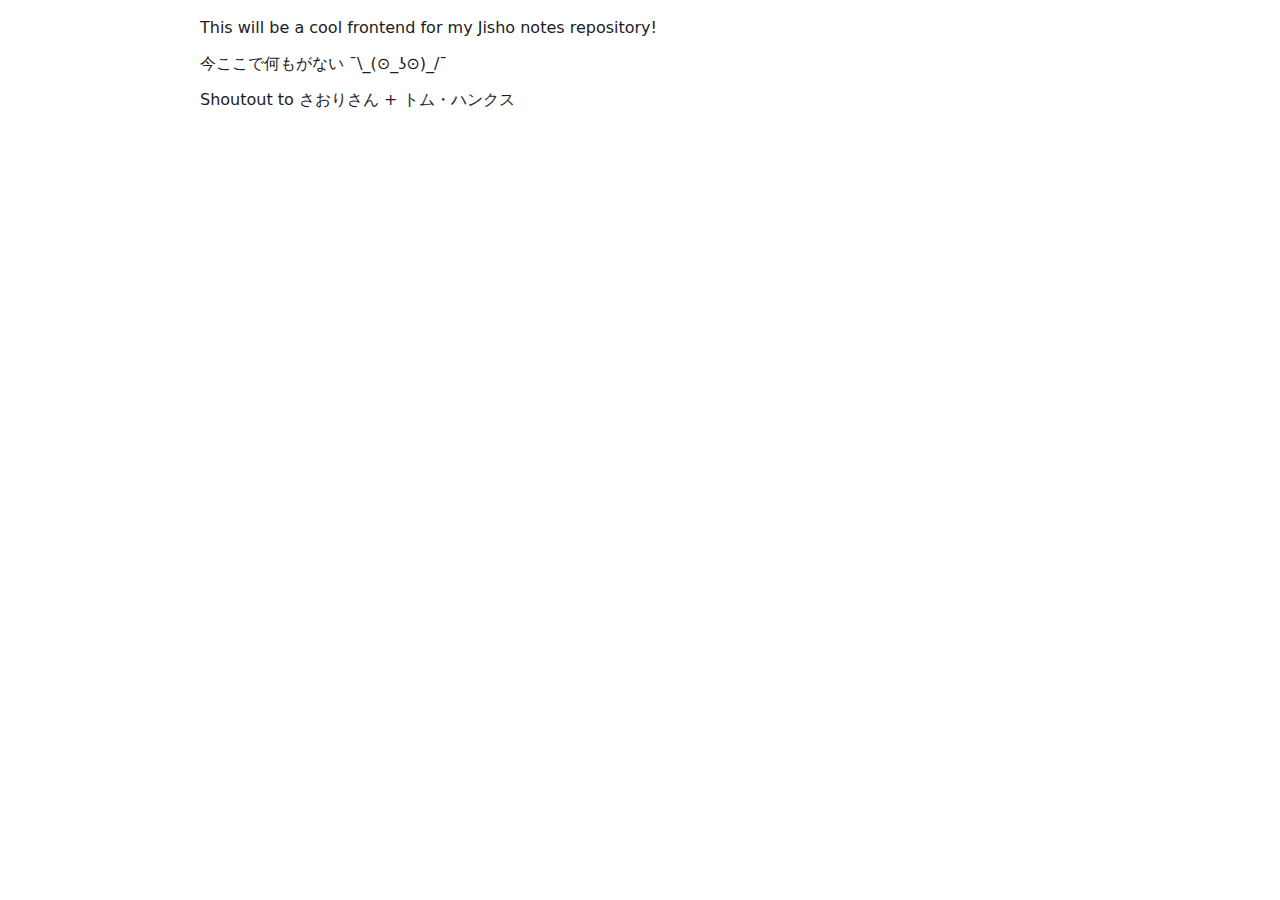
==== index.html @ dae31383 "Deploying to gh-pages from @ di5codan/benkyo@67c1edc0ed0ba14a1de6b64cacdb4e6c77cddc53 🚀" ====
<!DOCTYPE html><html lang="en"><head><meta charSet="utf-8"/><meta name="viewport" content="width=device-width"/><title>Benkyo | Index</title><meta content="favicon.ico" property="og:image"/><meta name="next-head-count" content="4"/><link rel="preload" href="/_next/static/css/ddce8b1510586c37.css" as="style"/><link rel="stylesheet" href="/_next/static/css/ddce8b1510586c37.css" data-n-g=""/><noscript data-n-css=""></noscript><script defer="" nomodule="" src="/_next/static/chunks/polyfills-42372ed130431b0a.js"></script><script src="/_next/static/chunks/webpack-2df7a8d27de1794c.js" defer=""></script><script src="/_next/static/chunks/framework-64ad27b21261a9ce.js" defer=""></script><script src="/_next/static/chunks/main-5241a9c85d7d4040.js" defer=""></script><script src="/_next/static/chunks/pages/_app-19d846c49f5f4885.js" defer=""></script><script src="/_next/static/chunks/346-2c50c61a3d9c062f.js" defer=""></script><script src="/_next/static/chunks/pages/index-7ff5e47371938764.js" defer=""></script><script src="/_next/static/2L9OjblJBpbdohcWwZE6G/_buildManifest.js" defer=""></script><script src="/_next/static/2L9OjblJBpbdohcWwZE6G/_ssgManifest.js" defer=""></script></head><body><div id="__next"><script>((e,o,s,u,d,m,l,h)=>{let i=document.documentElement,T=["light","dark"];function p(a){(Array.isArray(e)?e:[e]).forEach(g=>{let k=g==="class",S=k&&m?d.map(f=>m[f]||f):d;k?(i.classList.remove(...S),i.classList.add(a)):i.setAttribute(g,a)}),R(a)}function R(a){h&&T.includes(a)&&(i.style.colorScheme=a)}function c(){return window.matchMedia("(prefers-color-scheme: dark)").matches?"dark":"light"}if(u)p(u);else try{let a=localStorage.getItem(o)||s,g=l&&a==="system"?c():a;p(g)}catch(a){}})("class","theme","system",null,["light","dark"],null,true,true)</script><div data-is-root-theme="true" data-accent-color="blue" data-gray-color="slate" data-has-background="true" data-panel-background="translucent" data-radius="medium" data-scaling="100%" class="radix-themes css-0"><style data-emotion="css 17rg0dp">.css-17rg0dp{position:fixed;width:100vw;height:0;}</style><div title="Connection Error: " class="css-17rg0dp"></div><style data-emotion="css 19midj6">.css-19midj6{padding:16px;}</style><div class="rt-Container rt-r-size-3 css-19midj6"><div class="rt-ContainerInner"><div class="rt-Flex rt-r-fd-column rt-r-ai-start rt-r-gap-3 rx-Stack"><p class="rt-Text">This will be a cool frontend for my Jisho notes repository!</p><p class="rt-Text">今ここで何もがない ¯\_(⊙_ʖ⊙)_/¯</p><p class="rt-Text">Shoutout to さおりさん + トム・ハンクス</p></div></div></div></div></div><script id="__NEXT_DATA__" type="application/json">{"props":{"pageProps":{}},"page":"/","query":{},"buildId":"2L9OjblJBpbdohcWwZE6G","nextExport":true,"autoExport":true,"isFallback":false,"scriptLoader":[]}</script></body></html>
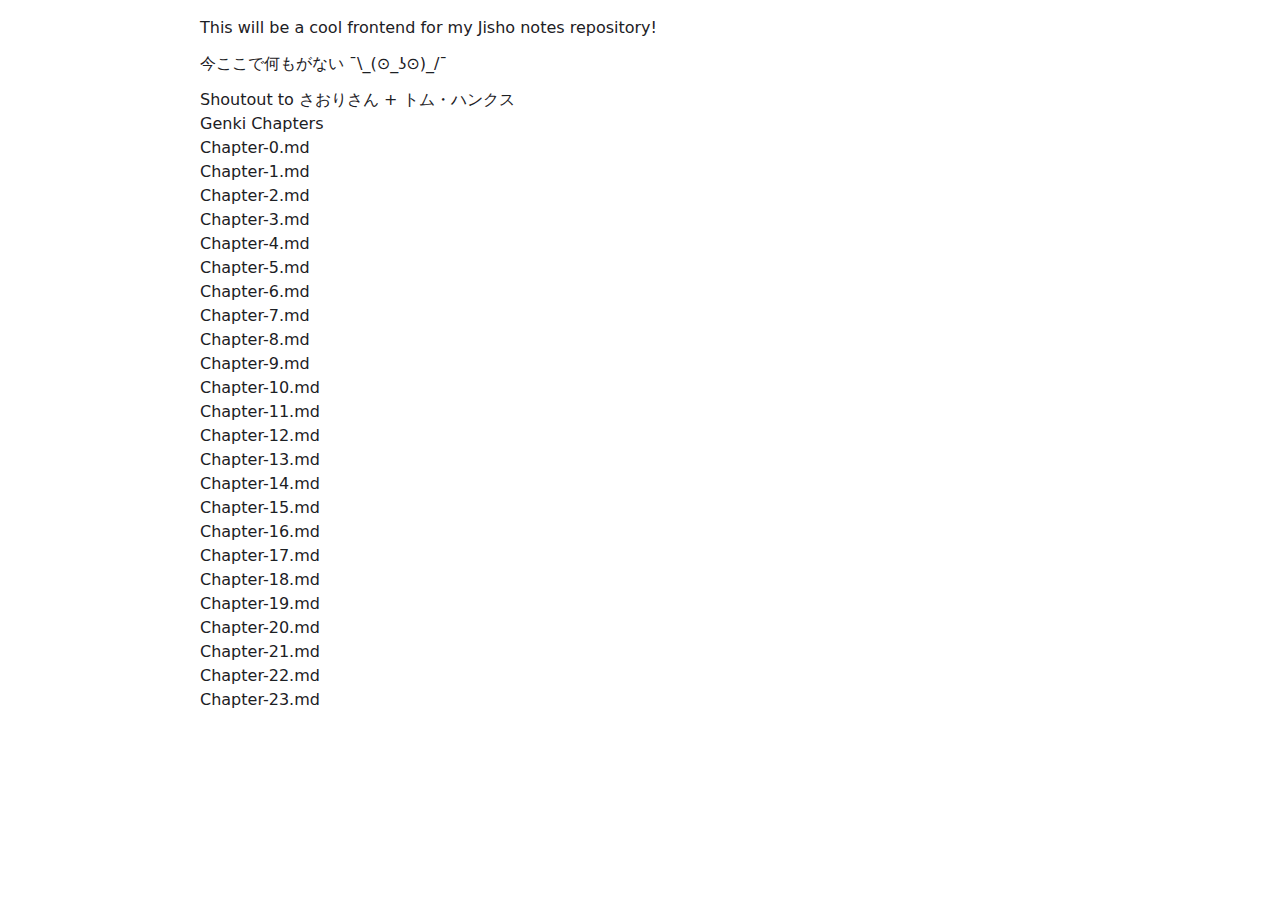
==== commit 9a4da424: "Deploying to gh-pages from @ di5codan/benkyo@21e85afbf6109976530f7c0447ad1a0ddbe62bb1 🚀" ====
--- a/index.html
+++ b/index.html
@@ -1 +1 @@
-<!DOCTYPE html><html lang="en"><head><meta charSet="utf-8"/><meta name="viewport" content="width=device-width"/><title>Benkyo | Index</title><meta content="favicon.ico" property="og:image"/><meta name="next-head-count" content="4"/><link rel="preload" href="/_next/static/css/ddce8b1510586c37.css" as="style"/><link rel="stylesheet" href="/_next/static/css/ddce8b1510586c37.css" data-n-g=""/><noscript data-n-css=""></noscript><script defer="" nomodule="" src="/_next/static/chunks/polyfills-42372ed130431b0a.js"></script><script src="/_next/static/chunks/webpack-2df7a8d27de1794c.js" defer=""></script><script src="/_next/static/chunks/framework-64ad27b21261a9ce.js" defer=""></script><script src="/_next/static/chunks/main-5241a9c85d7d4040.js" defer=""></script><script src="/_next/static/chunks/pages/_app-19d846c49f5f4885.js" defer=""></script><script src="/_next/static/chunks/346-2c50c61a3d9c062f.js" defer=""></script><script src="/_next/static/chunks/pages/index-7ff5e47371938764.js" defer=""></script><script src="/_next/static/2L9OjblJBpbdohcWwZE6G/_buildManifest.js" defer=""></script><script src="/_next/static/2L9OjblJBpbdohcWwZE6G/_ssgManifest.js" defer=""></script></head><body><div id="__next"><script>((e,o,s,u,d,m,l,h)=>{let i=document.documentElement,T=["light","dark"];function p(a){(Array.isArray(e)?e:[e]).forEach(g=>{let k=g==="class",S=k&&m?d.map(f=>m[f]||f):d;k?(i.classList.remove(...S),i.classList.add(a)):i.setAttribute(g,a)}),R(a)}function R(a){h&&T.includes(a)&&(i.style.colorScheme=a)}function c(){return window.matchMedia("(prefers-color-scheme: dark)").matches?"dark":"light"}if(u)p(u);else try{let a=localStorage.getItem(o)||s,g=l&&a==="system"?c():a;p(g)}catch(a){}})("class","theme","system",null,["light","dark"],null,true,true)</script><div data-is-root-theme="true" data-accent-color="blue" data-gray-color="slate" data-has-background="true" data-panel-background="translucent" data-radius="medium" data-scaling="100%" class="radix-themes css-0"><style data-emotion="css 17rg0dp">.css-17rg0dp{position:fixed;width:100vw;height:0;}</style><div title="Connection Error: " class="css-17rg0dp"></div><style data-emotion="css 19midj6">.css-19midj6{padding:16px;}</style><div class="rt-Container rt-r-size-3 css-19midj6"><div class="rt-ContainerInner"><div class="rt-Flex rt-r-fd-column rt-r-ai-start rt-r-gap-3 rx-Stack"><p class="rt-Text">This will be a cool frontend for my Jisho notes repository!</p><p class="rt-Text">今ここで何もがない ¯\_(⊙_ʖ⊙)_/¯</p><p class="rt-Text">Shoutout to さおりさん + トム・ハンクス</p></div></div></div></div></div><script id="__NEXT_DATA__" type="application/json">{"props":{"pageProps":{}},"page":"/","query":{},"buildId":"2L9OjblJBpbdohcWwZE6G","nextExport":true,"autoExport":true,"isFallback":false,"scriptLoader":[]}</script></body></html>+<!DOCTYPE html><html lang="en"><head><meta charSet="utf-8"/><meta name="viewport" content="width=device-width"/><title>Benkyo | Index</title><meta content="favicon.ico" property="og:image"/><meta name="next-head-count" content="4"/><link rel="preload" href="/_next/static/css/ddce8b1510586c37.css" as="style"/><link rel="stylesheet" href="/_next/static/css/ddce8b1510586c37.css" data-n-g=""/><noscript data-n-css=""></noscript><script defer="" nomodule="" src="/_next/static/chunks/polyfills-42372ed130431b0a.js"></script><script src="/_next/static/chunks/webpack-2df7a8d27de1794c.js" defer=""></script><script src="/_next/static/chunks/framework-64ad27b21261a9ce.js" defer=""></script><script src="/_next/static/chunks/main-5241a9c85d7d4040.js" defer=""></script><script src="/_next/static/chunks/pages/_app-86dbcfa5fd1c6b03.js" defer=""></script><script src="/_next/static/chunks/346-2c50c61a3d9c062f.js" defer=""></script><script src="/_next/static/chunks/pages/index-1d88540ade0aa650.js" defer=""></script><script src="/_next/static/9OAj1qJWg--G2LcXo32tG/_buildManifest.js" defer=""></script><script src="/_next/static/9OAj1qJWg--G2LcXo32tG/_ssgManifest.js" defer=""></script></head><body><div id="__next"><script>((e,o,s,u,d,m,l,h)=>{let i=document.documentElement,T=["light","dark"];function p(a){(Array.isArray(e)?e:[e]).forEach(g=>{let k=g==="class",S=k&&m?d.map(f=>m[f]||f):d;k?(i.classList.remove(...S),i.classList.add(a)):i.setAttribute(g,a)}),R(a)}function R(a){h&&T.includes(a)&&(i.style.colorScheme=a)}function c(){return window.matchMedia("(prefers-color-scheme: dark)").matches?"dark":"light"}if(u)p(u);else try{let a=localStorage.getItem(o)||s,g=l&&a==="system"?c():a;p(g)}catch(a){}})("class","theme","system",null,["light","dark"],null,true,true)</script><div data-is-root-theme="true" data-accent-color="blue" data-gray-color="slate" data-has-background="true" data-panel-background="translucent" data-radius="medium" data-scaling="100%" class="radix-themes css-0"><style data-emotion="css 17rg0dp">.css-17rg0dp{position:fixed;width:100vw;height:0;}</style><div title="Connection Error: " class="css-17rg0dp"></div><style data-emotion="css 19midj6">.css-19midj6{padding:16px;}</style><div class="rt-Container rt-r-size-3 css-19midj6"><div class="rt-ContainerInner"><div class="rt-Flex rt-r-fd-column rt-r-ai-start rt-r-gap-3 rx-Stack"><p class="rt-Text">This will be a cool frontend for my Jisho notes repository!</p><p class="rt-Text">今ここで何もがない ¯\_(⊙_ʖ⊙)_/¯</p><p class="rt-Text">Shoutout to さおりさん + トム・ハンクス</p></div><p class="rt-Text">Genki Chapters</p><p class="rt-Text">Chapter-0.md</p><p class="rt-Text">Chapter-1.md</p><p class="rt-Text">Chapter-2.md</p><p class="rt-Text">Chapter-3.md</p><p class="rt-Text">Chapter-4.md</p><p class="rt-Text">Chapter-5.md</p><p class="rt-Text">Chapter-6.md</p><p class="rt-Text">Chapter-7.md</p><p class="rt-Text">Chapter-8.md</p><p class="rt-Text">Chapter-9.md</p><p class="rt-Text">Chapter-10.md</p><p class="rt-Text">Chapter-11.md</p><p class="rt-Text">Chapter-12.md</p><p class="rt-Text">Chapter-13.md</p><p class="rt-Text">Chapter-14.md</p><p class="rt-Text">Chapter-15.md</p><p class="rt-Text">Chapter-16.md</p><p class="rt-Text">Chapter-17.md</p><p class="rt-Text">Chapter-18.md</p><p class="rt-Text">Chapter-19.md</p><p class="rt-Text">Chapter-20.md</p><p class="rt-Text">Chapter-21.md</p><p class="rt-Text">Chapter-22.md</p><p class="rt-Text">Chapter-23.md</p></div></div></div></div><script id="__NEXT_DATA__" type="application/json">{"props":{"pageProps":{}},"page":"/","query":{},"buildId":"9OAj1qJWg--G2LcXo32tG","nextExport":true,"autoExport":true,"isFallback":false,"scriptLoader":[]}</script></body></html>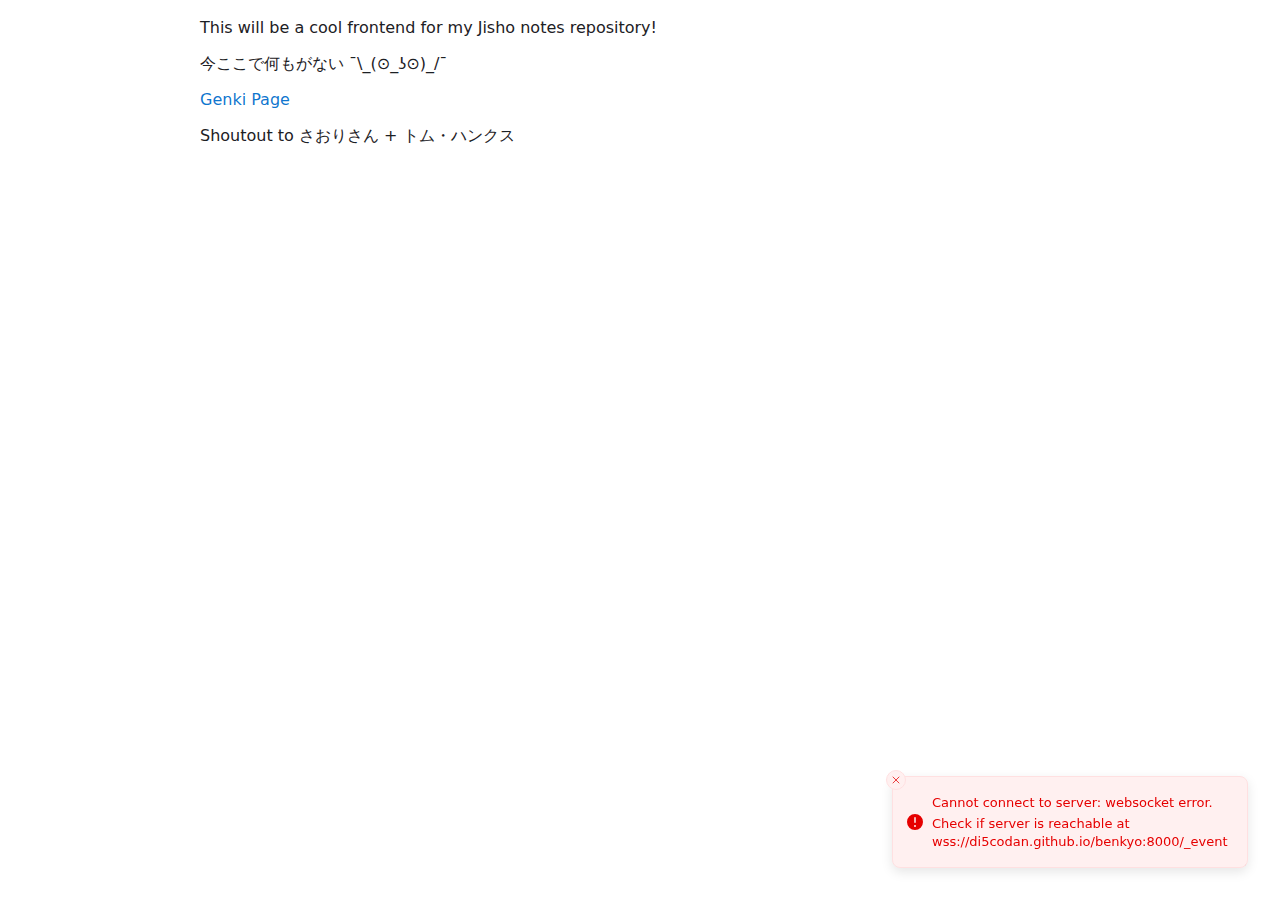
==== commit 3d5f1b52: "Deploying to gh-pages from @ di5codan/benkyo@5b1f595ca8ad60029b1fed74b9e394143ce50740 🚀" ====
--- a/index.html
+++ b/index.html
@@ -1 +1 @@
-<!DOCTYPE html><html lang="en"><head><meta charSet="utf-8"/><meta name="viewport" content="width=device-width"/><title>Benkyo | Index</title><meta content="favicon.ico" property="og:image"/><meta name="next-head-count" content="4"/><link rel="preload" href="/_next/static/css/ddce8b1510586c37.css" as="style"/><link rel="stylesheet" href="/_next/static/css/ddce8b1510586c37.css" data-n-g=""/><noscript data-n-css=""></noscript><script defer="" nomodule="" src="/_next/static/chunks/polyfills-42372ed130431b0a.js"></script><script src="/_next/static/chunks/webpack-2df7a8d27de1794c.js" defer=""></script><script src="/_next/static/chunks/framework-64ad27b21261a9ce.js" defer=""></script><script src="/_next/static/chunks/main-5241a9c85d7d4040.js" defer=""></script><script src="/_next/static/chunks/pages/_app-86dbcfa5fd1c6b03.js" defer=""></script><script src="/_next/static/chunks/346-2c50c61a3d9c062f.js" defer=""></script><script src="/_next/static/chunks/pages/index-1d88540ade0aa650.js" defer=""></script><script src="/_next/static/9OAj1qJWg--G2LcXo32tG/_buildManifest.js" defer=""></script><script src="/_next/static/9OAj1qJWg--G2LcXo32tG/_ssgManifest.js" defer=""></script></head><body><div id="__next"><script>((e,o,s,u,d,m,l,h)=>{let i=document.documentElement,T=["light","dark"];function p(a){(Array.isArray(e)?e:[e]).forEach(g=>{let k=g==="class",S=k&&m?d.map(f=>m[f]||f):d;k?(i.classList.remove(...S),i.classList.add(a)):i.setAttribute(g,a)}),R(a)}function R(a){h&&T.includes(a)&&(i.style.colorScheme=a)}function c(){return window.matchMedia("(prefers-color-scheme: dark)").matches?"dark":"light"}if(u)p(u);else try{let a=localStorage.getItem(o)||s,g=l&&a==="system"?c():a;p(g)}catch(a){}})("class","theme","system",null,["light","dark"],null,true,true)</script><div data-is-root-theme="true" data-accent-color="blue" data-gray-color="slate" data-has-background="true" data-panel-background="translucent" data-radius="medium" data-scaling="100%" class="radix-themes css-0"><style data-emotion="css 17rg0dp">.css-17rg0dp{position:fixed;width:100vw;height:0;}</style><div title="Connection Error: " class="css-17rg0dp"></div><style data-emotion="css 19midj6">.css-19midj6{padding:16px;}</style><div class="rt-Container rt-r-size-3 css-19midj6"><div class="rt-ContainerInner"><div class="rt-Flex rt-r-fd-column rt-r-ai-start rt-r-gap-3 rx-Stack"><p class="rt-Text">This will be a cool frontend for my Jisho notes repository!</p><p class="rt-Text">今ここで何もがない ¯\_(⊙_ʖ⊙)_/¯</p><p class="rt-Text">Shoutout to さおりさん + トム・ハンクス</p></div><p class="rt-Text">Genki Chapters</p><p class="rt-Text">Chapter-0.md</p><p class="rt-Text">Chapter-1.md</p><p class="rt-Text">Chapter-2.md</p><p class="rt-Text">Chapter-3.md</p><p class="rt-Text">Chapter-4.md</p><p class="rt-Text">Chapter-5.md</p><p class="rt-Text">Chapter-6.md</p><p class="rt-Text">Chapter-7.md</p><p class="rt-Text">Chapter-8.md</p><p class="rt-Text">Chapter-9.md</p><p class="rt-Text">Chapter-10.md</p><p class="rt-Text">Chapter-11.md</p><p class="rt-Text">Chapter-12.md</p><p class="rt-Text">Chapter-13.md</p><p class="rt-Text">Chapter-14.md</p><p class="rt-Text">Chapter-15.md</p><p class="rt-Text">Chapter-16.md</p><p class="rt-Text">Chapter-17.md</p><p class="rt-Text">Chapter-18.md</p><p class="rt-Text">Chapter-19.md</p><p class="rt-Text">Chapter-20.md</p><p class="rt-Text">Chapter-21.md</p><p class="rt-Text">Chapter-22.md</p><p class="rt-Text">Chapter-23.md</p></div></div></div></div><script id="__NEXT_DATA__" type="application/json">{"props":{"pageProps":{}},"page":"/","query":{},"buildId":"9OAj1qJWg--G2LcXo32tG","nextExport":true,"autoExport":true,"isFallback":false,"scriptLoader":[]}</script></body></html>+<!DOCTYPE html><html lang="en"><head><meta charSet="utf-8"/><meta name="viewport" content="width=device-width"/><title>Benkyo | Index</title><meta content="favicon.ico" property="og:image"/><meta name="next-head-count" content="4"/><link rel="preload" href="/_next/static/css/be377edae8f7a127.css" as="style"/><link rel="stylesheet" href="/_next/static/css/be377edae8f7a127.css" data-n-g=""/><noscript data-n-css=""></noscript><script defer="" nomodule="" src="/_next/static/chunks/polyfills-42372ed130431b0a.js"></script><script src="/_next/static/chunks/webpack-2df7a8d27de1794c.js" defer=""></script><script src="/_next/static/chunks/framework-64ad27b21261a9ce.js" defer=""></script><script src="/_next/static/chunks/main-5241a9c85d7d4040.js" defer=""></script><script src="/_next/static/chunks/pages/_app-66fe73990fb19676.js" defer=""></script><script src="/_next/static/chunks/346-2c50c61a3d9c062f.js" defer=""></script><script src="/_next/static/chunks/pages/index-31277f95a5e9dc0a.js" defer=""></script><script src="/_next/static/M5Pm4ffwuqAvxhmcMUtlp/_buildManifest.js" defer=""></script><script src="/_next/static/M5Pm4ffwuqAvxhmcMUtlp/_ssgManifest.js" defer=""></script></head><body><div id="__next"><script>((e,o,s,u,d,m,l,h)=>{let i=document.documentElement,T=["light","dark"];function p(a){(Array.isArray(e)?e:[e]).forEach(g=>{let k=g==="class",S=k&&m?d.map(f=>m[f]||f):d;k?(i.classList.remove(...S),i.classList.add(a)):i.setAttribute(g,a)}),R(a)}function R(a){h&&T.includes(a)&&(i.style.colorScheme=a)}function c(){return window.matchMedia("(prefers-color-scheme: dark)").matches?"dark":"light"}if(u)p(u);else try{let a=localStorage.getItem(o)||s,g=l&&a==="system"?c():a;p(g)}catch(a){}})("class","theme","system",null,["light","dark"],null,true,true)</script><div data-is-root-theme="true" data-accent-color="blue" data-gray-color="slate" data-has-background="true" data-panel-background="translucent" data-radius="medium" data-scaling="100%" class="radix-themes css-0"><style data-emotion="css 17rg0dp">.css-17rg0dp{position:fixed;width:100vw;height:0;}</style><div title="Connection Error: " class="css-17rg0dp"></div><style data-emotion="css 19midj6">.css-19midj6{padding:16px;}</style><div class="rt-Container rt-r-size-3 css-19midj6"><div class="rt-ContainerInner"><div class="rt-Flex rt-r-fd-column rt-r-ai-start rt-r-gap-3 rx-Stack"><p class="rt-Text">This will be a cool frontend for my Jisho notes repository!</p><p class="rt-Text">今ここで何もがない ¯\_(⊙_ʖ⊙)_/¯</p><style data-emotion="css 1macts">.css-1macts:hover{color:var(--accent-8);}</style><a data-accent-color="" class="rt-Text rt-reset rt-Link rt-underline-auto css-1macts" href="/genki/">Genki Page</a><p class="rt-Text">Shoutout to さおりさん + トム・ハンクス</p></div></div></div></div></div><script id="__NEXT_DATA__" type="application/json">{"props":{"pageProps":{}},"page":"/","query":{},"buildId":"M5Pm4ffwuqAvxhmcMUtlp","nextExport":true,"autoExport":true,"isFallback":false,"scriptLoader":[]}</script></body></html>--- a/_next/static/css/be377edae8f7a127.css
+++ b/_next/static/css/be377edae8f7a127.css
@@ -0,0 +1,3 @@
+*,:after,:before{--tw-border-spacing-x:0;--tw-border-spacing-y:0;--tw-translate-x:0;--tw-translate-y:0;--tw-rotate:0;--tw-skew-x:0;--tw-skew-y:0;--tw-scale-x:1;--tw-scale-y:1;--tw-pan-x: ;--tw-pan-y: ;--tw-pinch-zoom: ;--tw-scroll-snap-strictness:proximity;--tw-gradient-from-position: ;--tw-gradient-via-position: ;--tw-gradient-to-position: ;--tw-ordinal: ;--tw-slashed-zero: ;--tw-numeric-figure: ;--tw-numeric-spacing: ;--tw-numeric-fraction: ;--tw-ring-inset: ;--tw-ring-offset-width:0px;--tw-ring-offset-color:#fff;--tw-ring-color:rgba(59,130,246,.5);--tw-ring-offset-shadow:0 0 #0000;--tw-ring-shadow:0 0 #0000;--tw-shadow:0 0 #0000;--tw-shadow-colored:0 0 #0000;--tw-blur: ;--tw-brightness: ;--tw-contrast: ;--tw-grayscale: ;--tw-hue-rotate: ;--tw-invert: ;--tw-saturate: ;--tw-sepia: ;--tw-drop-shadow: ;--tw-backdrop-blur: ;--tw-backdrop-brightness: ;--tw-backdrop-contrast: ;--tw-backdrop-grayscale: ;--tw-backdrop-hue-rotate: ;--tw-backdrop-invert: ;--tw-backdrop-opacity: ;--tw-backdrop-saturate: ;--tw-backdrop-sepia: ;--tw-contain-size: ;--tw-contain-layout: ;--tw-contain-paint: ;--tw-contain-style: }::backdrop{--tw-border-spacing-x:0;--tw-border-spacing-y:0;--tw-translate-x:0;--tw-translate-y:0;--tw-rotate:0;--tw-skew-x:0;--tw-skew-y:0;--tw-scale-x:1;--tw-scale-y:1;--tw-pan-x: ;--tw-pan-y: ;--tw-pinch-zoom: ;--tw-scroll-snap-strictness:proximity;--tw-gradient-from-position: ;--tw-gradient-via-position: ;--tw-gradient-to-position: ;--tw-ordinal: ;--tw-slashed-zero: ;--tw-numeric-figure: ;--tw-numeric-spacing: ;--tw-numeric-fraction: ;--tw-ring-inset: ;--tw-ring-offset-width:0px;--tw-ring-offset-color:#fff;--tw-ring-color:rgba(59,130,246,.5);--tw-ring-offset-shadow:0 0 #0000;--tw-ring-shadow:0 0 #0000;--tw-shadow:0 0 #0000;--tw-shadow-colored:0 0 #0000;--tw-blur: ;--tw-brightness: ;--tw-contrast: ;--tw-grayscale: ;--tw-hue-rotate: ;--tw-invert: ;--tw-saturate: ;--tw-sepia: ;--tw-drop-shadow: ;--tw-backdrop-blur: ;--tw-backdrop-brightness: ;--tw-backdrop-contrast: ;--tw-backdrop-grayscale: ;--tw-backdrop-hue-rotate: ;--tw-backdrop-invert: ;--tw-backdrop-opacity: ;--tw-backdrop-saturate: ;--tw-backdrop-sepia: ;--tw-contain-size: ;--tw-contain-layout: ;--tw-contain-paint: ;--tw-contain-style: }/*
+! tailwindcss v3.4.15 | MIT License | https://tailwindcss.com
+*/*,:after,:before{box-sizing:border-box;border:0 solid #e5e7eb}:after,:before{--tw-content:""}:host,html{line-height:1.5;-webkit-text-size-adjust:100%;-moz-tab-size:4;-o-tab-size:4;tab-size:4;font-family:ui-sans-serif,system-ui,sans-serif,Apple Color Emoji,Segoe UI Emoji,Segoe UI Symbol,Noto Color Emoji;font-feature-settings:normal;font-variation-settings:normal;-webkit-tap-highlight-color:transparent}body{margin:0;line-height:inherit}hr{height:0;color:inherit;border-top-width:1px}abbr:where([title]){-webkit-text-decoration:underline dotted;text-decoration:underline dotted}h1,h2,h3,h4,h5,h6{font-size:inherit;font-weight:inherit}a{color:inherit;text-decoration:inherit}b,strong{font-weight:bolder}code,kbd,pre,samp{font-family:ui-monospace,SFMono-Regular,Menlo,Monaco,Consolas,Liberation Mono,Courier New,monospace;font-feature-settings:normal;font-variation-settings:normal;font-size:1em}small{font-size:80%}sub,sup{font-size:75%;line-height:0;position:relative;vertical-align:baseline}sub{bottom:-.25em}sup{top:-.5em}table{text-indent:0;border-color:inherit;border-collapse:collapse}button,input,optgroup,select,textarea{font-family:inherit;font-feature-settings:inherit;font-variation-settings:inherit;font-size:100%;font-weight:inherit;line-height:inherit;letter-spacing:inherit;color:inherit;margin:0;padding:0}button,select{text-transform:none}button,input:where([type=button]),input:where([type=reset]),input:where([type=submit]){-webkit-appearance:button;background-color:transparent;background-image:none}:-moz-focusring{outline:auto}:-moz-ui-invalid{box-shadow:none}progress{vertical-align:baseline}::-webkit-inner-spin-button,::-webkit-outer-spin-button{height:auto}[type=search]{-webkit-appearance:textfield;outline-offset:-2px}::-webkit-search-decoration{-webkit-appearance:none}::-webkit-file-upload-button{-webkit-appearance:button;font:inherit}summary{display:list-item}blockquote,dd,dl,figure,h1,h2,h3,h4,h5,h6,hr,p,pre{margin:0}fieldset{margin:0}fieldset,legend{padding:0}menu,ol,ul{list-style:none;margin:0;padding:0}dialog{padding:0}textarea{resize:vertical}input::-moz-placeholder,textarea::-moz-placeholder{opacity:1;color:#9ca3af}input::placeholder,textarea::placeholder{opacity:1;color:#9ca3af}[role=button],button{cursor:pointer}:disabled{cursor:default}audio,canvas,embed,iframe,img,object,svg,video{display:block;vertical-align:middle}img,video{max-width:100%;height:auto}[hidden]:where(:not([hidden=until-found])){display:none}.light,.light-theme,:root{--gray-1:#fcfcfc;--gray-2:#f9f9f9;--gray-3:#f0f0f0;--gray-4:#e8e8e8;--gray-5:#e0e0e0;--gray-6:#d9d9d9;--gray-7:#cecece;--gray-8:#bbb;--gray-9:#8d8d8d;--gray-10:#838383;--gray-11:#646464;--gray-12:#202020;--gray-a1:#00000003;--gray-a2:#00000006;--gray-a3:#0000000f;--gray-a4:#00000017;--gray-a5:#0000001f;--gray-a6:#00000026;--gray-a7:#00000031;--gray-a8:#00000044;--gray-a9:#00000072;--gray-a10:#0000007c;--gray-a11:#0000009b;--gray-a12:#000000df;--mauve-1:#fdfcfd;--mauve-2:#faf9fb;--mauve-3:#f2eff3;--mauve-4:#eae7ec;--mauve-5:#e3dfe6;--mauve-6:#dbd8e0;--mauve-7:#d0cdd7;--mauve-8:#bcbac7;--mauve-9:#8e8c99;--mauve-10:#84828e;--mauve-11:#65636d;--mauve-12:#211f26;--mauve-a1:#55005503;--mauve-a2:#2b005506;--mauve-a3:#30004010;--mauve-a4:#20003618;--mauve-a5:#20003820;--mauve-a6:#14003527;--mauve-a7:#10003332;--mauve-a8:#08003145;--mauve-a9:#05001d73;--mauve-a10:#0500197d;--mauve-a11:#0400119c;--mauve-a12:#020008e0;--slate-1:#fcfcfd;--slate-2:#f9f9fb;--slate-3:#f0f0f3;--slate-4:#e8e8ec;--slate-5:#e0e1e6;--slate-6:#d9d9e0;--slate-7:#cdced6;--slate-8:#b9bbc6;--slate-9:#8b8d98;--slate-10:#80838d;--slate-11:#60646c;--slate-12:#1c2024;--slate-a1:#00005503;--slate-a2:#00005506;--slate-a3:#0000330f;--slate-a4:#00002d17;--slate-a5:#0009321f;--slate-a6:#00002f26;--slate-a7:#00062e32;--slate-a8:#00083046;--slate-a9:#00051d74;--slate-a10:#00071b7f;--slate-a11:#0007149f;--slate-a12:#000509e3;--sage-1:#fbfdfc;--sage-2:#f7f9f8;--sage-3:#eef1f0;--sage-4:#e6e9e8;--sage-5:#dfe2e0;--sage-6:#d7dad9;--sage-7:#cbcfcd;--sage-8:#b8bcba;--sage-9:#868e8b;--sage-10:#7c8481;--sage-11:#5f6563;--sage-12:#1a211e;--sage-a1:#00804004;--sage-a2:#00402008;--sage-a3:#002d1e11;--sage-a4:#001f1519;--sage-a5:#00180820;--sage-a6:#00140d28;--sage-a7:#00140a34;--sage-a8:#000f0847;--sage-a9:#00110b79;--sage-a10:#00100a83;--sage-a11:#000a07a0;--sage-a12:#000805e5;--olive-1:#fcfdfc;--olive-2:#f8faf8;--olive-3:#eff1ef;--olive-4:#e7e9e7;--olive-5:#dfe2df;--olive-6:#d7dad7;--olive-7:#cccfcc;--olive-8:#b9bcb8;--olive-9:#898e87;--olive-10:#7f847d;--olive-11:#60655f;--olive-12:#1d211c;--olive-a1:#00550003;--olive-a2:#00490007;--olive-a3:#00200010;--olive-a4:#00160018;--olive-a5:#00180020;--olive-a6:#00140028;--olive-a7:#000f0033;--olive-a8:#040f0047;--olive-a9:#050f0078;--olive-a10:#040e0082;--olive-a11:#020a00a0;--olive-a12:#010600e3;--sand-1:#fdfdfc;--sand-2:#f9f9f8;--sand-3:#f1f0ef;--sand-4:#e9e8e6;--sand-5:#e2e1de;--sand-6:#dad9d6;--sand-7:#cfceca;--sand-8:#bcbbb5;--sand-9:#8d8d86;--sand-10:#82827c;--sand-11:#63635e;--sand-12:#21201c;--sand-a1:#55550003;--sand-a2:#25250007;--sand-a3:#20100010;--sand-a4:#1f150019;--sand-a5:#1f180021;--sand-a6:#19130029;--sand-a7:#19140035;--sand-a8:#1915014a;--sand-a9:#0f0f0079;--sand-a10:#0c0c0083;--sand-a11:#080800a1;--sand-a12:#060500e3;--amber-1:#fefdfb;--amber-2:#fefbe9;--amber-3:#fff7c2;--amber-4:#ffee9c;--amber-5:#fbe577;--amber-6:#f3d673;--amber-7:#e9c162;--amber-8:#e2a336;--amber-9:#ffc53d;--amber-10:#ffba18;--amber-11:#ab6400;--amber-12:#4f3422;--amber-a1:#c0800004;--amber-a2:#f4d10016;--amber-a3:#ffde003d;--amber-a4:#ffd40063;--amber-a5:#f8cf0088;--amber-a6:#eab5008c;--amber-a7:#dc9b009d;--amber-a8:#da8a00c9;--amber-a9:#ffb300c2;--amber-a10:#ffb300e7;--amber-a11:#ab6400;--amber-a12:#341500dd;--blue-1:#fbfdff;--blue-2:#f4faff;--blue-3:#e6f4fe;--blue-4:#d5efff;--blue-5:#c2e5ff;--blue-6:#acd8fc;--blue-7:#8ec8f6;--blue-8:#5eb1ef;--blue-9:#0090ff;--blue-10:#0588f0;--blue-11:#0d74ce;--blue-12:#113264;--blue-a1:#0080ff04;--blue-a2:#008cff0b;--blue-a3:#008ff519;--blue-a4:#009eff2a;--blue-a5:#0093ff3d;--blue-a6:#0088f653;--blue-a7:#0083eb71;--blue-a8:#0084e6a1;--blue-a9:#0090ff;--blue-a10:#0086f0fa;--blue-a11:#006dcbf2;--blue-a12:#002359ee;--bronze-1:#fdfcfc;--bronze-2:#fdf7f5;--bronze-3:#f6edea;--bronze-4:#efe4df;--bronze-5:#e7d9d3;--bronze-6:#dfcdc5;--bronze-7:#d3bcb3;--bronze-8:#c2a499;--bronze-9:#a18072;--bronze-10:#957468;--bronze-11:#7d5e54;--bronze-12:#43302b;--bronze-a1:#55000003;--bronze-a2:#cc33000a;--bronze-a3:#92250015;--bronze-a4:#80280020;--bronze-a5:#7423002c;--bronze-a6:#7324003a;--bronze-a7:#6c1f004c;--bronze-a8:#671c0066;--bronze-a9:#551a008d;--bronze-a10:#4c150097;--bronze-a11:#3d0f00ab;--bronze-a12:#1d0600d4;--brown-1:#fefdfc;--brown-2:#fcf9f6;--brown-3:#f6eee7;--brown-4:#f0e4d9;--brown-5:#ebdaca;--brown-6:#e4cdb7;--brown-7:#dcbc9f;--brown-8:#cea37e;--brown-9:#ad7f58;--brown-10:#a07553;--brown-11:#815e46;--brown-12:#3e332e;--brown-a1:#aa550003;--brown-a2:#aa550009;--brown-a3:#a04b0018;--brown-a4:#9b4a0026;--brown-a5:#9f4d0035;--brown-a6:#a04e0048;--brown-a7:#a34e0060;--brown-a8:#9f4a0081;--brown-a9:#823c00a7;--brown-a10:#723300ac;--brown-a11:#522100b9;--brown-a12:#140600d1;--crimson-1:#fffcfd;--crimson-2:#fef7f9;--crimson-3:#ffe9f0;--crimson-4:#fedce7;--crimson-5:#facedd;--crimson-6:#f3bed1;--crimson-7:#eaacc3;--crimson-8:#e093b2;--crimson-9:#e93d82;--crimson-10:#df3478;--crimson-11:#cb1d63;--crimson-12:#621639;--crimson-a1:#ff005503;--crimson-a2:#e0004008;--crimson-a3:#ff005216;--crimson-a4:#f8005123;--crimson-a5:#e5004f31;--crimson-a6:#d0004b41;--crimson-a7:#bf004753;--crimson-a8:#b6004a6c;--crimson-a9:#e2005bc2;--crimson-a10:#d70056cb;--crimson-a11:#c4004fe2;--crimson-a12:#530026e9;--cyan-1:#fafdfe;--cyan-2:#f2fafb;--cyan-3:#def7f9;--cyan-4:#caf1f6;--cyan-5:#b5e9f0;--cyan-6:#9ddde7;--cyan-7:#7dcedc;--cyan-8:#3db9cf;--cyan-9:#00a2c7;--cyan-10:#0797b9;--cyan-11:#107d98;--cyan-12:#0d3c48;--cyan-a1:#0099cc05;--cyan-a2:#009db10d;--cyan-a3:#00c2d121;--cyan-a4:#00bcd435;--cyan-a5:#01b4cc4a;--cyan-a6:#00a7c162;--cyan-a7:#009fbb82;--cyan-a8:#00a3c0c2;--cyan-a9:#00a2c7;--cyan-a10:#0094b7f8;--cyan-a11:#007491ef;--cyan-a12:#00323ef2;--gold-1:#fdfdfc;--gold-2:#faf9f2;--gold-3:#f2f0e7;--gold-4:#eae6db;--gold-5:#e1dccf;--gold-6:#d8d0bf;--gold-7:#cbc0aa;--gold-8:#b9a88d;--gold-9:#978365;--gold-10:#8c7a5e;--gold-11:#71624b;--gold-12:#3b352b;--gold-a1:#55550003;--gold-a2:#9d8a000d;--gold-a3:#75600018;--gold-a4:#6b4e0024;--gold-a5:#60460030;--gold-a6:#64440040;--gold-a7:#63420055;--gold-a8:#633d0072;--gold-a9:#5332009a;--gold-a10:#492d00a1;--gold-a11:#362100b4;--gold-a12:#130c00d4;--grass-1:#fbfefb;--grass-2:#f5fbf5;--grass-3:#e9f6e9;--grass-4:#daf1db;--grass-5:#c9e8ca;--grass-6:#b2ddb5;--grass-7:#94ce9a;--grass-8:#65ba74;--grass-9:#46a758;--grass-10:#3e9b4f;--grass-11:#2a7e3b;--grass-12:#203c25;--grass-a1:#00c00004;--grass-a2:#0099000a;--grass-a3:#00970016;--grass-a4:#009f0725;--grass-a5:#00930536;--grass-a6:#008f0a4d;--grass-a7:#018b0f6b;--grass-a8:#008d199a;--grass-a9:#008619b9;--grass-a10:#007b17c1;--grass-a11:#006514d5;--grass-a12:#002006df;--green-1:#fbfefc;--green-2:#f4fbf6;--green-3:#e6f6eb;--green-4:#d6f1df;--green-5:#c4e8d1;--green-6:#adddc0;--green-7:#8eceaa;--green-8:#5bb98b;--green-9:#30a46c;--green-10:#2b9a66;--green-11:#218358;--green-12:#193b2d;--green-a1:#00c04004;--green-a2:#00a32f0b;--green-a3:#00a43319;--green-a4:#00a83829;--green-a5:#019c393b;--green-a6:#00963c52;--green-a7:#00914071;--green-a8:#00924ba4;--green-a9:#008f4acf;--green-a10:#008647d4;--green-a11:#00713fde;--green-a12:#002616e6;--indigo-1:#fdfdfe;--indigo-2:#f7f9ff;--indigo-3:#edf2fe;--indigo-4:#e1e9ff;--indigo-5:#d2deff;--indigo-6:#c1d0ff;--indigo-7:#abbdf9;--indigo-8:#8da4ef;--indigo-9:#3e63dd;--indigo-10:#3358d4;--indigo-11:#3a5bc7;--indigo-12:#1f2d5c;--indigo-a1:#00008002;--indigo-a2:#0040ff08;--indigo-a3:#0047f112;--indigo-a4:#0044ff1e;--indigo-a5:#0044ff2d;--indigo-a6:#003eff3e;--indigo-a7:#0037ed54;--indigo-a8:#0034dc72;--indigo-a9:#0031d2c1;--indigo-a10:#002ec9cc;--indigo-a11:#002bb7c5;--indigo-a12:#001046e0;--iris-1:#fdfdff;--iris-2:#f8f8ff;--iris-3:#f0f1fe;--iris-4:#e6e7ff;--iris-5:#dadcff;--iris-6:#cbcdff;--iris-7:#b8baf8;--iris-8:#9b9ef0;--iris-9:#5b5bd6;--iris-10:#5151cd;--iris-11:#5753c6;--iris-12:#272962;--iris-a1:#0000ff02;--iris-a2:#0000ff07;--iris-a3:#0011ee0f;--iris-a4:#000bff19;--iris-a5:#000eff25;--iris-a6:#000aff34;--iris-a7:#0008e647;--iris-a8:#0008d964;--iris-a9:#0000c0a4;--iris-a10:#0000b6ae;--iris-a11:#0600abac;--iris-a12:#000246d8;--jade-1:#fbfefd;--jade-2:#f4fbf7;--jade-3:#e6f7ed;--jade-4:#d6f1e3;--jade-5:#c3e9d7;--jade-6:#acdec8;--jade-7:#8bceb6;--jade-8:#56ba9f;--jade-9:#29a383;--jade-10:#26997b;--jade-11:#208368;--jade-12:#1d3b31;--jade-a1:#00c08004;--jade-a2:#00a3460b;--jade-a3:#00ae4819;--jade-a4:#00a85129;--jade-a5:#00a2553c;--jade-a6:#009a5753;--jade-a7:#00945f74;--jade-a8:#00976ea9;--jade-a9:#00916bd6;--jade-a10:#008764d9;--jade-a11:#007152df;--jade-a12:#002217e2;--lime-1:#fcfdfa;--lime-2:#f8faf3;--lime-3:#eef6d6;--lime-4:#e2f0bd;--lime-5:#d3e7a6;--lime-6:#c2da91;--lime-7:#abc978;--lime-8:#8db654;--lime-9:#bdee63;--lime-10:#b0e64c;--lime-11:#5c7c2f;--lime-12:#37401c;--lime-a1:#66990005;--lime-a2:#6b95000c;--lime-a3:#96c80029;--lime-a4:#8fc60042;--lime-a5:#81bb0059;--lime-a6:#72aa006e;--lime-a7:#61990087;--lime-a8:#559200ab;--lime-a9:#93e4009c;--lime-a10:#8fdc00b3;--lime-a11:#375f00d0;--lime-a12:#1e2900e3;--mint-1:#f9fefd;--mint-2:#f2fbf9;--mint-3:#ddf9f2;--mint-4:#c8f4e9;--mint-5:#b3ecde;--mint-6:#9ce0d0;--mint-7:#7ecfbd;--mint-8:#4cbba5;--mint-9:#86ead4;--mint-10:#7de0cb;--mint-11:#027864;--mint-12:#16433c;--mint-a1:#00d5aa06;--mint-a2:#00b18a0d;--mint-a3:#00d29e22;--mint-a4:#00cc9937;--mint-a5:#00c0914c;--mint-a6:#00b08663;--mint-a7:#00a17d81;--mint-a8:#009e7fb3;--mint-a9:#00d3a579;--mint-a10:#00c39982;--mint-a11:#007763fd;--mint-a12:#00312ae9;--orange-1:#fefcfb;--orange-2:#fff7ed;--orange-3:#ffefd6;--orange-4:#ffdfb5;--orange-5:#ffd19a;--orange-6:#ffc182;--orange-7:#f5ae73;--orange-8:#ec9455;--orange-9:#f76b15;--orange-10:#ef5f00;--orange-11:#cc4e00;--orange-12:#582d1d;--orange-a1:#c0400004;--orange-a2:#ff8e0012;--orange-a3:#ff9c0029;--orange-a4:#ff91014a;--orange-a5:#ff8b0065;--orange-a6:#ff81007d;--orange-a7:#ed6c008c;--orange-a8:#e35f00aa;--orange-a9:#f65e00ea;--orange-a10:#ef5f00;--orange-a11:#cc4e00;--orange-a12:#431200e2;--pink-1:#fffcfe;--pink-2:#fef7fb;--pink-3:#fee9f5;--pink-4:#fbdcef;--pink-5:#f6cee7;--pink-6:#efbfdd;--pink-7:#e7acd0;--pink-8:#dd93c2;--pink-9:#d6409f;--pink-10:#cf3897;--pink-11:#c2298a;--pink-12:#651249;--pink-a1:#ff00aa03;--pink-a2:#e0008008;--pink-a3:#f4008c16;--pink-a4:#e2008b23;--pink-a5:#d1008331;--pink-a6:#c0007840;--pink-a7:#b6006f53;--pink-a8:#af006f6c;--pink-a9:#c8007fbf;--pink-a10:#c2007ac7;--pink-a11:#b60074d6;--pink-a12:#59003bed;--plum-1:#fefcff;--plum-2:#fdf7fd;--plum-3:#fbebfb;--plum-4:#f7def8;--plum-5:#f2d1f3;--plum-6:#e9c2ec;--plum-7:#deade3;--plum-8:#cf91d8;--plum-9:#ab4aba;--plum-10:#a144af;--plum-11:#953ea3;--plum-12:#53195d;--plum-a1:#aa00ff03;--plum-a2:#c000c008;--plum-a3:#cc00cc14;--plum-a4:#c200c921;--plum-a5:#b700bd2e;--plum-a6:#a400b03d;--plum-a7:#9900a852;--plum-a8:#9000a56e;--plum-a9:#89009eb5;--plum-a10:#7f0092bb;--plum-a11:#730086c1;--plum-a12:#40004be6;--purple-1:#fefcfe;--purple-2:#fbf7fe;--purple-3:#f7edfe;--purple-4:#f2e2fc;--purple-5:#ead5f9;--purple-6:#e0c4f4;--purple-7:#d1afec;--purple-8:#be93e4;--purple-9:#8e4ec6;--purple-10:#8347b9;--purple-11:#8145b5;--purple-12:#402060;--purple-a1:#aa00aa03;--purple-a2:#8000e008;--purple-a3:#8e00f112;--purple-a4:#8d00e51d;--purple-a5:#8000db2a;--purple-a6:#7a01d03b;--purple-a7:#6d00c350;--purple-a8:#6600c06c;--purple-a9:#5c00adb1;--purple-a10:#53009eb8;--purple-a11:#52009aba;--purple-a12:#250049df;--red-1:#fffcfc;--red-2:#fff7f7;--red-3:#feebec;--red-4:#ffdbdc;--red-5:#ffcdce;--red-6:#fdbdbe;--red-7:#f4a9aa;--red-8:#eb8e90;--red-9:#e5484d;--red-10:#dc3e42;--red-11:#ce2c31;--red-12:#641723;--red-a1:#ff000003;--red-a2:#ff000008;--red-a3:#f3000d14;--red-a4:#ff000824;--red-a5:#ff000632;--red-a6:#f8000442;--red-a7:#df000356;--red-a8:#d2000571;--red-a9:#db0007b7;--red-a10:#d10005c1;--red-a11:#c40006d3;--red-a12:#55000de8;--ruby-1:#fffcfd;--ruby-2:#fff7f8;--ruby-3:#feeaed;--ruby-4:#ffdce1;--ruby-5:#ffced6;--ruby-6:#f8bfc8;--ruby-7:#efacb8;--ruby-8:#e592a3;--ruby-9:#e54666;--ruby-10:#dc3b5d;--ruby-11:#ca244d;--ruby-12:#64172b;--ruby-a1:#ff005503;--ruby-a2:#ff002008;--ruby-a3:#f3002515;--ruby-a4:#ff002523;--ruby-a5:#ff002a31;--ruby-a6:#e4002440;--ruby-a7:#ce002553;--ruby-a8:#c300286d;--ruby-a9:#db002cb9;--ruby-a10:#d2002cc4;--ruby-a11:#c10030db;--ruby-a12:#550016e8;--sky-1:#f9feff;--sky-2:#f1fafd;--sky-3:#e1f6fd;--sky-4:#d1f0fa;--sky-5:#bee7f5;--sky-6:#a9daed;--sky-7:#8dcae3;--sky-8:#60b3d7;--sky-9:#7ce2fe;--sky-10:#74daf8;--sky-11:#00749e;--sky-12:#1d3e56;--sky-a1:#00d5ff06;--sky-a2:#00a4db0e;--sky-a3:#00b3ee1e;--sky-a4:#00ace42e;--sky-a5:#00a1d841;--sky-a6:#0092ca56;--sky-a7:#0089c172;--sky-a8:#0085bf9f;--sky-a9:#00c7fe83;--sky-a10:#00bcf38b;--sky-a11:#00749e;--sky-a12:#002540e2;--teal-1:#fafefd;--teal-2:#f3fbf9;--teal-3:#e0f8f3;--teal-4:#ccf3ea;--teal-5:#b8eae0;--teal-6:#a1ded2;--teal-7:#83cdc1;--teal-8:#53b9ab;--teal-9:#12a594;--teal-10:#0d9b8a;--teal-11:#008573;--teal-12:#0d3d38;--teal-a1:#00cc9905;--teal-a2:#00aa800c;--teal-a3:#00c69d1f;--teal-a4:#00c39633;--teal-a5:#00b49047;--teal-a6:#00a6855e;--teal-a7:#0099807c;--teal-a8:#009783ac;--teal-a9:#009e8ced;--teal-a10:#009684f2;--teal-a11:#008573;--teal-a12:#00332df2;--tomato-1:#fffcfc;--tomato-2:#fff8f7;--tomato-3:#feebe7;--tomato-4:#ffdcd3;--tomato-5:#ffcdc2;--tomato-6:#fdbdaf;--tomato-7:#f5a898;--tomato-8:#ec8e7b;--tomato-9:#e54d2e;--tomato-10:#dd4425;--tomato-11:#d13415;--tomato-12:#5c271f;--tomato-a1:#ff000003;--tomato-a2:#ff200008;--tomato-a3:#f52b0018;--tomato-a4:#ff35002c;--tomato-a5:#ff2e003d;--tomato-a6:#f92d0050;--tomato-a7:#e7280067;--tomato-a8:#db250084;--tomato-a9:#df2600d1;--tomato-a10:#d72400da;--tomato-a11:#cd2200ea;--tomato-a12:#460900e0;--violet-1:#fdfcfe;--violet-2:#faf8ff;--violet-3:#f4f0fe;--violet-4:#ebe4ff;--violet-5:#e1d9ff;--violet-6:#d4cafe;--violet-7:#c2b5f5;--violet-8:#aa99ec;--violet-9:#6e56cf;--violet-10:#654dc4;--violet-11:#6550b9;--violet-12:#2f265f;--violet-a1:#5500aa03;--violet-a2:#4900ff07;--violet-a3:#4400ee0f;--violet-a4:#4300ff1b;--violet-a5:#3600ff26;--violet-a6:#3100fb35;--violet-a7:#2d01dd4a;--violet-a8:#2b00d066;--violet-a9:#2400b7a9;--violet-a10:#2300abb2;--violet-a11:#1f0099af;--violet-a12:#0b0043d9;--yellow-1:#fdfdf9;--yellow-2:#fefce9;--yellow-3:#fffab8;--yellow-4:#fff394;--yellow-5:#ffe770;--yellow-6:#f3d768;--yellow-7:#e4c767;--yellow-8:#d5ae39;--yellow-9:#ffe629;--yellow-10:#ffdc00;--yellow-11:#9e6c00;--yellow-12:#473b1f;--yellow-a1:#aaaa0006;--yellow-a2:#f4dd0016;--yellow-a3:#ffee0047;--yellow-a4:#ffe3016b;--yellow-a5:#ffd5008f;--yellow-a6:#ebbc0097;--yellow-a7:#d2a10098;--yellow-a8:#c99700c6;--yellow-a9:#ffe100d6;--yellow-a10:#ffdc00;--yellow-a11:#9e6c00;--yellow-a12:#2e2000e0;--gray-surface:#ffffffcc;--gray-indicator:var(--gray-9);--gray-track:var(--gray-9);--mauve-surface:#ffffffcc;--mauve-indicator:var(--mauve-9);--mauve-track:var(--mauve-9);--slate-surface:#ffffffcc;--slate-indicator:var(--slate-9);--slate-track:var(--slate-9);--sage-surface:#ffffffcc;--sage-indicator:var(--sage-9);--sage-track:var(--sage-9);--olive-surface:#ffffffcc;--olive-indicator:var(--olive-9);--olive-track:var(--olive-9);--sand-surface:#ffffffcc;--sand-indicator:var(--sand-9);--sand-track:var(--sand-9);--amber-surface:#fefae4cc;--amber-indicator:var(--amber-9);--amber-track:var(--amber-9);--blue-surface:#f1f9ffcc;--blue-indicator:var(--blue-9);--blue-track:var(--blue-9);--bronze-surface:#fdf5f3cc;--bronze-indicator:var(--bronze-9);--bronze-track:var(--bronze-9);--brown-surface:#fbf8f4cc;--brown-indicator:var(--brown-9);--brown-track:var(--brown-9);--crimson-surface:#fef5f8cc;--crimson-indicator:var(--crimson-9);--crimson-track:var(--crimson-9);--cyan-surface:#eff9facc;--cyan-indicator:var(--cyan-9);--cyan-track:var(--cyan-9);--gold-surface:#f9f8efcc;--gold-indicator:var(--gold-9);--gold-track:var(--gold-9);--grass-surface:#f3faf3cc;--grass-indicator:var(--grass-9);--grass-track:var(--grass-9);--green-surface:#f1faf4cc;--green-indicator:var(--green-9);--green-track:var(--green-9);--indigo-surface:#f5f8ffcc;--indigo-indicator:var(--indigo-9);--indigo-track:var(--indigo-9);--iris-surface:#f6f6ffcc;--iris-indicator:var(--iris-9);--iris-track:var(--iris-9);--jade-surface:#f1faf5cc;--jade-indicator:var(--jade-9);--jade-track:var(--jade-9);--lime-surface:#f6f9f0cc;--lime-indicator:var(--lime-9);--lime-track:var(--lime-9);--mint-surface:#effaf8cc;--mint-indicator:var(--mint-9);--mint-track:var(--mint-9);--orange-surface:#fff5e9cc;--orange-indicator:var(--orange-9);--orange-track:var(--orange-9);--pink-surface:#fef5facc;--pink-indicator:var(--pink-9);--pink-track:var(--pink-9);--plum-surface:#fdf5fdcc;--plum-indicator:var(--plum-9);--plum-track:var(--plum-9);--purple-surface:#faf5fecc;--purple-indicator:var(--purple-9);--purple-track:var(--purple-9);--red-surface:#fff5f5cc;--red-indicator:var(--red-9);--red-track:var(--red-9);--ruby-surface:#fff5f6cc;--ruby-indicator:var(--ruby-9);--ruby-track:var(--ruby-9);--sky-surface:#eef9fdcc;--sky-indicator:var(--sky-9);--sky-track:var(--sky-9);--teal-surface:#f0faf8cc;--teal-indicator:var(--teal-9);--teal-track:var(--teal-9);--tomato-surface:#fff6f5cc;--tomato-indicator:var(--tomato-9);--tomato-track:var(--tomato-9);--violet-surface:#f9f6ffcc;--violet-indicator:var(--violet-9);--violet-track:var(--violet-9);--yellow-surface:#fefbe4cc;--yellow-indicator:var(--yellow-10);--yellow-track:var(--yellow-10)}@supports (color:color(display-p3 1 1 1)){@media (color-gamut:p3){.light,.light-theme,:root{--gray-1:color(display-p3 0.988 0.988 0.988);--gray-2:color(display-p3 0.975 0.975 0.975);--gray-3:color(display-p3 0.939 0.939 0.939);--gray-4:color(display-p3 0.908 0.908 0.908);--gray-5:color(display-p3 0.88 0.88 0.88);--gray-6:color(display-p3 0.849 0.849 0.849);--gray-7:color(display-p3 0.807 0.807 0.807);--gray-8:color(display-p3 0.732 0.732 0.732);--gray-9:color(display-p3 0.553 0.553 0.553);--gray-10:color(display-p3 0.512 0.512 0.512);--gray-11:color(display-p3 0.392 0.392 0.392);--gray-12:color(display-p3 0.125 0.125 0.125);--gray-a1:color(display-p3 0 0 0/0.012);--gray-a2:color(display-p3 0 0 0/0.024);--gray-a3:color(display-p3 0 0 0/0.063);--gray-a4:color(display-p3 0 0 0/0.09);--gray-a5:color(display-p3 0 0 0/0.122);--gray-a6:color(display-p3 0 0 0/0.153);--gray-a7:color(display-p3 0 0 0/0.192);--gray-a8:color(display-p3 0 0 0/0.267);--gray-a9:color(display-p3 0 0 0/0.447);--gray-a10:color(display-p3 0 0 0/0.486);--gray-a11:color(display-p3 0 0 0/0.608);--gray-a12:color(display-p3 0 0 0/0.875);--mauve-1:color(display-p3 0.991 0.988 0.992);--mauve-2:color(display-p3 0.98 0.976 0.984);--mauve-3:color(display-p3 0.946 0.938 0.952);--mauve-4:color(display-p3 0.915 0.906 0.925);--mauve-5:color(display-p3 0.886 0.876 0.901);--mauve-6:color(display-p3 0.856 0.846 0.875);--mauve-7:color(display-p3 0.814 0.804 0.84);--mauve-8:color(display-p3 0.735 0.728 0.777);--mauve-9:color(display-p3 0.555 0.549 0.596);--mauve-10:color(display-p3 0.514 0.508 0.552);--mauve-11:color(display-p3 0.395 0.388 0.424);--mauve-12:color(display-p3 0.128 0.122 0.147);--mauve-a1:color(display-p3 0.349 0.024 0.349/0.012);--mauve-a2:color(display-p3 0.184 0.024 0.349/0.024);--mauve-a3:color(display-p3 0.129 0.008 0.255/0.063);--mauve-a4:color(display-p3 0.094 0.012 0.216/0.095);--mauve-a5:color(display-p3 0.098 0.008 0.224/0.126);--mauve-a6:color(display-p3 0.055 0.004 0.18/0.153);--mauve-a7:color(display-p3 0.067 0.008 0.184/0.197);--mauve-a8:color(display-p3 0.02 0.004 0.176/0.271);--mauve-a9:color(display-p3 0.02 0.004 0.106/0.451);--mauve-a10:color(display-p3 0.012 0.004 0.09/0.491);--mauve-a11:color(display-p3 0.016 0 0.059/0.612);--mauve-a12:color(display-p3 0.008 0 0.027/0.879);--slate-1:color(display-p3 0.988 0.988 0.992);--slate-2:color(display-p3 0.976 0.976 0.984);--slate-3:color(display-p3 0.94 0.941 0.953);--slate-4:color(display-p3 0.908 0.909 0.925);--slate-5:color(display-p3 0.88 0.881 0.901);--slate-6:color(display-p3 0.85 0.852 0.876);--slate-7:color(display-p3 0.805 0.808 0.838);--slate-8:color(display-p3 0.727 0.733 0.773);--slate-9:color(display-p3 0.547 0.553 0.592);--slate-10:color(display-p3 0.503 0.512 0.549);--slate-11:color(display-p3 0.379 0.392 0.421);--slate-12:color(display-p3 0.113 0.125 0.14);--slate-a1:color(display-p3 0.024 0.024 0.349/0.012);--slate-a2:color(display-p3 0.024 0.024 0.349/0.024);--slate-a3:color(display-p3 0.004 0.004 0.204/0.059);--slate-a4:color(display-p3 0.012 0.012 0.184/0.091);--slate-a5:color(display-p3 0.004 0.039 0.2/0.122);--slate-a6:color(display-p3 0.008 0.008 0.165/0.15);--slate-a7:color(display-p3 0.008 0.027 0.184/0.197);--slate-a8:color(display-p3 0.004 0.031 0.176/0.275);--slate-a9:color(display-p3 0.004 0.02 0.106/0.455);--slate-a10:color(display-p3 0.004 0.027 0.098/0.499);--slate-a11:color(display-p3 0 0.02 0.063/0.62);--slate-a12:color(display-p3 0 0.012 0.031/0.887);--sage-1:color(display-p3 0.986 0.992 0.988);--sage-2:color(display-p3 0.97 0.977 0.974);--sage-3:color(display-p3 0.935 0.944 0.94);--sage-4:color(display-p3 0.904 0.913 0.909);--sage-5:color(display-p3 0.875 0.885 0.88);--sage-6:color(display-p3 0.844 0.854 0.849);--sage-7:color(display-p3 0.8 0.811 0.806);--sage-8:color(display-p3 0.725 0.738 0.732);--sage-9:color(display-p3 0.531 0.556 0.546);--sage-10:color(display-p3 0.492 0.515 0.506);--sage-11:color(display-p3 0.377 0.395 0.389);--sage-12:color(display-p3 0.107 0.129 0.118);--sage-a1:color(display-p3 0.024 0.514 0.267/0.016);--sage-a2:color(display-p3 0.02 0.267 0.145/0.032);--sage-a3:color(display-p3 0.008 0.184 0.125/0.067);--sage-a4:color(display-p3 0.012 0.094 0.051/0.095);--sage-a5:color(display-p3 0.008 0.098 0.035/0.126);--sage-a6:color(display-p3 0.004 0.078 0.027/0.157);--sage-a7:color(display-p3 0 0.059 0.039/0.2);--sage-a8:color(display-p3 0.004 0.047 0.031/0.275);--sage-a9:color(display-p3 0.004 0.059 0.035/0.471);--sage-a10:color(display-p3 0 0.047 0.031/0.51);--sage-a11:color(display-p3 0 0.031 0.02/0.624);--sage-a12:color(display-p3 0 0.027 0.012/0.895);--olive-1:color(display-p3 0.989 0.992 0.989);--olive-2:color(display-p3 0.974 0.98 0.973);--olive-3:color(display-p3 0.939 0.945 0.937);--olive-4:color(display-p3 0.907 0.914 0.905);--olive-5:color(display-p3 0.878 0.885 0.875);--olive-6:color(display-p3 0.846 0.855 0.843);--olive-7:color(display-p3 0.803 0.812 0.8);--olive-8:color(display-p3 0.727 0.738 0.723);--olive-9:color(display-p3 0.541 0.556 0.532);--olive-10:color(display-p3 0.5 0.515 0.491);--olive-11:color(display-p3 0.38 0.395 0.374);--olive-12:color(display-p3 0.117 0.129 0.111);--olive-a1:color(display-p3 0.024 0.349 0.024/0.012);--olive-a2:color(display-p3 0.024 0.302 0.024/0.028);--olive-a3:color(display-p3 0.008 0.129 0.008/0.063);--olive-a4:color(display-p3 0.012 0.094 0.012/0.095);--olive-a5:color(display-p3 0.035 0.098 0.008/0.126);--olive-a6:color(display-p3 0.027 0.078 0.004/0.157);--olive-a7:color(display-p3 0.02 0.059 0/0.2);--olive-a8:color(display-p3 0.02 0.059 0.004/0.279);--olive-a9:color(display-p3 0.02 0.051 0.004/0.467);--olive-a10:color(display-p3 0.024 0.047 0/0.51);--olive-a11:color(display-p3 0.012 0.039 0/0.628);--olive-a12:color(display-p3 0.008 0.024 0/0.891);--sand-1:color(display-p3 0.992 0.992 0.989);--sand-2:color(display-p3 0.977 0.977 0.973);--sand-3:color(display-p3 0.943 0.942 0.936);--sand-4:color(display-p3 0.913 0.912 0.903);--sand-5:color(display-p3 0.885 0.883 0.873);--sand-6:color(display-p3 0.854 0.852 0.839);--sand-7:color(display-p3 0.813 0.81 0.794);--sand-8:color(display-p3 0.738 0.734 0.713);--sand-9:color(display-p3 0.553 0.553 0.528);--sand-10:color(display-p3 0.511 0.511 0.488);--sand-11:color(display-p3 0.388 0.388 0.37);--sand-12:color(display-p3 0.129 0.126 0.111);--sand-a1:color(display-p3 0.349 0.349 0.024/0.012);--sand-a2:color(display-p3 0.161 0.161 0.024/0.028);--sand-a3:color(display-p3 0.067 0.067 0.008/0.063);--sand-a4:color(display-p3 0.129 0.129 0.012/0.099);--sand-a5:color(display-p3 0.098 0.067 0.008/0.126);--sand-a6:color(display-p3 0.102 0.075 0.004/0.161);--sand-a7:color(display-p3 0.098 0.098 0.004/0.208);--sand-a8:color(display-p3 0.086 0.075 0.004/0.287);--sand-a9:color(display-p3 0.051 0.051 0.004/0.471);--sand-a10:color(display-p3 0.047 0.047 0/0.514);--sand-a11:color(display-p3 0.031 0.031 0/0.632);--sand-a12:color(display-p3 0.024 0.02 0/0.891);--amber-1:color(display-p3 0.995 0.992 0.985);--amber-2:color(display-p3 0.994 0.986 0.921);--amber-3:color(display-p3 0.994 0.969 0.782);--amber-4:color(display-p3 0.989 0.937 0.65);--amber-5:color(display-p3 0.97 0.902 0.527);--amber-6:color(display-p3 0.936 0.844 0.506);--amber-7:color(display-p3 0.89 0.762 0.443);--amber-8:color(display-p3 0.85 0.65 0.3);--amber-9:color(display-p3 1 0.77 0.26);--amber-10:color(display-p3 0.959 0.741 0.274);--amber-11:color(display-p3 0.64 0.4 0);--amber-12:color(display-p3 0.294 0.208 0.145);--amber-a1:color(display-p3 0.757 0.514 0.024/0.016);--amber-a2:color(display-p3 0.902 0.804 0.008/0.079);--amber-a3:color(display-p3 0.965 0.859 0.004/0.22);--amber-a4:color(display-p3 0.969 0.82 0.004/0.35);--amber-a5:color(display-p3 0.933 0.796 0.004/0.475);--amber-a6:color(display-p3 0.875 0.682 0.004/0.495);--amber-a7:color(display-p3 0.804 0.573 0/0.557);--amber-a8:color(display-p3 0.788 0.502 0/0.699);--amber-a9:color(display-p3 1 0.686 0/0.742);--amber-a10:color(display-p3 0.945 0.643 0/0.726);--amber-a11:color(display-p3 0.64 0.4 0);--amber-a12:color(display-p3 0.294 0.208 0.145);--blue-1:color(display-p3 0.986 0.992 0.999);--blue-2:color(display-p3 0.96 0.979 0.998);--blue-3:color(display-p3 0.912 0.956 0.991);--blue-4:color(display-p3 0.853 0.932 1);--blue-5:color(display-p3 0.788 0.894 0.998);--blue-6:color(display-p3 0.709 0.843 0.976);--blue-7:color(display-p3 0.606 0.777 0.947);--blue-8:color(display-p3 0.451 0.688 0.917);--blue-9:color(display-p3 0.247 0.556 0.969);--blue-10:color(display-p3 0.234 0.523 0.912);--blue-11:color(display-p3 0.15 0.44 0.84);--blue-12:color(display-p3 0.102 0.193 0.379);--blue-a1:color(display-p3 0.024 0.514 1/0.016);--blue-a2:color(display-p3 0.024 0.514 0.906/0.04);--blue-a3:color(display-p3 0.012 0.506 0.914/0.087);--blue-a4:color(display-p3 0.008 0.545 1/0.146);--blue-a5:color(display-p3 0.004 0.502 0.984/0.212);--blue-a6:color(display-p3 0.004 0.463 0.922/0.291);--blue-a7:color(display-p3 0.004 0.431 0.863/0.393);--blue-a8:color(display-p3 0 0.427 0.851/0.55);--blue-a9:color(display-p3 0 0.412 0.961/0.753);--blue-a10:color(display-p3 0 0.376 0.886/0.765);--blue-a11:color(display-p3 0.15 0.44 0.84);--blue-a12:color(display-p3 0.102 0.193 0.379);--bronze-1:color(display-p3 0.991 0.988 0.988);--bronze-2:color(display-p3 0.989 0.97 0.961);--bronze-3:color(display-p3 0.958 0.932 0.919);--bronze-4:color(display-p3 0.929 0.894 0.877);--bronze-5:color(display-p3 0.898 0.853 0.832);--bronze-6:color(display-p3 0.861 0.805 0.778);--bronze-7:color(display-p3 0.812 0.739 0.706);--bronze-8:color(display-p3 0.741 0.647 0.606);--bronze-9:color(display-p3 0.611 0.507 0.455);--bronze-10:color(display-p3 0.563 0.461 0.414);--bronze-11:color(display-p3 0.471 0.373 0.336);--bronze-12:color(display-p3 0.251 0.191 0.172);--bronze-a1:color(display-p3 0.349 0.024 0.024/0.012);--bronze-a2:color(display-p3 0.71 0.22 0.024/0.04);--bronze-a3:color(display-p3 0.482 0.2 0.008/0.083);--bronze-a4:color(display-p3 0.424 0.133 0.004/0.122);--bronze-a5:color(display-p3 0.4 0.145 0.004/0.169);--bronze-a6:color(display-p3 0.388 0.125 0.004/0.224);--bronze-a7:color(display-p3 0.365 0.11 0.004/0.295);--bronze-a8:color(display-p3 0.341 0.102 0.004/0.393);--bronze-a9:color(display-p3 0.29 0.094 0/0.546);--bronze-a10:color(display-p3 0.255 0.082 0/0.585);--bronze-a11:color(display-p3 0.471 0.373 0.336);--bronze-a12:color(display-p3 0.251 0.191 0.172);--brown-1:color(display-p3 0.995 0.992 0.989);--brown-2:color(display-p3 0.987 0.976 0.964);--brown-3:color(display-p3 0.959 0.936 0.909);--brown-4:color(display-p3 0.934 0.897 0.855);--brown-5:color(display-p3 0.909 0.856 0.798);--brown-6:color(display-p3 0.88 0.808 0.73);--brown-7:color(display-p3 0.841 0.742 0.639);--brown-8:color(display-p3 0.782 0.647 0.514);--brown-9:color(display-p3 0.651 0.505 0.368);--brown-10:color(display-p3 0.601 0.465 0.344);--brown-11:color(display-p3 0.485 0.374 0.288);--brown-12:color(display-p3 0.236 0.202 0.183);--brown-a1:color(display-p3 0.675 0.349 0.024/0.012);--brown-a2:color(display-p3 0.675 0.349 0.024/0.036);--brown-a3:color(display-p3 0.573 0.314 0.012/0.091);--brown-a4:color(display-p3 0.545 0.302 0.008/0.146);--brown-a5:color(display-p3 0.561 0.29 0.004/0.204);--brown-a6:color(display-p3 0.553 0.294 0.004/0.271);--brown-a7:color(display-p3 0.557 0.286 0.004/0.361);--brown-a8:color(display-p3 0.549 0.275 0.004/0.487);--brown-a9:color(display-p3 0.447 0.22 0/0.632);--brown-a10:color(display-p3 0.388 0.188 0/0.655);--brown-a11:color(display-p3 0.485 0.374 0.288);--brown-a12:color(display-p3 0.236 0.202 0.183);--crimson-1:color(display-p3 0.998 0.989 0.992);--crimson-2:color(display-p3 0.991 0.969 0.976);--crimson-3:color(display-p3 0.987 0.917 0.941);--crimson-4:color(display-p3 0.975 0.866 0.904);--crimson-5:color(display-p3 0.953 0.813 0.864);--crimson-6:color(display-p3 0.921 0.755 0.817);--crimson-7:color(display-p3 0.88 0.683 0.761);--crimson-8:color(display-p3 0.834 0.592 0.694);--crimson-9:color(display-p3 0.843 0.298 0.507);--crimson-10:color(display-p3 0.807 0.266 0.468);--crimson-11:color(display-p3 0.731 0.195 0.388);--crimson-12:color(display-p3 0.352 0.111 0.221);--crimson-a1:color(display-p3 0.675 0.024 0.349/0.012);--crimson-a2:color(display-p3 0.757 0.02 0.267/0.032);--crimson-a3:color(display-p3 0.859 0.008 0.294/0.083);--crimson-a4:color(display-p3 0.827 0.008 0.298/0.134);--crimson-a5:color(display-p3 0.753 0.008 0.275/0.189);--crimson-a6:color(display-p3 0.682 0.004 0.247/0.244);--crimson-a7:color(display-p3 0.62 0.004 0.251/0.318);--crimson-a8:color(display-p3 0.6 0.004 0.251/0.408);--crimson-a9:color(display-p3 0.776 0 0.298/0.702);--crimson-a10:color(display-p3 0.737 0 0.275/0.734);--crimson-a11:color(display-p3 0.731 0.195 0.388);--crimson-a12:color(display-p3 0.352 0.111 0.221);--cyan-1:color(display-p3 0.982 0.992 0.996);--cyan-2:color(display-p3 0.955 0.981 0.984);--cyan-3:color(display-p3 0.888 0.965 0.975);--cyan-4:color(display-p3 0.821 0.941 0.959);--cyan-5:color(display-p3 0.751 0.907 0.935);--cyan-6:color(display-p3 0.671 0.862 0.9);--cyan-7:color(display-p3 0.564 0.8 0.854);--cyan-8:color(display-p3 0.388 0.715 0.798);--cyan-9:color(display-p3 0.282 0.627 0.765);--cyan-10:color(display-p3 0.264 0.583 0.71);--cyan-11:color(display-p3 0.08 0.48 0.63);--cyan-12:color(display-p3 0.108 0.232 0.277);--cyan-a1:color(display-p3 0.02 0.608 0.804/0.02);--cyan-a2:color(display-p3 0.02 0.557 0.647/0.044);--cyan-a3:color(display-p3 0.004 0.694 0.796/0.114);--cyan-a4:color(display-p3 0.004 0.678 0.784/0.181);--cyan-a5:color(display-p3 0.004 0.624 0.733/0.248);--cyan-a6:color(display-p3 0.004 0.584 0.706/0.33);--cyan-a7:color(display-p3 0.004 0.541 0.667/0.436);--cyan-a8:color(display-p3 0 0.533 0.667/0.612);--cyan-a9:color(display-p3 0 0.482 0.675/0.718);--cyan-a10:color(display-p3 0 0.435 0.608/0.738);--cyan-a11:color(display-p3 0.08 0.48 0.63);--cyan-a12:color(display-p3 0.108 0.232 0.277);--gold-1:color(display-p3 0.992 0.992 0.989);--gold-2:color(display-p3 0.98 0.976 0.953);--gold-3:color(display-p3 0.947 0.94 0.909);--gold-4:color(display-p3 0.914 0.904 0.865);--gold-5:color(display-p3 0.88 0.865 0.816);--gold-6:color(display-p3 0.84 0.818 0.756);--gold-7:color(display-p3 0.788 0.753 0.677);--gold-8:color(display-p3 0.715 0.66 0.565);--gold-9:color(display-p3 0.579 0.517 0.41);--gold-10:color(display-p3 0.538 0.479 0.38);--gold-11:color(display-p3 0.433 0.386 0.305);--gold-12:color(display-p3 0.227 0.209 0.173);--gold-a1:color(display-p3 0.349 0.349 0.024/0.012);--gold-a2:color(display-p3 0.592 0.514 0.024/0.048);--gold-a3:color(display-p3 0.4 0.357 0.012/0.091);--gold-a4:color(display-p3 0.357 0.298 0.008/0.134);--gold-a5:color(display-p3 0.345 0.282 0.004/0.185);--gold-a6:color(display-p3 0.341 0.263 0.004/0.244);--gold-a7:color(display-p3 0.345 0.235 0.004/0.322);--gold-a8:color(display-p3 0.345 0.22 0.004/0.436);--gold-a9:color(display-p3 0.286 0.18 0/0.589);--gold-a10:color(display-p3 0.255 0.161 0/0.62);--gold-a11:color(display-p3 0.433 0.386 0.305);--gold-a12:color(display-p3 0.227 0.209 0.173);--grass-1:color(display-p3 0.986 0.996 0.985);--grass-2:color(display-p3 0.966 0.983 0.964);--grass-3:color(display-p3 0.923 0.965 0.917);--grass-4:color(display-p3 0.872 0.94 0.865);--grass-5:color(display-p3 0.811 0.908 0.802);--grass-6:color(display-p3 0.733 0.864 0.724);--grass-7:color(display-p3 0.628 0.803 0.622);--grass-8:color(display-p3 0.477 0.72 0.482);--grass-9:color(display-p3 0.38 0.647 0.378);--grass-10:color(display-p3 0.344 0.598 0.342);--grass-11:color(display-p3 0.263 0.488 0.261);--grass-12:color(display-p3 0.151 0.233 0.153);--grass-a1:color(display-p3 0.024 0.757 0.024/0.016);--grass-a2:color(display-p3 0.024 0.565 0.024/0.036);--grass-a3:color(display-p3 0.059 0.576 0.008/0.083);--grass-a4:color(display-p3 0.035 0.565 0.008/0.134);--grass-a5:color(display-p3 0.047 0.545 0.008/0.197);--grass-a6:color(display-p3 0.031 0.502 0.004/0.275);--grass-a7:color(display-p3 0.012 0.482 0.004/0.377);--grass-a8:color(display-p3 0 0.467 0.008/0.522);--grass-a9:color(display-p3 0.008 0.435 0/0.624);--grass-a10:color(display-p3 0.008 0.388 0/0.659);--grass-a11:color(display-p3 0.263 0.488 0.261);--grass-a12:color(display-p3 0.151 0.233 0.153);--green-1:color(display-p3 0.986 0.996 0.989);--green-2:color(display-p3 0.963 0.983 0.967);--green-3:color(display-p3 0.913 0.964 0.925);--green-4:color(display-p3 0.859 0.94 0.879);--green-5:color(display-p3 0.796 0.907 0.826);--green-6:color(display-p3 0.718 0.863 0.761);--green-7:color(display-p3 0.61 0.801 0.675);--green-8:color(display-p3 0.451 0.715 0.559);--green-9:color(display-p3 0.332 0.634 0.442);--green-10:color(display-p3 0.308 0.595 0.417);--green-11:color(display-p3 0.19 0.5 0.32);--green-12:color(display-p3 0.132 0.228 0.18);--green-a1:color(display-p3 0.024 0.757 0.267/0.016);--green-a2:color(display-p3 0.024 0.565 0.129/0.036);--green-a3:color(display-p3 0.012 0.596 0.145/0.087);--green-a4:color(display-p3 0.008 0.588 0.145/0.142);--green-a5:color(display-p3 0.004 0.541 0.157/0.204);--green-a6:color(display-p3 0.004 0.518 0.157/0.283);--green-a7:color(display-p3 0.004 0.486 0.165/0.389);--green-a8:color(display-p3 0 0.478 0.2/0.55);--green-a9:color(display-p3 0 0.455 0.165/0.667);--green-a10:color(display-p3 0 0.416 0.153/0.691);--green-a11:color(display-p3 0.19 0.5 0.32);--green-a12:color(display-p3 0.132 0.228 0.18);--indigo-1:color(display-p3 0.992 0.992 0.996);--indigo-2:color(display-p3 0.971 0.977 0.998);--indigo-3:color(display-p3 0.933 0.948 0.992);--indigo-4:color(display-p3 0.885 0.914 1);--indigo-5:color(display-p3 0.831 0.87 1);--indigo-6:color(display-p3 0.767 0.814 0.995);--indigo-7:color(display-p3 0.685 0.74 0.957);--indigo-8:color(display-p3 0.569 0.639 0.916);--indigo-9:color(display-p3 0.276 0.384 0.837);--indigo-10:color(display-p3 0.234 0.343 0.801);--indigo-11:color(display-p3 0.256 0.354 0.755);--indigo-12:color(display-p3 0.133 0.175 0.348);--indigo-a1:color(display-p3 0.02 0.02 0.51/0.008);--indigo-a2:color(display-p3 0.024 0.161 0.863/0.028);--indigo-a3:color(display-p3 0.008 0.239 0.886/0.067);--indigo-a4:color(display-p3 0.004 0.247 1/0.114);--indigo-a5:color(display-p3 0.004 0.235 1/0.169);--indigo-a6:color(display-p3 0.004 0.208 0.984/0.232);--indigo-a7:color(display-p3 0.004 0.176 0.863/0.314);--indigo-a8:color(display-p3 0.004 0.165 0.812/0.432);--indigo-a9:color(display-p3 0 0.153 0.773/0.726);--indigo-a10:color(display-p3 0 0.137 0.737/0.765);--indigo-a11:color(display-p3 0.256 0.354 0.755);--indigo-a12:color(display-p3 0.133 0.175 0.348);--iris-1:color(display-p3 0.992 0.992 0.999);--iris-2:color(display-p3 0.972 0.973 0.998);--iris-3:color(display-p3 0.943 0.945 0.992);--iris-4:color(display-p3 0.902 0.906 1);--iris-5:color(display-p3 0.857 0.861 1);--iris-6:color(display-p3 0.799 0.805 0.987);--iris-7:color(display-p3 0.721 0.727 0.955);--iris-8:color(display-p3 0.61 0.619 0.918);--iris-9:color(display-p3 0.357 0.357 0.81);--iris-10:color(display-p3 0.318 0.318 0.774);--iris-11:color(display-p3 0.337 0.326 0.748);--iris-12:color(display-p3 0.154 0.161 0.371);--iris-a1:color(display-p3 0.02 0.02 1/0.008);--iris-a2:color(display-p3 0.024 0.024 0.863/0.028);--iris-a3:color(display-p3 0.004 0.071 0.871/0.059);--iris-a4:color(display-p3 0.012 0.051 1/0.099);--iris-a5:color(display-p3 0.008 0.035 1/0.142);--iris-a6:color(display-p3 0 0.02 0.941/0.2);--iris-a7:color(display-p3 0.004 0.02 0.847/0.279);--iris-a8:color(display-p3 0.004 0.024 0.788/0.389);--iris-a9:color(display-p3 0 0 0.706/0.644);--iris-a10:color(display-p3 0 0 0.667/0.683);--iris-a11:color(display-p3 0.337 0.326 0.748);--iris-a12:color(display-p3 0.154 0.161 0.371);--jade-1:color(display-p3 0.986 0.996 0.992);--jade-2:color(display-p3 0.962 0.983 0.969);--jade-3:color(display-p3 0.912 0.965 0.932);--jade-4:color(display-p3 0.858 0.941 0.893);--jade-5:color(display-p3 0.795 0.909 0.847);--jade-6:color(display-p3 0.715 0.864 0.791);--jade-7:color(display-p3 0.603 0.802 0.718);--jade-8:color(display-p3 0.44 0.72 0.629);--jade-9:color(display-p3 0.319 0.63 0.521);--jade-10:color(display-p3 0.299 0.592 0.488);--jade-11:color(display-p3 0.15 0.5 0.37);--jade-12:color(display-p3 0.142 0.229 0.194);--jade-a1:color(display-p3 0.024 0.757 0.514/0.016);--jade-a2:color(display-p3 0.024 0.612 0.22/0.04);--jade-a3:color(display-p3 0.012 0.596 0.235/0.087);--jade-a4:color(display-p3 0.008 0.588 0.255/0.142);--jade-a5:color(display-p3 0.004 0.561 0.251/0.204);--jade-a6:color(display-p3 0.004 0.525 0.278/0.287);--jade-a7:color(display-p3 0.004 0.506 0.29/0.397);--jade-a8:color(display-p3 0 0.506 0.337/0.561);--jade-a9:color(display-p3 0 0.459 0.298/0.683);--jade-a10:color(display-p3 0 0.42 0.271/0.702);--jade-a11:color(display-p3 0.15 0.5 0.37);--jade-a12:color(display-p3 0.142 0.229 0.194);--lime-1:color(display-p3 0.989 0.992 0.981);--lime-2:color(display-p3 0.975 0.98 0.954);--lime-3:color(display-p3 0.939 0.965 0.851);--lime-4:color(display-p3 0.896 0.94 0.76);--lime-5:color(display-p3 0.843 0.903 0.678);--lime-6:color(display-p3 0.778 0.852 0.599);--lime-7:color(display-p3 0.694 0.784 0.508);--lime-8:color(display-p3 0.585 0.707 0.378);--lime-9:color(display-p3 0.78 0.928 0.466);--lime-10:color(display-p3 0.734 0.896 0.397);--lime-11:color(display-p3 0.386 0.482 0.227);--lime-12:color(display-p3 0.222 0.25 0.128);--lime-a1:color(display-p3 0.412 0.608 0.02/0.02);--lime-a2:color(display-p3 0.514 0.592 0.024/0.048);--lime-a3:color(display-p3 0.584 0.765 0.008/0.15);--lime-a4:color(display-p3 0.561 0.757 0.004/0.24);--lime-a5:color(display-p3 0.514 0.698 0.004/0.322);--lime-a6:color(display-p3 0.443 0.627 0/0.4);--lime-a7:color(display-p3 0.376 0.561 0.004/0.491);--lime-a8:color(display-p3 0.333 0.529 0/0.624);--lime-a9:color(display-p3 0.588 0.867 0/0.534);--lime-a10:color(display-p3 0.561 0.827 0/0.604);--lime-a11:color(display-p3 0.386 0.482 0.227);--lime-a12:color(display-p3 0.222 0.25 0.128);--mint-1:color(display-p3 0.98 0.995 0.992);--mint-2:color(display-p3 0.957 0.985 0.977);--mint-3:color(display-p3 0.888 0.972 0.95);--mint-4:color(display-p3 0.819 0.951 0.916);--mint-5:color(display-p3 0.747 0.918 0.873);--mint-6:color(display-p3 0.668 0.87 0.818);--mint-7:color(display-p3 0.567 0.805 0.744);--mint-8:color(display-p3 0.42 0.724 0.649);--mint-9:color(display-p3 0.62 0.908 0.834);--mint-10:color(display-p3 0.585 0.871 0.797);--mint-11:color(display-p3 0.203 0.463 0.397);--mint-12:color(display-p3 0.136 0.259 0.236);--mint-a1:color(display-p3 0.02 0.804 0.608/0.02);--mint-a2:color(display-p3 0.02 0.647 0.467/0.044);--mint-a3:color(display-p3 0.004 0.761 0.553/0.114);--mint-a4:color(display-p3 0.004 0.741 0.545/0.181);--mint-a5:color(display-p3 0.004 0.678 0.51/0.255);--mint-a6:color(display-p3 0.004 0.616 0.463/0.334);--mint-a7:color(display-p3 0.004 0.549 0.412/0.432);--mint-a8:color(display-p3 0 0.529 0.392/0.581);--mint-a9:color(display-p3 0.004 0.765 0.569/0.381);--mint-a10:color(display-p3 0.004 0.69 0.51/0.416);--mint-a11:color(display-p3 0.203 0.463 0.397);--mint-a12:color(display-p3 0.136 0.259 0.236);--orange-1:color(display-p3 0.995 0.988 0.985);--orange-2:color(display-p3 0.994 0.968 0.934);--orange-3:color(display-p3 0.989 0.938 0.85);--orange-4:color(display-p3 1 0.874 0.687);--orange-5:color(display-p3 1 0.821 0.583);--orange-6:color(display-p3 0.975 0.767 0.545);--orange-7:color(display-p3 0.919 0.693 0.486);--orange-8:color(display-p3 0.877 0.597 0.379);--orange-9:color(display-p3 0.9 0.45 0.2);--orange-10:color(display-p3 0.87 0.409 0.164);--orange-11:color(display-p3 0.76 0.34 0);--orange-12:color(display-p3 0.323 0.185 0.127);--orange-a1:color(display-p3 0.757 0.267 0.024/0.016);--orange-a2:color(display-p3 0.886 0.533 0.008/0.067);--orange-a3:color(display-p3 0.922 0.584 0.008/0.15);--orange-a4:color(display-p3 1 0.604 0.004/0.314);--orange-a5:color(display-p3 1 0.569 0.004/0.416);--orange-a6:color(display-p3 0.949 0.494 0.004/0.455);--orange-a7:color(display-p3 0.839 0.408 0/0.514);--orange-a8:color(display-p3 0.804 0.349 0/0.62);--orange-a9:color(display-p3 0.878 0.314 0/0.8);--orange-a10:color(display-p3 0.843 0.29 0/0.836);--orange-a11:color(display-p3 0.76 0.34 0);--orange-a12:color(display-p3 0.323 0.185 0.127);--pink-1:color(display-p3 0.998 0.989 0.996);--pink-2:color(display-p3 0.992 0.97 0.985);--pink-3:color(display-p3 0.981 0.917 0.96);--pink-4:color(display-p3 0.963 0.867 0.932);--pink-5:color(display-p3 0.939 0.815 0.899);--pink-6:color(display-p3 0.907 0.756 0.859);--pink-7:color(display-p3 0.869 0.683 0.81);--pink-8:color(display-p3 0.825 0.59 0.751);--pink-9:color(display-p3 0.775 0.297 0.61);--pink-10:color(display-p3 0.748 0.27 0.581);--pink-11:color(display-p3 0.698 0.219 0.528);--pink-12:color(display-p3 0.363 0.101 0.279);--pink-a1:color(display-p3 0.675 0.024 0.675/0.012);--pink-a2:color(display-p3 0.757 0.02 0.51/0.032);--pink-a3:color(display-p3 0.765 0.008 0.529/0.083);--pink-a4:color(display-p3 0.737 0.008 0.506/0.134);--pink-a5:color(display-p3 0.663 0.004 0.451/0.185);--pink-a6:color(display-p3 0.616 0.004 0.424/0.244);--pink-a7:color(display-p3 0.596 0.004 0.412/0.318);--pink-a8:color(display-p3 0.573 0.004 0.404/0.412);--pink-a9:color(display-p3 0.682 0 0.447/0.702);--pink-a10:color(display-p3 0.655 0 0.424/0.73);--pink-a11:color(display-p3 0.698 0.219 0.528);--pink-a12:color(display-p3 0.363 0.101 0.279);--plum-1:color(display-p3 0.995 0.988 0.999);--plum-2:color(display-p3 0.988 0.971 0.99);--plum-3:color(display-p3 0.973 0.923 0.98);--plum-4:color(display-p3 0.953 0.875 0.966);--plum-5:color(display-p3 0.926 0.825 0.945);--plum-6:color(display-p3 0.89 0.765 0.916);--plum-7:color(display-p3 0.84 0.686 0.877);--plum-8:color(display-p3 0.775 0.58 0.832);--plum-9:color(display-p3 0.624 0.313 0.708);--plum-10:color(display-p3 0.587 0.29 0.667);--plum-11:color(display-p3 0.543 0.263 0.619);--plum-12:color(display-p3 0.299 0.114 0.352);--plum-a1:color(display-p3 0.675 0.024 1/0.012);--plum-a2:color(display-p3 0.58 0.024 0.58/0.028);--plum-a3:color(display-p3 0.655 0.008 0.753/0.079);--plum-a4:color(display-p3 0.627 0.008 0.722/0.126);--plum-a5:color(display-p3 0.58 0.004 0.69/0.177);--plum-a6:color(display-p3 0.537 0.004 0.655/0.236);--plum-a7:color(display-p3 0.49 0.004 0.616/0.314);--plum-a8:color(display-p3 0.471 0.004 0.6/0.42);--plum-a9:color(display-p3 0.451 0 0.576/0.687);--plum-a10:color(display-p3 0.42 0 0.529/0.71);--plum-a11:color(display-p3 0.543 0.263 0.619);--plum-a12:color(display-p3 0.299 0.114 0.352);--purple-1:color(display-p3 0.995 0.988 0.996);--purple-2:color(display-p3 0.983 0.971 0.993);--purple-3:color(display-p3 0.963 0.931 0.989);--purple-4:color(display-p3 0.937 0.888 0.981);--purple-5:color(display-p3 0.904 0.837 0.966);--purple-6:color(display-p3 0.86 0.774 0.942);--purple-7:color(display-p3 0.799 0.69 0.91);--purple-8:color(display-p3 0.719 0.583 0.874);--purple-9:color(display-p3 0.523 0.318 0.751);--purple-10:color(display-p3 0.483 0.289 0.7);--purple-11:color(display-p3 0.473 0.281 0.687);--purple-12:color(display-p3 0.234 0.132 0.363);--purple-a1:color(display-p3 0.675 0.024 0.675/0.012);--purple-a2:color(display-p3 0.443 0.024 0.722/0.028);--purple-a3:color(display-p3 0.506 0.008 0.835/0.071);--purple-a4:color(display-p3 0.451 0.004 0.831/0.114);--purple-a5:color(display-p3 0.431 0.004 0.788/0.165);--purple-a6:color(display-p3 0.384 0.004 0.745/0.228);--purple-a7:color(display-p3 0.357 0.004 0.71/0.31);--purple-a8:color(display-p3 0.322 0.004 0.702/0.416);--purple-a9:color(display-p3 0.298 0 0.639/0.683);--purple-a10:color(display-p3 0.271 0 0.58/0.71);--purple-a11:color(display-p3 0.473 0.281 0.687);--purple-a12:color(display-p3 0.234 0.132 0.363);--red-1:color(display-p3 0.998 0.989 0.988);--red-2:color(display-p3 0.995 0.971 0.971);--red-3:color(display-p3 0.985 0.925 0.925);--red-4:color(display-p3 0.999 0.866 0.866);--red-5:color(display-p3 0.984 0.812 0.811);--red-6:color(display-p3 0.955 0.751 0.749);--red-7:color(display-p3 0.915 0.675 0.672);--red-8:color(display-p3 0.872 0.575 0.572);--red-9:color(display-p3 0.83 0.329 0.324);--red-10:color(display-p3 0.798 0.294 0.285);--red-11:color(display-p3 0.744 0.234 0.222);--red-12:color(display-p3 0.36 0.115 0.143);--red-a1:color(display-p3 0.675 0.024 0.024/0.012);--red-a2:color(display-p3 0.863 0.024 0.024/0.028);--red-a3:color(display-p3 0.792 0.008 0.008/0.075);--red-a4:color(display-p3 1 0.008 0.008/0.134);--red-a5:color(display-p3 0.918 0.008 0.008/0.189);--red-a6:color(display-p3 0.831 0.02 0.004/0.251);--red-a7:color(display-p3 0.741 0.016 0.004/0.33);--red-a8:color(display-p3 0.698 0.012 0.004/0.428);--red-a9:color(display-p3 0.749 0.008 0/0.675);--red-a10:color(display-p3 0.714 0.012 0/0.714);--red-a11:color(display-p3 0.744 0.234 0.222);--red-a12:color(display-p3 0.36 0.115 0.143);--ruby-1:color(display-p3 0.998 0.989 0.992);--ruby-2:color(display-p3 0.995 0.971 0.974);--ruby-3:color(display-p3 0.983 0.92 0.928);--ruby-4:color(display-p3 0.987 0.869 0.885);--ruby-5:color(display-p3 0.968 0.817 0.839);--ruby-6:color(display-p3 0.937 0.758 0.786);--ruby-7:color(display-p3 0.897 0.685 0.721);--ruby-8:color(display-p3 0.851 0.588 0.639);--ruby-9:color(display-p3 0.83 0.323 0.408);--ruby-10:color(display-p3 0.795 0.286 0.375);--ruby-11:color(display-p3 0.728 0.211 0.311);--ruby-12:color(display-p3 0.36 0.115 0.171);--ruby-a1:color(display-p3 0.675 0.024 0.349/0.012);--ruby-a2:color(display-p3 0.863 0.024 0.024/0.028);--ruby-a3:color(display-p3 0.804 0.008 0.11/0.079);--ruby-a4:color(display-p3 0.91 0.008 0.125/0.13);--ruby-a5:color(display-p3 0.831 0.004 0.133/0.185);--ruby-a6:color(display-p3 0.745 0.004 0.118/0.244);--ruby-a7:color(display-p3 0.678 0.004 0.114/0.314);--ruby-a8:color(display-p3 0.639 0.004 0.125/0.412);--ruby-a9:color(display-p3 0.753 0 0.129/0.679);--ruby-a10:color(display-p3 0.714 0 0.125/0.714);--ruby-a11:color(display-p3 0.728 0.211 0.311);--ruby-a12:color(display-p3 0.36 0.115 0.171);--sky-1:color(display-p3 0.98 0.995 0.999);--sky-2:color(display-p3 0.953 0.98 0.99);--sky-3:color(display-p3 0.899 0.963 0.989);--sky-4:color(display-p3 0.842 0.937 0.977);--sky-5:color(display-p3 0.777 0.9 0.954);--sky-6:color(display-p3 0.701 0.851 0.921);--sky-7:color(display-p3 0.604 0.785 0.879);--sky-8:color(display-p3 0.457 0.696 0.829);--sky-9:color(display-p3 0.585 0.877 0.983);--sky-10:color(display-p3 0.555 0.845 0.959);--sky-11:color(display-p3 0.193 0.448 0.605);--sky-12:color(display-p3 0.145 0.241 0.329);--sky-a1:color(display-p3 0.02 0.804 1/0.02);--sky-a2:color(display-p3 0.024 0.592 0.757/0.048);--sky-a3:color(display-p3 0.004 0.655 0.886/0.102);--sky-a4:color(display-p3 0.004 0.604 0.851/0.157);--sky-a5:color(display-p3 0.004 0.565 0.792/0.224);--sky-a6:color(display-p3 0.004 0.502 0.737/0.299);--sky-a7:color(display-p3 0.004 0.459 0.694/0.397);--sky-a8:color(display-p3 0 0.435 0.682/0.542);--sky-a9:color(display-p3 0.004 0.71 0.965/0.416);--sky-a10:color(display-p3 0.004 0.647 0.914/0.444);--sky-a11:color(display-p3 0.193 0.448 0.605);--sky-a12:color(display-p3 0.145 0.241 0.329);--teal-1:color(display-p3 0.983 0.996 0.992);--teal-2:color(display-p3 0.958 0.983 0.976);--teal-3:color(display-p3 0.895 0.971 0.952);--teal-4:color(display-p3 0.831 0.949 0.92);--teal-5:color(display-p3 0.761 0.914 0.878);--teal-6:color(display-p3 0.682 0.864 0.825);--teal-7:color(display-p3 0.581 0.798 0.756);--teal-8:color(display-p3 0.433 0.716 0.671);--teal-9:color(display-p3 0.297 0.637 0.581);--teal-10:color(display-p3 0.275 0.599 0.542);--teal-11:color(display-p3 0.08 0.5 0.43);--teal-12:color(display-p3 0.11 0.235 0.219);--teal-a1:color(display-p3 0.024 0.757 0.514/0.016);--teal-a2:color(display-p3 0.02 0.647 0.467/0.044);--teal-a3:color(display-p3 0.004 0.741 0.557/0.106);--teal-a4:color(display-p3 0.004 0.702 0.537/0.169);--teal-a5:color(display-p3 0.004 0.643 0.494/0.24);--teal-a6:color(display-p3 0.004 0.569 0.447/0.318);--teal-a7:color(display-p3 0.004 0.518 0.424/0.42);--teal-a8:color(display-p3 0 0.506 0.424/0.569);--teal-a9:color(display-p3 0 0.482 0.404/0.702);--teal-a10:color(display-p3 0 0.451 0.369/0.726);--teal-a11:color(display-p3 0.08 0.5 0.43);--teal-a12:color(display-p3 0.11 0.235 0.219);--tomato-1:color(display-p3 0.998 0.989 0.988);--tomato-2:color(display-p3 0.994 0.974 0.969);--tomato-3:color(display-p3 0.985 0.924 0.909);--tomato-4:color(display-p3 0.996 0.868 0.835);--tomato-5:color(display-p3 0.98 0.812 0.77);--tomato-6:color(display-p3 0.953 0.75 0.698);--tomato-7:color(display-p3 0.917 0.673 0.611);--tomato-8:color(display-p3 0.875 0.575 0.502);--tomato-9:color(display-p3 0.831 0.345 0.231);--tomato-10:color(display-p3 0.802 0.313 0.2);--tomato-11:color(display-p3 0.755 0.259 0.152);--tomato-12:color(display-p3 0.335 0.165 0.132);--tomato-a1:color(display-p3 0.675 0.024 0.024/0.012);--tomato-a2:color(display-p3 0.757 0.145 0.02/0.032);--tomato-a3:color(display-p3 0.831 0.184 0.012/0.091);--tomato-a4:color(display-p3 0.976 0.192 0.004/0.165);--tomato-a5:color(display-p3 0.918 0.192 0.004/0.232);--tomato-a6:color(display-p3 0.847 0.173 0.004/0.302);--tomato-a7:color(display-p3 0.788 0.165 0.004/0.389);--tomato-a8:color(display-p3 0.749 0.153 0.004/0.499);--tomato-a9:color(display-p3 0.78 0.149 0/0.769);--tomato-a10:color(display-p3 0.757 0.141 0/0.8);--tomato-a11:color(display-p3 0.755 0.259 0.152);--tomato-a12:color(display-p3 0.335 0.165 0.132);--violet-1:color(display-p3 0.991 0.988 0.995);--violet-2:color(display-p3 0.978 0.974 0.998);--violet-3:color(display-p3 0.953 0.943 0.993);--violet-4:color(display-p3 0.916 0.897 1);--violet-5:color(display-p3 0.876 0.851 1);--violet-6:color(display-p3 0.825 0.793 0.981);--violet-7:color(display-p3 0.752 0.712 0.943);--violet-8:color(display-p3 0.654 0.602 0.902);--violet-9:color(display-p3 0.417 0.341 0.784);--violet-10:color(display-p3 0.381 0.306 0.741);--violet-11:color(display-p3 0.383 0.317 0.702);--violet-12:color(display-p3 0.179 0.15 0.359);--violet-a1:color(display-p3 0.349 0.024 0.675/0.012);--violet-a2:color(display-p3 0.161 0.024 0.863/0.028);--violet-a3:color(display-p3 0.204 0.004 0.871/0.059);--violet-a4:color(display-p3 0.196 0.004 1/0.102);--violet-a5:color(display-p3 0.165 0.008 1/0.15);--violet-a6:color(display-p3 0.153 0.004 0.906/0.208);--violet-a7:color(display-p3 0.141 0.004 0.796/0.287);--violet-a8:color(display-p3 0.133 0.004 0.753/0.397);--violet-a9:color(display-p3 0.114 0 0.675/0.659);--violet-a10:color(display-p3 0.11 0 0.627/0.695);--violet-a11:color(display-p3 0.383 0.317 0.702);--violet-a12:color(display-p3 0.179 0.15 0.359);--yellow-1:color(display-p3 0.992 0.992 0.978);--yellow-2:color(display-p3 0.995 0.99 0.922);--yellow-3:color(display-p3 0.997 0.982 0.749);--yellow-4:color(display-p3 0.992 0.953 0.627);--yellow-5:color(display-p3 0.984 0.91 0.51);--yellow-6:color(display-p3 0.934 0.847 0.474);--yellow-7:color(display-p3 0.876 0.785 0.46);--yellow-8:color(display-p3 0.811 0.689 0.313);--yellow-9:color(display-p3 1 0.92 0.22);--yellow-10:color(display-p3 0.977 0.868 0.291);--yellow-11:color(display-p3 0.6 0.44 0);--yellow-12:color(display-p3 0.271 0.233 0.137);--yellow-a1:color(display-p3 0.675 0.675 0.024/0.024);--yellow-a2:color(display-p3 0.953 0.855 0.008/0.079);--yellow-a3:color(display-p3 0.988 0.925 0.004/0.251);--yellow-a4:color(display-p3 0.98 0.875 0.004/0.373);--yellow-a5:color(display-p3 0.969 0.816 0.004/0.491);--yellow-a6:color(display-p3 0.875 0.71 0/0.526);--yellow-a7:color(display-p3 0.769 0.604 0/0.542);--yellow-a8:color(display-p3 0.725 0.549 0/0.687);--yellow-a9:color(display-p3 1 0.898 0/0.781);--yellow-a10:color(display-p3 0.969 0.812 0/0.71);--yellow-a11:color(display-p3 0.6 0.44 0);--yellow-a12:color(display-p3 0.271 0.233 0.137);--gray-surface:color(display-p3 1 1 1/0.8);--mauve-surface:color(display-p3 1 1 1/0.8);--slate-surface:color(display-p3 1 1 1/0.8);--sage-surface:color(display-p3 1 1 1/0.8);--olive-surface:color(display-p3 1 1 1/0.8);--sand-surface:color(display-p3 1 1 1/0.8);--amber-surface:color(display-p3 0.9922 0.9843 0.902/0.8);--blue-surface:color(display-p3 0.9529 0.9765 0.9961/0.8);--bronze-surface:color(display-p3 0.9843 0.9608 0.9529/0.8);--brown-surface:color(display-p3 0.9843 0.9725 0.9569/0.8);--crimson-surface:color(display-p3 0.9922 0.9608 0.9725/0.8);--cyan-surface:color(display-p3 0.9412 0.9765 0.9804/0.8);--gold-surface:color(display-p3 0.9765 0.9725 0.9412/0.8);--grass-surface:color(display-p3 0.9569 0.9804 0.9569/0.8);--green-surface:color(display-p3 0.9569 0.9804 0.9608/0.8);--indigo-surface:color(display-p3 0.9647 0.9725 0.9961/0.8);--iris-surface:color(display-p3 0.9647 0.9647 0.9961/0.8);--jade-surface:color(display-p3 0.9529 0.9804 0.9608/0.8);--lime-surface:color(display-p3 0.9725 0.9765 0.9412/0.8);--mint-surface:color(display-p3 0.9451 0.9804 0.9725/0.8);--orange-surface:color(display-p3 0.9961 0.9608 0.9176/0.8);--pink-surface:color(display-p3 0.9922 0.9608 0.9804/0.8);--plum-surface:color(display-p3 0.9843 0.9647 0.9843/0.8);--purple-surface:color(display-p3 0.9804 0.9647 0.9922/0.8);--red-surface:color(display-p3 0.9961 0.9647 0.9647/0.8);--ruby-surface:color(display-p3 0.9961 0.9647 0.9647/0.8);--sky-surface:color(display-p3 0.9412 0.9765 0.9843/0.8);--teal-surface:color(display-p3 0.9451 0.9804 0.9725/0.8);--tomato-surface:color(display-p3 0.9922 0.9647 0.9608/0.8);--violet-surface:color(display-p3 0.9725 0.9647 0.9961/0.8);--yellow-surface:color(display-p3 0.9961 0.9922 0.902/0.8)}}}.dark,.dark-theme{--gray-1:#111;--gray-2:#191919;--gray-3:#222;--gray-4:#2a2a2a;--gray-5:#313131;--gray-6:#3a3a3a;--gray-7:#484848;--gray-8:#606060;--gray-9:#6e6e6e;--gray-10:#7b7b7b;--gray-11:#b4b4b4;--gray-12:#eee;--gray-a1:#00000000;--gray-a2:#ffffff09;--gray-a3:#ffffff12;--gray-a4:#ffffff1b;--gray-a5:#ffffff22;--gray-a6:#ffffff2c;--gray-a7:#ffffff3b;--gray-a8:#ffffff55;--gray-a9:#ffffff64;--gray-a10:#ffffff72;--gray-a11:#ffffffaf;--gray-a12:#ffffffed;--mauve-1:#121113;--mauve-2:#1a191b;--mauve-3:#232225;--mauve-4:#2b292d;--mauve-5:#323035;--mauve-6:#3c393f;--mauve-7:#49474e;--mauve-8:#625f69;--mauve-9:#6f6d78;--mauve-10:#7c7a85;--mauve-11:#b5b2bc;--mauve-12:#eeeef0;--mauve-a1:#00000000;--mauve-a2:#f5f4f609;--mauve-a3:#ebeaf814;--mauve-a4:#eee5f81d;--mauve-a5:#efe6fe25;--mauve-a6:#f1e6fd30;--mauve-a7:#eee9ff40;--mauve-a8:#eee7ff5d;--mauve-a9:#eae6fd6e;--mauve-a10:#ece9fd7c;--mauve-a11:#f5f1ffb7;--mauve-a12:#fdfdffef;--slate-1:#111113;--slate-2:#18191b;--slate-3:#212225;--slate-4:#272a2d;--slate-5:#2e3135;--slate-6:#363a3f;--slate-7:#43484e;--slate-8:#5a6169;--slate-9:#696e77;--slate-10:#777b84;--slate-11:#b0b4ba;--slate-12:#edeef0;--slate-a1:#00000000;--slate-a2:#d8f4f609;--slate-a3:#ddeaf814;--slate-a4:#d3edf81d;--slate-a5:#d9edfe25;--slate-a6:#d6ebfd30;--slate-a7:#d9edff40;--slate-a8:#d9edff5d;--slate-a9:#dfebfd6d;--slate-a10:#e5edfd7b;--slate-a11:#f1f7feb5;--slate-a12:#fcfdffef;--sage-1:#101211;--sage-2:#171918;--sage-3:#202221;--sage-4:#272a29;--sage-5:#2e3130;--sage-6:#373b39;--sage-7:#444947;--sage-8:#5b625f;--sage-9:#63706b;--sage-10:#717d79;--sage-11:#adb5b2;--sage-12:#eceeed;--sage-a1:#00000000;--sage-a2:#f0f2f108;--sage-a3:#f3f5f412;--sage-a4:#f2fefd1a;--sage-a5:#f1fbfa22;--sage-a6:#edfbf42d;--sage-a7:#edfcf73c;--sage-a8:#ebfdf657;--sage-a9:#dffdf266;--sage-a10:#e5fdf674;--sage-a11:#f4fefbb0;--sage-a12:#fdfffeed;--olive-1:#111210;--olive-2:#181917;--olive-3:#212220;--olive-4:#282a27;--olive-5:#2f312e;--olive-6:#383a36;--olive-7:#454843;--olive-8:#5c625b;--olive-9:#687066;--olive-10:#767d74;--olive-11:#afb5ad;--olive-12:#eceeec;--olive-a1:#00000000;--olive-a2:#f1f2f008;--olive-a3:#f4f5f312;--olive-a4:#f3fef21a;--olive-a5:#f2fbf122;--olive-a6:#f4faed2c;--olive-a7:#f2fced3b;--olive-a8:#edfdeb57;--olive-a9:#ebfde766;--olive-a10:#f0fdec74;--olive-a11:#f6fef4b0;--olive-a12:#fdfffded;--sand-1:#111110;--sand-2:#191918;--sand-3:#222221;--sand-4:#2a2a28;--sand-5:#31312e;--sand-6:#3b3a37;--sand-7:#494844;--sand-8:#62605b;--sand-9:#6f6d66;--sand-10:#7c7b74;--sand-11:#b5b3ad;--sand-12:#eeeeec;--sand-a1:#00000000;--sand-a2:#f4f4f309;--sand-a3:#f6f6f513;--sand-a4:#fefef31b;--sand-a5:#fbfbeb23;--sand-a6:#fffaed2d;--sand-a7:#fffbed3c;--sand-a8:#fff9eb57;--sand-a9:#fffae965;--sand-a10:#fffdee73;--sand-a11:#fffcf4b0;--sand-a12:#fffffded;--amber-1:#16120c;--amber-2:#1d180f;--amber-3:#302008;--amber-4:#3f2700;--amber-5:#4d3000;--amber-6:#5c3d05;--amber-7:#714f19;--amber-8:#8f6424;--amber-9:#ffc53d;--amber-10:#ffd60a;--amber-11:#ffca16;--amber-12:#ffe7b3;--amber-a1:#e63c0006;--amber-a2:#fd9b000d;--amber-a3:#fa820022;--amber-a4:#fc820032;--amber-a5:#fd8b0041;--amber-a6:#fd9b0051;--amber-a7:#ffab2567;--amber-a8:#ffae3587;--amber-a9:#ffc53d;--amber-a10:#ffd60a;--amber-a11:#ffca16;--amber-a12:#ffe7b3;--blue-1:#0d1520;--blue-2:#111927;--blue-3:#0d2847;--blue-4:#003362;--blue-5:#004074;--blue-6:#104d87;--blue-7:#205d9e;--blue-8:#2870bd;--blue-9:#0090ff;--blue-10:#3b9eff;--blue-11:#70b8ff;--blue-12:#c2e6ff;--blue-a1:#004df211;--blue-a2:#1166fb18;--blue-a3:#0077ff3a;--blue-a4:#0075ff57;--blue-a5:#0081fd6b;--blue-a6:#0f89fd7f;--blue-a7:#2a91fe98;--blue-a8:#3094feb9;--blue-a9:#0090ff;--blue-a10:#3b9eff;--blue-a11:#70b8ff;--blue-a12:#c2e6ff;--bronze-1:#141110;--bronze-2:#1c1917;--bronze-3:#262220;--bronze-4:#302a27;--bronze-5:#3b3330;--bronze-6:#493e3a;--bronze-7:#5a4c47;--bronze-8:#6f5f58;--bronze-9:#a18072;--bronze-10:#ae8c7e;--bronze-11:#d4b3a5;--bronze-12:#ede0d9;--bronze-a1:#d1110004;--bronze-a2:#fbbc910c;--bronze-a3:#faceb817;--bronze-a4:#facdb622;--bronze-a5:#ffd2c12d;--bronze-a6:#ffd1c03c;--bronze-a7:#fdd0c04f;--bronze-a8:#ffd6c565;--bronze-a9:#fec7b09b;--bronze-a10:#fecab5a9;--bronze-a11:#ffd7c6d1;--bronze-a12:#fff1e9ec;--brown-1:#12110f;--brown-2:#1c1816;--brown-3:#28211d;--brown-4:#322922;--brown-5:#3e3128;--brown-6:#4d3c2f;--brown-7:#614a39;--brown-8:#7c5f46;--brown-9:#ad7f58;--brown-10:#b88c67;--brown-11:#dbb594;--brown-12:#f2e1ca;--brown-a1:#91110002;--brown-a2:#fba67c0c;--brown-a3:#fcb58c19;--brown-a4:#fbbb8a24;--brown-a5:#fcb88931;--brown-a6:#fdba8741;--brown-a7:#ffbb8856;--brown-a8:#ffbe8773;--brown-a9:#feb87da8;--brown-a10:#ffc18cb3;--brown-a11:#fed1aad9;--brown-a12:#feecd4f2;--crimson-1:#191114;--crimson-2:#201318;--crimson-3:#381525;--crimson-4:#4d122f;--crimson-5:#5c1839;--crimson-6:#6d2545;--crimson-7:#873356;--crimson-8:#b0436e;--crimson-9:#e93d82;--crimson-10:#ee518a;--crimson-11:#ff92ad;--crimson-12:#fdd3e8;--crimson-a1:#f4126709;--crimson-a2:#f22f7a11;--crimson-a3:#fe2a8b2a;--crimson-a4:#fd158741;--crimson-a5:#fd278f51;--crimson-a6:#fe459763;--crimson-a7:#fd559b7f;--crimson-a8:#fe5b9bab;--crimson-a9:#fe418de8;--crimson-a10:#ff5693ed;--crimson-a11:#ff92ad;--crimson-a12:#ffd5eafd;--cyan-1:#0b161a;--cyan-2:#101b20;--cyan-3:#082c36;--cyan-4:#003848;--cyan-5:#004558;--cyan-6:#045468;--cyan-7:#12677e;--cyan-8:#11809c;--cyan-9:#00a2c7;--cyan-10:#23afd0;--cyan-11:#4ccce6;--cyan-12:#b6ecf7;--cyan-a1:#0091f70a;--cyan-a2:#02a7f211;--cyan-a3:#00befd28;--cyan-a4:#00baff3b;--cyan-a5:#00befd4d;--cyan-a6:#00c7fd5e;--cyan-a7:#14cdff75;--cyan-a8:#11cfff95;--cyan-a9:#00cfffc3;--cyan-a10:#28d6ffcd;--cyan-a11:#52e1fee5;--cyan-a12:#bbf3fef7;--gold-1:#121211;--gold-2:#1b1a17;--gold-3:#24231f;--gold-4:#2d2b26;--gold-5:#38352e;--gold-6:#444039;--gold-7:#544f46;--gold-8:#696256;--gold-9:#978365;--gold-10:#a39073;--gold-11:#cbb99f;--gold-12:#e8e2d9;--gold-a1:#91911102;--gold-a2:#f9e29d0b;--gold-a3:#f8ecbb15;--gold-a4:#ffeec41e;--gold-a5:#feecc22a;--gold-a6:#feebcb37;--gold-a7:#ffedcd48;--gold-a8:#fdeaca5f;--gold-a9:#ffdba690;--gold-a10:#fedfb09d;--gold-a11:#fee7c6c8;--gold-a12:#fef7ede7;--grass-1:#0e1511;--grass-2:#141a15;--grass-3:#1b2a1e;--grass-4:#1d3a24;--grass-5:#25482d;--grass-6:#2d5736;--grass-7:#366740;--grass-8:#3e7949;--grass-9:#46a758;--grass-10:#53b365;--grass-11:#71d083;--grass-12:#c2f0c2;--grass-a1:#00de1205;--grass-a2:#5ef7780a;--grass-a3:#70fe8c1b;--grass-a4:#57ff802c;--grass-a5:#68ff8b3b;--grass-a6:#71ff8f4b;--grass-a7:#77fd925d;--grass-a8:#77fd9070;--grass-a9:#65ff82a1;--grass-a10:#72ff8dae;--grass-a11:#89ff9fcd;--grass-a12:#ceffceef;--green-1:#0e1512;--green-2:#121b17;--green-3:#132d21;--green-4:#113b29;--green-5:#174933;--green-6:#20573e;--green-7:#28684a;--green-8:#2f7c57;--green-9:#30a46c;--green-10:#33b074;--green-11:#3dd68c;--green-12:#b1f1cb;--green-a1:#00de4505;--green-a2:#29f99d0b;--green-a3:#22ff991e;--green-a4:#11ff992d;--green-a5:#2bffa23c;--green-a6:#44ffaa4b;--green-a7:#50fdac5e;--green-a8:#54ffad73;--green-a9:#44ffa49e;--green-a10:#43fea4ab;--green-a11:#46fea5d4;--green-a12:#bbffd7f0;--indigo-1:#11131f;--indigo-2:#141726;--indigo-3:#182449;--indigo-4:#1d2e62;--indigo-5:#253974;--indigo-6:#304384;--indigo-7:#3a4f97;--indigo-8:#435db1;--indigo-9:#3e63dd;--indigo-10:#5472e4;--indigo-11:#9eb1ff;--indigo-12:#d6e1ff;--indigo-a1:#1133ff0f;--indigo-a2:#3354fa17;--indigo-a3:#2f62ff3c;--indigo-a4:#3566ff57;--indigo-a5:#4171fd6b;--indigo-a6:#5178fd7c;--indigo-a7:#5a7fff90;--indigo-a8:#5b81feac;--indigo-a9:#4671ffdb;--indigo-a10:#5c7efee3;--indigo-a11:#9eb1ff;--indigo-a12:#d6e1ff;--iris-1:#13131e;--iris-2:#171625;--iris-3:#202248;--iris-4:#262a65;--iris-5:#303374;--iris-6:#3d3e82;--iris-7:#4a4a95;--iris-8:#5958b1;--iris-9:#5b5bd6;--iris-10:#6e6ade;--iris-11:#b1a9ff;--iris-12:#e0dffe;--iris-a1:#3636fe0e;--iris-a2:#564bf916;--iris-a3:#525bff3b;--iris-a4:#4d58ff5a;--iris-a5:#5b62fd6b;--iris-a6:#6d6ffd7a;--iris-a7:#7777fe8e;--iris-a8:#7b7afeac;--iris-a9:#6a6afed4;--iris-a10:#7d79ffdc;--iris-a11:#b1a9ff;--iris-a12:#e1e0ff;--jade-1:#0d1512;--jade-2:#121c18;--jade-3:#0f2e22;--jade-4:#0b3b2c;--jade-5:#114837;--jade-6:#1b5745;--jade-7:#246854;--jade-8:#2a7e68;--jade-9:#29a383;--jade-10:#27b08b;--jade-11:#1fd8a4;--jade-12:#adf0d4;--jade-a1:#00de4505;--jade-a2:#27fba60c;--jade-a3:#02f99920;--jade-a4:#00ffaa2d;--jade-a5:#11ffb63b;--jade-a6:#34ffc24b;--jade-a7:#45fdc75e;--jade-a8:#48ffcf75;--jade-a9:#38feca9d;--jade-a10:#31fec7ab;--jade-a11:#21fec0d6;--jade-a12:#b8ffe1ef;--lime-1:#11130c;--lime-2:#151a10;--lime-3:#1f2917;--lime-4:#29371d;--lime-5:#334423;--lime-6:#3d522a;--lime-7:#496231;--lime-8:#577538;--lime-9:#bdee63;--lime-10:#d4ff70;--lime-11:#bde56c;--lime-12:#e3f7ba;--lime-a1:#11bb0003;--lime-a2:#78f7000a;--lime-a3:#9bfd4c1a;--lime-a4:#a7fe5c29;--lime-a5:#affe6537;--lime-a6:#b2fe6d46;--lime-a7:#b6ff6f57;--lime-a8:#b6fd6d6c;--lime-a9:#caff69ed;--lime-a10:#d4ff70;--lime-a11:#d1fe77e4;--lime-a12:#e9febff7;--mint-1:#0e1515;--mint-2:#0f1b1b;--mint-3:#092c2b;--mint-4:#003a38;--mint-5:#004744;--mint-6:#105650;--mint-7:#1e685f;--mint-8:#277f70;--mint-9:#86ead4;--mint-10:#a8f5e5;--mint-11:#58d5ba;--mint-12:#c4f5e1;--mint-a1:#00dede05;--mint-a2:#00f9f90b;--mint-a3:#00fff61d;--mint-a4:#00fff42c;--mint-a5:#00fff23a;--mint-a6:#0effeb4a;--mint-a7:#34fde55e;--mint-a8:#41ffdf76;--mint-a9:#92ffe7e9;--mint-a10:#aefeedf5;--mint-a11:#67ffded2;--mint-a12:#cbfee9f5;--orange-1:#17120e;--orange-2:#1e160f;--orange-3:#331e0b;--orange-4:#462100;--orange-5:#562800;--orange-6:#66350c;--orange-7:#7e451d;--orange-8:#a35829;--orange-9:#f76b15;--orange-10:#ff801f;--orange-11:#ffa057;--orange-12:#ffe0c2;--orange-a1:#ec360007;--orange-a2:#fe6d000e;--orange-a3:#fb6a0025;--orange-a4:#ff590039;--orange-a5:#ff61004a;--orange-a6:#fd75045c;--orange-a7:#ff832c75;--orange-a8:#fe84389d;--orange-a9:#fe6d15f7;--orange-a10:#ff801f;--orange-a11:#ffa057;--orange-a12:#ffe0c2;--pink-1:#191117;--pink-2:#21121d;--pink-3:#37172f;--pink-4:#4b143d;--pink-5:#591c47;--pink-6:#692955;--pink-7:#833869;--pink-8:#a84885;--pink-9:#d6409f;--pink-10:#de51a8;--pink-11:#ff8dcc;--pink-12:#fdd1ea;--pink-a1:#f412bc09;--pink-a2:#f420bb12;--pink-a3:#fe37cc29;--pink-a4:#fc1ec43f;--pink-a5:#fd35c24e;--pink-a6:#fd51c75f;--pink-a7:#fd62c87b;--pink-a8:#ff68c8a2;--pink-a9:#fe49bcd4;--pink-a10:#ff5cc0dc;--pink-a11:#ff8dcc;--pink-a12:#ffd3ecfd;--plum-1:#181118;--plum-2:#201320;--plum-3:#351a35;--plum-4:#451d47;--plum-5:#512454;--plum-6:#5e3061;--plum-7:#734079;--plum-8:#92549c;--plum-9:#ab4aba;--plum-10:#b658c4;--plum-11:#e796f3;--plum-12:#f4d4f4;--plum-a1:#f112f108;--plum-a2:#f22ff211;--plum-a3:#fd4cfd27;--plum-a4:#f646ff3a;--plum-a5:#f455ff48;--plum-a6:#f66dff56;--plum-a7:#f07cfd70;--plum-a8:#ee84ff95;--plum-a9:#e961feb6;--plum-a10:#ed70ffc0;--plum-a11:#f19cfef3;--plum-a12:#feddfef4;--purple-1:#18111b;--purple-2:#1e1523;--purple-3:#301c3b;--purple-4:#3d224e;--purple-5:#48295c;--purple-6:#54346b;--purple-7:#664282;--purple-8:#8457aa;--purple-9:#8e4ec6;--purple-10:#9a5cd0;--purple-11:#d19dff;--purple-12:#ecd9fa;--purple-a1:#b412f90b;--purple-a2:#b744f714;--purple-a3:#c150ff2d;--purple-a4:#bb53fd42;--purple-a5:#be5cfd51;--purple-a6:#c16dfd61;--purple-a7:#c378fd7a;--purple-a8:#c47effa4;--purple-a9:#b661ffc2;--purple-a10:#bc6fffcd;--purple-a11:#d19dff;--purple-a12:#f1ddfffa;--red-1:#191111;--red-2:#201314;--red-3:#3b1219;--red-4:#500f1c;--red-5:#611623;--red-6:#72232d;--red-7:#8c333a;--red-8:#b54548;--red-9:#e5484d;--red-10:#ec5d5e;--red-11:#ff9592;--red-12:#ffd1d9;--red-a1:#f4121209;--red-a2:#f22f3e11;--red-a3:#ff173f2d;--red-a4:#fe0a3b44;--red-a5:#ff204756;--red-a6:#ff3e5668;--red-a7:#ff536184;--red-a8:#ff5d61b0;--red-a9:#fe4e54e4;--red-a10:#ff6465eb;--red-a11:#ff9592;--red-a12:#ffd1d9;--ruby-1:#191113;--ruby-2:#1e1517;--ruby-3:#3a141e;--ruby-4:#4e1325;--ruby-5:#5e1a2e;--ruby-6:#6f2539;--ruby-7:#883447;--ruby-8:#b3445a;--ruby-9:#e54666;--ruby-10:#ec5a72;--ruby-11:#ff949d;--ruby-12:#fed2e1;--ruby-a1:#f4124a09;--ruby-a2:#fe5a7f0e;--ruby-a3:#ff235d2c;--ruby-a4:#fd195e42;--ruby-a5:#fe2d6b53;--ruby-a6:#ff447665;--ruby-a7:#ff577d80;--ruby-a8:#ff5c7cae;--ruby-a9:#fe4c70e4;--ruby-a10:#ff617beb;--ruby-a11:#ff949d;--ruby-a12:#ffd3e2;--sky-1:#0d141f;--sky-2:#111a27;--sky-3:#112840;--sky-4:#113555;--sky-5:#154467;--sky-6:#1b537b;--sky-7:#1f6692;--sky-8:#197cae;--sky-9:#7ce2fe;--sky-10:#a8eeff;--sky-11:#75c7f0;--sky-12:#c2f3ff;--sky-a1:#0044ff0f;--sky-a2:#1171fb18;--sky-a3:#1184fc33;--sky-a4:#128fff49;--sky-a5:#1c9dfd5d;--sky-a6:#28a5ff72;--sky-a7:#2badfe8b;--sky-a8:#1db2fea9;--sky-a9:#7ce3ff;--sky-a10:#a8eeff;--sky-a11:#7cd3ffef;--sky-a12:#c2f3ff;--teal-1:#0d1514;--teal-2:#111c1b;--teal-3:#0d2d2a;--teal-4:#023b37;--teal-5:#084843;--teal-6:#145750;--teal-7:#1c6961;--teal-8:#207e73;--teal-9:#12a594;--teal-10:#0eb39e;--teal-11:#0bd8b6;--teal-12:#adf0dd;--teal-a1:#00deab05;--teal-a2:#12fbe60c;--teal-a3:#00ffe61e;--teal-a4:#00ffe92d;--teal-a5:#00ffea3b;--teal-a6:#1cffe84b;--teal-a7:#2efde85f;--teal-a8:#32ffe775;--teal-a9:#13ffe49f;--teal-a10:#0dffe0ae;--teal-a11:#0afed5d6;--teal-a12:#b8ffebef;--tomato-1:#181111;--tomato-2:#1f1513;--tomato-3:#391714;--tomato-4:#4e1511;--tomato-5:#5e1c16;--tomato-6:#6e2920;--tomato-7:#853a2d;--tomato-8:#ac4d39;--tomato-9:#e54d2e;--tomato-10:#ec6142;--tomato-11:#ff977d;--tomato-12:#fbd3cb;--tomato-a1:#f1121208;--tomato-a2:#ff55330f;--tomato-a3:#ff35232b;--tomato-a4:#fd201142;--tomato-a5:#fe332153;--tomato-a6:#ff4f3864;--tomato-a7:#fd644a7d;--tomato-a8:#fe6d4ea7;--tomato-a9:#fe5431e4;--tomato-a10:#ff6847eb;--tomato-a11:#ff977d;--tomato-a12:#ffd6cefb;--violet-1:#14121f;--violet-2:#1b1525;--violet-3:#291f43;--violet-4:#33255b;--violet-5:#3c2e69;--violet-6:#473876;--violet-7:#56468b;--violet-8:#6958ad;--violet-9:#6e56cf;--violet-10:#7d66d9;--violet-11:#baa7ff;--violet-12:#e2ddfe;--violet-a1:#4422ff0f;--violet-a2:#853ff916;--violet-a3:#8354fe36;--violet-a4:#7d51fd50;--violet-a5:#845ffd5f;--violet-a6:#8f6cfd6d;--violet-a7:#9879ff83;--violet-a8:#977dfea8;--violet-a9:#8668ffcc;--violet-a10:#9176fed7;--violet-a11:#baa7ff;--violet-a12:#e3deff;--yellow-1:#14120b;--yellow-2:#1b180f;--yellow-3:#2d2305;--yellow-4:#362b00;--yellow-5:#433500;--yellow-6:#524202;--yellow-7:#665417;--yellow-8:#836a21;--yellow-9:#ffe629;--yellow-10:#ffff57;--yellow-11:#f5e147;--yellow-12:#f6eeb4;--yellow-a1:#d1510004;--yellow-a2:#f9b4000b;--yellow-a3:#ffaa001e;--yellow-a4:#fdb70028;--yellow-a5:#febb0036;--yellow-a6:#fec40046;--yellow-a7:#fdcb225c;--yellow-a8:#fdca327b;--yellow-a9:#ffe629;--yellow-a10:#ffff57;--yellow-a11:#fee949f5;--yellow-a12:#fef6baf6;--gray-surface:#21212180;--gray-indicator:var(--gray-9);--gray-track:var(--gray-9);--mauve-surface:#22212380;--mauve-indicator:var(--mauve-9);--mauve-track:var(--mauve-9);--slate-surface:#1f212380;--slate-indicator:var(--slate-9);--slate-track:var(--slate-9);--sage-surface:#1e201f80;--sage-indicator:var(--sage-9);--sage-track:var(--sage-9);--olive-surface:#1f201e80;--olive-indicator:var(--olive-9);--olive-track:var(--olive-9);--sand-surface:#21212080;--sand-indicator:var(--sand-9);--sand-track:var(--sand-9);--amber-surface:#271f1380;--amber-indicator:var(--amber-9);--amber-track:var(--amber-9);--blue-surface:#11213d80;--blue-indicator:var(--blue-9);--blue-track:var(--blue-9);--bronze-surface:#27211d80;--bronze-indicator:var(--bronze-9);--bronze-track:var(--bronze-9);--brown-surface:#271f1b80;--brown-indicator:var(--brown-9);--brown-track:var(--brown-9);--crimson-surface:#2f151f80;--crimson-indicator:var(--crimson-9);--crimson-track:var(--crimson-9);--cyan-surface:#11252d80;--cyan-indicator:var(--cyan-9);--cyan-track:var(--cyan-9);--gold-surface:#25231d80;--gold-indicator:var(--gold-9);--gold-track:var(--gold-9);--grass-surface:#19231b80;--grass-indicator:var(--grass-9);--grass-track:var(--grass-9);--green-surface:#15251d80;--green-indicator:var(--green-9);--green-track:var(--green-9);--indigo-surface:#171d3b80;--indigo-indicator:var(--indigo-9);--indigo-track:var(--indigo-9);--iris-surface:#1d1b3980;--iris-indicator:var(--iris-9);--iris-track:var(--iris-9);--jade-surface:#13271f80;--jade-indicator:var(--jade-9);--jade-track:var(--jade-9);--lime-surface:#1b211580;--lime-indicator:var(--lime-9);--lime-track:var(--lime-9);--mint-surface:#15272780;--mint-indicator:var(--mint-9);--mint-track:var(--mint-9);--orange-surface:#271d1380;--orange-indicator:var(--orange-9);--orange-track:var(--orange-9);--pink-surface:#31132980;--pink-indicator:var(--pink-9);--pink-track:var(--pink-9);--plum-surface:#2f152f80;--plum-indicator:var(--plum-9);--plum-track:var(--plum-9);--purple-surface:#2b173580;--purple-indicator:var(--purple-9);--purple-track:var(--purple-9);--red-surface:#2f151780;--red-indicator:var(--red-9);--red-track:var(--red-9);--ruby-surface:#2b191d80;--ruby-indicator:var(--ruby-9);--ruby-track:var(--ruby-9);--sky-surface:#13233b80;--sky-indicator:var(--sky-9);--sky-track:var(--sky-9);--teal-surface:#13272580;--teal-indicator:var(--teal-9);--teal-track:var(--teal-9);--tomato-surface:#2d191580;--tomato-indicator:var(--tomato-9);--tomato-track:var(--tomato-9);--violet-surface:#25193980;--violet-indicator:var(--violet-9);--violet-track:var(--violet-9);--yellow-surface:#231f1380;--yellow-indicator:var(--yellow-9);--yellow-track:var(--yellow-9)}@supports (color:color(display-p3 1 1 1)){@media (color-gamut:p3){.dark,.dark-theme{--gray-1:color(display-p3 0.067 0.067 0.067);--gray-2:color(display-p3 0.098 0.098 0.098);--gray-3:color(display-p3 0.135 0.135 0.135);--gray-4:color(display-p3 0.163 0.163 0.163);--gray-5:color(display-p3 0.192 0.192 0.192);--gray-6:color(display-p3 0.228 0.228 0.228);--gray-7:color(display-p3 0.283 0.283 0.283);--gray-8:color(display-p3 0.375 0.375 0.375);--gray-9:color(display-p3 0.431 0.431 0.431);--gray-10:color(display-p3 0.484 0.484 0.484);--gray-11:color(display-p3 0.706 0.706 0.706);--gray-12:color(display-p3 0.933 0.933 0.933);--gray-a1:color(display-p3 0 0 0/0);--gray-a2:color(display-p3 1 1 1/0.034);--gray-a3:color(display-p3 1 1 1/0.071);--gray-a4:color(display-p3 1 1 1/0.105);--gray-a5:color(display-p3 1 1 1/0.134);--gray-a6:color(display-p3 1 1 1/0.172);--gray-a7:color(display-p3 1 1 1/0.231);--gray-a8:color(display-p3 1 1 1/0.332);--gray-a9:color(display-p3 1 1 1/0.391);--gray-a10:color(display-p3 1 1 1/0.445);--gray-a11:color(display-p3 1 1 1/0.685);--gray-a12:color(display-p3 1 1 1/0.929);--mauve-1:color(display-p3 0.07 0.067 0.074);--mauve-2:color(display-p3 0.101 0.098 0.105);--mauve-3:color(display-p3 0.138 0.134 0.144);--mauve-4:color(display-p3 0.167 0.161 0.175);--mauve-5:color(display-p3 0.196 0.189 0.206);--mauve-6:color(display-p3 0.232 0.225 0.245);--mauve-7:color(display-p3 0.286 0.277 0.302);--mauve-8:color(display-p3 0.383 0.373 0.408);--mauve-9:color(display-p3 0.434 0.428 0.467);--mauve-10:color(display-p3 0.487 0.48 0.519);--mauve-11:color(display-p3 0.707 0.7 0.735);--mauve-12:color(display-p3 0.933 0.933 0.94);--mauve-a1:color(display-p3 0 0 0/0);--mauve-a2:color(display-p3 0.996 0.992 1/0.034);--mauve-a3:color(display-p3 0.937 0.933 0.992/0.077);--mauve-a4:color(display-p3 0.957 0.918 0.996/0.111);--mauve-a5:color(display-p3 0.937 0.906 0.996/0.145);--mauve-a6:color(display-p3 0.953 0.925 0.996/0.183);--mauve-a7:color(display-p3 0.945 0.929 1/0.246);--mauve-a8:color(display-p3 0.937 0.918 1/0.361);--mauve-a9:color(display-p3 0.933 0.918 1/0.424);--mauve-a10:color(display-p3 0.941 0.925 1/0.479);--mauve-a11:color(display-p3 0.965 0.961 1/0.712);--mauve-a12:color(display-p3 0.992 0.992 1/0.937);--slate-1:color(display-p3 0.067 0.067 0.074);--slate-2:color(display-p3 0.095 0.098 0.105);--slate-3:color(display-p3 0.13 0.135 0.145);--slate-4:color(display-p3 0.156 0.163 0.176);--slate-5:color(display-p3 0.183 0.191 0.206);--slate-6:color(display-p3 0.215 0.226 0.244);--slate-7:color(display-p3 0.265 0.28 0.302);--slate-8:color(display-p3 0.357 0.381 0.409);--slate-9:color(display-p3 0.415 0.431 0.463);--slate-10:color(display-p3 0.469 0.483 0.514);--slate-11:color(display-p3 0.692 0.704 0.728);--slate-12:color(display-p3 0.93 0.933 0.94);--slate-a1:color(display-p3 0 0 0/0);--slate-a2:color(display-p3 0.875 0.992 1/0.034);--slate-a3:color(display-p3 0.882 0.933 0.992/0.077);--slate-a4:color(display-p3 0.882 0.953 0.996/0.111);--slate-a5:color(display-p3 0.878 0.929 0.996/0.145);--slate-a6:color(display-p3 0.882 0.949 0.996/0.183);--slate-a7:color(display-p3 0.882 0.929 1/0.246);--slate-a8:color(display-p3 0.871 0.937 1/0.361);--slate-a9:color(display-p3 0.898 0.937 1/0.42);--slate-a10:color(display-p3 0.918 0.945 1/0.475);--slate-a11:color(display-p3 0.949 0.969 0.996/0.708);--slate-a12:color(display-p3 0.988 0.992 1/0.937);--sage-1:color(display-p3 0.064 0.07 0.067);--sage-2:color(display-p3 0.092 0.098 0.094);--sage-3:color(display-p3 0.128 0.135 0.131);--sage-4:color(display-p3 0.155 0.164 0.159);--sage-5:color(display-p3 0.183 0.193 0.188);--sage-6:color(display-p3 0.218 0.23 0.224);--sage-7:color(display-p3 0.269 0.285 0.277);--sage-8:color(display-p3 0.362 0.382 0.373);--sage-9:color(display-p3 0.398 0.438 0.421);--sage-10:color(display-p3 0.453 0.49 0.474);--sage-11:color(display-p3 0.685 0.709 0.697);--sage-12:color(display-p3 0.927 0.933 0.93);--sage-a1:color(display-p3 0 0 0/0);--sage-a2:color(display-p3 0.976 0.988 0.984/0.03);--sage-a3:color(display-p3 0.992 0.945 0.941/0.072);--sage-a4:color(display-p3 0.988 0.996 0.992/0.102);--sage-a5:color(display-p3 0.992 1 0.996/0.131);--sage-a6:color(display-p3 0.973 1 0.976/0.173);--sage-a7:color(display-p3 0.957 1 0.976/0.233);--sage-a8:color(display-p3 0.957 1 0.984/0.334);--sage-a9:color(display-p3 0.902 1 0.957/0.397);--sage-a10:color(display-p3 0.929 1 0.973/0.452);--sage-a11:color(display-p3 0.969 1 0.988/0.688);--sage-a12:color(display-p3 0.992 1 0.996/0.929);--olive-1:color(display-p3 0.067 0.07 0.063);--olive-2:color(display-p3 0.095 0.098 0.091);--olive-3:color(display-p3 0.131 0.135 0.126);--olive-4:color(display-p3 0.158 0.163 0.153);--olive-5:color(display-p3 0.186 0.192 0.18);--olive-6:color(display-p3 0.221 0.229 0.215);--olive-7:color(display-p3 0.273 0.284 0.266);--olive-8:color(display-p3 0.365 0.382 0.359);--olive-9:color(display-p3 0.414 0.438 0.404);--olive-10:color(display-p3 0.467 0.49 0.458);--olive-11:color(display-p3 0.69 0.709 0.682);--olive-12:color(display-p3 0.927 0.933 0.926);--olive-a1:color(display-p3 0 0 0/0);--olive-a2:color(display-p3 0.984 0.988 0.976/0.03);--olive-a3:color(display-p3 0.992 0.996 0.988/0.068);--olive-a4:color(display-p3 0.953 0.996 0.949/0.102);--olive-a5:color(display-p3 0.969 1 0.965/0.131);--olive-a6:color(display-p3 0.973 1 0.969/0.169);--olive-a7:color(display-p3 0.98 1 0.961/0.228);--olive-a8:color(display-p3 0.961 1 0.957/0.334);--olive-a9:color(display-p3 0.949 1 0.922/0.397);--olive-a10:color(display-p3 0.953 1 0.941/0.452);--olive-a11:color(display-p3 0.976 1 0.965/0.688);--olive-a12:color(display-p3 0.992 1 0.992/0.929);--sand-1:color(display-p3 0.067 0.067 0.063);--sand-2:color(display-p3 0.098 0.098 0.094);--sand-3:color(display-p3 0.135 0.135 0.129);--sand-4:color(display-p3 0.164 0.163 0.156);--sand-5:color(display-p3 0.193 0.192 0.183);--sand-6:color(display-p3 0.23 0.229 0.217);--sand-7:color(display-p3 0.285 0.282 0.267);--sand-8:color(display-p3 0.384 0.378 0.357);--sand-9:color(display-p3 0.434 0.428 0.403);--sand-10:color(display-p3 0.487 0.481 0.456);--sand-11:color(display-p3 0.707 0.703 0.68);--sand-12:color(display-p3 0.933 0.933 0.926);--sand-a1:color(display-p3 0 0 0/0);--sand-a2:color(display-p3 0.992 0.992 0.988/0.034);--sand-a3:color(display-p3 0.996 0.996 0.992/0.072);--sand-a4:color(display-p3 0.992 0.992 0.953/0.106);--sand-a5:color(display-p3 1 1 0.965/0.135);--sand-a6:color(display-p3 1 0.976 0.929/0.177);--sand-a7:color(display-p3 1 0.984 0.929/0.236);--sand-a8:color(display-p3 1 0.976 0.925/0.341);--sand-a9:color(display-p3 1 0.98 0.925/0.395);--sand-a10:color(display-p3 1 0.992 0.933/0.45);--sand-a11:color(display-p3 1 0.996 0.961/0.685);--sand-a12:color(display-p3 1 1 0.992/0.929);--amber-1:color(display-p3 0.082 0.07 0.05);--amber-2:color(display-p3 0.111 0.094 0.064);--amber-3:color(display-p3 0.178 0.128 0.049);--amber-4:color(display-p3 0.239 0.156 0);--amber-5:color(display-p3 0.29 0.193 0);--amber-6:color(display-p3 0.344 0.245 0.076);--amber-7:color(display-p3 0.422 0.314 0.141);--amber-8:color(display-p3 0.535 0.399 0.189);--amber-9:color(display-p3 1 0.77 0.26);--amber-10:color(display-p3 1 0.87 0.15);--amber-11:color(display-p3 1 0.8 0.29);--amber-12:color(display-p3 0.984 0.909 0.726);--amber-a1:color(display-p3 0.992 0.298 0/0.017);--amber-a2:color(display-p3 0.988 0.651 0/0.047);--amber-a3:color(display-p3 1 0.6 0/0.118);--amber-a4:color(display-p3 1 0.557 0/0.185);--amber-a5:color(display-p3 1 0.592 0/0.24);--amber-a6:color(display-p3 1 0.659 0.094/0.299);--amber-a7:color(display-p3 1 0.714 0.263/0.383);--amber-a8:color(display-p3 0.996 0.729 0.306/0.5);--amber-a9:color(display-p3 1 0.769 0.259);--amber-a10:color(display-p3 1 0.871 0.149);--amber-a11:color(display-p3 1 0.8 0.29);--amber-a12:color(display-p3 0.984 0.909 0.726);--blue-1:color(display-p3 0.057 0.081 0.122);--blue-2:color(display-p3 0.072 0.098 0.147);--blue-3:color(display-p3 0.078 0.154 0.27);--blue-4:color(display-p3 0.033 0.197 0.37);--blue-5:color(display-p3 0.08 0.245 0.441);--blue-6:color(display-p3 0.14 0.298 0.511);--blue-7:color(display-p3 0.195 0.361 0.6);--blue-8:color(display-p3 0.239 0.434 0.72);--blue-9:color(display-p3 0.247 0.556 0.969);--blue-10:color(display-p3 0.344 0.612 0.973);--blue-11:color(display-p3 0.49 0.72 1);--blue-12:color(display-p3 0.788 0.898 0.99);--blue-a1:color(display-p3 0 0.333 1/0.059);--blue-a2:color(display-p3 0.114 0.435 0.988/0.085);--blue-a3:color(display-p3 0.122 0.463 1/0.219);--blue-a4:color(display-p3 0 0.467 1/0.324);--blue-a5:color(display-p3 0.098 0.51 1/0.4);--blue-a6:color(display-p3 0.224 0.557 1/0.475);--blue-a7:color(display-p3 0.294 0.584 1/0.572);--blue-a8:color(display-p3 0.314 0.592 1/0.702);--blue-a9:color(display-p3 0.251 0.573 0.996/0.967);--blue-a10:color(display-p3 0.357 0.631 1/0.971);--blue-a11:color(display-p3 0.49 0.72 1);--blue-a12:color(display-p3 0.788 0.898 0.99);--bronze-1:color(display-p3 0.076 0.067 0.063);--bronze-2:color(display-p3 0.106 0.097 0.093);--bronze-3:color(display-p3 0.147 0.132 0.125);--bronze-4:color(display-p3 0.185 0.166 0.156);--bronze-5:color(display-p3 0.227 0.202 0.19);--bronze-6:color(display-p3 0.278 0.246 0.23);--bronze-7:color(display-p3 0.343 0.302 0.281);--bronze-8:color(display-p3 0.426 0.374 0.347);--bronze-9:color(display-p3 0.611 0.507 0.455);--bronze-10:color(display-p3 0.66 0.556 0.504);--bronze-11:color(display-p3 0.81 0.707 0.655);--bronze-12:color(display-p3 0.921 0.88 0.854);--bronze-a1:color(display-p3 0.941 0.067 0/0.009);--bronze-a2:color(display-p3 0.98 0.8 0.706/0.043);--bronze-a3:color(display-p3 0.988 0.851 0.761/0.085);--bronze-a4:color(display-p3 0.996 0.839 0.78/0.127);--bronze-a5:color(display-p3 0.996 0.863 0.773/0.173);--bronze-a6:color(display-p3 1 0.863 0.796/0.227);--bronze-a7:color(display-p3 1 0.867 0.8/0.295);--bronze-a8:color(display-p3 1 0.859 0.788/0.387);--bronze-a9:color(display-p3 1 0.82 0.733/0.585);--bronze-a10:color(display-p3 1 0.839 0.761/0.635);--bronze-a11:color(display-p3 0.81 0.707 0.655);--bronze-a12:color(display-p3 0.921 0.88 0.854);--brown-1:color(display-p3 0.071 0.067 0.059);--brown-2:color(display-p3 0.107 0.095 0.087);--brown-3:color(display-p3 0.151 0.13 0.115);--brown-4:color(display-p3 0.191 0.161 0.138);--brown-5:color(display-p3 0.235 0.194 0.162);--brown-6:color(display-p3 0.291 0.237 0.192);--brown-7:color(display-p3 0.365 0.295 0.232);--brown-8:color(display-p3 0.469 0.377 0.287);--brown-9:color(display-p3 0.651 0.505 0.368);--brown-10:color(display-p3 0.697 0.557 0.423);--brown-11:color(display-p3 0.835 0.715 0.597);--brown-12:color(display-p3 0.938 0.885 0.802);--brown-a1:color(display-p3 0.855 0.071 0/0.005);--brown-a2:color(display-p3 0.98 0.706 0.525/0.043);--brown-a3:color(display-p3 0.996 0.745 0.576/0.093);--brown-a4:color(display-p3 1 0.765 0.592/0.135);--brown-a5:color(display-p3 1 0.761 0.588/0.181);--brown-a6:color(display-p3 1 0.773 0.592/0.24);--brown-a7:color(display-p3 0.996 0.776 0.58/0.32);--brown-a8:color(display-p3 1 0.78 0.573/0.433);--brown-a9:color(display-p3 1 0.769 0.549/0.627);--brown-a10:color(display-p3 1 0.792 0.596/0.677);--brown-a11:color(display-p3 0.835 0.715 0.597);--brown-a12:color(display-p3 0.938 0.885 0.802);--crimson-1:color(display-p3 0.093 0.068 0.078);--crimson-2:color(display-p3 0.117 0.078 0.095);--crimson-3:color(display-p3 0.203 0.091 0.143);--crimson-4:color(display-p3 0.277 0.087 0.182);--crimson-5:color(display-p3 0.332 0.115 0.22);--crimson-6:color(display-p3 0.394 0.162 0.268);--crimson-7:color(display-p3 0.489 0.222 0.336);--crimson-8:color(display-p3 0.638 0.289 0.429);--crimson-9:color(display-p3 0.843 0.298 0.507);--crimson-10:color(display-p3 0.864 0.364 0.539);--crimson-11:color(display-p3 1 0.56 0.66);--crimson-12:color(display-p3 0.966 0.834 0.906);--crimson-a1:color(display-p3 0.984 0.071 0.463/0.03);--crimson-a2:color(display-p3 0.996 0.282 0.569/0.055);--crimson-a3:color(display-p3 0.996 0.227 0.573/0.148);--crimson-a4:color(display-p3 1 0.157 0.569/0.227);--crimson-a5:color(display-p3 1 0.231 0.604/0.286);--crimson-a6:color(display-p3 1 0.337 0.643/0.349);--crimson-a7:color(display-p3 1 0.416 0.663/0.454);--crimson-a8:color(display-p3 0.996 0.427 0.651/0.614);--crimson-a9:color(display-p3 1 0.345 0.596/0.832);--crimson-a10:color(display-p3 1 0.42 0.62/0.853);--crimson-a11:color(display-p3 1 0.56 0.66);--crimson-a12:color(display-p3 0.966 0.834 0.906);--cyan-1:color(display-p3 0.053 0.085 0.098);--cyan-2:color(display-p3 0.072 0.105 0.122);--cyan-3:color(display-p3 0.073 0.168 0.209);--cyan-4:color(display-p3 0.063 0.216 0.277);--cyan-5:color(display-p3 0.091 0.267 0.336);--cyan-6:color(display-p3 0.137 0.324 0.4);--cyan-7:color(display-p3 0.186 0.398 0.484);--cyan-8:color(display-p3 0.23 0.496 0.6);--cyan-9:color(display-p3 0.282 0.627 0.765);--cyan-10:color(display-p3 0.331 0.675 0.801);--cyan-11:color(display-p3 0.446 0.79 0.887);--cyan-12:color(display-p3 0.757 0.919 0.962);--cyan-a1:color(display-p3 0 0.647 0.992/0.034);--cyan-a2:color(display-p3 0.133 0.733 1/0.059);--cyan-a3:color(display-p3 0.122 0.741 0.996/0.152);--cyan-a4:color(display-p3 0.051 0.725 1/0.227);--cyan-a5:color(display-p3 0.149 0.757 1/0.29);--cyan-a6:color(display-p3 0.267 0.792 1/0.358);--cyan-a7:color(display-p3 0.333 0.808 1/0.446);--cyan-a8:color(display-p3 0.357 0.816 1/0.572);--cyan-a9:color(display-p3 0.357 0.82 1/0.748);--cyan-a10:color(display-p3 0.4 0.839 1/0.786);--cyan-a11:color(display-p3 0.446 0.79 0.887);--cyan-a12:color(display-p3 0.757 0.919 0.962);--gold-1:color(display-p3 0.071 0.071 0.067);--gold-2:color(display-p3 0.104 0.101 0.09);--gold-3:color(display-p3 0.141 0.136 0.122);--gold-4:color(display-p3 0.177 0.17 0.152);--gold-5:color(display-p3 0.217 0.207 0.185);--gold-6:color(display-p3 0.265 0.252 0.225);--gold-7:color(display-p3 0.327 0.31 0.277);--gold-8:color(display-p3 0.407 0.384 0.342);--gold-9:color(display-p3 0.579 0.517 0.41);--gold-10:color(display-p3 0.628 0.566 0.463);--gold-11:color(display-p3 0.784 0.728 0.635);--gold-12:color(display-p3 0.906 0.887 0.855);--gold-a1:color(display-p3 0.855 0.855 0.071/0.005);--gold-a2:color(display-p3 0.98 0.89 0.616/0.043);--gold-a3:color(display-p3 1 0.949 0.753/0.08);--gold-a4:color(display-p3 1 0.933 0.8/0.118);--gold-a5:color(display-p3 1 0.949 0.804/0.16);--gold-a6:color(display-p3 1 0.925 0.8/0.215);--gold-a7:color(display-p3 1 0.945 0.831/0.278);--gold-a8:color(display-p3 1 0.937 0.82/0.366);--gold-a9:color(display-p3 0.996 0.882 0.69/0.551);--gold-a10:color(display-p3 1 0.894 0.725/0.601);--gold-a11:color(display-p3 0.784 0.728 0.635);--gold-a12:color(display-p3 0.906 0.887 0.855);--grass-1:color(display-p3 0.062 0.083 0.067);--grass-2:color(display-p3 0.083 0.103 0.085);--grass-3:color(display-p3 0.118 0.163 0.122);--grass-4:color(display-p3 0.142 0.225 0.15);--grass-5:color(display-p3 0.178 0.279 0.186);--grass-6:color(display-p3 0.217 0.337 0.224);--grass-7:color(display-p3 0.258 0.4 0.264);--grass-8:color(display-p3 0.302 0.47 0.305);--grass-9:color(display-p3 0.38 0.647 0.378);--grass-10:color(display-p3 0.426 0.694 0.426);--grass-11:color(display-p3 0.535 0.807 0.542);--grass-12:color(display-p3 0.797 0.936 0.776);--grass-a1:color(display-p3 0 0.992 0.071/0.017);--grass-a2:color(display-p3 0.482 0.996 0.584/0.038);--grass-a3:color(display-p3 0.549 0.992 0.588/0.106);--grass-a4:color(display-p3 0.51 0.996 0.557/0.169);--grass-a5:color(display-p3 0.553 1 0.588/0.227);--grass-a6:color(display-p3 0.584 1 0.608/0.29);--grass-a7:color(display-p3 0.604 1 0.616/0.358);--grass-a8:color(display-p3 0.608 1 0.62/0.433);--grass-a9:color(display-p3 0.573 1 0.569/0.622);--grass-a10:color(display-p3 0.6 0.996 0.6/0.673);--grass-a11:color(display-p3 0.535 0.807 0.542);--grass-a12:color(display-p3 0.797 0.936 0.776);--green-1:color(display-p3 0.062 0.083 0.071);--green-2:color(display-p3 0.079 0.106 0.09);--green-3:color(display-p3 0.1 0.173 0.133);--green-4:color(display-p3 0.115 0.229 0.166);--green-5:color(display-p3 0.147 0.282 0.206);--green-6:color(display-p3 0.185 0.338 0.25);--green-7:color(display-p3 0.227 0.403 0.298);--green-8:color(display-p3 0.27 0.479 0.351);--green-9:color(display-p3 0.332 0.634 0.442);--green-10:color(display-p3 0.357 0.682 0.474);--green-11:color(display-p3 0.434 0.828 0.573);--green-12:color(display-p3 0.747 0.938 0.807);--green-a1:color(display-p3 0 0.992 0.298/0.017);--green-a2:color(display-p3 0.341 0.98 0.616/0.043);--green-a3:color(display-p3 0.376 0.996 0.655/0.114);--green-a4:color(display-p3 0.341 0.996 0.635/0.173);--green-a5:color(display-p3 0.408 1 0.678/0.232);--green-a6:color(display-p3 0.475 1 0.706/0.29);--green-a7:color(display-p3 0.514 1 0.706/0.362);--green-a8:color(display-p3 0.529 1 0.718/0.442);--green-a9:color(display-p3 0.502 0.996 0.682/0.61);--green-a10:color(display-p3 0.506 1 0.682/0.66);--green-a11:color(display-p3 0.434 0.828 0.573);--green-a12:color(display-p3 0.747 0.938 0.807);--indigo-1:color(display-p3 0.068 0.074 0.118);--indigo-2:color(display-p3 0.081 0.089 0.144);--indigo-3:color(display-p3 0.105 0.141 0.275);--indigo-4:color(display-p3 0.129 0.18 0.369);--indigo-5:color(display-p3 0.163 0.22 0.439);--indigo-6:color(display-p3 0.203 0.262 0.5);--indigo-7:color(display-p3 0.245 0.309 0.575);--indigo-8:color(display-p3 0.285 0.362 0.674);--indigo-9:color(display-p3 0.276 0.384 0.837);--indigo-10:color(display-p3 0.354 0.445 0.866);--indigo-11:color(display-p3 0.63 0.69 1);--indigo-12:color(display-p3 0.848 0.881 0.99);--indigo-a1:color(display-p3 0.071 0.212 0.996/0.055);--indigo-a2:color(display-p3 0.251 0.345 0.988/0.085);--indigo-a3:color(display-p3 0.243 0.404 1/0.223);--indigo-a4:color(display-p3 0.263 0.42 1/0.324);--indigo-a5:color(display-p3 0.314 0.451 1/0.4);--indigo-a6:color(display-p3 0.361 0.49 1/0.467);--indigo-a7:color(display-p3 0.388 0.51 1/0.547);--indigo-a8:color(display-p3 0.404 0.518 1/0.652);--indigo-a9:color(display-p3 0.318 0.451 1/0.824);--indigo-a10:color(display-p3 0.404 0.506 1/0.858);--indigo-a11:color(display-p3 0.63 0.69 1);--indigo-a12:color(display-p3 0.848 0.881 0.99);--iris-1:color(display-p3 0.075 0.075 0.114);--iris-2:color(display-p3 0.089 0.086 0.14);--iris-3:color(display-p3 0.128 0.134 0.272);--iris-4:color(display-p3 0.153 0.165 0.382);--iris-5:color(display-p3 0.192 0.201 0.44);--iris-6:color(display-p3 0.239 0.241 0.491);--iris-7:color(display-p3 0.291 0.289 0.565);--iris-8:color(display-p3 0.35 0.345 0.673);--iris-9:color(display-p3 0.357 0.357 0.81);--iris-10:color(display-p3 0.428 0.416 0.843);--iris-11:color(display-p3 0.685 0.662 1);--iris-12:color(display-p3 0.878 0.875 0.986);--iris-a1:color(display-p3 0.224 0.224 0.992/0.051);--iris-a2:color(display-p3 0.361 0.314 1/0.08);--iris-a3:color(display-p3 0.357 0.373 1/0.219);--iris-a4:color(display-p3 0.325 0.361 1/0.337);--iris-a5:color(display-p3 0.38 0.4 1/0.4);--iris-a6:color(display-p3 0.447 0.447 1/0.454);--iris-a7:color(display-p3 0.486 0.486 1/0.534);--iris-a8:color(display-p3 0.502 0.494 1/0.652);--iris-a9:color(display-p3 0.431 0.431 1/0.799);--iris-a10:color(display-p3 0.502 0.486 1/0.832);--iris-a11:color(display-p3 0.685 0.662 1);--iris-a12:color(display-p3 0.878 0.875 0.986);--jade-1:color(display-p3 0.059 0.083 0.071);--jade-2:color(display-p3 0.078 0.11 0.094);--jade-3:color(display-p3 0.091 0.176 0.138);--jade-4:color(display-p3 0.102 0.228 0.177);--jade-5:color(display-p3 0.133 0.279 0.221);--jade-6:color(display-p3 0.174 0.334 0.273);--jade-7:color(display-p3 0.219 0.402 0.335);--jade-8:color(display-p3 0.263 0.488 0.411);--jade-9:color(display-p3 0.319 0.63 0.521);--jade-10:color(display-p3 0.338 0.68 0.555);--jade-11:color(display-p3 0.4 0.835 0.656);--jade-12:color(display-p3 0.734 0.934 0.838);--jade-a1:color(display-p3 0 0.992 0.298/0.017);--jade-a2:color(display-p3 0.318 0.988 0.651/0.047);--jade-a3:color(display-p3 0.267 1 0.667/0.118);--jade-a4:color(display-p3 0.275 0.996 0.702/0.173);--jade-a5:color(display-p3 0.361 1 0.741/0.227);--jade-a6:color(display-p3 0.439 1 0.796/0.286);--jade-a7:color(display-p3 0.49 1 0.804/0.362);--jade-a8:color(display-p3 0.506 1 0.835/0.45);--jade-a9:color(display-p3 0.478 0.996 0.816/0.606);--jade-a10:color(display-p3 0.478 1 0.816/0.656);--jade-a11:color(display-p3 0.4 0.835 0.656);--jade-a12:color(display-p3 0.734 0.934 0.838);--lime-1:color(display-p3 0.067 0.073 0.048);--lime-2:color(display-p3 0.086 0.1 0.067);--lime-3:color(display-p3 0.13 0.16 0.099);--lime-4:color(display-p3 0.172 0.214 0.126);--lime-5:color(display-p3 0.213 0.266 0.153);--lime-6:color(display-p3 0.257 0.321 0.182);--lime-7:color(display-p3 0.307 0.383 0.215);--lime-8:color(display-p3 0.365 0.456 0.25);--lime-9:color(display-p3 0.78 0.928 0.466);--lime-10:color(display-p3 0.865 0.995 0.519);--lime-11:color(display-p3 0.771 0.893 0.485);--lime-12:color(display-p3 0.905 0.966 0.753);--lime-a1:color(display-p3 0.067 0.941 0/0.009);--lime-a2:color(display-p3 0.584 0.996 0.071/0.038);--lime-a3:color(display-p3 0.69 1 0.38/0.101);--lime-a4:color(display-p3 0.729 1 0.435/0.16);--lime-a5:color(display-p3 0.745 1 0.471/0.215);--lime-a6:color(display-p3 0.769 1 0.482/0.274);--lime-a7:color(display-p3 0.769 1 0.506/0.341);--lime-a8:color(display-p3 0.784 1 0.51/0.416);--lime-a9:color(display-p3 0.839 1 0.502/0.925);--lime-a10:color(display-p3 0.871 1 0.522/0.996);--lime-a11:color(display-p3 0.771 0.893 0.485);--lime-a12:color(display-p3 0.905 0.966 0.753);--mint-1:color(display-p3 0.059 0.082 0.081);--mint-2:color(display-p3 0.068 0.104 0.105);--mint-3:color(display-p3 0.077 0.17 0.168);--mint-4:color(display-p3 0.068 0.224 0.22);--mint-5:color(display-p3 0.104 0.275 0.264);--mint-6:color(display-p3 0.154 0.332 0.313);--mint-7:color(display-p3 0.207 0.403 0.373);--mint-8:color(display-p3 0.258 0.49 0.441);--mint-9:color(display-p3 0.62 0.908 0.834);--mint-10:color(display-p3 0.725 0.954 0.898);--mint-11:color(display-p3 0.482 0.825 0.733);--mint-12:color(display-p3 0.807 0.955 0.887);--mint-a1:color(display-p3 0 0.992 0.992/0.017);--mint-a2:color(display-p3 0.071 0.98 0.98/0.043);--mint-a3:color(display-p3 0.176 0.996 0.996/0.11);--mint-a4:color(display-p3 0.071 0.996 0.973/0.169);--mint-a5:color(display-p3 0.243 1 0.949/0.223);--mint-a6:color(display-p3 0.369 1 0.933/0.286);--mint-a7:color(display-p3 0.459 1 0.914/0.362);--mint-a8:color(display-p3 0.49 1 0.89/0.454);--mint-a9:color(display-p3 0.678 0.996 0.914/0.904);--mint-a10:color(display-p3 0.761 1 0.941/0.95);--mint-a11:color(display-p3 0.482 0.825 0.733);--mint-a12:color(display-p3 0.807 0.955 0.887);--orange-1:color(display-p3 0.088 0.07 0.057);--orange-2:color(display-p3 0.113 0.089 0.061);--orange-3:color(display-p3 0.189 0.12 0.056);--orange-4:color(display-p3 0.262 0.132 0);--orange-5:color(display-p3 0.315 0.168 0.016);--orange-6:color(display-p3 0.376 0.219 0.088);--orange-7:color(display-p3 0.465 0.283 0.147);--orange-8:color(display-p3 0.601 0.359 0.201);--orange-9:color(display-p3 0.9 0.45 0.2);--orange-10:color(display-p3 0.98 0.51 0.23);--orange-11:color(display-p3 1 0.63 0.38);--orange-12:color(display-p3 0.98 0.883 0.775);--orange-a1:color(display-p3 0.961 0.247 0/0.022);--orange-a2:color(display-p3 0.992 0.529 0/0.051);--orange-a3:color(display-p3 0.996 0.486 0/0.131);--orange-a4:color(display-p3 0.996 0.384 0/0.211);--orange-a5:color(display-p3 1 0.455 0/0.265);--orange-a6:color(display-p3 1 0.529 0.129/0.332);--orange-a7:color(display-p3 1 0.569 0.251/0.429);--orange-a8:color(display-p3 1 0.584 0.302/0.572);--orange-a9:color(display-p3 1 0.494 0.216/0.895);--orange-a10:color(display-p3 1 0.522 0.235/0.979);--orange-a11:color(display-p3 1 0.63 0.38);--orange-a12:color(display-p3 0.98 0.883 0.775);--pink-1:color(display-p3 0.093 0.068 0.089);--pink-2:color(display-p3 0.121 0.073 0.11);--pink-3:color(display-p3 0.198 0.098 0.179);--pink-4:color(display-p3 0.271 0.095 0.231);--pink-5:color(display-p3 0.32 0.127 0.273);--pink-6:color(display-p3 0.382 0.177 0.326);--pink-7:color(display-p3 0.477 0.238 0.405);--pink-8:color(display-p3 0.612 0.304 0.51);--pink-9:color(display-p3 0.775 0.297 0.61);--pink-10:color(display-p3 0.808 0.356 0.645);--pink-11:color(display-p3 1 0.535 0.78);--pink-12:color(display-p3 0.964 0.826 0.912);--pink-a1:color(display-p3 0.984 0.071 0.855/0.03);--pink-a2:color(display-p3 1 0.2 0.8/0.059);--pink-a3:color(display-p3 1 0.294 0.886/0.139);--pink-a4:color(display-p3 1 0.192 0.82/0.219);--pink-a5:color(display-p3 1 0.282 0.827/0.274);--pink-a6:color(display-p3 1 0.396 0.835/0.337);--pink-a7:color(display-p3 1 0.459 0.831/0.442);--pink-a8:color(display-p3 1 0.478 0.827/0.585);--pink-a9:color(display-p3 1 0.373 0.784/0.761);--pink-a10:color(display-p3 1 0.435 0.792/0.795);--pink-a11:color(display-p3 1 0.535 0.78);--pink-a12:color(display-p3 0.964 0.826 0.912);--plum-1:color(display-p3 0.09 0.068 0.092);--plum-2:color(display-p3 0.118 0.077 0.121);--plum-3:color(display-p3 0.192 0.105 0.202);--plum-4:color(display-p3 0.25 0.121 0.271);--plum-5:color(display-p3 0.293 0.152 0.319);--plum-6:color(display-p3 0.343 0.198 0.372);--plum-7:color(display-p3 0.424 0.262 0.461);--plum-8:color(display-p3 0.54 0.341 0.595);--plum-9:color(display-p3 0.624 0.313 0.708);--plum-10:color(display-p3 0.666 0.365 0.748);--plum-11:color(display-p3 0.86 0.602 0.933);--plum-12:color(display-p3 0.936 0.836 0.949);--plum-a1:color(display-p3 0.973 0.071 0.973/0.026);--plum-a2:color(display-p3 0.933 0.267 1/0.059);--plum-a3:color(display-p3 0.918 0.333 0.996/0.148);--plum-a4:color(display-p3 0.91 0.318 1/0.219);--plum-a5:color(display-p3 0.914 0.388 1/0.269);--plum-a6:color(display-p3 0.906 0.463 1/0.328);--plum-a7:color(display-p3 0.906 0.529 1/0.425);--plum-a8:color(display-p3 0.906 0.553 1/0.568);--plum-a9:color(display-p3 0.875 0.427 1/0.69);--plum-a10:color(display-p3 0.886 0.471 0.996/0.732);--plum-a11:color(display-p3 0.86 0.602 0.933);--plum-a12:color(display-p3 0.936 0.836 0.949);--purple-1:color(display-p3 0.09 0.068 0.103);--purple-2:color(display-p3 0.113 0.082 0.134);--purple-3:color(display-p3 0.175 0.112 0.224);--purple-4:color(display-p3 0.224 0.137 0.297);--purple-5:color(display-p3 0.264 0.167 0.349);--purple-6:color(display-p3 0.311 0.208 0.406);--purple-7:color(display-p3 0.381 0.266 0.496);--purple-8:color(display-p3 0.49 0.349 0.649);--purple-9:color(display-p3 0.523 0.318 0.751);--purple-10:color(display-p3 0.57 0.373 0.791);--purple-11:color(display-p3 0.8 0.62 1);--purple-12:color(display-p3 0.913 0.854 0.971);--purple-a1:color(display-p3 0.686 0.071 0.996/0.038);--purple-a2:color(display-p3 0.722 0.286 0.996/0.072);--purple-a3:color(display-p3 0.718 0.349 0.996/0.169);--purple-a4:color(display-p3 0.702 0.353 1/0.248);--purple-a5:color(display-p3 0.718 0.404 1/0.303);--purple-a6:color(display-p3 0.733 0.455 1/0.366);--purple-a7:color(display-p3 0.753 0.506 1/0.458);--purple-a8:color(display-p3 0.749 0.522 1/0.622);--purple-a9:color(display-p3 0.686 0.408 1/0.736);--purple-a10:color(display-p3 0.71 0.459 1/0.778);--purple-a11:color(display-p3 0.8 0.62 1);--purple-a12:color(display-p3 0.913 0.854 0.971);--red-1:color(display-p3 0.093 0.068 0.067);--red-2:color(display-p3 0.118 0.077 0.079);--red-3:color(display-p3 0.211 0.081 0.099);--red-4:color(display-p3 0.287 0.079 0.113);--red-5:color(display-p3 0.348 0.11 0.142);--red-6:color(display-p3 0.414 0.16 0.183);--red-7:color(display-p3 0.508 0.224 0.236);--red-8:color(display-p3 0.659 0.298 0.297);--red-9:color(display-p3 0.83 0.329 0.324);--red-10:color(display-p3 0.861 0.403 0.387);--red-11:color(display-p3 1 0.57 0.55);--red-12:color(display-p3 0.971 0.826 0.852);--red-a1:color(display-p3 0.984 0.071 0.071/0.03);--red-a2:color(display-p3 0.996 0.282 0.282/0.055);--red-a3:color(display-p3 1 0.169 0.271/0.156);--red-a4:color(display-p3 1 0.118 0.267/0.236);--red-a5:color(display-p3 1 0.212 0.314/0.303);--red-a6:color(display-p3 1 0.318 0.38/0.374);--red-a7:color(display-p3 1 0.4 0.424/0.475);--red-a8:color(display-p3 1 0.431 0.431/0.635);--red-a9:color(display-p3 1 0.388 0.384/0.82);--red-a10:color(display-p3 1 0.463 0.447/0.853);--red-a11:color(display-p3 1 0.57 0.55);--red-a12:color(display-p3 0.971 0.826 0.852);--ruby-1:color(display-p3 0.093 0.068 0.074);--ruby-2:color(display-p3 0.113 0.083 0.089);--ruby-3:color(display-p3 0.208 0.088 0.117);--ruby-4:color(display-p3 0.279 0.092 0.147);--ruby-5:color(display-p3 0.337 0.12 0.18);--ruby-6:color(display-p3 0.401 0.166 0.223);--ruby-7:color(display-p3 0.495 0.224 0.281);--ruby-8:color(display-p3 0.652 0.295 0.359);--ruby-9:color(display-p3 0.83 0.323 0.408);--ruby-10:color(display-p3 0.857 0.392 0.455);--ruby-11:color(display-p3 1 0.57 0.59);--ruby-12:color(display-p3 0.968 0.83 0.88);--ruby-a1:color(display-p3 0.984 0.071 0.329/0.03);--ruby-a2:color(display-p3 0.992 0.376 0.529/0.051);--ruby-a3:color(display-p3 0.996 0.196 0.404/0.152);--ruby-a4:color(display-p3 1 0.173 0.416/0.227);--ruby-a5:color(display-p3 1 0.259 0.459/0.29);--ruby-a6:color(display-p3 1 0.341 0.506/0.358);--ruby-a7:color(display-p3 1 0.412 0.541/0.458);--ruby-a8:color(display-p3 1 0.431 0.537/0.627);--ruby-a9:color(display-p3 1 0.376 0.482/0.82);--ruby-a10:color(display-p3 1 0.447 0.522/0.849);--ruby-a11:color(display-p3 1 0.57 0.59);--ruby-a12:color(display-p3 0.968 0.83 0.88);--sky-1:color(display-p3 0.056 0.078 0.116);--sky-2:color(display-p3 0.075 0.101 0.149);--sky-3:color(display-p3 0.089 0.154 0.244);--sky-4:color(display-p3 0.106 0.207 0.323);--sky-5:color(display-p3 0.135 0.261 0.394);--sky-6:color(display-p3 0.17 0.322 0.469);--sky-7:color(display-p3 0.205 0.394 0.557);--sky-8:color(display-p3 0.232 0.48 0.665);--sky-9:color(display-p3 0.585 0.877 0.983);--sky-10:color(display-p3 0.718 0.925 0.991);--sky-11:color(display-p3 0.536 0.772 0.924);--sky-12:color(display-p3 0.799 0.947 0.993);--sky-a1:color(display-p3 0 0.282 0.996/0.055);--sky-a2:color(display-p3 0.157 0.467 0.992/0.089);--sky-a3:color(display-p3 0.192 0.522 0.996/0.19);--sky-a4:color(display-p3 0.212 0.584 1/0.274);--sky-a5:color(display-p3 0.259 0.631 1/0.349);--sky-a6:color(display-p3 0.302 0.655 1/0.433);--sky-a7:color(display-p3 0.329 0.686 1/0.526);--sky-a8:color(display-p3 0.325 0.71 1/0.643);--sky-a9:color(display-p3 0.592 0.894 1/0.984);--sky-a10:color(display-p3 0.722 0.933 1/0.992);--sky-a11:color(display-p3 0.536 0.772 0.924);--sky-a12:color(display-p3 0.799 0.947 0.993);--teal-1:color(display-p3 0.059 0.083 0.079);--teal-2:color(display-p3 0.075 0.11 0.107);--teal-3:color(display-p3 0.087 0.175 0.165);--teal-4:color(display-p3 0.087 0.227 0.214);--teal-5:color(display-p3 0.12 0.277 0.261);--teal-6:color(display-p3 0.162 0.335 0.314);--teal-7:color(display-p3 0.205 0.406 0.379);--teal-8:color(display-p3 0.245 0.489 0.453);--teal-9:color(display-p3 0.297 0.637 0.581);--teal-10:color(display-p3 0.319 0.69 0.62);--teal-11:color(display-p3 0.388 0.835 0.719);--teal-12:color(display-p3 0.734 0.934 0.87);--teal-a1:color(display-p3 0 0.992 0.761/0.017);--teal-a2:color(display-p3 0.235 0.988 0.902/0.047);--teal-a3:color(display-p3 0.235 1 0.898/0.118);--teal-a4:color(display-p3 0.18 0.996 0.929/0.173);--teal-a5:color(display-p3 0.31 1 0.933/0.227);--teal-a6:color(display-p3 0.396 1 0.933/0.286);--teal-a7:color(display-p3 0.443 1 0.925/0.366);--teal-a8:color(display-p3 0.459 1 0.925/0.454);--teal-a9:color(display-p3 0.443 0.996 0.906/0.61);--teal-a10:color(display-p3 0.439 0.996 0.89/0.669);--teal-a11:color(display-p3 0.388 0.835 0.719);--teal-a12:color(display-p3 0.734 0.934 0.87);--tomato-1:color(display-p3 0.09 0.068 0.067);--tomato-2:color(display-p3 0.115 0.084 0.076);--tomato-3:color(display-p3 0.205 0.097 0.083);--tomato-4:color(display-p3 0.282 0.099 0.077);--tomato-5:color(display-p3 0.339 0.129 0.101);--tomato-6:color(display-p3 0.398 0.179 0.141);--tomato-7:color(display-p3 0.487 0.245 0.194);--tomato-8:color(display-p3 0.629 0.322 0.248);--tomato-9:color(display-p3 0.831 0.345 0.231);--tomato-10:color(display-p3 0.862 0.415 0.298);--tomato-11:color(display-p3 1 0.585 0.455);--tomato-12:color(display-p3 0.959 0.833 0.802);--tomato-a1:color(display-p3 0.973 0.071 0.071/0.026);--tomato-a2:color(display-p3 0.992 0.376 0.224/0.051);--tomato-a3:color(display-p3 0.996 0.282 0.176/0.148);--tomato-a4:color(display-p3 1 0.204 0.118/0.232);--tomato-a5:color(display-p3 1 0.286 0.192/0.29);--tomato-a6:color(display-p3 1 0.392 0.278/0.353);--tomato-a7:color(display-p3 1 0.459 0.349/0.45);--tomato-a8:color(display-p3 1 0.49 0.369/0.601);--tomato-a9:color(display-p3 1 0.408 0.267/0.82);--tomato-a10:color(display-p3 1 0.478 0.341/0.853);--tomato-a11:color(display-p3 1 0.585 0.455);--tomato-a12:color(display-p3 0.959 0.833 0.802);--violet-1:color(display-p3 0.077 0.071 0.118);--violet-2:color(display-p3 0.101 0.084 0.141);--violet-3:color(display-p3 0.154 0.123 0.256);--violet-4:color(display-p3 0.191 0.148 0.345);--violet-5:color(display-p3 0.226 0.182 0.396);--violet-6:color(display-p3 0.269 0.223 0.449);--violet-7:color(display-p3 0.326 0.277 0.53);--violet-8:color(display-p3 0.399 0.346 0.656);--violet-9:color(display-p3 0.417 0.341 0.784);--violet-10:color(display-p3 0.477 0.402 0.823);--violet-11:color(display-p3 0.72 0.65 1);--violet-12:color(display-p3 0.883 0.867 0.986);--violet-a1:color(display-p3 0.282 0.141 0.996/0.055);--violet-a2:color(display-p3 0.51 0.263 1/0.08);--violet-a3:color(display-p3 0.494 0.337 0.996/0.202);--violet-a4:color(display-p3 0.49 0.345 1/0.299);--violet-a5:color(display-p3 0.525 0.392 1/0.353);--violet-a6:color(display-p3 0.569 0.455 1/0.408);--violet-a7:color(display-p3 0.588 0.494 1/0.496);--violet-a8:color(display-p3 0.596 0.51 1/0.631);--violet-a9:color(display-p3 0.522 0.424 1/0.769);--violet-a10:color(display-p3 0.576 0.482 1/0.811);--violet-a11:color(display-p3 0.72 0.65 1);--violet-a12:color(display-p3 0.883 0.867 0.986);--yellow-1:color(display-p3 0.078 0.069 0.047);--yellow-2:color(display-p3 0.103 0.094 0.063);--yellow-3:color(display-p3 0.168 0.137 0.039);--yellow-4:color(display-p3 0.209 0.169 0);--yellow-5:color(display-p3 0.255 0.209 0);--yellow-6:color(display-p3 0.31 0.261 0.07);--yellow-7:color(display-p3 0.389 0.331 0.135);--yellow-8:color(display-p3 0.497 0.42 0.182);--yellow-9:color(display-p3 1 0.92 0.22);--yellow-10:color(display-p3 1 1 0.456);--yellow-11:color(display-p3 0.948 0.885 0.392);--yellow-12:color(display-p3 0.959 0.934 0.731);--yellow-a1:color(display-p3 0.973 0.369 0/0.013);--yellow-a2:color(display-p3 0.996 0.792 0/0.038);--yellow-a3:color(display-p3 0.996 0.71 0/0.11);--yellow-a4:color(display-p3 0.996 0.741 0/0.152);--yellow-a5:color(display-p3 0.996 0.765 0/0.202);--yellow-a6:color(display-p3 0.996 0.816 0.082/0.261);--yellow-a7:color(display-p3 1 0.831 0.263/0.345);--yellow-a8:color(display-p3 1 0.831 0.314/0.463);--yellow-a9:color(display-p3 1 0.922 0.22);--yellow-a10:color(display-p3 1 1 0.455);--yellow-a11:color(display-p3 0.948 0.885 0.392);--yellow-a12:color(display-p3 0.959 0.934 0.731);--gray-surface:color(display-p3 0.1255 0.1255 0.1255/0.5);--mauve-surface:color(display-p3 0.1333 0.1255 0.1333/0.5);--slate-surface:color(display-p3 0.1176 0.1255 0.1333/0.5);--sage-surface:color(display-p3 0.1176 0.1255 0.1176/0.5);--olive-surface:color(display-p3 0.1176 0.1255 0.1176/0.5);--sand-surface:color(display-p3 0.1255 0.1255 0.1255/0.5);--amber-surface:color(display-p3 0.1412 0.1176 0.0784/0.5);--blue-surface:color(display-p3 0.0706 0.1255 0.2196/0.5);--bronze-surface:color(display-p3 0.1412 0.1255 0.1176/0.5);--brown-surface:color(display-p3 0.1412 0.1176 0.102/0.5);--crimson-surface:color(display-p3 0.1647 0.0863 0.1176/0.5);--cyan-surface:color(display-p3 0.0784 0.1412 0.1725/0.5);--gold-surface:color(display-p3 0.1412 0.1333 0.1098/0.5);--grass-surface:color(display-p3 0.102 0.1333 0.102/0.5);--green-surface:color(display-p3 0.0941 0.1412 0.1098/0.5);--indigo-surface:color(display-p3 0.0941 0.1098 0.2196/0.5);--iris-surface:color(display-p3 0.1098 0.102 0.2118/0.5);--jade-surface:color(display-p3 0.0863 0.149 0.1176/0.5);--lime-surface:color(display-p3 0.1098 0.1255 0.0784/0.5);--mint-surface:color(display-p3 0.0941 0.149 0.1412/0.5);--orange-surface:color(display-p3 0.1412 0.1098 0.0706/0.5);--pink-surface:color(display-p3 0.1725 0.0784 0.149/0.5);--plum-surface:color(display-p3 0.1647 0.0863 0.1725/0.5);--purple-surface:color(display-p3 0.149 0.0941 0.1961/0.5);--red-surface:color(display-p3 0.1647 0.0863 0.0863/0.5);--ruby-surface:color(display-p3 0.1569 0.0941 0.1098/0.5);--sky-surface:color(display-p3 0.0863 0.1333 0.2196/0.5);--teal-surface:color(display-p3 0.0863 0.149 0.1412/0.5);--tomato-surface:color(display-p3 0.1569 0.0941 0.0784/0.5);--violet-surface:color(display-p3 0.1333 0.102 0.2118/0.5);--yellow-surface:color(display-p3 0.1333 0.1176 0.0706/0.5)}}}:root{--gray-contrast:#fff;--mauve-contrast:#fff;--slate-contrast:#fff;--sage-contrast:#fff;--olive-contrast:#fff;--sand-contrast:#fff;--amber-contrast:#21201c;--blue-contrast:#fff;--bronze-contrast:#fff;--brown-contrast:#fff;--crimson-contrast:#fff;--cyan-contrast:#fff;--gold-contrast:#fff;--grass-contrast:#fff;--green-contrast:#fff;--indigo-contrast:#fff;--iris-contrast:#fff;--jade-contrast:#fff;--lime-contrast:#1d211c;--mint-contrast:#1a211e;--orange-contrast:#fff;--pink-contrast:#fff;--plum-contrast:#fff;--purple-contrast:#fff;--red-contrast:#fff;--ruby-contrast:#fff;--sky-contrast:#1c2024;--teal-contrast:#fff;--tomato-contrast:#fff;--violet-contrast:#fff;--yellow-contrast:#21201c;--black-a1:rgba(0,0,0,.05);--black-a2:rgba(0,0,0,.1);--black-a3:rgba(0,0,0,.15);--black-a4:rgba(0,0,0,.2);--black-a5:rgba(0,0,0,.3);--black-a6:rgba(0,0,0,.4);--black-a7:rgba(0,0,0,.5);--black-a8:rgba(0,0,0,.6);--black-a9:rgba(0,0,0,.7);--black-a10:rgba(0,0,0,.8);--black-a11:rgba(0,0,0,.9);--black-a12:rgba(0,0,0,.95);--white-a1:hsla(0,0%,100%,.05);--white-a2:hsla(0,0%,100%,.1);--white-a3:hsla(0,0%,100%,.15);--white-a4:hsla(0,0%,100%,.2);--white-a5:hsla(0,0%,100%,.3);--white-a6:hsla(0,0%,100%,.4);--white-a7:hsla(0,0%,100%,.5);--white-a8:hsla(0,0%,100%,.6);--white-a9:hsla(0,0%,100%,.7);--white-a10:hsla(0,0%,100%,.8);--white-a11:hsla(0,0%,100%,.9);--white-a12:hsla(0,0%,100%,.95)}@supports (color:color-mix(in oklab,white,black)){.dark,.dark-theme{--amber-track:color-mix(in oklab,var(--amber-8),var(--amber-9) 75%);--lime-track:color-mix(in oklab,var(--lime-8),var(--lime-9) 65%);--mint-track:color-mix(in oklab,var(--mint-8),var(--mint-9) 65%);--sky-track:color-mix(in oklab,var(--sky-8),var(--sky-9) 65%);--yellow-track:color-mix(in oklab,var(--yellow-8),var(--yellow-9) 65%)}}@supports (color:color(display-p3 1 1 1)){@media (color-gamut:p3){:root{--black-a1:color(display-p3 0 0 0/0.05);--black-a2:color(display-p3 0 0 0/0.1);--black-a3:color(display-p3 0 0 0/0.15);--black-a4:color(display-p3 0 0 0/0.2);--black-a5:color(display-p3 0 0 0/0.3);--black-a6:color(display-p3 0 0 0/0.4);--black-a7:color(display-p3 0 0 0/0.5);--black-a8:color(display-p3 0 0 0/0.6);--black-a9:color(display-p3 0 0 0/0.7);--black-a10:color(display-p3 0 0 0/0.8);--black-a11:color(display-p3 0 0 0/0.9);--black-a12:color(display-p3 0 0 0/0.95);--white-a1:color(display-p3 1 1 1/0.05);--white-a2:color(display-p3 1 1 1/0.1);--white-a3:color(display-p3 1 1 1/0.15);--white-a4:color(display-p3 1 1 1/0.2);--white-a5:color(display-p3 1 1 1/0.3);--white-a6:color(display-p3 1 1 1/0.4);--white-a7:color(display-p3 1 1 1/0.5);--white-a8:color(display-p3 1 1 1/0.6);--white-a9:color(display-p3 1 1 1/0.7);--white-a10:color(display-p3 1 1 1/0.8);--white-a11:color(display-p3 1 1 1/0.9);--white-a12:color(display-p3 1 1 1/0.95)}}}:where(.radix-themes){--color-background:#fff;--color-overlay:var(--black-a6);--color-panel-solid:#fff;--color-panel-translucent:hsla(0,0%,100%,.7);--color-surface:hsla(0,0%,100%,.85);--color-transparent:transparent;--shadow-1:inset 0 0 0 1px var(--gray-a5),inset 0 1.5px 2px 0 var(--gray-a2),inset 0 1.5px 2px 0 var(--black-a2);--shadow-2:0 0 0 1px var(--gray-a3),0 0 0 0.5px var(--black-a1),0 1px 1px 0 var(--gray-a2),0 2px 1px -1px var(--black-a1),0 1px 3px 0 var(--black-a1);--shadow-3:0 0 0 1px var(--gray-a3),0 2px 3px -2px var(--gray-a3),0 3px 12px -4px var(--black-a2),0 4px 16px -8px var(--black-a2);--shadow-4:0 0 0 1px var(--gray-a3),0 8px 40px var(--black-a1),0 12px 32px -16px var(--gray-a3);--shadow-5:0 0 0 1px var(--gray-a3),0 12px 60px var(--black-a3),0 12px 32px -16px var(--gray-a5);--shadow-6:0 0 0 1px var(--gray-a3),0 12px 60px var(--black-a3),0 16px 64px var(--gray-a2),0 16px 36px -20px var(--gray-a7);--base-button-classic-after-inset:2px;--base-button-classic-box-shadow-top:inset 0 0 0 1px var(--gray-a4),inset 0 -2px 1px var(--gray-a3);--base-button-classic-box-shadow-bottom:inset 0 4px 2px -2px var(--white-a9),inset 0 2px 1px -1px var(--white-a9);--base-button-classic-disabled-box-shadow:var(--base-button-classic-box-shadow-top),var(--base-button-classic-box-shadow-bottom);--base-button-classic-active-filter:brightness(0.92) saturate(1.1);--base-button-classic-high-contrast-hover-filter:contrast(0.88) saturate(1.1) brightness(1.1);--base-button-classic-high-contrast-active-filter:contrast(0.82) saturate(1.2) brightness(1.16);--base-button-solid-active-filter:brightness(0.92) saturate(1.1);--base-button-solid-high-contrast-hover-filter:contrast(0.88) saturate(1.1) brightness(1.1);--base-button-solid-high-contrast-active-filter:contrast(0.82) saturate(1.2) brightness(1.16);--kbd-box-shadow:inset 0 -0.05em 0.5em var(--gray-a2),inset 0 0.05em var(--white-a12),inset 0 0.25em 0.5em var(--gray-a2),inset 0 -0.05em var(--gray-a6),0 0 0 0.05em var(--gray-a5),0 0.08em 0.17em var(--gray-a7);--progress-indicator-after-linear-gradient:var(--white-a5),var(--white-a9),var(--white-a5);--segmented-control-indicator-background-color:var(--color-background);--select-trigger-classic-box-shadow:inset 0 0 0 1px var(--gray-a5),inset 0 2px 1px var(--white-a11),inset 0 -2px 1px var(--gray-a4);--slider-range-high-contrast-background-image:linear-gradient(var(--black-a8),var(--black-a8));--slider-disabled-blend-mode:multiply;--switch-disabled-blend-mode:multiply;--switch-high-contrast-checked-color-overlay:var(--black-a8);--switch-high-contrast-checked-active-before-filter:contrast(0.82) saturate(1.2) brightness(1.16);--switch-surface-checked-active-filter:brightness(0.92) saturate(1.1);--base-card-surface-box-shadow:0 0 0 1px var(--gray-a5);--base-card-surface-hover-box-shadow:0 0 0 1px var(--gray-a7);--base-card-surface-active-box-shadow:0 0 0 1px var(--gray-a6);--base-card-classic-box-shadow-inner:0 0 0 1px var(--base-card-classic-border-color),0 0 0 1px var(--color-transparent),0 0 0 0.5px var(--black-a1),0 1px 1px 0 var(--gray-a2),0 2px 1px -1px var(--black-a1),0 1px 3px 0 var(--black-a1);--base-card-classic-box-shadow-outer:0 0 0 0 var(--base-card-classic-border-color),0 0 0 0 var(--color-transparent),0 0 0 0 var(--black-a1),0 1px 1px -1px var(--gray-a2),0 2px 1px -2px var(--black-a1),0 1px 3px -1px var(--black-a1);--base-card-classic-hover-box-shadow-inner:0 0 0 1px var(--base-card-classic-hover-border-color),0 1px 1px 1px var(--black-a1),0 2px 1px -1px var(--gray-a3),0 2px 3px -2px var(--black-a1),0 3px 12px -4px var(--gray-a3),0 4px 16px -8px var(--black-a1);--base-card-classic-hover-box-shadow-outer:0 0 0 0 var(--base-card-classic-hover-border-color),0 1px 1px 0 var(--black-a1),0 2px 1px -2px var(--gray-a3),0 2px 3px -3px var(--black-a1),0 3px 12px -5px var(--gray-a3),0 4px 16px -9px var(--black-a1);--base-card-classic-active-box-shadow-inner:0 0 0 1px var(--base-card-classic-active-border-color),0 0 0 1px var(--color-transparent),0 0 0 0.5px var(--black-a1),0 1px 1px 0 var(--gray-a4),0 2px 1px -1px var(--black-a1),0 1px 3px 0 var(--black-a1);--base-card-classic-active-box-shadow-outer:0 0 0 0 var(--base-card-classic-active-border-color),0 0 0 0 var(--color-transparent),0 0 0 0 var(--black-a1),0 1px 1px -1px var(--gray-a4),0 2px 1px -2px var(--black-a1),0 1px 3px -1px var(--black-a1);--base-card-classic-border-color:var(--gray-a3);--base-card-classic-hover-border-color:var(--gray-a3);--base-card-classic-active-border-color:var(--gray-a4)}:is(.dark,.dark-theme),:is(.dark,.dark-theme) :where(.radix-themes:not(.light,.light-theme)){--color-background:var(--gray-1);--color-overlay:var(--black-a8);--color-panel-solid:var(--gray-2);--color-panel-translucent:var(--gray-a2);--color-surface:rgba(0,0,0,.25);--shadow-1:inset 0 -1px 1px 0 var(--gray-a3),inset 0 0 0 1px var(--gray-a3),inset 0 3px 4px 0 var(--black-a5),inset 0 0 0 1px var(--gray-a4);--shadow-2:0 0 0 1px var(--gray-a6),0 0 0 0.5px var(--black-a3),0 1px 1px 0 var(--black-a6),0 2px 1px -1px var(--black-a6),0 1px 3px 0 var(--black-a5);--shadow-3:0 0 0 1px var(--gray-a6),0 2px 3px -2px var(--black-a3),0 3px 8px -2px var(--black-a6),0 4px 12px -4px var(--black-a7);--shadow-4:0 0 0 1px var(--gray-a6),0 8px 40px var(--black-a3),0 12px 32px -16px var(--black-a5);--shadow-5:0 0 0 1px var(--gray-a6),0 12px 60px var(--black-a5),0 12px 32px -16px var(--black-a7);--shadow-6:0 0 0 1px var(--gray-a6),0 12px 60px var(--black-a4),0 16px 64px var(--black-a6),0 16px 36px -20px var(--black-a11);--base-button-classic-after-inset:1px;--base-button-classic-box-shadow-top:inset 0 0 0 1px var(--white-a2),inset 0 4px 2px -2px var(--white-a3),inset 0 1px 1px var(--white-a6),inset 0 -1px 1px var(--black-a6);--base-button-classic-box-shadow-bottom:0 0 transparent;--base-button-classic-disabled-box-shadow:inset 0 0 0 1px var(--gray-a5),inset 0 4px 2px -2px var(--gray-a2),inset 0 1px 1px var(--gray-a5),inset 0 -1px 1px var(--black-a3),inset 0 0 0 1px var(--gray-a2);--base-button-classic-active-filter:brightness(1.08);--base-button-classic-high-contrast-hover-filter:contrast(0.88) saturate(1.3) brightness(1.14);--base-button-classic-high-contrast-active-filter:brightness(0.95) saturate(1.2);--base-button-solid-active-filter:brightness(1.08);--base-button-solid-high-contrast-hover-filter:contrast(0.88) saturate(1.3) brightness(1.18);--base-button-solid-high-contrast-active-filter:brightness(0.95) saturate(1.2);--kbd-box-shadow:inset 0 -0.05em 0.5em var(--gray-a3),inset 0 0.05em var(--gray-a11),inset 0 0.25em 0.5em var(--gray-a2),inset 0 -0.1em var(--black-a11),0 0 0 0.075em var(--gray-a7),0 0.08em 0.17em var(--black-a12);--progress-indicator-after-linear-gradient:var(--white-a3),var(--white-a6),var(--white-a3);--segmented-control-indicator-background-color:var(--gray-a3);--select-trigger-classic-box-shadow:inset 0 0 0 1px var(--white-a4),inset 0 1px 1px var(--white-a4),inset 0 -1px 1px var(--black-a9);--slider-range-high-contrast-background-image:none;--slider-disabled-blend-mode:screen;--switch-disabled-blend-mode:screen;--switch-high-contrast-checked-color-overlay:transparent;--switch-high-contrast-checked-active-before-filter:brightness(1.08);--switch-surface-checked-active-filter:brightness(1.08);--base-card-classic-box-shadow-inner:0 0 0 1px var(--base-card-classic-border-color),0 0 0 1px var(--color-transparent),0 0 0 0.5px var(--black-a3),0 1px 1px 0 var(--black-a6),0 2px 1px -1px var(--black-a6),0 1px 3px 0 var(--black-a5);--base-card-classic-box-shadow-outer:0 0 0 0 var(--base-card-classic-border-color),0 0 0 0 var(--color-transparent),0 0 0 0 var(--black-a3),0 1px 1px -1px var(--black-a6),0 2px 1px -2px var(--black-a6),0 1px 3px -1px var(--black-a5);--base-card-classic-hover-box-shadow-inner:0 0 0 1px var(--base-card-classic-hover-border-color),0 0 1px 1px var(--gray-a4),0 0 1px -1px var(--gray-a4),0 0 3px -2px var(--gray-a3),0 0 12px -2px var(--gray-a3),0 0 16px -8px var(--gray-a7);--base-card-classic-hover-box-shadow-outer:0 0 0 0 var(--base-card-classic-hover-border-color),0 0 1px 0 var(--gray-a4),0 0 1px -2px var(--gray-a4),0 0 3px -3px var(--gray-a3),0 0 12px -3px var(--gray-a3),0 0 16px -9px var(--gray-a7);--base-card-classic-active-box-shadow-inner:0 0 0 1px var(--base-card-classic-active-border-color),0 0 0 1px var(--color-transparent),0 0 0 0.5px var(--black-a3),0 1px 1px 0 var(--black-a6),0 2px 1px -1px var(--black-a6),0 1px 3px 0 var(--black-a5);--base-card-classic-active-box-shadow-outer:0 0 0 0 var(--base-card-classic-active-border-color),0 0 0 0 var(--color-transparent),0 0 0 0 var(--black-a3),0 1px 1px -1px var(--black-a6),0 2px 1px -2px var(--black-a6),0 1px 3px -1px var(--black-a5);--base-card-classic-border-color:var(--gray-a6);--base-card-classic-hover-border-color:var(--gray-a6);--base-card-classic-active-border-color:var(--gray-a6)}@supports (color:color(display-p3 1 1 1)){@media (color-gamut:p3){.radix-themes{--color-transparent:color(display-p3 0 0 0/0)}}}.radix-themes:where(.light,.light-theme),:root:where(:has(.radix-themes[data-is-root-theme=true]:where(.light,.light-theme))){color-scheme:light}.radix-themes:where(.dark,.dark-theme),:root:where(:has(.radix-themes[data-is-root-theme=true]:where(.dark,.dark-theme))){color-scheme:dark}.radix-themes,[data-accent-color]:where(:not([data-accent-color=""],[data-accent-color=gray])){--focus-1:var(--accent-1);--focus-2:var(--accent-2);--focus-3:var(--accent-3);--focus-4:var(--accent-4);--focus-5:var(--accent-5);--focus-6:var(--accent-6);--focus-7:var(--accent-7);--focus-8:var(--accent-8);--focus-9:var(--accent-9);--focus-10:var(--accent-10);--focus-11:var(--accent-11);--focus-12:var(--accent-12);--focus-a1:var(--accent-a1);--focus-a2:var(--accent-a2);--focus-a3:var(--accent-a3);--focus-a4:var(--accent-a4);--focus-a5:var(--accent-a5);--focus-a6:var(--accent-a6);--focus-a7:var(--accent-a7);--focus-a8:var(--accent-a8);--focus-a9:var(--accent-a9);--focus-a10:var(--accent-a10);--focus-a11:var(--accent-a11);--focus-a12:var(--accent-a12)}.radix-themes ::-moz-selection{background-color:var(--focus-a5)}.radix-themes ::selection{background-color:var(--focus-a5)}.radix-themes:where([data-has-background=true]){background-color:var(--color-background)}.radix-themes:where([data-panel-background=solid]){--color-panel:var(--color-panel-solid);--backdrop-filter-panel:none}.radix-themes:where([data-panel-background=translucent]){--color-panel:var(--color-panel-translucent);--backdrop-filter-panel:blur(64px)}[data-accent-color=amber]{--accent-1:var(--amber-1);--accent-2:var(--amber-2);--accent-3:var(--amber-3);--accent-4:var(--amber-4);--accent-5:var(--amber-5);--accent-6:var(--amber-6);--accent-7:var(--amber-7);--accent-8:var(--amber-8);--accent-9:var(--amber-9);--accent-10:var(--amber-10);--accent-11:var(--amber-11);--accent-12:var(--amber-12);--accent-a1:var(--amber-a1);--accent-a2:var(--amber-a2);--accent-a3:var(--amber-a3);--accent-a4:var(--amber-a4);--accent-a5:var(--amber-a5);--accent-a6:var(--amber-a6);--accent-a7:var(--amber-a7);--accent-a8:var(--amber-a8);--accent-a9:var(--amber-a9);--accent-a10:var(--amber-a10);--accent-a11:var(--amber-a11);--accent-a12:var(--amber-a12);--accent-contrast:var(--amber-contrast);--accent-surface:var(--amber-surface);--accent-indicator:var(--amber-indicator);--accent-track:var(--amber-track)}[data-accent-color=blue]{--accent-1:var(--blue-1);--accent-2:var(--blue-2);--accent-3:var(--blue-3);--accent-4:var(--blue-4);--accent-5:var(--blue-5);--accent-6:var(--blue-6);--accent-7:var(--blue-7);--accent-8:var(--blue-8);--accent-9:var(--blue-9);--accent-10:var(--blue-10);--accent-11:var(--blue-11);--accent-12:var(--blue-12);--accent-a1:var(--blue-a1);--accent-a2:var(--blue-a2);--accent-a3:var(--blue-a3);--accent-a4:var(--blue-a4);--accent-a5:var(--blue-a5);--accent-a6:var(--blue-a6);--accent-a7:var(--blue-a7);--accent-a8:var(--blue-a8);--accent-a9:var(--blue-a9);--accent-a10:var(--blue-a10);--accent-a11:var(--blue-a11);--accent-a12:var(--blue-a12);--accent-contrast:var(--blue-contrast);--accent-surface:var(--blue-surface);--accent-indicator:var(--blue-indicator);--accent-track:var(--blue-track)}[data-accent-color=bronze]{--accent-1:var(--bronze-1);--accent-2:var(--bronze-2);--accent-3:var(--bronze-3);--accent-4:var(--bronze-4);--accent-5:var(--bronze-5);--accent-6:var(--bronze-6);--accent-7:var(--bronze-7);--accent-8:var(--bronze-8);--accent-9:var(--bronze-9);--accent-10:var(--bronze-10);--accent-11:var(--bronze-11);--accent-12:var(--bronze-12);--accent-a1:var(--bronze-a1);--accent-a2:var(--bronze-a2);--accent-a3:var(--bronze-a3);--accent-a4:var(--bronze-a4);--accent-a5:var(--bronze-a5);--accent-a6:var(--bronze-a6);--accent-a7:var(--bronze-a7);--accent-a8:var(--bronze-a8);--accent-a9:var(--bronze-a9);--accent-a10:var(--bronze-a10);--accent-a11:var(--bronze-a11);--accent-a12:var(--bronze-a12);--accent-contrast:var(--bronze-contrast);--accent-surface:var(--bronze-surface);--accent-indicator:var(--bronze-indicator);--accent-track:var(--bronze-track)}[data-accent-color=brown]{--accent-1:var(--brown-1);--accent-2:var(--brown-2);--accent-3:var(--brown-3);--accent-4:var(--brown-4);--accent-5:var(--brown-5);--accent-6:var(--brown-6);--accent-7:var(--brown-7);--accent-8:var(--brown-8);--accent-9:var(--brown-9);--accent-10:var(--brown-10);--accent-11:var(--brown-11);--accent-12:var(--brown-12);--accent-a1:var(--brown-a1);--accent-a2:var(--brown-a2);--accent-a3:var(--brown-a3);--accent-a4:var(--brown-a4);--accent-a5:var(--brown-a5);--accent-a6:var(--brown-a6);--accent-a7:var(--brown-a7);--accent-a8:var(--brown-a8);--accent-a9:var(--brown-a9);--accent-a10:var(--brown-a10);--accent-a11:var(--brown-a11);--accent-a12:var(--brown-a12);--accent-contrast:var(--brown-contrast);--accent-surface:var(--brown-surface);--accent-indicator:var(--brown-indicator);--accent-track:var(--brown-track)}[data-accent-color=crimson]{--accent-1:var(--crimson-1);--accent-2:var(--crimson-2);--accent-3:var(--crimson-3);--accent-4:var(--crimson-4);--accent-5:var(--crimson-5);--accent-6:var(--crimson-6);--accent-7:var(--crimson-7);--accent-8:var(--crimson-8);--accent-9:var(--crimson-9);--accent-10:var(--crimson-10);--accent-11:var(--crimson-11);--accent-12:var(--crimson-12);--accent-a1:var(--crimson-a1);--accent-a2:var(--crimson-a2);--accent-a3:var(--crimson-a3);--accent-a4:var(--crimson-a4);--accent-a5:var(--crimson-a5);--accent-a6:var(--crimson-a6);--accent-a7:var(--crimson-a7);--accent-a8:var(--crimson-a8);--accent-a9:var(--crimson-a9);--accent-a10:var(--crimson-a10);--accent-a11:var(--crimson-a11);--accent-a12:var(--crimson-a12);--accent-contrast:var(--crimson-contrast);--accent-surface:var(--crimson-surface);--accent-indicator:var(--crimson-indicator);--accent-track:var(--crimson-track)}[data-accent-color=cyan]{--accent-1:var(--cyan-1);--accent-2:var(--cyan-2);--accent-3:var(--cyan-3);--accent-4:var(--cyan-4);--accent-5:var(--cyan-5);--accent-6:var(--cyan-6);--accent-7:var(--cyan-7);--accent-8:var(--cyan-8);--accent-9:var(--cyan-9);--accent-10:var(--cyan-10);--accent-11:var(--cyan-11);--accent-12:var(--cyan-12);--accent-a1:var(--cyan-a1);--accent-a2:var(--cyan-a2);--accent-a3:var(--cyan-a3);--accent-a4:var(--cyan-a4);--accent-a5:var(--cyan-a5);--accent-a6:var(--cyan-a6);--accent-a7:var(--cyan-a7);--accent-a8:var(--cyan-a8);--accent-a9:var(--cyan-a9);--accent-a10:var(--cyan-a10);--accent-a11:var(--cyan-a11);--accent-a12:var(--cyan-a12);--accent-contrast:var(--cyan-contrast);--accent-surface:var(--cyan-surface);--accent-indicator:var(--cyan-indicator);--accent-track:var(--cyan-track)}[data-accent-color=gold]{--accent-1:var(--gold-1);--accent-2:var(--gold-2);--accent-3:var(--gold-3);--accent-4:var(--gold-4);--accent-5:var(--gold-5);--accent-6:var(--gold-6);--accent-7:var(--gold-7);--accent-8:var(--gold-8);--accent-9:var(--gold-9);--accent-10:var(--gold-10);--accent-11:var(--gold-11);--accent-12:var(--gold-12);--accent-a1:var(--gold-a1);--accent-a2:var(--gold-a2);--accent-a3:var(--gold-a3);--accent-a4:var(--gold-a4);--accent-a5:var(--gold-a5);--accent-a6:var(--gold-a6);--accent-a7:var(--gold-a7);--accent-a8:var(--gold-a8);--accent-a9:var(--gold-a9);--accent-a10:var(--gold-a10);--accent-a11:var(--gold-a11);--accent-a12:var(--gold-a12);--accent-contrast:var(--gold-contrast);--accent-surface:var(--gold-surface);--accent-indicator:var(--gold-indicator);--accent-track:var(--gold-track)}[data-accent-color=grass]{--accent-1:var(--grass-1);--accent-2:var(--grass-2);--accent-3:var(--grass-3);--accent-4:var(--grass-4);--accent-5:var(--grass-5);--accent-6:var(--grass-6);--accent-7:var(--grass-7);--accent-8:var(--grass-8);--accent-9:var(--grass-9);--accent-10:var(--grass-10);--accent-11:var(--grass-11);--accent-12:var(--grass-12);--accent-a1:var(--grass-a1);--accent-a2:var(--grass-a2);--accent-a3:var(--grass-a3);--accent-a4:var(--grass-a4);--accent-a5:var(--grass-a5);--accent-a6:var(--grass-a6);--accent-a7:var(--grass-a7);--accent-a8:var(--grass-a8);--accent-a9:var(--grass-a9);--accent-a10:var(--grass-a10);--accent-a11:var(--grass-a11);--accent-a12:var(--grass-a12);--accent-contrast:var(--grass-contrast);--accent-surface:var(--grass-surface);--accent-indicator:var(--grass-indicator);--accent-track:var(--grass-track)}[data-accent-color=gray]{--accent-1:var(--gray-1);--accent-2:var(--gray-2);--accent-3:var(--gray-3);--accent-4:var(--gray-4);--accent-5:var(--gray-5);--accent-6:var(--gray-6);--accent-7:var(--gray-7);--accent-8:var(--gray-8);--accent-9:var(--gray-9);--accent-10:var(--gray-10);--accent-11:var(--gray-11);--accent-12:var(--gray-12);--accent-a1:var(--gray-a1);--accent-a2:var(--gray-a2);--accent-a3:var(--gray-a3);--accent-a4:var(--gray-a4);--accent-a5:var(--gray-a5);--accent-a6:var(--gray-a6);--accent-a7:var(--gray-a7);--accent-a8:var(--gray-a8);--accent-a9:var(--gray-a9);--accent-a10:var(--gray-a10);--accent-a11:var(--gray-a11);--accent-a12:var(--gray-a12);--accent-contrast:var(--gray-contrast);--accent-surface:var(--gray-surface);--accent-indicator:var(--gray-indicator);--accent-track:var(--gray-track)}[data-accent-color=green]{--accent-1:var(--green-1);--accent-2:var(--green-2);--accent-3:var(--green-3);--accent-4:var(--green-4);--accent-5:var(--green-5);--accent-6:var(--green-6);--accent-7:var(--green-7);--accent-8:var(--green-8);--accent-9:var(--green-9);--accent-10:var(--green-10);--accent-11:var(--green-11);--accent-12:var(--green-12);--accent-a1:var(--green-a1);--accent-a2:var(--green-a2);--accent-a3:var(--green-a3);--accent-a4:var(--green-a4);--accent-a5:var(--green-a5);--accent-a6:var(--green-a6);--accent-a7:var(--green-a7);--accent-a8:var(--green-a8);--accent-a9:var(--green-a9);--accent-a10:var(--green-a10);--accent-a11:var(--green-a11);--accent-a12:var(--green-a12);--accent-contrast:var(--green-contrast);--accent-surface:var(--green-surface);--accent-indicator:var(--green-indicator);--accent-track:var(--green-track)}[data-accent-color=indigo]{--accent-1:var(--indigo-1);--accent-2:var(--indigo-2);--accent-3:var(--indigo-3);--accent-4:var(--indigo-4);--accent-5:var(--indigo-5);--accent-6:var(--indigo-6);--accent-7:var(--indigo-7);--accent-8:var(--indigo-8);--accent-9:var(--indigo-9);--accent-10:var(--indigo-10);--accent-11:var(--indigo-11);--accent-12:var(--indigo-12);--accent-a1:var(--indigo-a1);--accent-a2:var(--indigo-a2);--accent-a3:var(--indigo-a3);--accent-a4:var(--indigo-a4);--accent-a5:var(--indigo-a5);--accent-a6:var(--indigo-a6);--accent-a7:var(--indigo-a7);--accent-a8:var(--indigo-a8);--accent-a9:var(--indigo-a9);--accent-a10:var(--indigo-a10);--accent-a11:var(--indigo-a11);--accent-a12:var(--indigo-a12);--accent-contrast:var(--indigo-contrast);--accent-surface:var(--indigo-surface);--accent-indicator:var(--indigo-indicator);--accent-track:var(--indigo-track)}[data-accent-color=iris]{--accent-1:var(--iris-1);--accent-2:var(--iris-2);--accent-3:var(--iris-3);--accent-4:var(--iris-4);--accent-5:var(--iris-5);--accent-6:var(--iris-6);--accent-7:var(--iris-7);--accent-8:var(--iris-8);--accent-9:var(--iris-9);--accent-10:var(--iris-10);--accent-11:var(--iris-11);--accent-12:var(--iris-12);--accent-a1:var(--iris-a1);--accent-a2:var(--iris-a2);--accent-a3:var(--iris-a3);--accent-a4:var(--iris-a4);--accent-a5:var(--iris-a5);--accent-a6:var(--iris-a6);--accent-a7:var(--iris-a7);--accent-a8:var(--iris-a8);--accent-a9:var(--iris-a9);--accent-a10:var(--iris-a10);--accent-a11:var(--iris-a11);--accent-a12:var(--iris-a12);--accent-contrast:var(--iris-contrast);--accent-surface:var(--iris-surface);--accent-indicator:var(--iris-indicator);--accent-track:var(--iris-track)}[data-accent-color=jade]{--accent-1:var(--jade-1);--accent-2:var(--jade-2);--accent-3:var(--jade-3);--accent-4:var(--jade-4);--accent-5:var(--jade-5);--accent-6:var(--jade-6);--accent-7:var(--jade-7);--accent-8:var(--jade-8);--accent-9:var(--jade-9);--accent-10:var(--jade-10);--accent-11:var(--jade-11);--accent-12:var(--jade-12);--accent-a1:var(--jade-a1);--accent-a2:var(--jade-a2);--accent-a3:var(--jade-a3);--accent-a4:var(--jade-a4);--accent-a5:var(--jade-a5);--accent-a6:var(--jade-a6);--accent-a7:var(--jade-a7);--accent-a8:var(--jade-a8);--accent-a9:var(--jade-a9);--accent-a10:var(--jade-a10);--accent-a11:var(--jade-a11);--accent-a12:var(--jade-a12);--accent-contrast:var(--jade-contrast);--accent-surface:var(--jade-surface);--accent-indicator:var(--jade-indicator);--accent-track:var(--jade-track)}[data-accent-color=lime]{--accent-1:var(--lime-1);--accent-2:var(--lime-2);--accent-3:var(--lime-3);--accent-4:var(--lime-4);--accent-5:var(--lime-5);--accent-6:var(--lime-6);--accent-7:var(--lime-7);--accent-8:var(--lime-8);--accent-9:var(--lime-9);--accent-10:var(--lime-10);--accent-11:var(--lime-11);--accent-12:var(--lime-12);--accent-a1:var(--lime-a1);--accent-a2:var(--lime-a2);--accent-a3:var(--lime-a3);--accent-a4:var(--lime-a4);--accent-a5:var(--lime-a5);--accent-a6:var(--lime-a6);--accent-a7:var(--lime-a7);--accent-a8:var(--lime-a8);--accent-a9:var(--lime-a9);--accent-a10:var(--lime-a10);--accent-a11:var(--lime-a11);--accent-a12:var(--lime-a12);--accent-contrast:var(--lime-contrast);--accent-surface:var(--lime-surface);--accent-indicator:var(--lime-indicator);--accent-track:var(--lime-track)}[data-accent-color=mint]{--accent-1:var(--mint-1);--accent-2:var(--mint-2);--accent-3:var(--mint-3);--accent-4:var(--mint-4);--accent-5:var(--mint-5);--accent-6:var(--mint-6);--accent-7:var(--mint-7);--accent-8:var(--mint-8);--accent-9:var(--mint-9);--accent-10:var(--mint-10);--accent-11:var(--mint-11);--accent-12:var(--mint-12);--accent-a1:var(--mint-a1);--accent-a2:var(--mint-a2);--accent-a3:var(--mint-a3);--accent-a4:var(--mint-a4);--accent-a5:var(--mint-a5);--accent-a6:var(--mint-a6);--accent-a7:var(--mint-a7);--accent-a8:var(--mint-a8);--accent-a9:var(--mint-a9);--accent-a10:var(--mint-a10);--accent-a11:var(--mint-a11);--accent-a12:var(--mint-a12);--accent-contrast:var(--mint-contrast);--accent-surface:var(--mint-surface);--accent-indicator:var(--mint-indicator);--accent-track:var(--mint-track)}[data-accent-color=orange]{--accent-1:var(--orange-1);--accent-2:var(--orange-2);--accent-3:var(--orange-3);--accent-4:var(--orange-4);--accent-5:var(--orange-5);--accent-6:var(--orange-6);--accent-7:var(--orange-7);--accent-8:var(--orange-8);--accent-9:var(--orange-9);--accent-10:var(--orange-10);--accent-11:var(--orange-11);--accent-12:var(--orange-12);--accent-a1:var(--orange-a1);--accent-a2:var(--orange-a2);--accent-a3:var(--orange-a3);--accent-a4:var(--orange-a4);--accent-a5:var(--orange-a5);--accent-a6:var(--orange-a6);--accent-a7:var(--orange-a7);--accent-a8:var(--orange-a8);--accent-a9:var(--orange-a9);--accent-a10:var(--orange-a10);--accent-a11:var(--orange-a11);--accent-a12:var(--orange-a12);--accent-contrast:var(--orange-contrast);--accent-surface:var(--orange-surface);--accent-indicator:var(--orange-indicator);--accent-track:var(--orange-track)}[data-accent-color=pink]{--accent-1:var(--pink-1);--accent-2:var(--pink-2);--accent-3:var(--pink-3);--accent-4:var(--pink-4);--accent-5:var(--pink-5);--accent-6:var(--pink-6);--accent-7:var(--pink-7);--accent-8:var(--pink-8);--accent-9:var(--pink-9);--accent-10:var(--pink-10);--accent-11:var(--pink-11);--accent-12:var(--pink-12);--accent-a1:var(--pink-a1);--accent-a2:var(--pink-a2);--accent-a3:var(--pink-a3);--accent-a4:var(--pink-a4);--accent-a5:var(--pink-a5);--accent-a6:var(--pink-a6);--accent-a7:var(--pink-a7);--accent-a8:var(--pink-a8);--accent-a9:var(--pink-a9);--accent-a10:var(--pink-a10);--accent-a11:var(--pink-a11);--accent-a12:var(--pink-a12);--accent-contrast:var(--pink-contrast);--accent-surface:var(--pink-surface);--accent-indicator:var(--pink-indicator);--accent-track:var(--pink-track)}[data-accent-color=plum]{--accent-1:var(--plum-1);--accent-2:var(--plum-2);--accent-3:var(--plum-3);--accent-4:var(--plum-4);--accent-5:var(--plum-5);--accent-6:var(--plum-6);--accent-7:var(--plum-7);--accent-8:var(--plum-8);--accent-9:var(--plum-9);--accent-10:var(--plum-10);--accent-11:var(--plum-11);--accent-12:var(--plum-12);--accent-a1:var(--plum-a1);--accent-a2:var(--plum-a2);--accent-a3:var(--plum-a3);--accent-a4:var(--plum-a4);--accent-a5:var(--plum-a5);--accent-a6:var(--plum-a6);--accent-a7:var(--plum-a7);--accent-a8:var(--plum-a8);--accent-a9:var(--plum-a9);--accent-a10:var(--plum-a10);--accent-a11:var(--plum-a11);--accent-a12:var(--plum-a12);--accent-contrast:var(--plum-contrast);--accent-surface:var(--plum-surface);--accent-indicator:var(--plum-indicator);--accent-track:var(--plum-track)}[data-accent-color=purple]{--accent-1:var(--purple-1);--accent-2:var(--purple-2);--accent-3:var(--purple-3);--accent-4:var(--purple-4);--accent-5:var(--purple-5);--accent-6:var(--purple-6);--accent-7:var(--purple-7);--accent-8:var(--purple-8);--accent-9:var(--purple-9);--accent-10:var(--purple-10);--accent-11:var(--purple-11);--accent-12:var(--purple-12);--accent-a1:var(--purple-a1);--accent-a2:var(--purple-a2);--accent-a3:var(--purple-a3);--accent-a4:var(--purple-a4);--accent-a5:var(--purple-a5);--accent-a6:var(--purple-a6);--accent-a7:var(--purple-a7);--accent-a8:var(--purple-a8);--accent-a9:var(--purple-a9);--accent-a10:var(--purple-a10);--accent-a11:var(--purple-a11);--accent-a12:var(--purple-a12);--accent-contrast:var(--purple-contrast);--accent-surface:var(--purple-surface);--accent-indicator:var(--purple-indicator);--accent-track:var(--purple-track)}[data-accent-color=red]{--accent-1:var(--red-1);--accent-2:var(--red-2);--accent-3:var(--red-3);--accent-4:var(--red-4);--accent-5:var(--red-5);--accent-6:var(--red-6);--accent-7:var(--red-7);--accent-8:var(--red-8);--accent-9:var(--red-9);--accent-10:var(--red-10);--accent-11:var(--red-11);--accent-12:var(--red-12);--accent-a1:var(--red-a1);--accent-a2:var(--red-a2);--accent-a3:var(--red-a3);--accent-a4:var(--red-a4);--accent-a5:var(--red-a5);--accent-a6:var(--red-a6);--accent-a7:var(--red-a7);--accent-a8:var(--red-a8);--accent-a9:var(--red-a9);--accent-a10:var(--red-a10);--accent-a11:var(--red-a11);--accent-a12:var(--red-a12);--accent-contrast:var(--red-contrast);--accent-surface:var(--red-surface);--accent-indicator:var(--red-indicator);--accent-track:var(--red-track)}[data-accent-color=ruby]{--accent-1:var(--ruby-1);--accent-2:var(--ruby-2);--accent-3:var(--ruby-3);--accent-4:var(--ruby-4);--accent-5:var(--ruby-5);--accent-6:var(--ruby-6);--accent-7:var(--ruby-7);--accent-8:var(--ruby-8);--accent-9:var(--ruby-9);--accent-10:var(--ruby-10);--accent-11:var(--ruby-11);--accent-12:var(--ruby-12);--accent-a1:var(--ruby-a1);--accent-a2:var(--ruby-a2);--accent-a3:var(--ruby-a3);--accent-a4:var(--ruby-a4);--accent-a5:var(--ruby-a5);--accent-a6:var(--ruby-a6);--accent-a7:var(--ruby-a7);--accent-a8:var(--ruby-a8);--accent-a9:var(--ruby-a9);--accent-a10:var(--ruby-a10);--accent-a11:var(--ruby-a11);--accent-a12:var(--ruby-a12);--accent-contrast:var(--ruby-contrast);--accent-surface:var(--ruby-surface);--accent-indicator:var(--ruby-indicator);--accent-track:var(--ruby-track)}[data-accent-color=sky]{--accent-1:var(--sky-1);--accent-2:var(--sky-2);--accent-3:var(--sky-3);--accent-4:var(--sky-4);--accent-5:var(--sky-5);--accent-6:var(--sky-6);--accent-7:var(--sky-7);--accent-8:var(--sky-8);--accent-9:var(--sky-9);--accent-10:var(--sky-10);--accent-11:var(--sky-11);--accent-12:var(--sky-12);--accent-a1:var(--sky-a1);--accent-a2:var(--sky-a2);--accent-a3:var(--sky-a3);--accent-a4:var(--sky-a4);--accent-a5:var(--sky-a5);--accent-a6:var(--sky-a6);--accent-a7:var(--sky-a7);--accent-a8:var(--sky-a8);--accent-a9:var(--sky-a9);--accent-a10:var(--sky-a10);--accent-a11:var(--sky-a11);--accent-a12:var(--sky-a12);--accent-contrast:var(--sky-contrast);--accent-surface:var(--sky-surface);--accent-indicator:var(--sky-indicator);--accent-track:var(--sky-track)}[data-accent-color=teal]{--accent-1:var(--teal-1);--accent-2:var(--teal-2);--accent-3:var(--teal-3);--accent-4:var(--teal-4);--accent-5:var(--teal-5);--accent-6:var(--teal-6);--accent-7:var(--teal-7);--accent-8:var(--teal-8);--accent-9:var(--teal-9);--accent-10:var(--teal-10);--accent-11:var(--teal-11);--accent-12:var(--teal-12);--accent-a1:var(--teal-a1);--accent-a2:var(--teal-a2);--accent-a3:var(--teal-a3);--accent-a4:var(--teal-a4);--accent-a5:var(--teal-a5);--accent-a6:var(--teal-a6);--accent-a7:var(--teal-a7);--accent-a8:var(--teal-a8);--accent-a9:var(--teal-a9);--accent-a10:var(--teal-a10);--accent-a11:var(--teal-a11);--accent-a12:var(--teal-a12);--accent-contrast:var(--teal-contrast);--accent-surface:var(--teal-surface);--accent-indicator:var(--teal-indicator);--accent-track:var(--teal-track)}[data-accent-color=tomato]{--accent-1:var(--tomato-1);--accent-2:var(--tomato-2);--accent-3:var(--tomato-3);--accent-4:var(--tomato-4);--accent-5:var(--tomato-5);--accent-6:var(--tomato-6);--accent-7:var(--tomato-7);--accent-8:var(--tomato-8);--accent-9:var(--tomato-9);--accent-10:var(--tomato-10);--accent-11:var(--tomato-11);--accent-12:var(--tomato-12);--accent-a1:var(--tomato-a1);--accent-a2:var(--tomato-a2);--accent-a3:var(--tomato-a3);--accent-a4:var(--tomato-a4);--accent-a5:var(--tomato-a5);--accent-a6:var(--tomato-a6);--accent-a7:var(--tomato-a7);--accent-a8:var(--tomato-a8);--accent-a9:var(--tomato-a9);--accent-a10:var(--tomato-a10);--accent-a11:var(--tomato-a11);--accent-a12:var(--tomato-a12);--accent-contrast:var(--tomato-contrast);--accent-surface:var(--tomato-surface);--accent-indicator:var(--tomato-indicator);--accent-track:var(--tomato-track)}[data-accent-color=violet]{--accent-1:var(--violet-1);--accent-2:var(--violet-2);--accent-3:var(--violet-3);--accent-4:var(--violet-4);--accent-5:var(--violet-5);--accent-6:var(--violet-6);--accent-7:var(--violet-7);--accent-8:var(--violet-8);--accent-9:var(--violet-9);--accent-10:var(--violet-10);--accent-11:var(--violet-11);--accent-12:var(--violet-12);--accent-a1:var(--violet-a1);--accent-a2:var(--violet-a2);--accent-a3:var(--violet-a3);--accent-a4:var(--violet-a4);--accent-a5:var(--violet-a5);--accent-a6:var(--violet-a6);--accent-a7:var(--violet-a7);--accent-a8:var(--violet-a8);--accent-a9:var(--violet-a9);--accent-a10:var(--violet-a10);--accent-a11:var(--violet-a11);--accent-a12:var(--violet-a12);--accent-contrast:var(--violet-contrast);--accent-surface:var(--violet-surface);--accent-indicator:var(--violet-indicator);--accent-track:var(--violet-track)}[data-accent-color=yellow]{--accent-1:var(--yellow-1);--accent-2:var(--yellow-2);--accent-3:var(--yellow-3);--accent-4:var(--yellow-4);--accent-5:var(--yellow-5);--accent-6:var(--yellow-6);--accent-7:var(--yellow-7);--accent-8:var(--yellow-8);--accent-9:var(--yellow-9);--accent-10:var(--yellow-10);--accent-11:var(--yellow-11);--accent-12:var(--yellow-12);--accent-a1:var(--yellow-a1);--accent-a2:var(--yellow-a2);--accent-a3:var(--yellow-a3);--accent-a4:var(--yellow-a4);--accent-a5:var(--yellow-a5);--accent-a6:var(--yellow-a6);--accent-a7:var(--yellow-a7);--accent-a8:var(--yellow-a8);--accent-a9:var(--yellow-a9);--accent-a10:var(--yellow-a10);--accent-a11:var(--yellow-a11);--accent-a12:var(--yellow-a12);--accent-contrast:var(--yellow-contrast);--accent-surface:var(--yellow-surface);--accent-indicator:var(--yellow-indicator);--accent-track:var(--yellow-track)}.radix-themes:where([data-gray-color=mauve]){--gray-1:var(--mauve-1);--gray-2:var(--mauve-2);--gray-3:var(--mauve-3);--gray-4:var(--mauve-4);--gray-5:var(--mauve-5);--gray-6:var(--mauve-6);--gray-7:var(--mauve-7);--gray-8:var(--mauve-8);--gray-9:var(--mauve-9);--gray-10:var(--mauve-10);--gray-11:var(--mauve-11);--gray-12:var(--mauve-12);--gray-a1:var(--mauve-a1);--gray-a2:var(--mauve-a2);--gray-a3:var(--mauve-a3);--gray-a4:var(--mauve-a4);--gray-a5:var(--mauve-a5);--gray-a6:var(--mauve-a6);--gray-a7:var(--mauve-a7);--gray-a8:var(--mauve-a8);--gray-a9:var(--mauve-a9);--gray-a10:var(--mauve-a10);--gray-a11:var(--mauve-a11);--gray-a12:var(--mauve-a12);--gray-contrast:var(--mauve-contrast);--gray-surface:var(--mauve-surface);--gray-indicator:var(--mauve-indicator);--gray-track:var(--mauve-track)}.radix-themes:where([data-gray-color=olive]){--gray-1:var(--olive-1);--gray-2:var(--olive-2);--gray-3:var(--olive-3);--gray-4:var(--olive-4);--gray-5:var(--olive-5);--gray-6:var(--olive-6);--gray-7:var(--olive-7);--gray-8:var(--olive-8);--gray-9:var(--olive-9);--gray-10:var(--olive-10);--gray-11:var(--olive-11);--gray-12:var(--olive-12);--gray-a1:var(--olive-a1);--gray-a2:var(--olive-a2);--gray-a3:var(--olive-a3);--gray-a4:var(--olive-a4);--gray-a5:var(--olive-a5);--gray-a6:var(--olive-a6);--gray-a7:var(--olive-a7);--gray-a8:var(--olive-a8);--gray-a9:var(--olive-a9);--gray-a10:var(--olive-a10);--gray-a11:var(--olive-a11);--gray-a12:var(--olive-a12);--gray-contrast:var(--olive-contrast);--gray-surface:var(--olive-surface);--gray-indicator:var(--olive-indicator);--gray-track:var(--olive-track)}.radix-themes:where([data-gray-color=sage]){--gray-1:var(--sage-1);--gray-2:var(--sage-2);--gray-3:var(--sage-3);--gray-4:var(--sage-4);--gray-5:var(--sage-5);--gray-6:var(--sage-6);--gray-7:var(--sage-7);--gray-8:var(--sage-8);--gray-9:var(--sage-9);--gray-10:var(--sage-10);--gray-11:var(--sage-11);--gray-12:var(--sage-12);--gray-a1:var(--sage-a1);--gray-a2:var(--sage-a2);--gray-a3:var(--sage-a3);--gray-a4:var(--sage-a4);--gray-a5:var(--sage-a5);--gray-a6:var(--sage-a6);--gray-a7:var(--sage-a7);--gray-a8:var(--sage-a8);--gray-a9:var(--sage-a9);--gray-a10:var(--sage-a10);--gray-a11:var(--sage-a11);--gray-a12:var(--sage-a12);--gray-contrast:var(--sage-contrast);--gray-surface:var(--sage-surface);--gray-indicator:var(--sage-indicator);--gray-track:var(--sage-track)}.radix-themes:where([data-gray-color=sand]){--gray-1:var(--sand-1);--gray-2:var(--sand-2);--gray-3:var(--sand-3);--gray-4:var(--sand-4);--gray-5:var(--sand-5);--gray-6:var(--sand-6);--gray-7:var(--sand-7);--gray-8:var(--sand-8);--gray-9:var(--sand-9);--gray-10:var(--sand-10);--gray-11:var(--sand-11);--gray-12:var(--sand-12);--gray-a1:var(--sand-a1);--gray-a2:var(--sand-a2);--gray-a3:var(--sand-a3);--gray-a4:var(--sand-a4);--gray-a5:var(--sand-a5);--gray-a6:var(--sand-a6);--gray-a7:var(--sand-a7);--gray-a8:var(--sand-a8);--gray-a9:var(--sand-a9);--gray-a10:var(--sand-a10);--gray-a11:var(--sand-a11);--gray-a12:var(--sand-a12);--gray-contrast:var(--sand-contrast);--gray-surface:var(--sand-surface);--gray-indicator:var(--sand-indicator);--gray-track:var(--sand-track)}.radix-themes:where([data-gray-color=slate]){--gray-1:var(--slate-1);--gray-2:var(--slate-2);--gray-3:var(--slate-3);--gray-4:var(--slate-4);--gray-5:var(--slate-5);--gray-6:var(--slate-6);--gray-7:var(--slate-7);--gray-8:var(--slate-8);--gray-9:var(--slate-9);--gray-10:var(--slate-10);--gray-11:var(--slate-11);--gray-12:var(--slate-12);--gray-a1:var(--slate-a1);--gray-a2:var(--slate-a2);--gray-a3:var(--slate-a3);--gray-a4:var(--slate-a4);--gray-a5:var(--slate-a5);--gray-a6:var(--slate-a6);--gray-a7:var(--slate-a7);--gray-a8:var(--slate-a8);--gray-a9:var(--slate-a9);--gray-a10:var(--slate-a10);--gray-a11:var(--slate-a11);--gray-a12:var(--slate-a12);--gray-contrast:var(--slate-contrast);--gray-surface:var(--slate-surface);--gray-indicator:var(--slate-indicator);--gray-track:var(--slate-track)}.radix-themes{--cursor-button:default;--cursor-checkbox:default;--cursor-disabled:not-allowed;--cursor-link:pointer;--cursor-menu-item:default;--cursor-radio:default;--cursor-slider-thumb:default;--cursor-slider-thumb-active:default;--cursor-switch:default;--space-1:calc(4px * var(--scaling));--space-2:calc(8px * var(--scaling));--space-3:calc(12px * var(--scaling));--space-4:calc(16px * var(--scaling));--space-5:calc(24px * var(--scaling));--space-6:calc(32px * var(--scaling));--space-7:calc(40px * var(--scaling));--space-8:calc(48px * var(--scaling));--space-9:calc(64px * var(--scaling));--font-size-1:calc(12px * var(--scaling));--font-size-2:calc(14px * var(--scaling));--font-size-3:calc(16px * var(--scaling));--font-size-4:calc(18px * var(--scaling));--font-size-5:calc(20px * var(--scaling));--font-size-6:calc(24px * var(--scaling));--font-size-7:calc(28px * var(--scaling));--font-size-8:calc(35px * var(--scaling));--font-size-9:calc(60px * var(--scaling));--font-weight-light:300;--font-weight-regular:400;--font-weight-medium:500;--font-weight-bold:700;--line-height-1:calc(16px * var(--scaling));--line-height-2:calc(20px * var(--scaling));--line-height-3:calc(24px * var(--scaling));--line-height-4:calc(26px * var(--scaling));--line-height-5:calc(28px * var(--scaling));--line-height-6:calc(30px * var(--scaling));--line-height-7:calc(36px * var(--scaling));--line-height-8:calc(40px * var(--scaling));--line-height-9:calc(60px * var(--scaling));--letter-spacing-1:0.0025em;--letter-spacing-2:0em;--letter-spacing-3:0em;--letter-spacing-4:-0.0025em;--letter-spacing-5:-0.005em;--letter-spacing-6:-0.00625em;--letter-spacing-7:-0.0075em;--letter-spacing-8:-0.01em;--letter-spacing-9:-0.025em;--default-font-family:-apple-system,BlinkMacSystemFont,"Segoe UI (Custom)",Roboto,"Helvetica Neue","Open Sans (Custom)",system-ui,sans-serif,"Apple Color Emoji","Segoe UI Emoji";--default-font-size:var(--font-size-3);--default-font-style:normal;--default-font-weight:var(--font-weight-regular);--default-line-height:1.5;--default-letter-spacing:0em;--default-leading-trim-start:0.42em;--default-leading-trim-end:0.36em;--heading-font-family:var(--default-font-family);--heading-font-size-adjust:1;--heading-font-style:normal;--heading-leading-trim-start:var(--default-leading-trim-start);--heading-leading-trim-end:var(--default-leading-trim-end);--heading-letter-spacing:0em;--heading-line-height-1:calc(16px * var(--scaling));--heading-line-height-2:calc(18px * var(--scaling));--heading-line-height-3:calc(22px * var(--scaling));--heading-line-height-4:calc(24px * var(--scaling));--heading-line-height-5:calc(26px * var(--scaling));--heading-line-height-6:calc(30px * var(--scaling));--heading-line-height-7:calc(36px * var(--scaling));--heading-line-height-8:calc(40px * var(--scaling));--heading-line-height-9:calc(60px * var(--scaling));--code-font-family:"Menlo","Consolas (Custom)","Bitstream Vera Sans Mono",monospace,"Apple Color Emoji","Segoe UI Emoji";--code-font-size-adjust:0.95;--code-font-style:normal;--code-font-weight:inherit;--code-letter-spacing:-0.007em;--code-padding-top:0.1em;--code-padding-bottom:0.1em;--code-padding-left:0.25em;--code-padding-right:0.25em;--strong-font-family:var(--default-font-family);--strong-font-size-adjust:1;--strong-font-style:inherit;--strong-font-weight:var(--font-weight-bold);--strong-letter-spacing:0em;--em-font-family:"Times New Roman","Times",serif;--em-font-size-adjust:1.18;--em-font-style:italic;--em-font-weight:inherit;--em-letter-spacing:-0.025em;--quote-font-family:"Times New Roman","Times",serif;--quote-font-size-adjust:1.18;--quote-font-style:italic;--quote-font-weight:inherit;--quote-letter-spacing:-0.025em;--tab-active-letter-spacing:-0.01em;--tab-active-word-spacing:0em;--tab-inactive-letter-spacing:0em;--tab-inactive-word-spacing:0em;overflow-wrap:break-word;font-family:var(--default-font-family);font-size:var(--default-font-size);font-weight:var(--default-font-weight);font-style:var(--default-font-style);line-height:var(--default-line-height);letter-spacing:var(--default-letter-spacing);-webkit-text-size-adjust:none;-moz-text-size-adjust:none;text-size-adjust:none;-webkit-font-smoothing:antialiased;-moz-osx-font-smoothing:grayscale;--container-1:448px;--container-2:688px;--container-3:880px;--container-4:1136px;--scrollarea-scrollbar-horizontal-margin-top:var(--space-1);--scrollarea-scrollbar-horizontal-margin-bottom:var(--space-1);--scrollarea-scrollbar-horizontal-margin-left:var(--space-1);--scrollarea-scrollbar-horizontal-margin-right:var(--space-1);--scrollarea-scrollbar-vertical-margin-top:var(--space-1);--scrollarea-scrollbar-vertical-margin-bottom:var(--space-1);--scrollarea-scrollbar-vertical-margin-left:var(--space-1);--scrollarea-scrollbar-vertical-margin-right:var(--space-1);--segmented-control-transition-duration:100ms;--spinner-animation-duration:800ms;--spinner-opacity:0.65;color:var(--gray-12)}.radix-themes:where([data-scaling="90%"]){--scaling:0.9}.radix-themes:where([data-scaling="95%"]){--scaling:0.95}.radix-themes:where([data-scaling="100%"]){--scaling:1}.radix-themes:where([data-scaling="105%"]){--scaling:1.05}.radix-themes:where([data-scaling="110%"]){--scaling:1.1}[data-radius]{--radius-1:calc(3px * var(--scaling) * var(--radius-factor));--radius-2:calc(4px * var(--scaling) * var(--radius-factor));--radius-3:calc(6px * var(--scaling) * var(--radius-factor));--radius-4:calc(8px * var(--scaling) * var(--radius-factor));--radius-5:calc(12px * var(--scaling) * var(--radius-factor));--radius-6:calc(16px * var(--scaling) * var(--radius-factor))}[data-radius=none]{--radius-factor:0;--radius-full:0px;--radius-thumb:0.5px}[data-radius=small]{--radius-factor:0.75;--radius-full:0px;--radius-thumb:0.5px}[data-radius=medium]{--radius-factor:1;--radius-full:0px;--radius-thumb:9999px}[data-radius=large]{--radius-factor:1.5;--radius-full:0px;--radius-thumb:9999px}[data-radius=full]{--radius-factor:1.5;--radius-full:9999px;--radius-thumb:9999px}@supports (color:color-mix(in oklab,white,black)){:where(.radix-themes){--shadow-1:inset 0 0 0 1px var(--gray-a5),inset 0 1.5px 2px 0 var(--gray-a2),inset 0 1.5px 2px 0 var(--black-a2);--shadow-2:0 0 0 1px color-mix(in oklab,var(--gray-a3),var(--gray-3) 25%),0 0 0 0.5px var(--black-a1),0 1px 1px 0 var(--gray-a2),0 2px 1px -1px var(--black-a1),0 1px 3px 0 var(--black-a1);--shadow-3:0 0 0 1px color-mix(in oklab,var(--gray-a3),var(--gray-3) 25%),0 2px 3px -2px var(--gray-a3),0 3px 12px -4px var(--black-a2),0 4px 16px -8px var(--black-a2);--shadow-4:0 0 0 1px color-mix(in oklab,var(--gray-a3),var(--gray-3) 25%),0 8px 40px var(--black-a1),0 12px 32px -16px var(--gray-a3);--shadow-5:0 0 0 1px color-mix(in oklab,var(--gray-a3),var(--gray-3) 25%),0 12px 60px var(--black-a3),0 12px 32px -16px var(--gray-a5);--shadow-6:0 0 0 1px color-mix(in oklab,var(--gray-a3),var(--gray-3) 25%),0 12px 60px var(--black-a3),0 16px 64px var(--gray-a2),0 16px 36px -20px var(--gray-a7);--base-card-surface-box-shadow:0 0 0 1px color-mix(in oklab,var(--gray-a5),var(--gray-5) 25%);--base-card-surface-hover-box-shadow:0 0 0 1px color-mix(in oklab,var(--gray-a7),var(--gray-7) 25%);--base-card-surface-active-box-shadow:0 0 0 1px color-mix(in oklab,var(--gray-a6),var(--gray-6) 25%);--base-card-classic-border-color:color-mix(in oklab,var(--gray-a3),var(--gray-3) 25%);--base-card-classic-hover-border-color:color-mix(in oklab,var(--gray-a4),var(--gray-4) 25%);--base-card-classic-active-border-color:color-mix(in oklab,var(--gray-a3),var(--gray-3) 25%)}:is(.dark,.dark-theme),:is(.dark,.dark-theme) :where(.radix-themes:not(.light,.light-theme)){--shadow-1:inset 0 -1px 1px 0 var(--gray-a3),inset 0 0 0 1px var(--gray-a3),inset 0 3px 4px 0 var(--black-a5),inset 0 0 0 1px var(--gray-a4);--shadow-2:0 0 0 1px color-mix(in oklab,var(--gray-a6),var(--gray-6) 25%),0 0 0 0.5px var(--black-a3),0 1px 1px 0 var(--black-a6),0 2px 1px -1px var(--black-a6),0 1px 3px 0 var(--black-a5);--shadow-3:0 0 0 1px color-mix(in oklab,var(--gray-a6),var(--gray-6) 25%),0 2px 3px -2px var(--black-a3),0 3px 8px -2px var(--black-a6),0 4px 12px -4px var(--black-a7);--shadow-4:0 0 0 1px color-mix(in oklab,var(--gray-a6),var(--gray-6) 25%),0 8px 40px var(--black-a3),0 12px 32px -16px var(--black-a5);--shadow-5:0 0 0 1px color-mix(in oklab,var(--gray-a6),var(--gray-6) 25%),0 12px 60px var(--black-a5),0 12px 32px -16px var(--black-a7);--shadow-6:0 0 0 1px color-mix(in oklab,var(--gray-a6),var(--gray-6) 25%),0 12px 60px var(--black-a4),0 16px 64px var(--black-a6),0 16px 36px -20px var(--black-a11);--base-card-classic-border-color:color-mix(in oklab,var(--gray-a6),var(--gray-6) 25%);--base-card-classic-hover-border-color:color-mix(in oklab,var(--gray-a6),var(--gray-6) 25%);--base-card-classic-active-border-color:color-mix(in oklab,var(--gray-a6),var(--gray-6) 25%)}}@font-face{font-family:"Segoe UI (Custom)";font-weight:300;size-adjust:103%;descent-override:35%;ascent-override:105%;src:local("Segoe UI Semilight"),local("Segoe UI")}@font-face{font-family:"Segoe UI (Custom)";font-weight:300;font-style:italic;size-adjust:103%;descent-override:35%;ascent-override:105%;src:local("Segoe UI Semilight Italic"),local("Segoe UI Italic")}@font-face{font-family:"Segoe UI (Custom)";font-weight:400;size-adjust:103%;descent-override:35%;ascent-override:105%;src:local("Segoe UI")}@font-face{font-family:"Segoe UI (Custom)";font-weight:400;font-style:italic;size-adjust:103%;descent-override:35%;ascent-override:105%;src:local("Segoe UI Italic")}@font-face{font-family:"Segoe UI (Custom)";font-weight:500;size-adjust:103%;descent-override:35%;ascent-override:105%;src:local("Segoe UI Semibold"),local("Segoe UI")}@font-face{font-family:"Segoe UI (Custom)";font-weight:500;font-style:italic;size-adjust:103%;descent-override:35%;ascent-override:105%;src:local("Segoe UI Semibold Italic"),local("Segoe UI Italic")}@font-face{font-family:"Segoe UI (Custom)";font-weight:700;size-adjust:103%;descent-override:35%;ascent-override:105%;src:local("Segoe UI Bold")}@font-face{font-family:"Segoe UI (Custom)";font-weight:700;font-style:italic;size-adjust:103%;descent-override:35%;ascent-override:105%;src:local("Segoe UI Bold Italic")}@font-face{font-family:"Open Sans (Custom)";font-weight:300;descent-override:35%;src:local("Open Sans Light"),local("Open Sans Regular")}@font-face{font-family:"Open Sans (Custom)";font-weight:300;font-style:italic;descent-override:35%;src:local("Open Sans Light Italic"),local("Open Sans Italic")}@font-face{font-family:"Open Sans (Custom)";font-weight:400;descent-override:35%;src:local("Open Sans Regular")}@font-face{font-family:"Open Sans (Custom)";font-weight:400;font-style:italic;descent-override:35%;src:local("Open Sans Italic")}@font-face{font-family:"Open Sans (Custom)";font-weight:500;descent-override:35%;src:local("Open Sans Medium"),local("Open Sans Regular")}@font-face{font-family:"Open Sans (Custom)";font-weight:500;font-style:italic;descent-override:35%;src:local("Open Sans Medium Italic"),local("Open Sans Italic")}@font-face{font-family:"Open Sans (Custom)";font-weight:700;descent-override:35%;src:local("Open Sans Bold")}@font-face{font-family:"Open Sans (Custom)";font-weight:700;font-style:italic;descent-override:35%;src:local("Open Sans Bold Italic")}@font-face{font-family:"Consolas (Custom)";font-weight:400;size-adjust:110%;ascent-override:85%;descent-override:22%;src:local("Consolas")}@font-face{font-family:"Consolas (Custom)";font-weight:400;font-style:italic;size-adjust:110%;ascent-override:85%;descent-override:22%;src:local("Consolas Italic")}@font-face{font-family:"Consolas (Custom)";font-weight:700;size-adjust:110%;ascent-override:85%;descent-override:22%;src:local("Consolas Bold")}@font-face{font-family:"Consolas (Custom)";font-weight:700;font-style:italic;size-adjust:110%;ascent-override:85%;descent-override:22%;src:local("Consolas Bold Italic")}.rt-reset:where(body,blockquote,dl,dd,figure,p){margin:0}.rt-reset:where(address,b,cite,code,dfn,em,i,kbd,q,samp,small,strong,var){font:unset}.rt-reset:where(h1,h2,h3,h4,h5,h6){font:unset;margin:0}.rt-reset:where(a){all:unset;-webkit-tap-highlight-color:transparent}.rt-reset:where(button,select,[type=button],[type=image],[type=reset],[type=submit],[type=checkbox],[type=color],[type=radio],[type=range]){all:unset;display:inline-block;font-weight:400;font-style:normal;text-indent:0;-webkit-tap-highlight-color:transparent}.rt-reset:where(label){-webkit-tap-highlight-color:transparent}.rt-reset:where(select){font-weight:400;font-style:normal;text-align:start}.rt-reset:where(textarea,input:not([type=button],[type=image],[type=reset],[type=submit],[type=checkbox],[type=color],[type=radio],[type=range])){all:unset;display:block;width:-webkit-fill-available;width:-moz-available;width:stretch;font-weight:400;font-style:normal;text-align:start;text-indent:0;-webkit-tap-highlight-color:transparent;cursor:text;white-space:pre-wrap}.rt-reset:where(:focus){outline:none}.rt-reset::-moz-placeholder{color:unset;opacity:unset;-webkit-user-select:none;-moz-user-select:none;user-select:none}.rt-reset::placeholder{color:unset;opacity:unset;-webkit-user-select:none;-moz-user-select:none;user-select:none}.rt-reset:where(table){all:unset;display:table;text-indent:0}.rt-reset:where(caption){text-align:inherit}.rt-reset:where(td){padding:0}.rt-reset:where(th){font-weight:unset;text-align:inherit;padding:0}.rt-reset:where(abbr,acronym){text-decoration:none}.rt-reset:where(canvas,object,picture,summary){display:block}.rt-reset:where(del,s){text-decoration:unset}.rt-reset:where(fieldset,hr){all:unset;display:block}.rt-reset:where(legend){padding:0;border:none;cursor:default}.rt-reset:where(li){display:block;text-align:unset}.rt-reset:where(ol,ul){list-style:none;margin:0;padding:0}.rt-reset:where(iframe){display:block;border:none;width:-webkit-fill-available;width:-moz-available;width:stretch}.rt-reset:where(ins,u){text-decoration:none}.rt-reset:where(img){display:block;max-width:100%}.rt-reset:where(svg){display:block;max-width:100%;flex-shrink:0}.rt-reset:where(mark){all:unset}.rt-reset:where(pre){font:unset;margin:unset}.rt-reset:where(q):after,.rt-reset:where(q):before{content:""}.rt-reset:where(sub,sup){font:unset;vertical-align:unset}.rt-reset:where(details) ::marker,.rt-reset:where(summary)::marker{content:none}.rt-reset:where(video){display:block;width:-webkit-fill-available;width:-moz-available;width:stretch}.rt-reset:where(:-moz-any-link){cursor:var(--cursor-link)}.rt-reset:where(:any-link){cursor:var(--cursor-link)}.rt-reset:where(button){cursor:var(--cursor-button)}.rt-reset:where(:disabled,[data-disabled]){cursor:var(--cursor-disabled)}.rt-reset:where(input[type=checkbox]){cursor:var(--cursor-checkbox)}.rt-reset:where(input[type=radio]){cursor:var(--cursor-radio)}.rt-reset,.rt-reset:after,.rt-reset:before{box-sizing:border-box}@keyframes rt-fade-in{0%{opacity:0}to{opacity:1}}@keyframes rt-fade-out{0%{opacity:1}to{opacity:0}}@keyframes rt-slide-from-top{0%{transform:translateY(4px) scale(.97)}to{transform:translateY(0) scale(1)}}@keyframes rt-slide-to-top{0%{transform:translateY(0) scale(1)}to{transform:translateY(4px) scale(.97)}}@keyframes rt-slide-from-bottom{0%{transform:translateY(-4px) scale(.97)}to{transform:translateY(0) scale(1)}}@keyframes rt-slide-to-bottom{0%{transform:translateY(0) scale(1)}to{transform:translateY(-4px) scale(.97)}}@keyframes rt-slide-from-left{0%{transform:translateX(4px) scale(.97)}to{transform:translateX(0) scale(1)}}@keyframes rt-slide-to-left{0%{transform:translateX(0) scale(1)}to{transform:translateX(4px) scale(.97)}}@keyframes rt-slide-from-right{0%{transform:translateX(-4px) scale(.97)}to{transform:translateX(0) scale(1)}}@keyframes rt-slide-to-right{0%{transform:translateX(0) scale(1)}to{transform:translateX(-4px) scale(.97)}}@media (prefers-reduced-motion:no-preference){.rt-PopperContent{animation-timing-function:cubic-bezier(.16,1,.3,1)}.rt-PopperContent:where([data-state=open]){animation-duration:.16s}.rt-PopperContent:where([data-state=open]):where([data-side=top]){animation-name:rt-slide-from-top,rt-fade-in}.rt-PopperContent:where([data-state=open]):where([data-side=bottom]){animation-name:rt-slide-from-bottom,rt-fade-in}.rt-PopperContent:where([data-state=open]):where([data-side=left]){animation-name:rt-slide-from-left,rt-fade-in}.rt-PopperContent:where([data-state=open]):where([data-side=right]){animation-name:rt-slide-from-right,rt-fade-in}.rt-PopperContent:where([data-state=closed]){animation-duration:.1s}.rt-PopperContent:where([data-state=closed]):where([data-side=top]){animation-name:rt-slide-to-top,rt-fade-out}.rt-PopperContent:where([data-state=closed]):where([data-side=bottom]){animation-name:rt-slide-to-bottom,rt-fade-out}.rt-PopperContent:where([data-state=closed]):where([data-side=left]){animation-name:rt-slide-to-left,rt-fade-out}.rt-PopperContent:where([data-state=closed]):where([data-side=right]){animation-name:rt-slide-to-right,rt-fade-out}}.rt-Box{box-sizing:border-box;display:block}.rt-Flex{display:flex}.rt-Flex,.rt-Grid{box-sizing:border-box;justify-content:flex-start}.rt-Grid{display:grid;align-items:stretch;grid-template-columns:minmax(0,1fr);grid-template-rows:none}.rt-Section{box-sizing:border-box;flex-shrink:0}.rt-Section:where(.rt-r-size-1){padding-top:var(--space-5);padding-bottom:var(--space-5)}.rt-Section:where(.rt-r-size-2){padding-top:var(--space-7);padding-bottom:var(--space-7)}.rt-Section:where(.rt-r-size-3){padding-top:var(--space-9);padding-bottom:var(--space-9)}.rt-Section:where(.rt-r-size-4){padding-top:calc(80px * var(--scaling));padding-bottom:calc(80px * var(--scaling))}@media (min-width:520px){.rt-Section:where(.xs\:rt-r-size-1){padding-top:var(--space-5);padding-bottom:var(--space-5)}.rt-Section:where(.xs\:rt-r-size-2){padding-top:var(--space-7);padding-bottom:var(--space-7)}.rt-Section:where(.xs\:rt-r-size-3){padding-top:var(--space-9);padding-bottom:var(--space-9)}.rt-Section:where(.xs\:rt-r-size-4){padding-top:calc(80px * var(--scaling));padding-bottom:calc(80px * var(--scaling))}}@media (min-width:768px){.rt-Section:where(.sm\:rt-r-size-1){padding-top:var(--space-5);padding-bottom:var(--space-5)}.rt-Section:where(.sm\:rt-r-size-2){padding-top:var(--space-7);padding-bottom:var(--space-7)}.rt-Section:where(.sm\:rt-r-size-3){padding-top:var(--space-9);padding-bottom:var(--space-9)}.rt-Section:where(.sm\:rt-r-size-4){padding-top:calc(80px * var(--scaling));padding-bottom:calc(80px * var(--scaling))}}@media (min-width:1024px){.rt-Section:where(.md\:rt-r-size-1){padding-top:var(--space-5);padding-bottom:var(--space-5)}.rt-Section:where(.md\:rt-r-size-2){padding-top:var(--space-7);padding-bottom:var(--space-7)}.rt-Section:where(.md\:rt-r-size-3){padding-top:var(--space-9);padding-bottom:var(--space-9)}.rt-Section:where(.md\:rt-r-size-4){padding-top:calc(80px * var(--scaling));padding-bottom:calc(80px * var(--scaling))}}@media (min-width:1280px){.rt-Section:where(.lg\:rt-r-size-1){padding-top:var(--space-5);padding-bottom:var(--space-5)}.rt-Section:where(.lg\:rt-r-size-2){padding-top:var(--space-7);padding-bottom:var(--space-7)}.rt-Section:where(.lg\:rt-r-size-3){padding-top:var(--space-9);padding-bottom:var(--space-9)}.rt-Section:where(.lg\:rt-r-size-4){padding-top:calc(80px * var(--scaling));padding-bottom:calc(80px * var(--scaling))}}@media (min-width:1640px){.rt-Section:where(.xl\:rt-r-size-1){padding-top:var(--space-5);padding-bottom:var(--space-5)}.rt-Section:where(.xl\:rt-r-size-2){padding-top:var(--space-7);padding-bottom:var(--space-7)}.rt-Section:where(.xl\:rt-r-size-3){padding-top:var(--space-9);padding-bottom:var(--space-9)}.rt-Section:where(.xl\:rt-r-size-4){padding-top:calc(80px * var(--scaling));padding-bottom:calc(80px * var(--scaling))}}.rt-Container{display:flex;box-sizing:border-box;flex-direction:column;align-items:center;flex-shrink:0;flex-grow:1}.rt-ContainerInner{width:100%}:where(.rt-Container.rt-r-size-1) .rt-ContainerInner{max-width:var(--container-1)}:where(.rt-Container.rt-r-size-2) .rt-ContainerInner{max-width:var(--container-2)}:where(.rt-Container.rt-r-size-3) .rt-ContainerInner{max-width:var(--container-3)}:where(.rt-Container.rt-r-size-4) .rt-ContainerInner{max-width:var(--container-4)}@media (min-width:520px){:where(.rt-Container.xs\:rt-r-size-1) .rt-ContainerInner{max-width:var(--container-1)}:where(.rt-Container.xs\:rt-r-size-2) .rt-ContainerInner{max-width:var(--container-2)}:where(.rt-Container.xs\:rt-r-size-3) .rt-ContainerInner{max-width:var(--container-3)}:where(.rt-Container.xs\:rt-r-size-4) .rt-ContainerInner{max-width:var(--container-4)}}@media (min-width:768px){:where(.rt-Container.sm\:rt-r-size-1) .rt-ContainerInner{max-width:var(--container-1)}:where(.rt-Container.sm\:rt-r-size-2) .rt-ContainerInner{max-width:var(--container-2)}:where(.rt-Container.sm\:rt-r-size-3) .rt-ContainerInner{max-width:var(--container-3)}:where(.rt-Container.sm\:rt-r-size-4) .rt-ContainerInner{max-width:var(--container-4)}}@media (min-width:1024px){:where(.rt-Container.md\:rt-r-size-1) .rt-ContainerInner{max-width:var(--container-1)}:where(.rt-Container.md\:rt-r-size-2) .rt-ContainerInner{max-width:var(--container-2)}:where(.rt-Container.md\:rt-r-size-3) .rt-ContainerInner{max-width:var(--container-3)}:where(.rt-Container.md\:rt-r-size-4) .rt-ContainerInner{max-width:var(--container-4)}}@media (min-width:1280px){:where(.rt-Container.lg\:rt-r-size-1) .rt-ContainerInner{max-width:var(--container-1)}:where(.rt-Container.lg\:rt-r-size-2) .rt-ContainerInner{max-width:var(--container-2)}:where(.rt-Container.lg\:rt-r-size-3) .rt-ContainerInner{max-width:var(--container-3)}:where(.rt-Container.lg\:rt-r-size-4) .rt-ContainerInner{max-width:var(--container-4)}}@media (min-width:1640px){:where(.rt-Container.xl\:rt-r-size-1) .rt-ContainerInner{max-width:var(--container-1)}:where(.rt-Container.xl\:rt-r-size-2) .rt-ContainerInner{max-width:var(--container-2)}:where(.rt-Container.xl\:rt-r-size-3) .rt-ContainerInner{max-width:var(--container-3)}:where(.rt-Container.xl\:rt-r-size-4) .rt-ContainerInner{max-width:var(--container-4)}}.rt-Skeleton{--skeleton-radius:var(--skeleton-radius-override);--skeleton-height:var(--skeleton-height-override);border-radius:var(--radius-1);animation:rt-skeleton-pulse 1s infinite alternate-reverse!important;background-image:none!important;background-clip:border-box!important;border:none!important;box-shadow:none!important;-webkit-box-decoration-break:clone!important;box-decoration-break:clone!important;color:transparent!important;outline:none!important;pointer-events:none!important;-webkit-user-select:none!important;-moz-user-select:none!important;user-select:none!important;cursor:default!important}.rt-Skeleton:where([data-inline-skeleton]){line-height:0;font-family:Arial,sans-serif!important}:where(.rt-Skeleton:empty){display:block;height:var(--space-3)}.rt-Skeleton:after,.rt-Skeleton:before,.rt-Skeleton>*{visibility:hidden!important}@keyframes rt-skeleton-pulse{0%{background-color:var(--gray-a3)}to{background-color:var(--gray-a4)}}.rt-Text{line-height:var(--line-height,var(--default-line-height));letter-spacing:var(--letter-spacing,inherit)}:where(.rt-Text){margin:0}.rt-Text:where([data-accent-color]){color:var(--accent-a11)}.rt-Text:where([data-accent-color].rt-high-contrast),:where([data-accent-color]:not(.radix-themes)) .rt-Text:where(.rt-high-contrast){color:var(--accent-12)}@media (pointer:coarse){.rt-Text:where(label){-webkit-tap-highlight-color:transparent}.rt-Text:where(label):where(:active){outline:.75em solid var(--gray-a4);outline-offset:-.6em}}.rt-Text:where(.rt-r-size-1){font-size:var(--font-size-1);--line-height:var(--line-height-1);--letter-spacing:var(--letter-spacing-1)}.rt-Text:where(.rt-r-size-2){font-size:var(--font-size-2);--line-height:var(--line-height-2);--letter-spacing:var(--letter-spacing-2)}.rt-Text:where(.rt-r-size-3){font-size:var(--font-size-3);--line-height:var(--line-height-3);--letter-spacing:var(--letter-spacing-3)}.rt-Text:where(.rt-r-size-4){font-size:var(--font-size-4);--line-height:var(--line-height-4);--letter-spacing:var(--letter-spacing-4)}.rt-Text:where(.rt-r-size-5){font-size:var(--font-size-5);--line-height:var(--line-height-5);--letter-spacing:var(--letter-spacing-5)}.rt-Text:where(.rt-r-size-6){font-size:var(--font-size-6);--line-height:var(--line-height-6);--letter-spacing:var(--letter-spacing-6)}.rt-Text:where(.rt-r-size-7){font-size:var(--font-size-7);--line-height:var(--line-height-7);--letter-spacing:var(--letter-spacing-7)}.rt-Text:where(.rt-r-size-8){font-size:var(--font-size-8);--line-height:var(--line-height-8);--letter-spacing:var(--letter-spacing-8)}.rt-Text:where(.rt-r-size-9){font-size:var(--font-size-9);--line-height:var(--line-height-9);--letter-spacing:var(--letter-spacing-9)}@media (min-width:520px){.rt-Text:where(.xs\:rt-r-size-1){font-size:var(--font-size-1);--line-height:var(--line-height-1);--letter-spacing:var(--letter-spacing-1)}.rt-Text:where(.xs\:rt-r-size-2){font-size:var(--font-size-2);--line-height:var(--line-height-2);--letter-spacing:var(--letter-spacing-2)}.rt-Text:where(.xs\:rt-r-size-3){font-size:var(--font-size-3);--line-height:var(--line-height-3);--letter-spacing:var(--letter-spacing-3)}.rt-Text:where(.xs\:rt-r-size-4){font-size:var(--font-size-4);--line-height:var(--line-height-4);--letter-spacing:var(--letter-spacing-4)}.rt-Text:where(.xs\:rt-r-size-5){font-size:var(--font-size-5);--line-height:var(--line-height-5);--letter-spacing:var(--letter-spacing-5)}.rt-Text:where(.xs\:rt-r-size-6){font-size:var(--font-size-6);--line-height:var(--line-height-6);--letter-spacing:var(--letter-spacing-6)}.rt-Text:where(.xs\:rt-r-size-7){font-size:var(--font-size-7);--line-height:var(--line-height-7);--letter-spacing:var(--letter-spacing-7)}.rt-Text:where(.xs\:rt-r-size-8){font-size:var(--font-size-8);--line-height:var(--line-height-8);--letter-spacing:var(--letter-spacing-8)}.rt-Text:where(.xs\:rt-r-size-9){font-size:var(--font-size-9);--line-height:var(--line-height-9);--letter-spacing:var(--letter-spacing-9)}}@media (min-width:768px){.rt-Text:where(.sm\:rt-r-size-1){font-size:var(--font-size-1);--line-height:var(--line-height-1);--letter-spacing:var(--letter-spacing-1)}.rt-Text:where(.sm\:rt-r-size-2){font-size:var(--font-size-2);--line-height:var(--line-height-2);--letter-spacing:var(--letter-spacing-2)}.rt-Text:where(.sm\:rt-r-size-3){font-size:var(--font-size-3);--line-height:var(--line-height-3);--letter-spacing:var(--letter-spacing-3)}.rt-Text:where(.sm\:rt-r-size-4){font-size:var(--font-size-4);--line-height:var(--line-height-4);--letter-spacing:var(--letter-spacing-4)}.rt-Text:where(.sm\:rt-r-size-5){font-size:var(--font-size-5);--line-height:var(--line-height-5);--letter-spacing:var(--letter-spacing-5)}.rt-Text:where(.sm\:rt-r-size-6){font-size:var(--font-size-6);--line-height:var(--line-height-6);--letter-spacing:var(--letter-spacing-6)}.rt-Text:where(.sm\:rt-r-size-7){font-size:var(--font-size-7);--line-height:var(--line-height-7);--letter-spacing:var(--letter-spacing-7)}.rt-Text:where(.sm\:rt-r-size-8){font-size:var(--font-size-8);--line-height:var(--line-height-8);--letter-spacing:var(--letter-spacing-8)}.rt-Text:where(.sm\:rt-r-size-9){font-size:var(--font-size-9);--line-height:var(--line-height-9);--letter-spacing:var(--letter-spacing-9)}}@media (min-width:1024px){.rt-Text:where(.md\:rt-r-size-1){font-size:var(--font-size-1);--line-height:var(--line-height-1);--letter-spacing:var(--letter-spacing-1)}.rt-Text:where(.md\:rt-r-size-2){font-size:var(--font-size-2);--line-height:var(--line-height-2);--letter-spacing:var(--letter-spacing-2)}.rt-Text:where(.md\:rt-r-size-3){font-size:var(--font-size-3);--line-height:var(--line-height-3);--letter-spacing:var(--letter-spacing-3)}.rt-Text:where(.md\:rt-r-size-4){font-size:var(--font-size-4);--line-height:var(--line-height-4);--letter-spacing:var(--letter-spacing-4)}.rt-Text:where(.md\:rt-r-size-5){font-size:var(--font-size-5);--line-height:var(--line-height-5);--letter-spacing:var(--letter-spacing-5)}.rt-Text:where(.md\:rt-r-size-6){font-size:var(--font-size-6);--line-height:var(--line-height-6);--letter-spacing:var(--letter-spacing-6)}.rt-Text:where(.md\:rt-r-size-7){font-size:var(--font-size-7);--line-height:var(--line-height-7);--letter-spacing:var(--letter-spacing-7)}.rt-Text:where(.md\:rt-r-size-8){font-size:var(--font-size-8);--line-height:var(--line-height-8);--letter-spacing:var(--letter-spacing-8)}.rt-Text:where(.md\:rt-r-size-9){font-size:var(--font-size-9);--line-height:var(--line-height-9);--letter-spacing:var(--letter-spacing-9)}}@media (min-width:1280px){.rt-Text:where(.lg\:rt-r-size-1){font-size:var(--font-size-1);--line-height:var(--line-height-1);--letter-spacing:var(--letter-spacing-1)}.rt-Text:where(.lg\:rt-r-size-2){font-size:var(--font-size-2);--line-height:var(--line-height-2);--letter-spacing:var(--letter-spacing-2)}.rt-Text:where(.lg\:rt-r-size-3){font-size:var(--font-size-3);--line-height:var(--line-height-3);--letter-spacing:var(--letter-spacing-3)}.rt-Text:where(.lg\:rt-r-size-4){font-size:var(--font-size-4);--line-height:var(--line-height-4);--letter-spacing:var(--letter-spacing-4)}.rt-Text:where(.lg\:rt-r-size-5){font-size:var(--font-size-5);--line-height:var(--line-height-5);--letter-spacing:var(--letter-spacing-5)}.rt-Text:where(.lg\:rt-r-size-6){font-size:var(--font-size-6);--line-height:var(--line-height-6);--letter-spacing:var(--letter-spacing-6)}.rt-Text:where(.lg\:rt-r-size-7){font-size:var(--font-size-7);--line-height:var(--line-height-7);--letter-spacing:var(--letter-spacing-7)}.rt-Text:where(.lg\:rt-r-size-8){font-size:var(--font-size-8);--line-height:var(--line-height-8);--letter-spacing:var(--letter-spacing-8)}.rt-Text:where(.lg\:rt-r-size-9){font-size:var(--font-size-9);--line-height:var(--line-height-9);--letter-spacing:var(--letter-spacing-9)}}@media (min-width:1640px){.rt-Text:where(.xl\:rt-r-size-1){font-size:var(--font-size-1);--line-height:var(--line-height-1);--letter-spacing:var(--letter-spacing-1)}.rt-Text:where(.xl\:rt-r-size-2){font-size:var(--font-size-2);--line-height:var(--line-height-2);--letter-spacing:var(--letter-spacing-2)}.rt-Text:where(.xl\:rt-r-size-3){font-size:var(--font-size-3);--line-height:var(--line-height-3);--letter-spacing:var(--letter-spacing-3)}.rt-Text:where(.xl\:rt-r-size-4){font-size:var(--font-size-4);--line-height:var(--line-height-4);--letter-spacing:var(--letter-spacing-4)}.rt-Text:where(.xl\:rt-r-size-5){font-size:var(--font-size-5);--line-height:var(--line-height-5);--letter-spacing:var(--letter-spacing-5)}.rt-Text:where(.xl\:rt-r-size-6){font-size:var(--font-size-6);--line-height:var(--line-height-6);--letter-spacing:var(--letter-spacing-6)}.rt-Text:where(.xl\:rt-r-size-7){font-size:var(--font-size-7);--line-height:var(--line-height-7);--letter-spacing:var(--letter-spacing-7)}.rt-Text:where(.xl\:rt-r-size-8){font-size:var(--font-size-8);--line-height:var(--line-height-8);--letter-spacing:var(--letter-spacing-8)}.rt-Text:where(.xl\:rt-r-size-9){font-size:var(--font-size-9);--line-height:var(--line-height-9);--letter-spacing:var(--letter-spacing-9)}}.rt-BaseDialogOverlay{position:fixed;inset:0}.rt-BaseDialogOverlay:before{position:fixed;content:"";inset:0;background-color:var(--color-overlay)}.rt-BaseDialogScroll{display:flex;overflow:auto;position:absolute;inset:0}.rt-BaseDialogScrollPadding{flex-grow:1;margin:auto;padding:var(--space-6) var(--space-4) max(var(--space-6),6vh)}.rt-BaseDialogScrollPadding:where(.rt-r-align-start){margin-top:0}.rt-BaseDialogScrollPadding:where(.rt-r-align-center){margin-top:auto}@media (min-width:520px){.rt-BaseDialogScrollPadding:where(.xs\:rt-r-align-start){margin-top:0}.rt-BaseDialogScrollPadding:where(.xs\:rt-r-align-center){margin-top:auto}}@media (min-width:768px){.rt-BaseDialogScrollPadding:where(.sm\:rt-r-align-start){margin-top:0}.rt-BaseDialogScrollPadding:where(.sm\:rt-r-align-center){margin-top:auto}}@media (min-width:1024px){.rt-BaseDialogScrollPadding:where(.md\:rt-r-align-start){margin-top:0}.rt-BaseDialogScrollPadding:where(.md\:rt-r-align-center){margin-top:auto}}@media (min-width:1280px){.rt-BaseDialogScrollPadding:where(.lg\:rt-r-align-start){margin-top:0}.rt-BaseDialogScrollPadding:where(.lg\:rt-r-align-center){margin-top:auto}}@media (min-width:1640px){.rt-BaseDialogScrollPadding:where(.xl\:rt-r-align-start){margin-top:0}.rt-BaseDialogScrollPadding:where(.xl\:rt-r-align-center){margin-top:auto}}.rt-BaseDialogContent{margin:auto;width:100%;z-index:1;position:relative;overflow:auto;--inset-padding-top:var(--dialog-content-padding);--inset-padding-right:var(--dialog-content-padding);--inset-padding-bottom:var(--dialog-content-padding);--inset-padding-left:var(--dialog-content-padding);padding:var(--dialog-content-padding);box-sizing:border-box;background-color:var(--color-panel-solid);box-shadow:var(--shadow-6);outline:none}.rt-BaseDialogContent:where(.rt-r-size-1){--dialog-content-padding:var(--space-3);border-radius:var(--radius-4)}.rt-BaseDialogContent:where(.rt-r-size-2){--dialog-content-padding:var(--space-4);border-radius:var(--radius-4)}.rt-BaseDialogContent:where(.rt-r-size-3){--dialog-content-padding:var(--space-5);border-radius:var(--radius-5)}.rt-BaseDialogContent:where(.rt-r-size-4){--dialog-content-padding:var(--space-6);border-radius:var(--radius-5)}@media (min-width:520px){.rt-BaseDialogContent:where(.xs\:rt-r-size-1){--dialog-content-padding:var(--space-3);border-radius:var(--radius-4)}.rt-BaseDialogContent:where(.xs\:rt-r-size-2){--dialog-content-padding:var(--space-4);border-radius:var(--radius-4)}.rt-BaseDialogContent:where(.xs\:rt-r-size-3){--dialog-content-padding:var(--space-5);border-radius:var(--radius-5)}.rt-BaseDialogContent:where(.xs\:rt-r-size-4){--dialog-content-padding:var(--space-6);border-radius:var(--radius-5)}}@media (min-width:768px){.rt-BaseDialogContent:where(.sm\:rt-r-size-1){--dialog-content-padding:var(--space-3);border-radius:var(--radius-4)}.rt-BaseDialogContent:where(.sm\:rt-r-size-2){--dialog-content-padding:var(--space-4);border-radius:var(--radius-4)}.rt-BaseDialogContent:where(.sm\:rt-r-size-3){--dialog-content-padding:var(--space-5);border-radius:var(--radius-5)}.rt-BaseDialogContent:where(.sm\:rt-r-size-4){--dialog-content-padding:var(--space-6);border-radius:var(--radius-5)}}@media (min-width:1024px){.rt-BaseDialogContent:where(.md\:rt-r-size-1){--dialog-content-padding:var(--space-3);border-radius:var(--radius-4)}.rt-BaseDialogContent:where(.md\:rt-r-size-2){--dialog-content-padding:var(--space-4);border-radius:var(--radius-4)}.rt-BaseDialogContent:where(.md\:rt-r-size-3){--dialog-content-padding:var(--space-5);border-radius:var(--radius-5)}.rt-BaseDialogContent:where(.md\:rt-r-size-4){--dialog-content-padding:var(--space-6);border-radius:var(--radius-5)}}@media (min-width:1280px){.rt-BaseDialogContent:where(.lg\:rt-r-size-1){--dialog-content-padding:var(--space-3);border-radius:var(--radius-4)}.rt-BaseDialogContent:where(.lg\:rt-r-size-2){--dialog-content-padding:var(--space-4);border-radius:var(--radius-4)}.rt-BaseDialogContent:where(.lg\:rt-r-size-3){--dialog-content-padding:var(--space-5);border-radius:var(--radius-5)}.rt-BaseDialogContent:where(.lg\:rt-r-size-4){--dialog-content-padding:var(--space-6);border-radius:var(--radius-5)}}@media (min-width:1640px){.rt-BaseDialogContent:where(.xl\:rt-r-size-1){--dialog-content-padding:var(--space-3);border-radius:var(--radius-4)}.rt-BaseDialogContent:where(.xl\:rt-r-size-2){--dialog-content-padding:var(--space-4);border-radius:var(--radius-4)}.rt-BaseDialogContent:where(.xl\:rt-r-size-3){--dialog-content-padding:var(--space-5);border-radius:var(--radius-5)}.rt-BaseDialogContent:where(.xl\:rt-r-size-4){--dialog-content-padding:var(--space-6);border-radius:var(--radius-5)}}@media (prefers-reduced-motion:no-preference){@keyframes rt-dialog-overlay-no-op{0%{opacity:1}to{opacity:1}}@keyframes rt-dialog-content-show{0%{opacity:0;transform:translateY(5px) scale(.97)}to{opacity:1;transform:translateY(0) scale(1)}}@keyframes rt-dialog-content-hide{0%{opacity:1;transform:translateY(0) scale(1)}to{opacity:0;transform:translateY(5px) scale(.99)}}.rt-BaseDialogOverlay:where([data-state=closed]){animation:rt-dialog-overlay-no-op .16s cubic-bezier(.16,1,.3,1)}.rt-BaseDialogOverlay:where([data-state=open]):before{animation:rt-fade-in .2s cubic-bezier(.16,1,.3,1)}.rt-BaseDialogOverlay:where([data-state=closed]):before{animation:rt-fade-out .16s cubic-bezier(.16,1,.3,1)}.rt-BaseDialogContent:where([data-state=open]){animation:rt-dialog-content-show .2s cubic-bezier(.16,1,.3,1)}.rt-BaseDialogContent:where([data-state=closed]){animation:rt-dialog-content-hide .1s cubic-bezier(.16,1,.3,1)}}.rt-AvatarRoot{display:inline-flex;align-items:center;justify-content:center;vertical-align:middle;-webkit-user-select:none;-moz-user-select:none;user-select:none;width:var(--avatar-size);height:var(--avatar-size);flex-shrink:0}.rt-AvatarImage{-o-object-fit:cover;object-fit:cover}.rt-AvatarFallback,.rt-AvatarImage{width:100%;height:100%;border-radius:inherit}.rt-AvatarFallback{font-family:var(--default-font-family);font-weight:var(--font-weight-medium);font-style:normal;z-index:0;display:flex;align-items:center;justify-content:center;line-height:1;text-transform:uppercase}.rt-AvatarFallback:where(.rt-one-letter){font-size:var(--avatar-fallback-one-letter-font-size)}.rt-AvatarFallback:where(.rt-two-letters){font-size:var(--avatar-fallback-two-letters-font-size,var(--avatar-fallback-one-letter-font-size))}.rt-AvatarRoot:where(.rt-r-size-1){--avatar-size:var(--space-5);--avatar-fallback-one-letter-font-size:var(--font-size-2);--avatar-fallback-two-letters-font-size:var(--font-size-1);border-radius:max(var(--radius-2),var(--radius-full));letter-spacing:var(--letter-spacing-1)}.rt-AvatarRoot:where(.rt-r-size-2){--avatar-size:var(--space-6);--avatar-fallback-one-letter-font-size:var(--font-size-3);--avatar-fallback-two-letters-font-size:var(--font-size-2);border-radius:max(var(--radius-2),var(--radius-full));letter-spacing:var(--letter-spacing-2)}.rt-AvatarRoot:where(.rt-r-size-3){--avatar-size:var(--space-7);--avatar-fallback-one-letter-font-size:var(--font-size-4);--avatar-fallback-two-letters-font-size:var(--font-size-3);border-radius:max(var(--radius-3),var(--radius-full));letter-spacing:var(--letter-spacing-3)}.rt-AvatarRoot:where(.rt-r-size-4){--avatar-size:var(--space-8);--avatar-fallback-one-letter-font-size:var(--font-size-5);--avatar-fallback-two-letters-font-size:var(--font-size-4);border-radius:max(var(--radius-3),var(--radius-full));letter-spacing:var(--letter-spacing-4)}.rt-AvatarRoot:where(.rt-r-size-5){--avatar-size:var(--space-9);--avatar-fallback-one-letter-font-size:var(--font-size-6);border-radius:max(var(--radius-4),var(--radius-full));letter-spacing:var(--letter-spacing-6)}.rt-AvatarRoot:where(.rt-r-size-6){--avatar-size:80px;--avatar-fallback-one-letter-font-size:var(--font-size-7);border-radius:max(var(--radius-5),var(--radius-full));letter-spacing:var(--letter-spacing-7)}.rt-AvatarRoot:where(.rt-r-size-7){--avatar-size:96px;--avatar-fallback-one-letter-font-size:var(--font-size-7);border-radius:max(var(--radius-5),var(--radius-full));letter-spacing:var(--letter-spacing-7)}.rt-AvatarRoot:where(.rt-r-size-8){--avatar-size:128px;--avatar-fallback-one-letter-font-size:var(--font-size-8);border-radius:max(var(--radius-6),var(--radius-full));letter-spacing:var(--letter-spacing-8)}.rt-AvatarRoot:where(.rt-r-size-9){--avatar-size:160px;--avatar-fallback-one-letter-font-size:var(--font-size-9);border-radius:max(var(--radius-6),var(--radius-full));letter-spacing:var(--letter-spacing-9)}@media (min-width:520px){.rt-AvatarRoot:where(.xs\:rt-r-size-1){--avatar-size:var(--space-5);--avatar-fallback-one-letter-font-size:var(--font-size-2);--avatar-fallback-two-letters-font-size:var(--font-size-1);border-radius:max(var(--radius-2),var(--radius-full));letter-spacing:var(--letter-spacing-1)}.rt-AvatarRoot:where(.xs\:rt-r-size-2){--avatar-size:var(--space-6);--avatar-fallback-one-letter-font-size:var(--font-size-3);--avatar-fallback-two-letters-font-size:var(--font-size-2);border-radius:max(var(--radius-2),var(--radius-full));letter-spacing:var(--letter-spacing-2)}.rt-AvatarRoot:where(.xs\:rt-r-size-3){--avatar-size:var(--space-7);--avatar-fallback-one-letter-font-size:var(--font-size-4);--avatar-fallback-two-letters-font-size:var(--font-size-3);border-radius:max(var(--radius-3),var(--radius-full));letter-spacing:var(--letter-spacing-3)}.rt-AvatarRoot:where(.xs\:rt-r-size-4){--avatar-size:var(--space-8);--avatar-fallback-one-letter-font-size:var(--font-size-5);--avatar-fallback-two-letters-font-size:var(--font-size-4);border-radius:max(var(--radius-3),var(--radius-full));letter-spacing:var(--letter-spacing-4)}.rt-AvatarRoot:where(.xs\:rt-r-size-5){--avatar-size:var(--space-9);--avatar-fallback-one-letter-font-size:var(--font-size-6);border-radius:max(var(--radius-4),var(--radius-full));letter-spacing:var(--letter-spacing-6)}.rt-AvatarRoot:where(.xs\:rt-r-size-6){--avatar-size:80px;--avatar-fallback-one-letter-font-size:var(--font-size-7);border-radius:max(var(--radius-5),var(--radius-full));letter-spacing:var(--letter-spacing-7)}.rt-AvatarRoot:where(.xs\:rt-r-size-7){--avatar-size:96px;--avatar-fallback-one-letter-font-size:var(--font-size-7);border-radius:max(var(--radius-5),var(--radius-full));letter-spacing:var(--letter-spacing-7)}.rt-AvatarRoot:where(.xs\:rt-r-size-8){--avatar-size:128px;--avatar-fallback-one-letter-font-size:var(--font-size-8);border-radius:max(var(--radius-6),var(--radius-full));letter-spacing:var(--letter-spacing-8)}.rt-AvatarRoot:where(.xs\:rt-r-size-9){--avatar-size:160px;--avatar-fallback-one-letter-font-size:var(--font-size-9);border-radius:max(var(--radius-6),var(--radius-full));letter-spacing:var(--letter-spacing-9)}}@media (min-width:768px){.rt-AvatarRoot:where(.sm\:rt-r-size-1){--avatar-size:var(--space-5);--avatar-fallback-one-letter-font-size:var(--font-size-2);--avatar-fallback-two-letters-font-size:var(--font-size-1);border-radius:max(var(--radius-2),var(--radius-full));letter-spacing:var(--letter-spacing-1)}.rt-AvatarRoot:where(.sm\:rt-r-size-2){--avatar-size:var(--space-6);--avatar-fallback-one-letter-font-size:var(--font-size-3);--avatar-fallback-two-letters-font-size:var(--font-size-2);border-radius:max(var(--radius-2),var(--radius-full));letter-spacing:var(--letter-spacing-2)}.rt-AvatarRoot:where(.sm\:rt-r-size-3){--avatar-size:var(--space-7);--avatar-fallback-one-letter-font-size:var(--font-size-4);--avatar-fallback-two-letters-font-size:var(--font-size-3);border-radius:max(var(--radius-3),var(--radius-full));letter-spacing:var(--letter-spacing-3)}.rt-AvatarRoot:where(.sm\:rt-r-size-4){--avatar-size:var(--space-8);--avatar-fallback-one-letter-font-size:var(--font-size-5);--avatar-fallback-two-letters-font-size:var(--font-size-4);border-radius:max(var(--radius-3),var(--radius-full));letter-spacing:var(--letter-spacing-4)}.rt-AvatarRoot:where(.sm\:rt-r-size-5){--avatar-size:var(--space-9);--avatar-fallback-one-letter-font-size:var(--font-size-6);border-radius:max(var(--radius-4),var(--radius-full));letter-spacing:var(--letter-spacing-6)}.rt-AvatarRoot:where(.sm\:rt-r-size-6){--avatar-size:80px;--avatar-fallback-one-letter-font-size:var(--font-size-7);border-radius:max(var(--radius-5),var(--radius-full));letter-spacing:var(--letter-spacing-7)}.rt-AvatarRoot:where(.sm\:rt-r-size-7){--avatar-size:96px;--avatar-fallback-one-letter-font-size:var(--font-size-7);border-radius:max(var(--radius-5),var(--radius-full));letter-spacing:var(--letter-spacing-7)}.rt-AvatarRoot:where(.sm\:rt-r-size-8){--avatar-size:128px;--avatar-fallback-one-letter-font-size:var(--font-size-8);border-radius:max(var(--radius-6),var(--radius-full));letter-spacing:var(--letter-spacing-8)}.rt-AvatarRoot:where(.sm\:rt-r-size-9){--avatar-size:160px;--avatar-fallback-one-letter-font-size:var(--font-size-9);border-radius:max(var(--radius-6),var(--radius-full));letter-spacing:var(--letter-spacing-9)}}@media (min-width:1024px){.rt-AvatarRoot:where(.md\:rt-r-size-1){--avatar-size:var(--space-5);--avatar-fallback-one-letter-font-size:var(--font-size-2);--avatar-fallback-two-letters-font-size:var(--font-size-1);border-radius:max(var(--radius-2),var(--radius-full));letter-spacing:var(--letter-spacing-1)}.rt-AvatarRoot:where(.md\:rt-r-size-2){--avatar-size:var(--space-6);--avatar-fallback-one-letter-font-size:var(--font-size-3);--avatar-fallback-two-letters-font-size:var(--font-size-2);border-radius:max(var(--radius-2),var(--radius-full));letter-spacing:var(--letter-spacing-2)}.rt-AvatarRoot:where(.md\:rt-r-size-3){--avatar-size:var(--space-7);--avatar-fallback-one-letter-font-size:var(--font-size-4);--avatar-fallback-two-letters-font-size:var(--font-size-3);border-radius:max(var(--radius-3),var(--radius-full));letter-spacing:var(--letter-spacing-3)}.rt-AvatarRoot:where(.md\:rt-r-size-4){--avatar-size:var(--space-8);--avatar-fallback-one-letter-font-size:var(--font-size-5);--avatar-fallback-two-letters-font-size:var(--font-size-4);border-radius:max(var(--radius-3),var(--radius-full));letter-spacing:var(--letter-spacing-4)}.rt-AvatarRoot:where(.md\:rt-r-size-5){--avatar-size:var(--space-9);--avatar-fallback-one-letter-font-size:var(--font-size-6);border-radius:max(var(--radius-4),var(--radius-full));letter-spacing:var(--letter-spacing-6)}.rt-AvatarRoot:where(.md\:rt-r-size-6){--avatar-size:80px;--avatar-fallback-one-letter-font-size:var(--font-size-7);border-radius:max(var(--radius-5),var(--radius-full));letter-spacing:var(--letter-spacing-7)}.rt-AvatarRoot:where(.md\:rt-r-size-7){--avatar-size:96px;--avatar-fallback-one-letter-font-size:var(--font-size-7);border-radius:max(var(--radius-5),var(--radius-full));letter-spacing:var(--letter-spacing-7)}.rt-AvatarRoot:where(.md\:rt-r-size-8){--avatar-size:128px;--avatar-fallback-one-letter-font-size:var(--font-size-8);border-radius:max(var(--radius-6),var(--radius-full));letter-spacing:var(--letter-spacing-8)}.rt-AvatarRoot:where(.md\:rt-r-size-9){--avatar-size:160px;--avatar-fallback-one-letter-font-size:var(--font-size-9);border-radius:max(var(--radius-6),var(--radius-full));letter-spacing:var(--letter-spacing-9)}}@media (min-width:1280px){.rt-AvatarRoot:where(.lg\:rt-r-size-1){--avatar-size:var(--space-5);--avatar-fallback-one-letter-font-size:var(--font-size-2);--avatar-fallback-two-letters-font-size:var(--font-size-1);border-radius:max(var(--radius-2),var(--radius-full));letter-spacing:var(--letter-spacing-1)}.rt-AvatarRoot:where(.lg\:rt-r-size-2){--avatar-size:var(--space-6);--avatar-fallback-one-letter-font-size:var(--font-size-3);--avatar-fallback-two-letters-font-size:var(--font-size-2);border-radius:max(var(--radius-2),var(--radius-full));letter-spacing:var(--letter-spacing-2)}.rt-AvatarRoot:where(.lg\:rt-r-size-3){--avatar-size:var(--space-7);--avatar-fallback-one-letter-font-size:var(--font-size-4);--avatar-fallback-two-letters-font-size:var(--font-size-3);border-radius:max(var(--radius-3),var(--radius-full));letter-spacing:var(--letter-spacing-3)}.rt-AvatarRoot:where(.lg\:rt-r-size-4){--avatar-size:var(--space-8);--avatar-fallback-one-letter-font-size:var(--font-size-5);--avatar-fallback-two-letters-font-size:var(--font-size-4);border-radius:max(var(--radius-3),var(--radius-full));letter-spacing:var(--letter-spacing-4)}.rt-AvatarRoot:where(.lg\:rt-r-size-5){--avatar-size:var(--space-9);--avatar-fallback-one-letter-font-size:var(--font-size-6);border-radius:max(var(--radius-4),var(--radius-full));letter-spacing:var(--letter-spacing-6)}.rt-AvatarRoot:where(.lg\:rt-r-size-6){--avatar-size:80px;--avatar-fallback-one-letter-font-size:var(--font-size-7);border-radius:max(var(--radius-5),var(--radius-full));letter-spacing:var(--letter-spacing-7)}.rt-AvatarRoot:where(.lg\:rt-r-size-7){--avatar-size:96px;--avatar-fallback-one-letter-font-size:var(--font-size-7);border-radius:max(var(--radius-5),var(--radius-full));letter-spacing:var(--letter-spacing-7)}.rt-AvatarRoot:where(.lg\:rt-r-size-8){--avatar-size:128px;--avatar-fallback-one-letter-font-size:var(--font-size-8);border-radius:max(var(--radius-6),var(--radius-full));letter-spacing:var(--letter-spacing-8)}.rt-AvatarRoot:where(.lg\:rt-r-size-9){--avatar-size:160px;--avatar-fallback-one-letter-font-size:var(--font-size-9);border-radius:max(var(--radius-6),var(--radius-full));letter-spacing:var(--letter-spacing-9)}}@media (min-width:1640px){.rt-AvatarRoot:where(.xl\:rt-r-size-1){--avatar-size:var(--space-5);--avatar-fallback-one-letter-font-size:var(--font-size-2);--avatar-fallback-two-letters-font-size:var(--font-size-1);border-radius:max(var(--radius-2),var(--radius-full));letter-spacing:var(--letter-spacing-1)}.rt-AvatarRoot:where(.xl\:rt-r-size-2){--avatar-size:var(--space-6);--avatar-fallback-one-letter-font-size:var(--font-size-3);--avatar-fallback-two-letters-font-size:var(--font-size-2);border-radius:max(var(--radius-2),var(--radius-full));letter-spacing:var(--letter-spacing-2)}.rt-AvatarRoot:where(.xl\:rt-r-size-3){--avatar-size:var(--space-7);--avatar-fallback-one-letter-font-size:var(--font-size-4);--avatar-fallback-two-letters-font-size:var(--font-size-3);border-radius:max(var(--radius-3),var(--radius-full));letter-spacing:var(--letter-spacing-3)}.rt-AvatarRoot:where(.xl\:rt-r-size-4){--avatar-size:var(--space-8);--avatar-fallback-one-letter-font-size:var(--font-size-5);--avatar-fallback-two-letters-font-size:var(--font-size-4);border-radius:max(var(--radius-3),var(--radius-full));letter-spacing:var(--letter-spacing-4)}.rt-AvatarRoot:where(.xl\:rt-r-size-5){--avatar-size:var(--space-9);--avatar-fallback-one-letter-font-size:var(--font-size-6);border-radius:max(var(--radius-4),var(--radius-full));letter-spacing:var(--letter-spacing-6)}.rt-AvatarRoot:where(.xl\:rt-r-size-6){--avatar-size:80px;--avatar-fallback-one-letter-font-size:var(--font-size-7);border-radius:max(var(--radius-5),var(--radius-full));letter-spacing:var(--letter-spacing-7)}.rt-AvatarRoot:where(.xl\:rt-r-size-7){--avatar-size:96px;--avatar-fallback-one-letter-font-size:var(--font-size-7);border-radius:max(var(--radius-5),var(--radius-full));letter-spacing:var(--letter-spacing-7)}.rt-AvatarRoot:where(.xl\:rt-r-size-8){--avatar-size:128px;--avatar-fallback-one-letter-font-size:var(--font-size-8);border-radius:max(var(--radius-6),var(--radius-full));letter-spacing:var(--letter-spacing-8)}.rt-AvatarRoot:where(.xl\:rt-r-size-9){--avatar-size:160px;--avatar-fallback-one-letter-font-size:var(--font-size-9);border-radius:max(var(--radius-6),var(--radius-full));letter-spacing:var(--letter-spacing-9)}}.rt-AvatarRoot:where(.rt-variant-solid) :where(.rt-AvatarFallback){background-color:var(--accent-9);color:var(--accent-contrast)}.rt-AvatarRoot:where(.rt-variant-solid):where(.rt-high-contrast) :where(.rt-AvatarFallback){background-color:var(--accent-12);color:var(--accent-1)}.rt-AvatarRoot:where(.rt-variant-soft) :where(.rt-AvatarFallback){background-color:var(--accent-a3);color:var(--accent-a11)}.rt-AvatarRoot:where(.rt-variant-soft):where(.rt-high-contrast) :where(.rt-AvatarFallback){color:var(--accent-12)}.rt-Badge{display:inline-flex;align-items:center;white-space:nowrap;font-family:var(--default-font-family);font-weight:var(--font-weight-medium);font-style:normal;flex-shrink:0;line-height:1;height:-moz-fit-content;height:fit-content}.rt-Badge:where(.rt-r-size-1){font-size:var(--font-size-1);line-height:var(--line-height-1);letter-spacing:var(--letter-spacing-1);padding:calc(var(--space-1) * .5) calc(var(--space-1) * 1.5);gap:calc(var(--space-1) * 1.5);border-radius:max(var(--radius-1),var(--radius-full))}.rt-Badge:where(.rt-r-size-2){font-size:var(--font-size-1);line-height:var(--line-height-1);letter-spacing:var(--letter-spacing-1);padding:var(--space-1) var(--space-2);gap:calc(var(--space-1) * 1.5);border-radius:max(var(--radius-2),var(--radius-full))}.rt-Badge:where(.rt-r-size-3){font-size:var(--font-size-2);line-height:var(--line-height-2);letter-spacing:var(--letter-spacing-2);padding:var(--space-1) calc(var(--space-2) * 1.25);gap:var(--space-2);border-radius:max(var(--radius-2),var(--radius-full))}@media (min-width:520px){.rt-Badge:where(.xs\:rt-r-size-1){font-size:var(--font-size-1);line-height:var(--line-height-1);letter-spacing:var(--letter-spacing-1);padding:calc(var(--space-1) * .5) calc(var(--space-1) * 1.5);gap:calc(var(--space-1) * 1.5);border-radius:max(var(--radius-1),var(--radius-full))}.rt-Badge:where(.xs\:rt-r-size-2){font-size:var(--font-size-1);line-height:var(--line-height-1);letter-spacing:var(--letter-spacing-1);padding:var(--space-1) var(--space-2);gap:calc(var(--space-1) * 1.5);border-radius:max(var(--radius-2),var(--radius-full))}.rt-Badge:where(.xs\:rt-r-size-3){font-size:var(--font-size-2);line-height:var(--line-height-2);letter-spacing:var(--letter-spacing-2);padding:var(--space-1) calc(var(--space-2) * 1.25);gap:var(--space-2);border-radius:max(var(--radius-2),var(--radius-full))}}@media (min-width:768px){.rt-Badge:where(.sm\:rt-r-size-1){font-size:var(--font-size-1);line-height:var(--line-height-1);letter-spacing:var(--letter-spacing-1);padding:calc(var(--space-1) * .5) calc(var(--space-1) * 1.5);gap:calc(var(--space-1) * 1.5);border-radius:max(var(--radius-1),var(--radius-full))}.rt-Badge:where(.sm\:rt-r-size-2){font-size:var(--font-size-1);line-height:var(--line-height-1);letter-spacing:var(--letter-spacing-1);padding:var(--space-1) var(--space-2);gap:calc(var(--space-1) * 1.5);border-radius:max(var(--radius-2),var(--radius-full))}.rt-Badge:where(.sm\:rt-r-size-3){font-size:var(--font-size-2);line-height:var(--line-height-2);letter-spacing:var(--letter-spacing-2);padding:var(--space-1) calc(var(--space-2) * 1.25);gap:var(--space-2);border-radius:max(var(--radius-2),var(--radius-full))}}@media (min-width:1024px){.rt-Badge:where(.md\:rt-r-size-1){font-size:var(--font-size-1);line-height:var(--line-height-1);letter-spacing:var(--letter-spacing-1);padding:calc(var(--space-1) * .5) calc(var(--space-1) * 1.5);gap:calc(var(--space-1) * 1.5);border-radius:max(var(--radius-1),var(--radius-full))}.rt-Badge:where(.md\:rt-r-size-2){font-size:var(--font-size-1);line-height:var(--line-height-1);letter-spacing:var(--letter-spacing-1);padding:var(--space-1) var(--space-2);gap:calc(var(--space-1) * 1.5);border-radius:max(var(--radius-2),var(--radius-full))}.rt-Badge:where(.md\:rt-r-size-3){font-size:var(--font-size-2);line-height:var(--line-height-2);letter-spacing:var(--letter-spacing-2);padding:var(--space-1) calc(var(--space-2) * 1.25);gap:var(--space-2);border-radius:max(var(--radius-2),var(--radius-full))}}@media (min-width:1280px){.rt-Badge:where(.lg\:rt-r-size-1){font-size:var(--font-size-1);line-height:var(--line-height-1);letter-spacing:var(--letter-spacing-1);padding:calc(var(--space-1) * .5) calc(var(--space-1) * 1.5);gap:calc(var(--space-1) * 1.5);border-radius:max(var(--radius-1),var(--radius-full))}.rt-Badge:where(.lg\:rt-r-size-2){font-size:var(--font-size-1);line-height:var(--line-height-1);letter-spacing:var(--letter-spacing-1);padding:var(--space-1) var(--space-2);gap:calc(var(--space-1) * 1.5);border-radius:max(var(--radius-2),var(--radius-full))}.rt-Badge:where(.lg\:rt-r-size-3){font-size:var(--font-size-2);line-height:var(--line-height-2);letter-spacing:var(--letter-spacing-2);padding:var(--space-1) calc(var(--space-2) * 1.25);gap:var(--space-2);border-radius:max(var(--radius-2),var(--radius-full))}}@media (min-width:1640px){.rt-Badge:where(.xl\:rt-r-size-1){font-size:var(--font-size-1);line-height:var(--line-height-1);letter-spacing:var(--letter-spacing-1);padding:calc(var(--space-1) * .5) calc(var(--space-1) * 1.5);gap:calc(var(--space-1) * 1.5);border-radius:max(var(--radius-1),var(--radius-full))}.rt-Badge:where(.xl\:rt-r-size-2){font-size:var(--font-size-1);line-height:var(--line-height-1);letter-spacing:var(--letter-spacing-1);padding:var(--space-1) var(--space-2);gap:calc(var(--space-1) * 1.5);border-radius:max(var(--radius-2),var(--radius-full))}.rt-Badge:where(.xl\:rt-r-size-3){font-size:var(--font-size-2);line-height:var(--line-height-2);letter-spacing:var(--letter-spacing-2);padding:var(--space-1) calc(var(--space-2) * 1.25);gap:var(--space-2);border-radius:max(var(--radius-2),var(--radius-full))}}.rt-Badge:where(.rt-variant-solid){background-color:var(--accent-9);color:var(--accent-contrast)}.rt-Badge:where(.rt-variant-solid)::-moz-selection{background-color:var(--accent-7);color:var(--accent-12)}.rt-Badge:where(.rt-variant-solid)::selection{background-color:var(--accent-7);color:var(--accent-12)}.rt-Badge:where(.rt-variant-solid):where(.rt-high-contrast){background-color:var(--accent-12);color:var(--accent-1)}.rt-Badge:where(.rt-variant-solid):where(.rt-high-contrast)::-moz-selection{background-color:var(--accent-a11);color:var(--accent-1)}.rt-Badge:where(.rt-variant-solid):where(.rt-high-contrast)::selection{background-color:var(--accent-a11);color:var(--accent-1)}.rt-Badge:where(.rt-variant-surface){background-color:var(--accent-surface);box-shadow:inset 0 0 0 1px var(--accent-a6);color:var(--accent-a11)}.rt-Badge:where(.rt-variant-surface):where(.rt-high-contrast){color:var(--accent-12)}.rt-Badge:where(.rt-variant-soft){background-color:var(--accent-a3);color:var(--accent-a11)}.rt-Badge:where(.rt-variant-soft):where(.rt-high-contrast){color:var(--accent-12)}.rt-Badge:where(.rt-variant-outline){box-shadow:inset 0 0 0 1px var(--accent-a8);color:var(--accent-a11)}.rt-Badge:where(.rt-variant-outline):where(.rt-high-contrast){box-shadow:inset 0 0 0 1px var(--accent-a7),inset 0 0 0 1px var(--gray-a11);color:var(--accent-12)}.rt-Blockquote{box-sizing:border-box;border-left:max(var(--space-1),.25em) solid var(--accent-a6);padding-left:min(var(--space-5),max(var(--space-3),.5em))}.rt-BaseButton{display:inline-flex;align-items:center;justify-content:center;flex-shrink:0;-webkit-user-select:none;-moz-user-select:none;user-select:none;vertical-align:top;font-family:var(--default-font-family);font-style:normal;text-align:center}.rt-BaseButton:where([data-disabled]){--spinner-opacity:1}.rt-BaseButton:where(.rt-loading){position:relative}.rt-BaseButton:where(:not(.rt-variant-ghost)){height:var(--base-button-height)}.rt-BaseButton:where(.rt-variant-ghost){box-sizing:content-box;height:-moz-fit-content;height:fit-content}.rt-BaseButton:where(.rt-r-size-1){--base-button-classic-active-padding-top:1px;--base-button-height:var(--space-5);border-radius:max(var(--radius-1),var(--radius-full))}.rt-BaseButton:where(.rt-r-size-2){--base-button-classic-active-padding-top:2px;--base-button-height:var(--space-6);border-radius:max(var(--radius-2),var(--radius-full))}.rt-BaseButton:where(.rt-r-size-3){--base-button-classic-active-padding-top:2px;--base-button-height:var(--space-7);border-radius:max(var(--radius-3),var(--radius-full))}.rt-BaseButton:where(.rt-r-size-4){--base-button-classic-active-padding-top:2px;--base-button-height:var(--space-8);border-radius:max(var(--radius-4),var(--radius-full))}@media (min-width:520px){.rt-BaseButton:where(.xs\:rt-r-size-1){--base-button-classic-active-padding-top:1px;--base-button-height:var(--space-5);border-radius:max(var(--radius-1),var(--radius-full))}.rt-BaseButton:where(.xs\:rt-r-size-2){--base-button-classic-active-padding-top:2px;--base-button-height:var(--space-6);border-radius:max(var(--radius-2),var(--radius-full))}.rt-BaseButton:where(.xs\:rt-r-size-3){--base-button-classic-active-padding-top:2px;--base-button-height:var(--space-7);border-radius:max(var(--radius-3),var(--radius-full))}.rt-BaseButton:where(.xs\:rt-r-size-4){--base-button-classic-active-padding-top:2px;--base-button-height:var(--space-8);border-radius:max(var(--radius-4),var(--radius-full))}}@media (min-width:768px){.rt-BaseButton:where(.sm\:rt-r-size-1){--base-button-classic-active-padding-top:1px;--base-button-height:var(--space-5);border-radius:max(var(--radius-1),var(--radius-full))}.rt-BaseButton:where(.sm\:rt-r-size-2){--base-button-classic-active-padding-top:2px;--base-button-height:var(--space-6);border-radius:max(var(--radius-2),var(--radius-full))}.rt-BaseButton:where(.sm\:rt-r-size-3){--base-button-classic-active-padding-top:2px;--base-button-height:var(--space-7);border-radius:max(var(--radius-3),var(--radius-full))}.rt-BaseButton:where(.sm\:rt-r-size-4){--base-button-classic-active-padding-top:2px;--base-button-height:var(--space-8);border-radius:max(var(--radius-4),var(--radius-full))}}@media (min-width:1024px){.rt-BaseButton:where(.md\:rt-r-size-1){--base-button-classic-active-padding-top:1px;--base-button-height:var(--space-5);border-radius:max(var(--radius-1),var(--radius-full))}.rt-BaseButton:where(.md\:rt-r-size-2){--base-button-classic-active-padding-top:2px;--base-button-height:var(--space-6);border-radius:max(var(--radius-2),var(--radius-full))}.rt-BaseButton:where(.md\:rt-r-size-3){--base-button-classic-active-padding-top:2px;--base-button-height:var(--space-7);border-radius:max(var(--radius-3),var(--radius-full))}.rt-BaseButton:where(.md\:rt-r-size-4){--base-button-classic-active-padding-top:2px;--base-button-height:var(--space-8);border-radius:max(var(--radius-4),var(--radius-full))}}@media (min-width:1280px){.rt-BaseButton:where(.lg\:rt-r-size-1){--base-button-classic-active-padding-top:1px;--base-button-height:var(--space-5);border-radius:max(var(--radius-1),var(--radius-full))}.rt-BaseButton:where(.lg\:rt-r-size-2){--base-button-classic-active-padding-top:2px;--base-button-height:var(--space-6);border-radius:max(var(--radius-2),var(--radius-full))}.rt-BaseButton:where(.lg\:rt-r-size-3){--base-button-classic-active-padding-top:2px;--base-button-height:var(--space-7);border-radius:max(var(--radius-3),var(--radius-full))}.rt-BaseButton:where(.lg\:rt-r-size-4){--base-button-classic-active-padding-top:2px;--base-button-height:var(--space-8);border-radius:max(var(--radius-4),var(--radius-full))}}@media (min-width:1640px){.rt-BaseButton:where(.xl\:rt-r-size-1){--base-button-classic-active-padding-top:1px;--base-button-height:var(--space-5);border-radius:max(var(--radius-1),var(--radius-full))}.rt-BaseButton:where(.xl\:rt-r-size-2){--base-button-classic-active-padding-top:2px;--base-button-height:var(--space-6);border-radius:max(var(--radius-2),var(--radius-full))}.rt-BaseButton:where(.xl\:rt-r-size-3){--base-button-classic-active-padding-top:2px;--base-button-height:var(--space-7);border-radius:max(var(--radius-3),var(--radius-full))}.rt-BaseButton:where(.xl\:rt-r-size-4){--base-button-classic-active-padding-top:2px;--base-button-height:var(--space-8);border-radius:max(var(--radius-4),var(--radius-full))}}.rt-BaseButton:where(.rt-variant-classic){background-color:var(--accent-9);color:var(--accent-contrast);position:relative;z-index:0;background-image:linear-gradient(to bottom,transparent 50%,var(--gray-a4)),linear-gradient(to bottom,transparent 50%,var(--accent-9) 80%);box-shadow:var(--base-button-classic-box-shadow-top),inset 0 0 0 1px var(--accent-9),var(--base-button-classic-box-shadow-bottom)}.rt-BaseButton:where(.rt-variant-classic):after{content:"";position:absolute;border-radius:inherit;pointer-events:none;inset:0;z-index:-1;border:var(--base-button-classic-after-inset) solid transparent;background-clip:content-box;background-color:inherit;background-image:linear-gradient(var(--black-a1),transparent,var(--white-a2));box-shadow:inset 0 2px 3px -1px var(--white-a4)}.rt-BaseButton:where(.rt-variant-classic):where(.rt-high-contrast){background-color:var(--accent-12);color:var(--gray-1);background-image:linear-gradient(to bottom,transparent 50%,var(--gray-a4)),linear-gradient(to bottom,transparent 50%,var(--accent-12) 80%);box-shadow:var(--base-button-classic-box-shadow-top),inset 0 0 0 1px var(--accent-12),var(--base-button-classic-box-shadow-bottom)}.rt-BaseButton:where(.rt-variant-classic):where(.rt-high-contrast):after{background-image:linear-gradient(var(--black-a3),transparent,var(--white-a2))}@media (pointer:coarse){.rt-BaseButton:where(.rt-variant-classic):where(:active:not([data-state=open])){outline:.5em solid var(--accent-a4);outline-offset:0}}.rt-BaseButton:where(.rt-variant-classic):where(:focus-visible){outline:2px solid var(--focus-8);outline-offset:2px}@media (hover:hover){.rt-BaseButton:where(.rt-variant-classic):where(:hover):after{background-color:var(--accent-10);background-image:linear-gradient(var(--black-a2) -15%,transparent,var(--white-a3))}.rt-BaseButton:where(.rt-variant-classic):where(:hover):where(.rt-high-contrast){filter:var(--base-button-classic-high-contrast-hover-filter)}.rt-BaseButton:where(.rt-variant-classic):where(:hover):where(.rt-high-contrast):after{background-color:var(--accent-12);background-image:linear-gradient(var(--black-a5),transparent,var(--white-a2))}}.rt-BaseButton:where(.rt-variant-classic):where([data-state=open]):after{background-color:var(--accent-10);background-image:linear-gradient(var(--black-a2) -15%,transparent,var(--white-a3))}.rt-BaseButton:where(.rt-variant-classic):where([data-state=open]):where(.rt-high-contrast){filter:var(--base-button-classic-high-contrast-hover-filter)}.rt-BaseButton:where(.rt-variant-classic):where([data-state=open]):where(.rt-high-contrast):after{background-color:var(--accent-12);background-image:linear-gradient(var(--black-a5),transparent,var(--white-a2))}.rt-BaseButton:where(.rt-variant-classic):where(:active:not([data-state=open],[data-disabled])){background-color:var(--accent-9);background-image:linear-gradient(var(--black-a1),transparent);padding-top:var(--base-button-classic-active-padding-top);box-shadow:inset 0 4px 2px -2px var(--gray-a4),inset 0 1px 1px var(--gray-a7),inset 0 0 0 1px var(--gray-a5),inset 0 0 0 1px var(--accent-9),inset 0 3px 2px var(--gray-a3),inset 0 0 0 1px var(--white-a7),inset 0 -2px 1px var(--white-a5)}.rt-BaseButton:where(.rt-variant-classic):where(:active:not([data-state=open],[data-disabled])):after{box-shadow:none;background-color:inherit;background-image:linear-gradient(var(--black-a2),transparent,var(--white-a3))}.rt-BaseButton:where(.rt-variant-classic):where(:active:not([data-state=open],[data-disabled])):where(.rt-high-contrast){background-color:var(--accent-12);filter:var(--base-button-classic-high-contrast-active-filter);box-shadow:var(--base-button__classic-active__shadow-front-layer),inset 0 0 0 1px var(--accent-12),var(--base-button__classic-active__shadow-bottom-layer)}.rt-BaseButton:where(.rt-variant-classic):where(:active:not([data-state=open],[data-disabled])):where(.rt-high-contrast):after{background-image:linear-gradient(var(--black-a5),transparent,var(--white-a3))}.rt-BaseButton:where(.rt-variant-classic):where([data-disabled]){color:var(--gray-a8);background-color:var(--gray-2);background-image:none;box-shadow:var(--base-button-classic-disabled-box-shadow);outline:none;filter:none}.rt-BaseButton:where(.rt-variant-classic):where([data-disabled]):after{box-shadow:none;background-color:var(--gray-a2);background-image:linear-gradient(var(--black-a1) -20%,transparent,var(--white-a1))}.rt-BaseButton:where(.rt-variant-solid){background-color:var(--accent-9);color:var(--accent-contrast)}@media (hover:hover){.rt-BaseButton:where(.rt-variant-solid):where(:hover){background-color:var(--accent-10)}}.rt-BaseButton:where(.rt-variant-solid):where([data-state=open]){background-color:var(--accent-10)}.rt-BaseButton:where(.rt-variant-solid):where(:active:not([data-state=open])){background-color:var(--accent-10);filter:var(--base-button-solid-active-filter)}@media (pointer:coarse){.rt-BaseButton:where(.rt-variant-solid):where(:active:not([data-state=open])){outline:.5em solid var(--accent-a4);outline-offset:0}}.rt-BaseButton:where(.rt-variant-solid):where(:focus-visible){outline:2px solid var(--focus-8);outline-offset:2px}.rt-BaseButton:where(.rt-variant-solid):where(.rt-high-contrast){background-color:var(--accent-12);color:var(--gray-1)}@media (hover:hover){.rt-BaseButton:where(.rt-variant-solid):where(.rt-high-contrast):where(:hover){background-color:var(--accent-12);filter:var(--base-button-solid-high-contrast-hover-filter)}}.rt-BaseButton:where(.rt-variant-solid):where(.rt-high-contrast):where([data-state=open]){background-color:var(--accent-12);filter:var(--base-button-solid-high-contrast-hover-filter)}.rt-BaseButton:where(.rt-variant-solid):where(.rt-high-contrast):where(:active:not([data-state=open])){background-color:var(--accent-12);filter:var(--base-button-solid-high-contrast-active-filter)}.rt-BaseButton:where(.rt-variant-solid):where([data-disabled]){color:var(--gray-a8);background-color:var(--gray-a3);outline:none;filter:none}.rt-BaseButton:where(.rt-variant-soft,.rt-variant-ghost){color:var(--accent-a11)}.rt-BaseButton:where(.rt-variant-soft,.rt-variant-ghost):where(.rt-high-contrast){color:var(--accent-12)}.rt-BaseButton:where(.rt-variant-soft,.rt-variant-ghost):where([data-disabled]){color:var(--gray-a8);background-color:var(--gray-a3)}.rt-BaseButton:where(.rt-variant-soft){background-color:var(--accent-a3)}.rt-BaseButton:where(.rt-variant-soft):where(:focus-visible){outline:2px solid var(--accent-8);outline-offset:-1px}@media (hover:hover){.rt-BaseButton:where(.rt-variant-soft):where(:hover){background-color:var(--accent-a4)}}.rt-BaseButton:where(.rt-variant-soft):where([data-state=open]){background-color:var(--accent-a4)}.rt-BaseButton:where(.rt-variant-soft):where(:active:not([data-state=open])){background-color:var(--accent-a5)}.rt-BaseButton:where(.rt-variant-soft):where([data-disabled]){color:var(--gray-a8);background-color:var(--gray-a3)}@media (hover:hover){.rt-BaseButton:where(.rt-variant-ghost):where(:hover){background-color:var(--accent-a3)}}.rt-BaseButton:where(.rt-variant-ghost):where(:focus-visible){outline:2px solid var(--focus-8);outline-offset:-1px}.rt-BaseButton:where(.rt-variant-ghost):where([data-state=open]){background-color:var(--accent-a3)}.rt-BaseButton:where(.rt-variant-ghost):where(:active:not([data-state=open])){background-color:var(--accent-a4)}.rt-BaseButton:where(.rt-variant-ghost):where([data-disabled]){color:var(--gray-a8);background-color:transparent}.rt-BaseButton:where(.rt-variant-outline){box-shadow:inset 0 0 0 1px var(--accent-a8);color:var(--accent-a11)}@media (hover:hover){.rt-BaseButton:where(.rt-variant-outline):where(:hover){background-color:var(--accent-a2)}}.rt-BaseButton:where(.rt-variant-outline):where([data-state=open]){background-color:var(--accent-a2)}.rt-BaseButton:where(.rt-variant-outline):where(:active:not([data-state=open])){background-color:var(--accent-a3)}.rt-BaseButton:where(.rt-variant-outline):where(:focus-visible){outline:2px solid var(--focus-8);outline-offset:-1px}.rt-BaseButton:where(.rt-variant-outline):where(.rt-high-contrast){box-shadow:inset 0 0 0 1px var(--accent-a7),inset 0 0 0 1px var(--gray-a11);color:var(--accent-12)}.rt-BaseButton:where(.rt-variant-outline):where([data-disabled]){color:var(--gray-a8);box-shadow:inset 0 0 0 1px var(--gray-a7);background-color:transparent}.rt-BaseButton:where(.rt-variant-surface){background-color:var(--accent-surface);box-shadow:inset 0 0 0 1px var(--accent-a7);color:var(--accent-a11)}@media (hover:hover){.rt-BaseButton:where(.rt-variant-surface):where(:hover){box-shadow:inset 0 0 0 1px var(--accent-a8)}}.rt-BaseButton:where(.rt-variant-surface):where([data-state=open]){box-shadow:inset 0 0 0 1px var(--accent-a8)}.rt-BaseButton:where(.rt-variant-surface):where(:active:not([data-state=open])){background-color:var(--accent-a3);box-shadow:inset 0 0 0 1px var(--accent-a8)}.rt-BaseButton:where(.rt-variant-surface):where(:focus-visible){outline:2px solid var(--focus-8);outline-offset:-1px}.rt-BaseButton:where(.rt-variant-surface):where(.rt-high-contrast){color:var(--accent-12)}.rt-BaseButton:where(.rt-variant-surface):where([data-disabled]){color:var(--gray-a8);box-shadow:inset 0 0 0 1px var(--gray-a6);background-color:var(--gray-a2)}.rt-Button:where(:not(.rt-variant-ghost)) :where(svg){opacity:.9}.rt-Button:where(.rt-variant-ghost){padding:var(--button-ghost-padding-y) var(--button-ghost-padding-x);--margin-top:0px;--margin-right:0px;--margin-bottom:0px;--margin-left:0px;--margin-top-override:calc(var(--margin-top) - var(--button-ghost-padding-y));--margin-right-override:calc(var(--margin-right) - var(--button-ghost-padding-x));--margin-bottom-override:calc(var(--margin-bottom) - var(--button-ghost-padding-y));--margin-left-override:calc(var(--margin-left) - var(--button-ghost-padding-x));margin:var(--margin-top-override) var(--margin-right-override) var(--margin-bottom-override) var(--margin-left-override)}:where(.rt-Button:where(.rt-variant-ghost))>*{--margin-top-override:initial;--margin-right-override:initial;--margin-bottom-override:initial;--margin-left-override:initial}.rt-Button:where(.rt-r-size-1){gap:var(--space-1);font-size:var(--font-size-1);line-height:var(--line-height-1);letter-spacing:var(--letter-spacing-1)}.rt-Button:where(.rt-r-size-1):where(:not(.rt-variant-ghost)){padding-left:var(--space-2);padding-right:var(--space-2)}.rt-Button:where(.rt-r-size-1):where(.rt-variant-ghost){gap:var(--space-1);--button-ghost-padding-x:var(--space-2);--button-ghost-padding-y:var(--space-1)}.rt-Button:where(.rt-r-size-2){gap:var(--space-2);font-size:var(--font-size-2);line-height:var(--line-height-2);letter-spacing:var(--letter-spacing-2)}.rt-Button:where(.rt-r-size-2):where(:not(.rt-variant-ghost)){padding-left:var(--space-3);padding-right:var(--space-3)}.rt-Button:where(.rt-r-size-2):where(.rt-variant-ghost){gap:var(--space-1);--button-ghost-padding-x:var(--space-2);--button-ghost-padding-y:var(--space-1)}.rt-Button:where(.rt-r-size-3){gap:var(--space-3);font-size:var(--font-size-3);line-height:var(--line-height-3);letter-spacing:var(--letter-spacing-3)}.rt-Button:where(.rt-r-size-3):where(:not(.rt-variant-ghost)){padding-left:var(--space-4);padding-right:var(--space-4)}.rt-Button:where(.rt-r-size-3):where(.rt-variant-ghost){gap:var(--space-2);--button-ghost-padding-x:var(--space-3);--button-ghost-padding-y:calc(var(--space-1) * 1.5)}.rt-Button:where(.rt-r-size-4){gap:var(--space-3);font-size:var(--font-size-4);line-height:var(--line-height-4);letter-spacing:var(--letter-spacing-4)}.rt-Button:where(.rt-r-size-4):where(:not(.rt-variant-ghost)){padding-left:var(--space-5);padding-right:var(--space-5)}.rt-Button:where(.rt-r-size-4):where(.rt-variant-ghost){gap:var(--space-2);--button-ghost-padding-x:var(--space-4);--button-ghost-padding-y:var(--space-2)}@media (min-width:520px){.rt-Button:where(.xs\:rt-r-size-1){gap:var(--space-1);font-size:var(--font-size-1);line-height:var(--line-height-1);letter-spacing:var(--letter-spacing-1)}.rt-Button:where(.xs\:rt-r-size-1):where(:not(.rt-variant-ghost)){padding-left:var(--space-2);padding-right:var(--space-2)}.rt-Button:where(.xs\:rt-r-size-1):where(.rt-variant-ghost){gap:var(--space-1);--button-ghost-padding-x:var(--space-2);--button-ghost-padding-y:var(--space-1)}.rt-Button:where(.xs\:rt-r-size-2){gap:var(--space-2);font-size:var(--font-size-2);line-height:var(--line-height-2);letter-spacing:var(--letter-spacing-2)}.rt-Button:where(.xs\:rt-r-size-2):where(:not(.rt-variant-ghost)){padding-left:var(--space-3);padding-right:var(--space-3)}.rt-Button:where(.xs\:rt-r-size-2):where(.rt-variant-ghost){gap:var(--space-1);--button-ghost-padding-x:var(--space-2);--button-ghost-padding-y:var(--space-1)}.rt-Button:where(.xs\:rt-r-size-3){gap:var(--space-3);font-size:var(--font-size-3);line-height:var(--line-height-3);letter-spacing:var(--letter-spacing-3)}.rt-Button:where(.xs\:rt-r-size-3):where(:not(.rt-variant-ghost)){padding-left:var(--space-4);padding-right:var(--space-4)}.rt-Button:where(.xs\:rt-r-size-3):where(.rt-variant-ghost){gap:var(--space-2);--button-ghost-padding-x:var(--space-3);--button-ghost-padding-y:calc(var(--space-1) * 1.5)}.rt-Button:where(.xs\:rt-r-size-4){gap:var(--space-3);font-size:var(--font-size-4);line-height:var(--line-height-4);letter-spacing:var(--letter-spacing-4)}.rt-Button:where(.xs\:rt-r-size-4):where(:not(.rt-variant-ghost)){padding-left:var(--space-5);padding-right:var(--space-5)}.rt-Button:where(.xs\:rt-r-size-4):where(.rt-variant-ghost){gap:var(--space-2);--button-ghost-padding-x:var(--space-4);--button-ghost-padding-y:var(--space-2)}}@media (min-width:768px){.rt-Button:where(.sm\:rt-r-size-1){gap:var(--space-1);font-size:var(--font-size-1);line-height:var(--line-height-1);letter-spacing:var(--letter-spacing-1)}.rt-Button:where(.sm\:rt-r-size-1):where(:not(.rt-variant-ghost)){padding-left:var(--space-2);padding-right:var(--space-2)}.rt-Button:where(.sm\:rt-r-size-1):where(.rt-variant-ghost){gap:var(--space-1);--button-ghost-padding-x:var(--space-2);--button-ghost-padding-y:var(--space-1)}.rt-Button:where(.sm\:rt-r-size-2){gap:var(--space-2);font-size:var(--font-size-2);line-height:var(--line-height-2);letter-spacing:var(--letter-spacing-2)}.rt-Button:where(.sm\:rt-r-size-2):where(:not(.rt-variant-ghost)){padding-left:var(--space-3);padding-right:var(--space-3)}.rt-Button:where(.sm\:rt-r-size-2):where(.rt-variant-ghost){gap:var(--space-1);--button-ghost-padding-x:var(--space-2);--button-ghost-padding-y:var(--space-1)}.rt-Button:where(.sm\:rt-r-size-3){gap:var(--space-3);font-size:var(--font-size-3);line-height:var(--line-height-3);letter-spacing:var(--letter-spacing-3)}.rt-Button:where(.sm\:rt-r-size-3):where(:not(.rt-variant-ghost)){padding-left:var(--space-4);padding-right:var(--space-4)}.rt-Button:where(.sm\:rt-r-size-3):where(.rt-variant-ghost){gap:var(--space-2);--button-ghost-padding-x:var(--space-3);--button-ghost-padding-y:calc(var(--space-1) * 1.5)}.rt-Button:where(.sm\:rt-r-size-4){gap:var(--space-3);font-size:var(--font-size-4);line-height:var(--line-height-4);letter-spacing:var(--letter-spacing-4)}.rt-Button:where(.sm\:rt-r-size-4):where(:not(.rt-variant-ghost)){padding-left:var(--space-5);padding-right:var(--space-5)}.rt-Button:where(.sm\:rt-r-size-4):where(.rt-variant-ghost){gap:var(--space-2);--button-ghost-padding-x:var(--space-4);--button-ghost-padding-y:var(--space-2)}}@media (min-width:1024px){.rt-Button:where(.md\:rt-r-size-1){gap:var(--space-1);font-size:var(--font-size-1);line-height:var(--line-height-1);letter-spacing:var(--letter-spacing-1)}.rt-Button:where(.md\:rt-r-size-1):where(:not(.rt-variant-ghost)){padding-left:var(--space-2);padding-right:var(--space-2)}.rt-Button:where(.md\:rt-r-size-1):where(.rt-variant-ghost){gap:var(--space-1);--button-ghost-padding-x:var(--space-2);--button-ghost-padding-y:var(--space-1)}.rt-Button:where(.md\:rt-r-size-2){gap:var(--space-2);font-size:var(--font-size-2);line-height:var(--line-height-2);letter-spacing:var(--letter-spacing-2)}.rt-Button:where(.md\:rt-r-size-2):where(:not(.rt-variant-ghost)){padding-left:var(--space-3);padding-right:var(--space-3)}.rt-Button:where(.md\:rt-r-size-2):where(.rt-variant-ghost){gap:var(--space-1);--button-ghost-padding-x:var(--space-2);--button-ghost-padding-y:var(--space-1)}.rt-Button:where(.md\:rt-r-size-3){gap:var(--space-3);font-size:var(--font-size-3);line-height:var(--line-height-3);letter-spacing:var(--letter-spacing-3)}.rt-Button:where(.md\:rt-r-size-3):where(:not(.rt-variant-ghost)){padding-left:var(--space-4);padding-right:var(--space-4)}.rt-Button:where(.md\:rt-r-size-3):where(.rt-variant-ghost){gap:var(--space-2);--button-ghost-padding-x:var(--space-3);--button-ghost-padding-y:calc(var(--space-1) * 1.5)}.rt-Button:where(.md\:rt-r-size-4){gap:var(--space-3);font-size:var(--font-size-4);line-height:var(--line-height-4);letter-spacing:var(--letter-spacing-4)}.rt-Button:where(.md\:rt-r-size-4):where(:not(.rt-variant-ghost)){padding-left:var(--space-5);padding-right:var(--space-5)}.rt-Button:where(.md\:rt-r-size-4):where(.rt-variant-ghost){gap:var(--space-2);--button-ghost-padding-x:var(--space-4);--button-ghost-padding-y:var(--space-2)}}@media (min-width:1280px){.rt-Button:where(.lg\:rt-r-size-1){gap:var(--space-1);font-size:var(--font-size-1);line-height:var(--line-height-1);letter-spacing:var(--letter-spacing-1)}.rt-Button:where(.lg\:rt-r-size-1):where(:not(.rt-variant-ghost)){padding-left:var(--space-2);padding-right:var(--space-2)}.rt-Button:where(.lg\:rt-r-size-1):where(.rt-variant-ghost){gap:var(--space-1);--button-ghost-padding-x:var(--space-2);--button-ghost-padding-y:var(--space-1)}.rt-Button:where(.lg\:rt-r-size-2){gap:var(--space-2);font-size:var(--font-size-2);line-height:var(--line-height-2);letter-spacing:var(--letter-spacing-2)}.rt-Button:where(.lg\:rt-r-size-2):where(:not(.rt-variant-ghost)){padding-left:var(--space-3);padding-right:var(--space-3)}.rt-Button:where(.lg\:rt-r-size-2):where(.rt-variant-ghost){gap:var(--space-1);--button-ghost-padding-x:var(--space-2);--button-ghost-padding-y:var(--space-1)}.rt-Button:where(.lg\:rt-r-size-3){gap:var(--space-3);font-size:var(--font-size-3);line-height:var(--line-height-3);letter-spacing:var(--letter-spacing-3)}.rt-Button:where(.lg\:rt-r-size-3):where(:not(.rt-variant-ghost)){padding-left:var(--space-4);padding-right:var(--space-4)}.rt-Button:where(.lg\:rt-r-size-3):where(.rt-variant-ghost){gap:var(--space-2);--button-ghost-padding-x:var(--space-3);--button-ghost-padding-y:calc(var(--space-1) * 1.5)}.rt-Button:where(.lg\:rt-r-size-4){gap:var(--space-3);font-size:var(--font-size-4);line-height:var(--line-height-4);letter-spacing:var(--letter-spacing-4)}.rt-Button:where(.lg\:rt-r-size-4):where(:not(.rt-variant-ghost)){padding-left:var(--space-5);padding-right:var(--space-5)}.rt-Button:where(.lg\:rt-r-size-4):where(.rt-variant-ghost){gap:var(--space-2);--button-ghost-padding-x:var(--space-4);--button-ghost-padding-y:var(--space-2)}}@media (min-width:1640px){.rt-Button:where(.xl\:rt-r-size-1){gap:var(--space-1);font-size:var(--font-size-1);line-height:var(--line-height-1);letter-spacing:var(--letter-spacing-1)}.rt-Button:where(.xl\:rt-r-size-1):where(:not(.rt-variant-ghost)){padding-left:var(--space-2);padding-right:var(--space-2)}.rt-Button:where(.xl\:rt-r-size-1):where(.rt-variant-ghost){gap:var(--space-1);--button-ghost-padding-x:var(--space-2);--button-ghost-padding-y:var(--space-1)}.rt-Button:where(.xl\:rt-r-size-2){gap:var(--space-2);font-size:var(--font-size-2);line-height:var(--line-height-2);letter-spacing:var(--letter-spacing-2)}.rt-Button:where(.xl\:rt-r-size-2):where(:not(.rt-variant-ghost)){padding-left:var(--space-3);padding-right:var(--space-3)}.rt-Button:where(.xl\:rt-r-size-2):where(.rt-variant-ghost){gap:var(--space-1);--button-ghost-padding-x:var(--space-2);--button-ghost-padding-y:var(--space-1)}.rt-Button:where(.xl\:rt-r-size-3){gap:var(--space-3);font-size:var(--font-size-3);line-height:var(--line-height-3);letter-spacing:var(--letter-spacing-3)}.rt-Button:where(.xl\:rt-r-size-3):where(:not(.rt-variant-ghost)){padding-left:var(--space-4);padding-right:var(--space-4)}.rt-Button:where(.xl\:rt-r-size-3):where(.rt-variant-ghost){gap:var(--space-2);--button-ghost-padding-x:var(--space-3);--button-ghost-padding-y:calc(var(--space-1) * 1.5)}.rt-Button:where(.xl\:rt-r-size-4){gap:var(--space-3);font-size:var(--font-size-4);line-height:var(--line-height-4);letter-spacing:var(--letter-spacing-4)}.rt-Button:where(.xl\:rt-r-size-4):where(:not(.rt-variant-ghost)){padding-left:var(--space-5);padding-right:var(--space-5)}.rt-Button:where(.xl\:rt-r-size-4):where(.rt-variant-ghost){gap:var(--space-2);--button-ghost-padding-x:var(--space-4);--button-ghost-padding-y:var(--space-2)}}.rt-Button:where(:not(.rt-variant-ghost)){font-weight:var(--font-weight-medium)}.rt-CalloutRoot{box-sizing:border-box;display:grid;align-items:flex-start;justify-content:flex-start;text-align:left;color:var(--accent-a11)}.rt-CalloutRoot:where(.rt-high-contrast){color:var(--accent-12)}.rt-CalloutIcon{display:flex;align-items:center;grid-column-start:-2;height:var(--callout-icon-height)}.rt-CalloutRoot>:where(:not(.rt-CalloutIcon)){grid-column-start:-1}.rt-CalloutRoot:where(.rt-r-size-1){row-gap:var(--space-2);-moz-column-gap:var(--space-2);column-gap:var(--space-2);padding:var(--space-3);border-radius:var(--radius-3);--callout-icon-height:var(--line-height-2)}.rt-CalloutRoot:where(.rt-r-size-2){row-gap:var(--space-2);-moz-column-gap:var(--space-3);column-gap:var(--space-3);padding:var(--space-4);border-radius:var(--radius-4);--callout-icon-height:var(--line-height-2)}.rt-CalloutRoot:where(.rt-r-size-3){row-gap:var(--space-3);-moz-column-gap:var(--space-4);column-gap:var(--space-4);padding:var(--space-5);border-radius:var(--radius-5);--callout-icon-height:var(--line-height-3)}@media (min-width:520px){.rt-CalloutRoot:where(.xs\:rt-r-size-1){row-gap:var(--space-2);-moz-column-gap:var(--space-2);column-gap:var(--space-2);padding:var(--space-3);border-radius:var(--radius-3);--callout-icon-height:var(--line-height-2)}.rt-CalloutRoot:where(.xs\:rt-r-size-2){row-gap:var(--space-2);-moz-column-gap:var(--space-3);column-gap:var(--space-3);padding:var(--space-4);border-radius:var(--radius-4);--callout-icon-height:var(--line-height-2)}.rt-CalloutRoot:where(.xs\:rt-r-size-3){row-gap:var(--space-3);-moz-column-gap:var(--space-4);column-gap:var(--space-4);padding:var(--space-5);border-radius:var(--radius-5);--callout-icon-height:var(--line-height-3)}}@media (min-width:768px){.rt-CalloutRoot:where(.sm\:rt-r-size-1){row-gap:var(--space-2);-moz-column-gap:var(--space-2);column-gap:var(--space-2);padding:var(--space-3);border-radius:var(--radius-3);--callout-icon-height:var(--line-height-2)}.rt-CalloutRoot:where(.sm\:rt-r-size-2){row-gap:var(--space-2);-moz-column-gap:var(--space-3);column-gap:var(--space-3);padding:var(--space-4);border-radius:var(--radius-4);--callout-icon-height:var(--line-height-2)}.rt-CalloutRoot:where(.sm\:rt-r-size-3){row-gap:var(--space-3);-moz-column-gap:var(--space-4);column-gap:var(--space-4);padding:var(--space-5);border-radius:var(--radius-5);--callout-icon-height:var(--line-height-3)}}@media (min-width:1024px){.rt-CalloutRoot:where(.md\:rt-r-size-1){row-gap:var(--space-2);-moz-column-gap:var(--space-2);column-gap:var(--space-2);padding:var(--space-3);border-radius:var(--radius-3);--callout-icon-height:var(--line-height-2)}.rt-CalloutRoot:where(.md\:rt-r-size-2){row-gap:var(--space-2);-moz-column-gap:var(--space-3);column-gap:var(--space-3);padding:var(--space-4);border-radius:var(--radius-4);--callout-icon-height:var(--line-height-2)}.rt-CalloutRoot:where(.md\:rt-r-size-3){row-gap:var(--space-3);-moz-column-gap:var(--space-4);column-gap:var(--space-4);padding:var(--space-5);border-radius:var(--radius-5);--callout-icon-height:var(--line-height-3)}}@media (min-width:1280px){.rt-CalloutRoot:where(.lg\:rt-r-size-1){row-gap:var(--space-2);-moz-column-gap:var(--space-2);column-gap:var(--space-2);padding:var(--space-3);border-radius:var(--radius-3);--callout-icon-height:var(--line-height-2)}.rt-CalloutRoot:where(.lg\:rt-r-size-2){row-gap:var(--space-2);-moz-column-gap:var(--space-3);column-gap:var(--space-3);padding:var(--space-4);border-radius:var(--radius-4);--callout-icon-height:var(--line-height-2)}.rt-CalloutRoot:where(.lg\:rt-r-size-3){row-gap:var(--space-3);-moz-column-gap:var(--space-4);column-gap:var(--space-4);padding:var(--space-5);border-radius:var(--radius-5);--callout-icon-height:var(--line-height-3)}}@media (min-width:1640px){.rt-CalloutRoot:where(.xl\:rt-r-size-1){row-gap:var(--space-2);-moz-column-gap:var(--space-2);column-gap:var(--space-2);padding:var(--space-3);border-radius:var(--radius-3);--callout-icon-height:var(--line-height-2)}.rt-CalloutRoot:where(.xl\:rt-r-size-2){row-gap:var(--space-2);-moz-column-gap:var(--space-3);column-gap:var(--space-3);padding:var(--space-4);border-radius:var(--radius-4);--callout-icon-height:var(--line-height-2)}.rt-CalloutRoot:where(.xl\:rt-r-size-3){row-gap:var(--space-3);-moz-column-gap:var(--space-4);column-gap:var(--space-4);padding:var(--space-5);border-radius:var(--radius-5);--callout-icon-height:var(--line-height-3)}}.rt-CalloutRoot:where(.rt-variant-soft){background-color:var(--accent-a3)}.rt-CalloutRoot:where(.rt-variant-surface){box-shadow:inset 0 0 0 1px var(--accent-a6);background-color:var(--accent-a2)}.rt-CalloutRoot:where(.rt-variant-outline){box-shadow:inset 0 0 0 1px var(--accent-a7)}.rt-BaseCard{display:block;position:relative;overflow:hidden;border-radius:var(--base-card-border-radius);font-family:var(--default-font-family);font-weight:var(--font-weight-normal);font-style:normal;text-align:start;--inset-border-width:var(--base-card-border-width);--inset-border-radius:var(--base-card-border-radius);padding:var(--base-card-padding-top) var(--base-card-padding-right) var(--base-card-padding-bottom) var(--base-card-padding-left);box-sizing:border-box;--inset-padding-top:calc(var(--base-card-padding-top) - var(--base-card-border-width));--inset-padding-right:calc(var(--base-card-padding-right) - var(--base-card-border-width));--inset-padding-bottom:calc(var(--base-card-padding-bottom) - var(--base-card-border-width));--inset-padding-left:calc(var(--base-card-padding-left) - var(--base-card-border-width));contain:paint}.rt-BaseCard:after,.rt-BaseCard:before{content:"";position:absolute;pointer-events:none;transition:inherit;border-radius:calc(var(--base-card-border-radius) - var(--base-card-border-width));inset:var(--base-card-border-width)}.rt-BaseCard:before{z-index:-1}.rt-Card{--base-card-padding-top:var(--card-padding);--base-card-padding-right:var(--card-padding);--base-card-padding-bottom:var(--card-padding);--base-card-padding-left:var(--card-padding);--base-card-border-radius:var(--card-border-radius);--base-card-border-width:var(--card-border-width)}.rt-Card:where(:focus-visible){outline:2px solid var(--focus-8);outline-offset:-1px}.rt-Card:where(:focus-visible):after{outline:inherit}.rt-Card:where(:focus-visible):where(:active:not([data-state=open])):before{background-image:linear-gradient(var(--focus-a2),var(--focus-a2))}.rt-Card:where(.rt-r-size-1){--card-padding:var(--space-3);--card-border-radius:var(--radius-4)}.rt-Card:where(.rt-r-size-2){--card-padding:var(--space-4);--card-border-radius:var(--radius-4)}.rt-Card:where(.rt-r-size-3){--card-padding:var(--space-5);--card-border-radius:var(--radius-5)}.rt-Card:where(.rt-r-size-4){--card-padding:var(--space-6);--card-border-radius:var(--radius-5)}.rt-Card:where(.rt-r-size-5){--card-padding:var(--space-8);--card-border-radius:var(--radius-6)}@media (min-width:520px){.rt-Card:where(.xs\:rt-r-size-1){--card-padding:var(--space-3);--card-border-radius:var(--radius-4)}.rt-Card:where(.xs\:rt-r-size-2){--card-padding:var(--space-4);--card-border-radius:var(--radius-4)}.rt-Card:where(.xs\:rt-r-size-3){--card-padding:var(--space-5);--card-border-radius:var(--radius-5)}.rt-Card:where(.xs\:rt-r-size-4){--card-padding:var(--space-6);--card-border-radius:var(--radius-5)}.rt-Card:where(.xs\:rt-r-size-5){--card-padding:var(--space-8);--card-border-radius:var(--radius-6)}}@media (min-width:768px){.rt-Card:where(.sm\:rt-r-size-1){--card-padding:var(--space-3);--card-border-radius:var(--radius-4)}.rt-Card:where(.sm\:rt-r-size-2){--card-padding:var(--space-4);--card-border-radius:var(--radius-4)}.rt-Card:where(.sm\:rt-r-size-3){--card-padding:var(--space-5);--card-border-radius:var(--radius-5)}.rt-Card:where(.sm\:rt-r-size-4){--card-padding:var(--space-6);--card-border-radius:var(--radius-5)}.rt-Card:where(.sm\:rt-r-size-5){--card-padding:var(--space-8);--card-border-radius:var(--radius-6)}}@media (min-width:1024px){.rt-Card:where(.md\:rt-r-size-1){--card-padding:var(--space-3);--card-border-radius:var(--radius-4)}.rt-Card:where(.md\:rt-r-size-2){--card-padding:var(--space-4);--card-border-radius:var(--radius-4)}.rt-Card:where(.md\:rt-r-size-3){--card-padding:var(--space-5);--card-border-radius:var(--radius-5)}.rt-Card:where(.md\:rt-r-size-4){--card-padding:var(--space-6);--card-border-radius:var(--radius-5)}.rt-Card:where(.md\:rt-r-size-5){--card-padding:var(--space-8);--card-border-radius:var(--radius-6)}}@media (min-width:1280px){.rt-Card:where(.lg\:rt-r-size-1){--card-padding:var(--space-3);--card-border-radius:var(--radius-4)}.rt-Card:where(.lg\:rt-r-size-2){--card-padding:var(--space-4);--card-border-radius:var(--radius-4)}.rt-Card:where(.lg\:rt-r-size-3){--card-padding:var(--space-5);--card-border-radius:var(--radius-5)}.rt-Card:where(.lg\:rt-r-size-4){--card-padding:var(--space-6);--card-border-radius:var(--radius-5)}.rt-Card:where(.lg\:rt-r-size-5){--card-padding:var(--space-8);--card-border-radius:var(--radius-6)}}@media (min-width:1640px){.rt-Card:where(.xl\:rt-r-size-1){--card-padding:var(--space-3);--card-border-radius:var(--radius-4)}.rt-Card:where(.xl\:rt-r-size-2){--card-padding:var(--space-4);--card-border-radius:var(--radius-4)}.rt-Card:where(.xl\:rt-r-size-3){--card-padding:var(--space-5);--card-border-radius:var(--radius-5)}.rt-Card:where(.xl\:rt-r-size-4){--card-padding:var(--space-6);--card-border-radius:var(--radius-5)}.rt-Card:where(.xl\:rt-r-size-5){--card-padding:var(--space-8);--card-border-radius:var(--radius-6)}}.rt-Card:where(.rt-variant-surface){--card-border-width:1px;--card-background-color:var(--color-panel)}.rt-Card:where(.rt-variant-surface):before{background-color:var(--card-background-color);-webkit-backdrop-filter:var(--backdrop-filter-panel);backdrop-filter:var(--backdrop-filter-panel)}.rt-Card:where(.rt-variant-surface):after{box-shadow:var(--base-card-surface-box-shadow)}@media (hover:hover){.rt-Card:where(.rt-variant-surface):where(:-moz-any-link,button,label):where(:hover):after{box-shadow:var(--base-card-surface-hover-box-shadow)}.rt-Card:where(.rt-variant-surface):where(:any-link,button,label):where(:hover):after{box-shadow:var(--base-card-surface-hover-box-shadow)}}.rt-Card:where(.rt-variant-surface):where(:-moz-any-link,button,label):where([data-state=open]):after{box-shadow:var(--base-card-surface-hover-box-shadow)}.rt-Card:where(.rt-variant-surface):where(:any-link,button,label):where([data-state=open]):after{box-shadow:var(--base-card-surface-hover-box-shadow)}.rt-Card:where(.rt-variant-surface):where(:-moz-any-link,button,label):where(:active:not([data-state=open])):after{box-shadow:var(--base-card-surface-active-box-shadow)}.rt-Card:where(.rt-variant-surface):where(:any-link,button,label):where(:active:not([data-state=open])):after{box-shadow:var(--base-card-surface-active-box-shadow)}.rt-Card:where(.rt-variant-classic){--card-border-width:1px;--card-background-color:var(--color-panel);transition:box-shadow .12s;box-shadow:var(--base-card-classic-box-shadow-outer)}.rt-Card:where(.rt-variant-classic):before{background-color:var(--card-background-color);-webkit-backdrop-filter:var(--backdrop-filter-panel);backdrop-filter:var(--backdrop-filter-panel)}.rt-Card:where(.rt-variant-classic):after{box-shadow:var(--base-card-classic-box-shadow-inner)}@media (hover:hover){.rt-Card:where(.rt-variant-classic):where(:-moz-any-link,button,label):where(:hover){transition-duration:40ms;box-shadow:var(--base-card-classic-hover-box-shadow-outer)}.rt-Card:where(.rt-variant-classic):where(:any-link,button,label):where(:hover){transition-duration:40ms;box-shadow:var(--base-card-classic-hover-box-shadow-outer)}.rt-Card:where(.rt-variant-classic):where(:-moz-any-link,button,label):where(:hover):after{box-shadow:var(--base-card-classic-hover-box-shadow-inner)}.rt-Card:where(.rt-variant-classic):where(:any-link,button,label):where(:hover):after{box-shadow:var(--base-card-classic-hover-box-shadow-inner)}}.rt-Card:where(.rt-variant-classic):where(:-moz-any-link,button,label):where([data-state=open]){transition-duration:40ms;box-shadow:var(--base-card-classic-hover-box-shadow-outer)}.rt-Card:where(.rt-variant-classic):where(:any-link,button,label):where([data-state=open]){transition-duration:40ms;box-shadow:var(--base-card-classic-hover-box-shadow-outer)}.rt-Card:where(.rt-variant-classic):where(:-moz-any-link,button,label):where([data-state=open]):after{box-shadow:var(--base-card-classic-hover-box-shadow-inner)}.rt-Card:where(.rt-variant-classic):where(:any-link,button,label):where([data-state=open]):after{box-shadow:var(--base-card-classic-hover-box-shadow-inner)}.rt-Card:where(.rt-variant-classic):where(:-moz-any-link,button,label):where(:active:not([data-state=open])){transition-duration:40ms;box-shadow:var(--base-card-classic-active-box-shadow-outer)}.rt-Card:where(.rt-variant-classic):where(:any-link,button,label):where(:active:not([data-state=open])){transition-duration:40ms;box-shadow:var(--base-card-classic-active-box-shadow-outer)}.rt-Card:where(.rt-variant-classic):where(:-moz-any-link,button,label):where(:active:not([data-state=open])):after{box-shadow:var(--base-card-classic-active-box-shadow-inner)}.rt-Card:where(.rt-variant-classic):where(:any-link,button,label):where(:active:not([data-state=open])):after{box-shadow:var(--base-card-classic-active-box-shadow-inner)}.rt-Card:where(.rt-variant-ghost){--card-border-width:0px;--margin-top:0px;--margin-right:0px;--margin-bottom:0px;--margin-left:0px;--margin-top-override:calc(var(--margin-top) - var(--card-padding));--margin-right-override:calc(var(--margin-right) - var(--card-padding));--margin-bottom-override:calc(var(--margin-bottom) - var(--card-padding));--margin-left-override:calc(var(--margin-left) - var(--card-padding));margin:var(--margin-top-override) var(--margin-right-override) var(--margin-bottom-override) var(--margin-left-override)}:where(.rt-Card:where(.rt-variant-ghost))>*{--margin-top-override:initial;--margin-right-override:initial;--margin-bottom-override:initial;--margin-left-override:initial}@media (hover:hover){.rt-Card:where(.rt-variant-ghost):where(:-moz-any-link,button,label):where(:hover){background-color:var(--gray-a3)}.rt-Card:where(.rt-variant-ghost):where(:any-link,button,label):where(:hover){background-color:var(--gray-a3)}.rt-Card:where(.rt-variant-ghost):where(:-moz-any-link,button,label):where(:hover):where(:focus-visible){background-color:var(--focus-a2)}.rt-Card:where(.rt-variant-ghost):where(:any-link,button,label):where(:hover):where(:focus-visible){background-color:var(--focus-a2)}}.rt-Card:where(.rt-variant-ghost):where(:-moz-any-link,button,label):where([data-state=open]){background-color:var(--gray-a3)}.rt-Card:where(.rt-variant-ghost):where(:any-link,button,label):where([data-state=open]){background-color:var(--gray-a3)}.rt-Card:where(.rt-variant-ghost):where(:-moz-any-link,button,label):where([data-state=open]):where(:focus-visible){background-color:var(--focus-a2)}.rt-Card:where(.rt-variant-ghost):where(:any-link,button,label):where([data-state=open]):where(:focus-visible){background-color:var(--focus-a2)}.rt-Card:where(.rt-variant-ghost):where(:-moz-any-link,button,label):where(:active:not([data-state=open])){background-color:var(--gray-a4)}.rt-Card:where(.rt-variant-ghost):where(:any-link,button,label):where(:active:not([data-state=open])){background-color:var(--gray-a4)}.rt-Card:where(.rt-variant-ghost):where(:-moz-any-link,button,label):where(:active:not([data-state=open])):where(:focus-visible){background-color:var(--focus-a2)}.rt-Card:where(.rt-variant-ghost):where(:any-link,button,label):where(:active:not([data-state=open])):where(:focus-visible){background-color:var(--focus-a2)}@media (pointer:coarse){.rt-Card:where(:-moz-any-link,button,label):where(:active:not(:focus-visible,[data-state=open])):before{background-image:linear-gradient(var(--gray-a4),var(--gray-a4))}.rt-Card:where(:any-link,button,label):where(:active:not(:focus-visible,[data-state=open])):before{background-image:linear-gradient(var(--gray-a4),var(--gray-a4))}}.rt-BaseCheckboxRoot{position:relative;display:inline-flex;align-items:center;justify-content:center;vertical-align:top;flex-shrink:0;cursor:var(--cursor-checkbox);height:var(--skeleton-height,var(--line-height,var(--checkbox-size)));--skeleton-height-override:var(--checkbox-size);border-radius:var(--skeleton-radius);--skeleton-radius-override:var(--checkbox-border-radius)}.rt-BaseCheckboxRoot:before{content:"";display:block;height:var(--checkbox-size);width:var(--checkbox-size);border-radius:var(--checkbox-border-radius)}.rt-BaseCheckboxIndicator{position:absolute;width:var(--checkbox-indicator-size);height:var(--checkbox-indicator-size);transform:translate(-50%,-50%);top:50%;left:50%}.rt-BaseCheckboxRoot:where(.rt-r-size-1){--checkbox-size:calc(var(--space-4) * 0.875);--checkbox-indicator-size:calc(9px * var(--scaling));--checkbox-border-radius:calc(var(--radius-1) * 0.875)}.rt-BaseCheckboxRoot:where(.rt-r-size-2){--checkbox-size:var(--space-4);--checkbox-indicator-size:calc(10px * var(--scaling));--checkbox-border-radius:var(--radius-1)}.rt-BaseCheckboxRoot:where(.rt-r-size-3){--checkbox-size:calc(var(--space-4) * 1.25);--checkbox-indicator-size:calc(12px * var(--scaling));--checkbox-border-radius:calc(var(--radius-1) * 1.25)}@media (min-width:520px){.rt-BaseCheckboxRoot:where(.xs\:rt-r-size-1){--checkbox-size:calc(var(--space-4) * 0.875);--checkbox-indicator-size:calc(9px * var(--scaling));--checkbox-border-radius:calc(var(--radius-1) * 0.875)}.rt-BaseCheckboxRoot:where(.xs\:rt-r-size-2){--checkbox-size:var(--space-4);--checkbox-indicator-size:calc(10px * var(--scaling));--checkbox-border-radius:var(--radius-1)}.rt-BaseCheckboxRoot:where(.xs\:rt-r-size-3){--checkbox-size:calc(var(--space-4) * 1.25);--checkbox-indicator-size:calc(12px * var(--scaling));--checkbox-border-radius:calc(var(--radius-1) * 1.25)}}@media (min-width:768px){.rt-BaseCheckboxRoot:where(.sm\:rt-r-size-1){--checkbox-size:calc(var(--space-4) * 0.875);--checkbox-indicator-size:calc(9px * var(--scaling));--checkbox-border-radius:calc(var(--radius-1) * 0.875)}.rt-BaseCheckboxRoot:where(.sm\:rt-r-size-2){--checkbox-size:var(--space-4);--checkbox-indicator-size:calc(10px * var(--scaling));--checkbox-border-radius:var(--radius-1)}.rt-BaseCheckboxRoot:where(.sm\:rt-r-size-3){--checkbox-size:calc(var(--space-4) * 1.25);--checkbox-indicator-size:calc(12px * var(--scaling));--checkbox-border-radius:calc(var(--radius-1) * 1.25)}}@media (min-width:1024px){.rt-BaseCheckboxRoot:where(.md\:rt-r-size-1){--checkbox-size:calc(var(--space-4) * 0.875);--checkbox-indicator-size:calc(9px * var(--scaling));--checkbox-border-radius:calc(var(--radius-1) * 0.875)}.rt-BaseCheckboxRoot:where(.md\:rt-r-size-2){--checkbox-size:var(--space-4);--checkbox-indicator-size:calc(10px * var(--scaling));--checkbox-border-radius:var(--radius-1)}.rt-BaseCheckboxRoot:where(.md\:rt-r-size-3){--checkbox-size:calc(var(--space-4) * 1.25);--checkbox-indicator-size:calc(12px * var(--scaling));--checkbox-border-radius:calc(var(--radius-1) * 1.25)}}@media (min-width:1280px){.rt-BaseCheckboxRoot:where(.lg\:rt-r-size-1){--checkbox-size:calc(var(--space-4) * 0.875);--checkbox-indicator-size:calc(9px * var(--scaling));--checkbox-border-radius:calc(var(--radius-1) * 0.875)}.rt-BaseCheckboxRoot:where(.lg\:rt-r-size-2){--checkbox-size:var(--space-4);--checkbox-indicator-size:calc(10px * var(--scaling));--checkbox-border-radius:var(--radius-1)}.rt-BaseCheckboxRoot:where(.lg\:rt-r-size-3){--checkbox-size:calc(var(--space-4) * 1.25);--checkbox-indicator-size:calc(12px * var(--scaling));--checkbox-border-radius:calc(var(--radius-1) * 1.25)}}@media (min-width:1640px){.rt-BaseCheckboxRoot:where(.xl\:rt-r-size-1){--checkbox-size:calc(var(--space-4) * 0.875);--checkbox-indicator-size:calc(9px * var(--scaling));--checkbox-border-radius:calc(var(--radius-1) * 0.875)}.rt-BaseCheckboxRoot:where(.xl\:rt-r-size-2){--checkbox-size:var(--space-4);--checkbox-indicator-size:calc(10px * var(--scaling));--checkbox-border-radius:var(--radius-1)}.rt-BaseCheckboxRoot:where(.xl\:rt-r-size-3){--checkbox-size:calc(var(--space-4) * 1.25);--checkbox-indicator-size:calc(12px * var(--scaling));--checkbox-border-radius:calc(var(--radius-1) * 1.25)}}.rt-BaseCheckboxRoot:where(.rt-variant-surface):where([data-state=unchecked]):before{background-color:var(--color-surface);box-shadow:inset 0 0 0 1px var(--gray-a7)}.rt-BaseCheckboxRoot:where(.rt-variant-surface):where([data-state=checked],[data-state=indeterminate]):before{background-color:var(--accent-indicator)}.rt-BaseCheckboxRoot:where(.rt-variant-surface):where([data-state=checked],[data-state=indeterminate]) :where(.rt-BaseCheckboxIndicator){color:var(--accent-contrast)}.rt-BaseCheckboxRoot:where(.rt-variant-surface):where([data-state=checked],[data-state=indeterminate]):where(.rt-high-contrast):before{background-color:var(--accent-12)}.rt-BaseCheckboxRoot:where(.rt-variant-surface):where([data-state=checked],[data-state=indeterminate]):where(.rt-high-contrast) :where(.rt-BaseCheckboxIndicator){color:var(--accent-1)}.rt-BaseCheckboxRoot:where(.rt-variant-surface):where(:disabled):before{box-shadow:inset 0 0 0 1px var(--gray-a6);background-color:transparent}.rt-BaseCheckboxRoot:where(.rt-variant-surface):where(:disabled) :where(.rt-BaseCheckboxIndicator){color:var(--gray-a8)}.rt-BaseCheckboxRoot:where(.rt-variant-classic):where([data-state=unchecked]):before{background-color:var(--color-surface);box-shadow:inset 0 0 0 1px var(--gray-a3),var(--shadow-1)}.rt-BaseCheckboxRoot:where(.rt-variant-classic):where([data-state=checked],[data-state=indeterminate]):before{background-color:var(--accent-indicator);background-image:linear-gradient(to bottom,var(--white-a3),transparent,var(--black-a1));box-shadow:inset 0 .5px .5px var(--white-a4),inset 0 -.5px .5px var(--black-a4)}.rt-BaseCheckboxRoot:where(.rt-variant-classic):where([data-state=checked],[data-state=indeterminate]) :where(.rt-BaseCheckboxIndicator){color:var(--accent-contrast)}.rt-BaseCheckboxRoot:where(.rt-variant-classic):where([data-state=checked],[data-state=indeterminate]):where(.rt-high-contrast):before{background-color:var(--accent-12)}.rt-BaseCheckboxRoot:where(.rt-variant-classic):where([data-state=checked],[data-state=indeterminate]):where(.rt-high-contrast) :where(.rt-BaseCheckboxIndicator){color:var(--accent-1)}.rt-BaseCheckboxRoot:where(.rt-variant-classic):where(:disabled):before{box-shadow:var(--shadow-1);background-color:transparent;background-image:none}.rt-BaseCheckboxRoot:where(.rt-variant-classic):where(:disabled) :where(.rt-BaseCheckboxIndicator){color:var(--gray-a8)}.rt-BaseCheckboxRoot:where(.rt-variant-soft):before{background-color:var(--accent-a5)}.rt-BaseCheckboxRoot:where(.rt-variant-soft):where([data-state=checked],[data-state=indeterminate]) :where(.rt-BaseCheckboxIndicator){color:var(--accent-a11)}.rt-BaseCheckboxRoot:where(.rt-variant-soft):where([data-state=checked],[data-state=indeterminate]):where(.rt-high-contrast) :where(.rt-BaseCheckboxIndicator){color:var(--accent-12)}.rt-BaseCheckboxRoot:where(.rt-variant-soft):where(:disabled):before{background-color:transparent}.rt-BaseCheckboxRoot:where(.rt-variant-soft):where(:disabled) :where(.rt-BaseCheckboxIndicator){color:var(--gray-a8)}.rt-CheckboxCardsRoot{line-height:var(--line-height);letter-spacing:var(--letter-spacing);cursor:default}.rt-CheckboxCardsItem:where(:has(:focus-visible)){outline:2px solid var(--focus-8);outline-offset:-1px}.rt-CheckboxCardsItem:where(:has(:focus-visible)):after{outline:inherit}.rt-CheckboxCardsItem>*{pointer-events:none}.rt-CheckboxCardsItem>:where(svg){flex-shrink:0}.rt-CheckboxCardCheckbox{position:absolute;right:var(--checkbox-cards-item-padding-left)}.rt-CheckboxCardsItem{--checkbox-cards-item-padding-right:calc(var(--checkbox-cards-item-padding-left) * 2 + var(--checkbox-cards-item-checkbox-size));--base-card-padding-top:var(--checkbox-cards-item-padding-top);--base-card-padding-right:var(--checkbox-cards-item-padding-right);--base-card-padding-bottom:var(--checkbox-cards-item-padding-bottom);--base-card-padding-left:var(--checkbox-cards-item-padding-left);--base-card-border-radius:var(--checkbox-cards-item-border-radius);--base-card-border-width:var(--checkbox-cards-item-border-width);display:flex;align-items:center;gap:var(--space-2);cursor:var(--cursor-button);-webkit-tap-highlight-color:transparent}.rt-CheckboxCardsRoot:where(.rt-r-size-1){font-size:var(--font-size-2);--line-height:var(--line-height-2);--letter-spacing:var(--letter-spacing-2);--checkbox-cards-item-padding-top:calc(var(--space-3) / 1.2);--checkbox-cards-item-padding-bottom:calc(var(--space-3) / 1.2);--checkbox-cards-item-padding-left:var(--space-3);--checkbox-cards-item-border-radius:var(--radius-3);--checkbox-cards-item-checkbox-size:calc(var(--space-4) * 0.875)}.rt-CheckboxCardsRoot:where(.rt-r-size-2){font-size:var(--font-size-2);--line-height:var(--line-height-2);--letter-spacing:var(--letter-spacing-2);--checkbox-cards-item-padding-top:calc(var(--space-4) * 0.875);--checkbox-cards-item-padding-bottom:calc(var(--space-4) * 0.875);--checkbox-cards-item-padding-left:var(--space-4);--checkbox-cards-item-border-radius:var(--radius-3);--checkbox-cards-item-checkbox-size:var(--space-4)}.rt-CheckboxCardsRoot:where(.rt-r-size-3){font-size:var(--font-size-3);--line-height:var(--line-height-3);--letter-spacing:var(--letter-spacing-3);--checkbox-cards-item-padding-top:calc(var(--space-5) / 1.2);--checkbox-cards-item-padding-bottom:calc(var(--space-5) / 1.2);--checkbox-cards-item-padding-left:var(--space-5);--checkbox-cards-item-border-radius:var(--radius-4);--checkbox-cards-item-checkbox-size:calc(var(--space-4) * 1.25)}@media (min-width:520px){.rt-CheckboxCardsRoot:where(.xs\:rt-r-size-1){font-size:var(--font-size-2);--line-height:var(--line-height-2);--letter-spacing:var(--letter-spacing-2);--checkbox-cards-item-padding-top:calc(var(--space-3) / 1.2);--checkbox-cards-item-padding-bottom:calc(var(--space-3) / 1.2);--checkbox-cards-item-padding-left:var(--space-3);--checkbox-cards-item-border-radius:var(--radius-3);--checkbox-cards-item-checkbox-size:calc(var(--space-4) * 0.875)}.rt-CheckboxCardsRoot:where(.xs\:rt-r-size-2){font-size:var(--font-size-2);--line-height:var(--line-height-2);--letter-spacing:var(--letter-spacing-2);--checkbox-cards-item-padding-top:calc(var(--space-4) * 0.875);--checkbox-cards-item-padding-bottom:calc(var(--space-4) * 0.875);--checkbox-cards-item-padding-left:var(--space-4);--checkbox-cards-item-border-radius:var(--radius-3);--checkbox-cards-item-checkbox-size:var(--space-4)}.rt-CheckboxCardsRoot:where(.xs\:rt-r-size-3){font-size:var(--font-size-3);--line-height:var(--line-height-3);--letter-spacing:var(--letter-spacing-3);--checkbox-cards-item-padding-top:calc(var(--space-5) / 1.2);--checkbox-cards-item-padding-bottom:calc(var(--space-5) / 1.2);--checkbox-cards-item-padding-left:var(--space-5);--checkbox-cards-item-border-radius:var(--radius-4);--checkbox-cards-item-checkbox-size:calc(var(--space-4) * 1.25)}}@media (min-width:768px){.rt-CheckboxCardsRoot:where(.sm\:rt-r-size-1){font-size:var(--font-size-2);--line-height:var(--line-height-2);--letter-spacing:var(--letter-spacing-2);--checkbox-cards-item-padding-top:calc(var(--space-3) / 1.2);--checkbox-cards-item-padding-bottom:calc(var(--space-3) / 1.2);--checkbox-cards-item-padding-left:var(--space-3);--checkbox-cards-item-border-radius:var(--radius-3);--checkbox-cards-item-checkbox-size:calc(var(--space-4) * 0.875)}.rt-CheckboxCardsRoot:where(.sm\:rt-r-size-2){font-size:var(--font-size-2);--line-height:var(--line-height-2);--letter-spacing:var(--letter-spacing-2);--checkbox-cards-item-padding-top:calc(var(--space-4) * 0.875);--checkbox-cards-item-padding-bottom:calc(var(--space-4) * 0.875);--checkbox-cards-item-padding-left:var(--space-4);--checkbox-cards-item-border-radius:var(--radius-3);--checkbox-cards-item-checkbox-size:var(--space-4)}.rt-CheckboxCardsRoot:where(.sm\:rt-r-size-3){font-size:var(--font-size-3);--line-height:var(--line-height-3);--letter-spacing:var(--letter-spacing-3);--checkbox-cards-item-padding-top:calc(var(--space-5) / 1.2);--checkbox-cards-item-padding-bottom:calc(var(--space-5) / 1.2);--checkbox-cards-item-padding-left:var(--space-5);--checkbox-cards-item-border-radius:var(--radius-4);--checkbox-cards-item-checkbox-size:calc(var(--space-4) * 1.25)}}@media (min-width:1024px){.rt-CheckboxCardsRoot:where(.md\:rt-r-size-1){font-size:var(--font-size-2);--line-height:var(--line-height-2);--letter-spacing:var(--letter-spacing-2);--checkbox-cards-item-padding-top:calc(var(--space-3) / 1.2);--checkbox-cards-item-padding-bottom:calc(var(--space-3) / 1.2);--checkbox-cards-item-padding-left:var(--space-3);--checkbox-cards-item-border-radius:var(--radius-3);--checkbox-cards-item-checkbox-size:calc(var(--space-4) * 0.875)}.rt-CheckboxCardsRoot:where(.md\:rt-r-size-2){font-size:var(--font-size-2);--line-height:var(--line-height-2);--letter-spacing:var(--letter-spacing-2);--checkbox-cards-item-padding-top:calc(var(--space-4) * 0.875);--checkbox-cards-item-padding-bottom:calc(var(--space-4) * 0.875);--checkbox-cards-item-padding-left:var(--space-4);--checkbox-cards-item-border-radius:var(--radius-3);--checkbox-cards-item-checkbox-size:var(--space-4)}.rt-CheckboxCardsRoot:where(.md\:rt-r-size-3){font-size:var(--font-size-3);--line-height:var(--line-height-3);--letter-spacing:var(--letter-spacing-3);--checkbox-cards-item-padding-top:calc(var(--space-5) / 1.2);--checkbox-cards-item-padding-bottom:calc(var(--space-5) / 1.2);--checkbox-cards-item-padding-left:var(--space-5);--checkbox-cards-item-border-radius:var(--radius-4);--checkbox-cards-item-checkbox-size:calc(var(--space-4) * 1.25)}}@media (min-width:1280px){.rt-CheckboxCardsRoot:where(.lg\:rt-r-size-1){font-size:var(--font-size-2);--line-height:var(--line-height-2);--letter-spacing:var(--letter-spacing-2);--checkbox-cards-item-padding-top:calc(var(--space-3) / 1.2);--checkbox-cards-item-padding-bottom:calc(var(--space-3) / 1.2);--checkbox-cards-item-padding-left:var(--space-3);--checkbox-cards-item-border-radius:var(--radius-3);--checkbox-cards-item-checkbox-size:calc(var(--space-4) * 0.875)}.rt-CheckboxCardsRoot:where(.lg\:rt-r-size-2){font-size:var(--font-size-2);--line-height:var(--line-height-2);--letter-spacing:var(--letter-spacing-2);--checkbox-cards-item-padding-top:calc(var(--space-4) * 0.875);--checkbox-cards-item-padding-bottom:calc(var(--space-4) * 0.875);--checkbox-cards-item-padding-left:var(--space-4);--checkbox-cards-item-border-radius:var(--radius-3);--checkbox-cards-item-checkbox-size:var(--space-4)}.rt-CheckboxCardsRoot:where(.lg\:rt-r-size-3){font-size:var(--font-size-3);--line-height:var(--line-height-3);--letter-spacing:var(--letter-spacing-3);--checkbox-cards-item-padding-top:calc(var(--space-5) / 1.2);--checkbox-cards-item-padding-bottom:calc(var(--space-5) / 1.2);--checkbox-cards-item-padding-left:var(--space-5);--checkbox-cards-item-border-radius:var(--radius-4);--checkbox-cards-item-checkbox-size:calc(var(--space-4) * 1.25)}}@media (min-width:1640px){.rt-CheckboxCardsRoot:where(.xl\:rt-r-size-1){font-size:var(--font-size-2);--line-height:var(--line-height-2);--letter-spacing:var(--letter-spacing-2);--checkbox-cards-item-padding-top:calc(var(--space-3) / 1.2);--checkbox-cards-item-padding-bottom:calc(var(--space-3) / 1.2);--checkbox-cards-item-padding-left:var(--space-3);--checkbox-cards-item-border-radius:var(--radius-3);--checkbox-cards-item-checkbox-size:calc(var(--space-4) * 0.875)}.rt-CheckboxCardsRoot:where(.xl\:rt-r-size-2){font-size:var(--font-size-2);--line-height:var(--line-height-2);--letter-spacing:var(--letter-spacing-2);--checkbox-cards-item-padding-top:calc(var(--space-4) * 0.875);--checkbox-cards-item-padding-bottom:calc(var(--space-4) * 0.875);--checkbox-cards-item-padding-left:var(--space-4);--checkbox-cards-item-border-radius:var(--radius-3);--checkbox-cards-item-checkbox-size:var(--space-4)}.rt-CheckboxCardsRoot:where(.xl\:rt-r-size-3){font-size:var(--font-size-3);--line-height:var(--line-height-3);--letter-spacing:var(--letter-spacing-3);--checkbox-cards-item-padding-top:calc(var(--space-5) / 1.2);--checkbox-cards-item-padding-bottom:calc(var(--space-5) / 1.2);--checkbox-cards-item-padding-left:var(--space-5);--checkbox-cards-item-border-radius:var(--radius-4);--checkbox-cards-item-checkbox-size:calc(var(--space-4) * 1.25)}}:where(.rt-CheckboxCardsRoot.rt-variant-surface) .rt-CheckboxCardsItem{--checkbox-cards-item-border-width:1px;--checkbox-cards-item-background-color:var(--color-surface)}:where(.rt-CheckboxCardsRoot.rt-variant-surface) .rt-CheckboxCardsItem:before{background-color:var(--checkbox-cards-item-background-color)}:where(.rt-CheckboxCardsRoot.rt-variant-surface) .rt-CheckboxCardsItem:after{box-shadow:var(--base-card-surface-box-shadow)}@media (hover:hover){:where(.rt-CheckboxCardsRoot.rt-variant-surface) .rt-CheckboxCardsItem:where(:not(:has(:disabled)):hover):after{box-shadow:var(--base-card-surface-hover-box-shadow)}}:where(.rt-CheckboxCardsRoot.rt-variant-classic) .rt-CheckboxCardsItem{--checkbox-cards-item-border-width:1px;--checkbox-cards-item-background-color:var(--color-surface);transition:box-shadow .12s;box-shadow:var(--base-card-classic-box-shadow-outer)}:where(.rt-CheckboxCardsRoot.rt-variant-classic) .rt-CheckboxCardsItem:before{background-color:var(--checkbox-cards-item-background-color)}:where(.rt-CheckboxCardsRoot.rt-variant-classic) .rt-CheckboxCardsItem:after{box-shadow:var(--base-card-classic-box-shadow-inner)}@media (hover:hover){:where(.rt-CheckboxCardsRoot.rt-variant-classic) .rt-CheckboxCardsItem:where(:not(:has(:disabled)):hover){transition-duration:40ms;box-shadow:var(--base-card-classic-hover-box-shadow-outer)}:where(.rt-CheckboxCardsRoot.rt-variant-classic) .rt-CheckboxCardsItem:where(:not(:has(:disabled)):hover):after{box-shadow:var(--base-card-classic-hover-box-shadow-inner)}}@media (pointer:coarse){.rt-CheckboxCardsItem:where(:active:not(:focus-visible)):before{background-image:linear-gradient(var(--gray-a4),var(--gray-a4))}}.rt-CheckboxCardsItem:where(:has(:disabled)){cursor:var(--cursor-disabled);color:var(--gray-a9)}.rt-CheckboxCardsItem:where(:has(:disabled)):before{background-image:linear-gradient(var(--gray-a2),var(--gray-a2))}.rt-CheckboxCardsItem:where(:has(:disabled))::-moz-selection{background-color:var(--gray-a5)}.rt-CheckboxCardsItem:where(:has(:disabled))::selection{background-color:var(--gray-a5)}.rt-CheckboxGroupRoot{display:flex;flex-direction:column;gap:var(--space-1)}.rt-CheckboxGroupItem{display:flex;gap:.5em;width:-moz-fit-content;width:fit-content}.rt-CheckboxGroupItemCheckbox:where(:focus-visible):before{outline:2px solid var(--focus-8);outline-offset:2px}.rt-CheckboxGroupItemCheckbox:where(:disabled){cursor:var(--cursor-disabled)}.rt-CheckboxGroupItemCheckbox:where(:disabled):before{background-color:var(--gray-a3)}.rt-CheckboxGroupItemInner{min-width:0}.rt-CheckboxRoot:where(:focus-visible):before{outline:2px solid var(--focus-8);outline-offset:2px}.rt-CheckboxRoot:where(:disabled){cursor:var(--cursor-disabled)}.rt-CheckboxRoot:where(:disabled):before{background-color:var(--gray-a3)}.rt-Code{--code-variant-font-size-adjust:calc(var(--code-font-size-adjust) * 0.95);font-family:var(--code-font-family);font-size:calc(var(--code-variant-font-size-adjust) * 1em);font-style:var(--code-font-style);font-weight:var(--code-font-weight);line-height:1.25;letter-spacing:calc(var(--code-letter-spacing) + var(--letter-spacing, var(--default-letter-spacing)));border-radius:calc((.5px + .2em) * var(--radius-factor));box-sizing:border-box;padding:var(--code-padding-top) var(--code-padding-right) var(--code-padding-bottom) var(--code-padding-left);height:-moz-fit-content;height:fit-content}.rt-Code :where(.rt-Code){font-size:inherit}.rt-Code:where(.rt-r-size-1){font-size:calc(var(--font-size-1) * var(--code-variant-font-size-adjust));line-height:var(--line-height-1);--letter-spacing:var(--letter-spacing-1)}.rt-Code:where(.rt-r-size-2){font-size:calc(var(--font-size-2) * var(--code-variant-font-size-adjust));line-height:var(--line-height-2);--letter-spacing:var(--letter-spacing-2)}.rt-Code:where(.rt-r-size-3){font-size:calc(var(--font-size-3) * var(--code-variant-font-size-adjust));line-height:var(--line-height-3);--letter-spacing:var(--letter-spacing-3)}.rt-Code:where(.rt-r-size-4){font-size:calc(var(--font-size-4) * var(--code-variant-font-size-adjust));line-height:var(--line-height-4);--letter-spacing:var(--letter-spacing-4)}.rt-Code:where(.rt-r-size-5){font-size:calc(var(--font-size-5) * var(--code-variant-font-size-adjust));line-height:var(--line-height-5);--letter-spacing:var(--letter-spacing-5)}.rt-Code:where(.rt-r-size-6){font-size:calc(var(--font-size-6) * var(--code-variant-font-size-adjust));line-height:var(--line-height-6);--letter-spacing:var(--letter-spacing-6)}.rt-Code:where(.rt-r-size-7){font-size:calc(var(--font-size-7) * var(--code-variant-font-size-adjust));line-height:var(--line-height-7);--letter-spacing:var(--letter-spacing-7)}.rt-Code:where(.rt-r-size-8){font-size:calc(var(--font-size-8) * var(--code-variant-font-size-adjust));line-height:var(--line-height-8);--letter-spacing:var(--letter-spacing-8)}.rt-Code:where(.rt-r-size-9){font-size:calc(var(--font-size-9) * var(--code-variant-font-size-adjust));line-height:var(--line-height-9);--letter-spacing:var(--letter-spacing-9)}@media (min-width:520px){.rt-Code:where(.xs\:rt-r-size-1){font-size:calc(var(--font-size-1) * var(--code-variant-font-size-adjust));line-height:var(--line-height-1);--letter-spacing:var(--letter-spacing-1)}.rt-Code:where(.xs\:rt-r-size-2){font-size:calc(var(--font-size-2) * var(--code-variant-font-size-adjust));line-height:var(--line-height-2);--letter-spacing:var(--letter-spacing-2)}.rt-Code:where(.xs\:rt-r-size-3){font-size:calc(var(--font-size-3) * var(--code-variant-font-size-adjust));line-height:var(--line-height-3);--letter-spacing:var(--letter-spacing-3)}.rt-Code:where(.xs\:rt-r-size-4){font-size:calc(var(--font-size-4) * var(--code-variant-font-size-adjust));line-height:var(--line-height-4);--letter-spacing:var(--letter-spacing-4)}.rt-Code:where(.xs\:rt-r-size-5){font-size:calc(var(--font-size-5) * var(--code-variant-font-size-adjust));line-height:var(--line-height-5);--letter-spacing:var(--letter-spacing-5)}.rt-Code:where(.xs\:rt-r-size-6){font-size:calc(var(--font-size-6) * var(--code-variant-font-size-adjust));line-height:var(--line-height-6);--letter-spacing:var(--letter-spacing-6)}.rt-Code:where(.xs\:rt-r-size-7){font-size:calc(var(--font-size-7) * var(--code-variant-font-size-adjust));line-height:var(--line-height-7);--letter-spacing:var(--letter-spacing-7)}.rt-Code:where(.xs\:rt-r-size-8){font-size:calc(var(--font-size-8) * var(--code-variant-font-size-adjust));line-height:var(--line-height-8);--letter-spacing:var(--letter-spacing-8)}.rt-Code:where(.xs\:rt-r-size-9){font-size:calc(var(--font-size-9) * var(--code-variant-font-size-adjust));line-height:var(--line-height-9);--letter-spacing:var(--letter-spacing-9)}}@media (min-width:768px){.rt-Code:where(.sm\:rt-r-size-1){font-size:calc(var(--font-size-1) * var(--code-variant-font-size-adjust));line-height:var(--line-height-1);--letter-spacing:var(--letter-spacing-1)}.rt-Code:where(.sm\:rt-r-size-2){font-size:calc(var(--font-size-2) * var(--code-variant-font-size-adjust));line-height:var(--line-height-2);--letter-spacing:var(--letter-spacing-2)}.rt-Code:where(.sm\:rt-r-size-3){font-size:calc(var(--font-size-3) * var(--code-variant-font-size-adjust));line-height:var(--line-height-3);--letter-spacing:var(--letter-spacing-3)}.rt-Code:where(.sm\:rt-r-size-4){font-size:calc(var(--font-size-4) * var(--code-variant-font-size-adjust));line-height:var(--line-height-4);--letter-spacing:var(--letter-spacing-4)}.rt-Code:where(.sm\:rt-r-size-5){font-size:calc(var(--font-size-5) * var(--code-variant-font-size-adjust));line-height:var(--line-height-5);--letter-spacing:var(--letter-spacing-5)}.rt-Code:where(.sm\:rt-r-size-6){font-size:calc(var(--font-size-6) * var(--code-variant-font-size-adjust));line-height:var(--line-height-6);--letter-spacing:var(--letter-spacing-6)}.rt-Code:where(.sm\:rt-r-size-7){font-size:calc(var(--font-size-7) * var(--code-variant-font-size-adjust));line-height:var(--line-height-7);--letter-spacing:var(--letter-spacing-7)}.rt-Code:where(.sm\:rt-r-size-8){font-size:calc(var(--font-size-8) * var(--code-variant-font-size-adjust));line-height:var(--line-height-8);--letter-spacing:var(--letter-spacing-8)}.rt-Code:where(.sm\:rt-r-size-9){font-size:calc(var(--font-size-9) * var(--code-variant-font-size-adjust));line-height:var(--line-height-9);--letter-spacing:var(--letter-spacing-9)}}@media (min-width:1024px){.rt-Code:where(.md\:rt-r-size-1){font-size:calc(var(--font-size-1) * var(--code-variant-font-size-adjust));line-height:var(--line-height-1);--letter-spacing:var(--letter-spacing-1)}.rt-Code:where(.md\:rt-r-size-2){font-size:calc(var(--font-size-2) * var(--code-variant-font-size-adjust));line-height:var(--line-height-2);--letter-spacing:var(--letter-spacing-2)}.rt-Code:where(.md\:rt-r-size-3){font-size:calc(var(--font-size-3) * var(--code-variant-font-size-adjust));line-height:var(--line-height-3);--letter-spacing:var(--letter-spacing-3)}.rt-Code:where(.md\:rt-r-size-4){font-size:calc(var(--font-size-4) * var(--code-variant-font-size-adjust));line-height:var(--line-height-4);--letter-spacing:var(--letter-spacing-4)}.rt-Code:where(.md\:rt-r-size-5){font-size:calc(var(--font-size-5) * var(--code-variant-font-size-adjust));line-height:var(--line-height-5);--letter-spacing:var(--letter-spacing-5)}.rt-Code:where(.md\:rt-r-size-6){font-size:calc(var(--font-size-6) * var(--code-variant-font-size-adjust));line-height:var(--line-height-6);--letter-spacing:var(--letter-spacing-6)}.rt-Code:where(.md\:rt-r-size-7){font-size:calc(var(--font-size-7) * var(--code-variant-font-size-adjust));line-height:var(--line-height-7);--letter-spacing:var(--letter-spacing-7)}.rt-Code:where(.md\:rt-r-size-8){font-size:calc(var(--font-size-8) * var(--code-variant-font-size-adjust));line-height:var(--line-height-8);--letter-spacing:var(--letter-spacing-8)}.rt-Code:where(.md\:rt-r-size-9){font-size:calc(var(--font-size-9) * var(--code-variant-font-size-adjust));line-height:var(--line-height-9);--letter-spacing:var(--letter-spacing-9)}}@media (min-width:1280px){.rt-Code:where(.lg\:rt-r-size-1){font-size:calc(var(--font-size-1) * var(--code-variant-font-size-adjust));line-height:var(--line-height-1);--letter-spacing:var(--letter-spacing-1)}.rt-Code:where(.lg\:rt-r-size-2){font-size:calc(var(--font-size-2) * var(--code-variant-font-size-adjust));line-height:var(--line-height-2);--letter-spacing:var(--letter-spacing-2)}.rt-Code:where(.lg\:rt-r-size-3){font-size:calc(var(--font-size-3) * var(--code-variant-font-size-adjust));line-height:var(--line-height-3);--letter-spacing:var(--letter-spacing-3)}.rt-Code:where(.lg\:rt-r-size-4){font-size:calc(var(--font-size-4) * var(--code-variant-font-size-adjust));line-height:var(--line-height-4);--letter-spacing:var(--letter-spacing-4)}.rt-Code:where(.lg\:rt-r-size-5){font-size:calc(var(--font-size-5) * var(--code-variant-font-size-adjust));line-height:var(--line-height-5);--letter-spacing:var(--letter-spacing-5)}.rt-Code:where(.lg\:rt-r-size-6){font-size:calc(var(--font-size-6) * var(--code-variant-font-size-adjust));line-height:var(--line-height-6);--letter-spacing:var(--letter-spacing-6)}.rt-Code:where(.lg\:rt-r-size-7){font-size:calc(var(--font-size-7) * var(--code-variant-font-size-adjust));line-height:var(--line-height-7);--letter-spacing:var(--letter-spacing-7)}.rt-Code:where(.lg\:rt-r-size-8){font-size:calc(var(--font-size-8) * var(--code-variant-font-size-adjust));line-height:var(--line-height-8);--letter-spacing:var(--letter-spacing-8)}.rt-Code:where(.lg\:rt-r-size-9){font-size:calc(var(--font-size-9) * var(--code-variant-font-size-adjust));line-height:var(--line-height-9);--letter-spacing:var(--letter-spacing-9)}}@media (min-width:1640px){.rt-Code:where(.xl\:rt-r-size-1){font-size:calc(var(--font-size-1) * var(--code-variant-font-size-adjust));line-height:var(--line-height-1);--letter-spacing:var(--letter-spacing-1)}.rt-Code:where(.xl\:rt-r-size-2){font-size:calc(var(--font-size-2) * var(--code-variant-font-size-adjust));line-height:var(--line-height-2);--letter-spacing:var(--letter-spacing-2)}.rt-Code:where(.xl\:rt-r-size-3){font-size:calc(var(--font-size-3) * var(--code-variant-font-size-adjust));line-height:var(--line-height-3);--letter-spacing:var(--letter-spacing-3)}.rt-Code:where(.xl\:rt-r-size-4){font-size:calc(var(--font-size-4) * var(--code-variant-font-size-adjust));line-height:var(--line-height-4);--letter-spacing:var(--letter-spacing-4)}.rt-Code:where(.xl\:rt-r-size-5){font-size:calc(var(--font-size-5) * var(--code-variant-font-size-adjust));line-height:var(--line-height-5);--letter-spacing:var(--letter-spacing-5)}.rt-Code:where(.xl\:rt-r-size-6){font-size:calc(var(--font-size-6) * var(--code-variant-font-size-adjust));line-height:var(--line-height-6);--letter-spacing:var(--letter-spacing-6)}.rt-Code:where(.xl\:rt-r-size-7){font-size:calc(var(--font-size-7) * var(--code-variant-font-size-adjust));line-height:var(--line-height-7);--letter-spacing:var(--letter-spacing-7)}.rt-Code:where(.xl\:rt-r-size-8){font-size:calc(var(--font-size-8) * var(--code-variant-font-size-adjust));line-height:var(--line-height-8);--letter-spacing:var(--letter-spacing-8)}.rt-Code:where(.xl\:rt-r-size-9){font-size:calc(var(--font-size-9) * var(--code-variant-font-size-adjust));line-height:var(--line-height-9);--letter-spacing:var(--letter-spacing-9)}}.rt-Code:where(.rt-variant-ghost){--code-variant-font-size-adjust:var(--code-font-size-adjust);padding:0}.rt-Code:where(.rt-variant-ghost):where([data-accent-color]){color:var(--accent-a11)}.rt-Code:where(.rt-variant-ghost):where([data-accent-color].rt-high-contrast),:where([data-accent-color]:not(.radix-themes)) .rt-Code:where(.rt-variant-ghost):where(.rt-high-contrast){color:var(--accent-12)}.rt-Code:where(.rt-variant-solid){background-color:var(--accent-a9);color:var(--accent-contrast)}.rt-Code:where(.rt-variant-solid)::-moz-selection{background-color:var(--accent-7);color:var(--accent-12)}.rt-Code:where(.rt-variant-solid)::selection{background-color:var(--accent-7);color:var(--accent-12)}.rt-Code:where(.rt-variant-solid):where(.rt-high-contrast){background-color:var(--accent-12);color:var(--accent-1)}.rt-Code:where(.rt-variant-solid):where(.rt-high-contrast)::-moz-selection{background-color:var(--accent-a11);color:var(--accent-1)}.rt-Code:where(.rt-variant-solid):where(.rt-high-contrast)::selection{background-color:var(--accent-a11);color:var(--accent-1)}.rt-Code:where(.rt-variant-solid):where(:-moz-any-link,button){isolation:isolate}.rt-Code:where(.rt-variant-solid):where(:any-link,button),:where(.rt-Link) .rt-Code:where(.rt-variant-solid){isolation:isolate}@media (hover:hover){.rt-Code:where(.rt-variant-solid):where(:-moz-any-link,button):where(:hover){background-color:var(--accent-10)}.rt-Code:where(.rt-variant-solid):where(:any-link,button):where(:hover),:where(.rt-Link) .rt-Code:where(.rt-variant-solid):where(:hover){background-color:var(--accent-10)}.rt-Code:where(.rt-variant-solid):where(:-moz-any-link,button):where(.rt-high-contrast:hover){background-color:var(--accent-12);filter:var(--base-button-solid-high-contrast-hover-filter)}.rt-Code:where(.rt-variant-solid):where(:any-link,button):where(.rt-high-contrast:hover),:where(.rt-Link) .rt-Code:where(.rt-variant-solid):where(.rt-high-contrast:hover){background-color:var(--accent-12);filter:var(--base-button-solid-high-contrast-hover-filter)}}.rt-Code:where(.rt-variant-soft){background-color:var(--accent-a3);color:var(--accent-a11)}.rt-Code:where(.rt-variant-soft):where(.rt-high-contrast){color:var(--accent-12)}.rt-Code:where(.rt-variant-soft):where(:-moz-any-link,button){isolation:isolate}.rt-Code:where(.rt-variant-soft):where(:any-link,button),:where(.rt-Link) .rt-Code:where(.rt-variant-soft){isolation:isolate}@media (hover:hover){.rt-Code:where(.rt-variant-soft):where(:-moz-any-link,button):where(:hover){background-color:var(--accent-a4)}.rt-Code:where(.rt-variant-soft):where(:any-link,button):where(:hover),:where(.rt-Link) .rt-Code:where(.rt-variant-soft):where(:hover){background-color:var(--accent-a4)}}.rt-Code:where(.rt-variant-outline){box-shadow:inset 0 0 0 max(1px,.033em) var(--accent-a8);color:var(--accent-a11)}.rt-Code:where(.rt-variant-outline):where(.rt-high-contrast){box-shadow:inset 0 0 0 max(1px,.033em) var(--accent-a7),inset 0 0 0 max(1px,.033em) var(--gray-a11);color:var(--accent-12)}.rt-Code:where(.rt-variant-outline):where(:-moz-any-link,button){isolation:isolate}.rt-Code:where(.rt-variant-outline):where(:any-link,button),:where(.rt-Link) .rt-Code:where(.rt-variant-outline){isolation:isolate}@media (hover:hover){.rt-Code:where(.rt-variant-outline):where(:-moz-any-link,button):where(:hover){background-color:var(--accent-a2)}.rt-Code:where(.rt-variant-outline):where(:any-link,button):where(:hover),:where(.rt-Link) .rt-Code:where(.rt-variant-outline):where(:hover){background-color:var(--accent-a2)}}.rt-BaseMenuContent{--scrollarea-scrollbar-vertical-margin-top:var(--base-menu-content-padding);--scrollarea-scrollbar-vertical-margin-bottom:var(--base-menu-content-padding);--scrollarea-scrollbar-horizontal-margin-left:var(--base-menu-content-padding);--scrollarea-scrollbar-horizontal-margin-right:var(--base-menu-content-padding);display:flex;flex-direction:column;box-sizing:border-box;overflow:hidden;background-color:var(--base-menu-bg);--base-menu-bg:var(--color-panel-solid);box-shadow:var(--shadow-5)}.rt-BaseMenuViewport{flex:1 1 0%;display:flex;flex-direction:column;overflow:auto;padding:var(--base-menu-content-padding);box-sizing:border-box}:where(.rt-BaseMenuContent:has(.rt-ScrollAreaScrollbar[data-orientation=vertical])) .rt-BaseMenuViewport{padding-right:var(--space-3)}.rt-BaseMenuItem{display:flex;align-items:center;gap:var(--space-2);height:var(--base-menu-item-height);padding-left:var(--base-menu-item-padding-left);padding-right:var(--base-menu-item-padding-right);box-sizing:border-box;position:relative;outline:none;scroll-margin:var(--base-menu-content-padding) 0;-webkit-user-select:none;-moz-user-select:none;user-select:none;cursor:var(--cursor-menu-item)}.rt-BaseMenuShortcut{display:flex;align-items:center;margin-left:auto;padding-left:var(--space-4);color:var(--gray-a11)}.rt-BaseMenuSubTriggerIcon{color:var(--gray-12);margin-right:calc(-2px * var(--scaling))}.rt-BaseMenuItemIndicator{position:absolute;left:0;width:var(--base-menu-item-padding-left);display:inline-flex;align-items:center;justify-content:center}.rt-BaseMenuSeparator{height:1px;margin:var(--space-2) var(--base-menu-item-padding-right) var(--space-2) var(--base-menu-item-padding-left);background-color:var(--gray-a6)}.rt-BaseMenuLabel{display:flex;align-items:center;height:var(--base-menu-item-height);padding-left:var(--base-menu-item-padding-left);padding-right:var(--base-menu-item-padding-right);box-sizing:border-box;color:var(--gray-a10);-webkit-user-select:none;-moz-user-select:none;user-select:none;cursor:default}:where(.rt-BaseMenuItem)+.rt-BaseMenuLabel{margin-top:var(--space-2)}.rt-BaseMenuArrow{fill:var(--base-menu-bg)}.rt-BaseMenuContent:where(.rt-r-size-1){--base-menu-content-padding:var(--space-1);--base-menu-item-padding-left:calc(var(--space-5) / 1.2);--base-menu-item-padding-right:var(--space-2);--base-menu-item-height:var(--space-5);border-radius:var(--radius-3)}.rt-BaseMenuContent:where(.rt-r-size-1) :where(.rt-BaseMenuItem){font-size:var(--font-size-1);line-height:var(--line-height-1);letter-spacing:var(--letter-spacing-1);border-radius:var(--radius-1)}.rt-BaseMenuContent:where(.rt-r-size-1) :where(.rt-BaseMenuLabel){font-size:var(--font-size-1);line-height:var(--line-height-1);letter-spacing:var(--letter-spacing-1)}.rt-BaseMenuContent:where(.rt-r-size-1) :where(.rt-BaseMenuItemIndicatorIcon,.rt-BaseMenuSubTriggerIcon){width:calc(8px * var(--scaling));height:calc(8px * var(--scaling))}.rt-BaseMenuContent:where(.rt-r-size-1):where(:not(:has(.rt-BaseMenuCheckboxItem,.rt-BaseMenuRadioItem))){--base-menu-item-padding-left:var(--space-2)}.rt-BaseMenuContent:where(.rt-r-size-1):where(:has(.rt-BaseMenuCheckboxItem,.rt-BaseMenuRadioItem)){--base-menu-item-padding-left:calc(var(--space-5) / 1.2)}.rt-BaseMenuContent:where(.rt-r-size-2){--base-menu-content-padding:var(--space-2);--base-menu-item-padding-left:var(--space-3);--base-menu-item-padding-right:var(--space-3);--base-menu-item-height:var(--space-6);border-radius:var(--radius-4)}.rt-BaseMenuContent:where(.rt-r-size-2) :where(.rt-BaseMenuItem){font-size:var(--font-size-2);line-height:var(--line-height-2);letter-spacing:var(--letter-spacing-2);border-radius:var(--radius-2)}.rt-BaseMenuContent:where(.rt-r-size-2) :where(.rt-BaseMenuLabel){font-size:var(--font-size-2);line-height:var(--line-height-2);letter-spacing:var(--letter-spacing-2)}.rt-BaseMenuContent:where(.rt-r-size-2) :where(.rt-BaseMenuItemIndicatorIcon,.rt-BaseMenuSubTriggerIcon){width:calc(10px * var(--scaling));height:calc(10px * var(--scaling))}.rt-BaseMenuContent:where(.rt-r-size-2):where(:not(:has(.rt-BaseMenuCheckboxItem,.rt-BaseMenuRadioItem))){--base-menu-item-padding-left:var(--space-3)}.rt-BaseMenuContent:where(.rt-r-size-2):where(:has(.rt-BaseMenuCheckboxItem,.rt-BaseMenuRadioItem)){--base-menu-item-padding-left:var(--space-5)}@media (min-width:520px){.rt-BaseMenuContent:where(.xs\:rt-r-size-1){--base-menu-content-padding:var(--space-1);--base-menu-item-padding-left:calc(var(--space-5) / 1.2);--base-menu-item-padding-right:var(--space-2);--base-menu-item-height:var(--space-5);border-radius:var(--radius-3)}.rt-BaseMenuContent:where(.xs\:rt-r-size-1) :where(.rt-BaseMenuItem){font-size:var(--font-size-1);line-height:var(--line-height-1);letter-spacing:var(--letter-spacing-1);border-radius:var(--radius-1)}.rt-BaseMenuContent:where(.xs\:rt-r-size-1) :where(.rt-BaseMenuLabel){font-size:var(--font-size-1);line-height:var(--line-height-1);letter-spacing:var(--letter-spacing-1)}.rt-BaseMenuContent:where(.xs\:rt-r-size-1) :where(.rt-BaseMenuItemIndicatorIcon,.rt-BaseMenuSubTriggerIcon){width:calc(8px * var(--scaling));height:calc(8px * var(--scaling))}.rt-BaseMenuContent:where(.xs\:rt-r-size-1):where(:not(:has(.rt-BaseMenuCheckboxItem,.rt-BaseMenuRadioItem))){--base-menu-item-padding-left:var(--space-2)}.rt-BaseMenuContent:where(.xs\:rt-r-size-1):where(:has(.rt-BaseMenuCheckboxItem,.rt-BaseMenuRadioItem)){--base-menu-item-padding-left:calc(var(--space-5) / 1.2)}.rt-BaseMenuContent:where(.xs\:rt-r-size-2){--base-menu-content-padding:var(--space-2);--base-menu-item-padding-left:var(--space-3);--base-menu-item-padding-right:var(--space-3);--base-menu-item-height:var(--space-6);border-radius:var(--radius-4)}.rt-BaseMenuContent:where(.xs\:rt-r-size-2) :where(.rt-BaseMenuItem){font-size:var(--font-size-2);line-height:var(--line-height-2);letter-spacing:var(--letter-spacing-2);border-radius:var(--radius-2)}.rt-BaseMenuContent:where(.xs\:rt-r-size-2) :where(.rt-BaseMenuLabel){font-size:var(--font-size-2);line-height:var(--line-height-2);letter-spacing:var(--letter-spacing-2)}.rt-BaseMenuContent:where(.xs\:rt-r-size-2) :where(.rt-BaseMenuItemIndicatorIcon,.rt-BaseMenuSubTriggerIcon){width:calc(10px * var(--scaling));height:calc(10px * var(--scaling))}.rt-BaseMenuContent:where(.xs\:rt-r-size-2):where(:not(:has(.rt-BaseMenuCheckboxItem,.rt-BaseMenuRadioItem))){--base-menu-item-padding-left:var(--space-3)}.rt-BaseMenuContent:where(.xs\:rt-r-size-2):where(:has(.rt-BaseMenuCheckboxItem,.rt-BaseMenuRadioItem)){--base-menu-item-padding-left:var(--space-5)}}@media (min-width:768px){.rt-BaseMenuContent:where(.sm\:rt-r-size-1){--base-menu-content-padding:var(--space-1);--base-menu-item-padding-left:calc(var(--space-5) / 1.2);--base-menu-item-padding-right:var(--space-2);--base-menu-item-height:var(--space-5);border-radius:var(--radius-3)}.rt-BaseMenuContent:where(.sm\:rt-r-size-1) :where(.rt-BaseMenuItem){font-size:var(--font-size-1);line-height:var(--line-height-1);letter-spacing:var(--letter-spacing-1);border-radius:var(--radius-1)}.rt-BaseMenuContent:where(.sm\:rt-r-size-1) :where(.rt-BaseMenuLabel){font-size:var(--font-size-1);line-height:var(--line-height-1);letter-spacing:var(--letter-spacing-1)}.rt-BaseMenuContent:where(.sm\:rt-r-size-1) :where(.rt-BaseMenuItemIndicatorIcon,.rt-BaseMenuSubTriggerIcon){width:calc(8px * var(--scaling));height:calc(8px * var(--scaling))}.rt-BaseMenuContent:where(.sm\:rt-r-size-1):where(:not(:has(.rt-BaseMenuCheckboxItem,.rt-BaseMenuRadioItem))){--base-menu-item-padding-left:var(--space-2)}.rt-BaseMenuContent:where(.sm\:rt-r-size-1):where(:has(.rt-BaseMenuCheckboxItem,.rt-BaseMenuRadioItem)){--base-menu-item-padding-left:calc(var(--space-5) / 1.2)}.rt-BaseMenuContent:where(.sm\:rt-r-size-2){--base-menu-content-padding:var(--space-2);--base-menu-item-padding-left:var(--space-3);--base-menu-item-padding-right:var(--space-3);--base-menu-item-height:var(--space-6);border-radius:var(--radius-4)}.rt-BaseMenuContent:where(.sm\:rt-r-size-2) :where(.rt-BaseMenuItem){font-size:var(--font-size-2);line-height:var(--line-height-2);letter-spacing:var(--letter-spacing-2);border-radius:var(--radius-2)}.rt-BaseMenuContent:where(.sm\:rt-r-size-2) :where(.rt-BaseMenuLabel){font-size:var(--font-size-2);line-height:var(--line-height-2);letter-spacing:var(--letter-spacing-2)}.rt-BaseMenuContent:where(.sm\:rt-r-size-2) :where(.rt-BaseMenuItemI